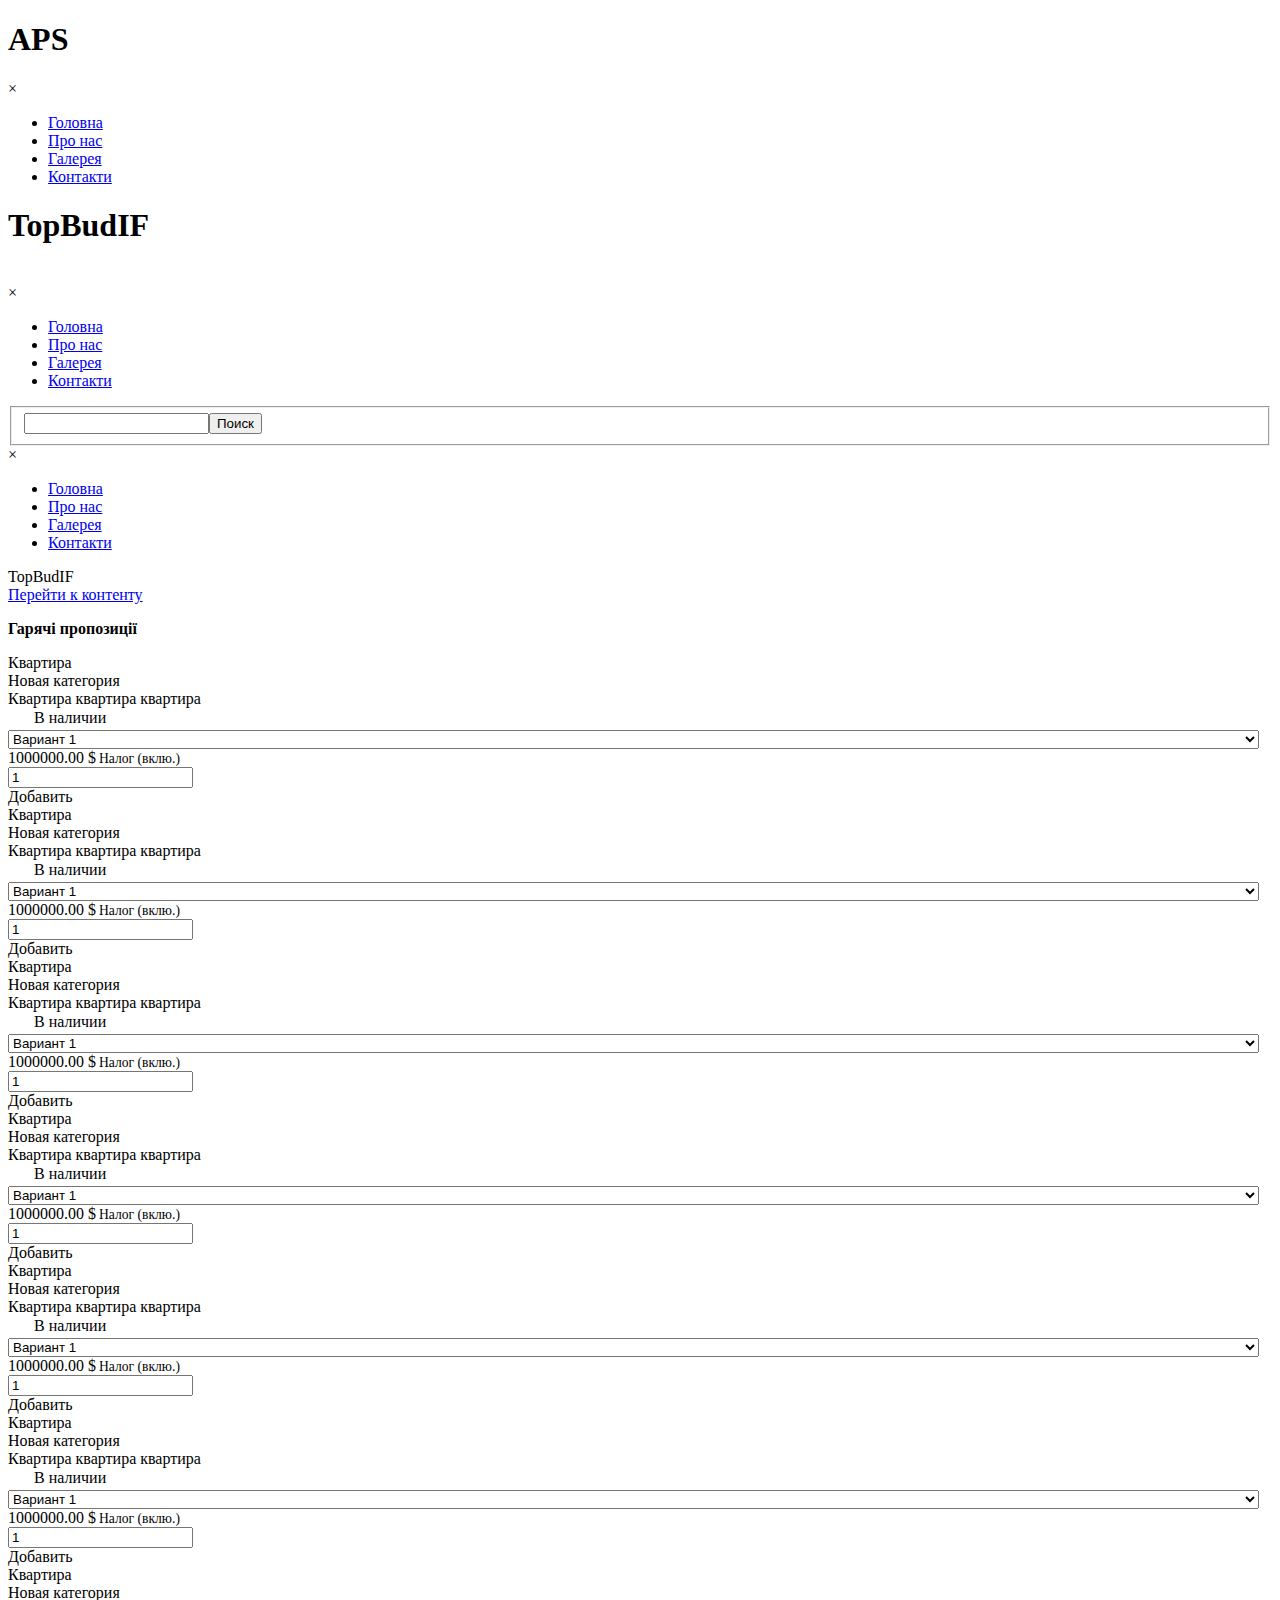
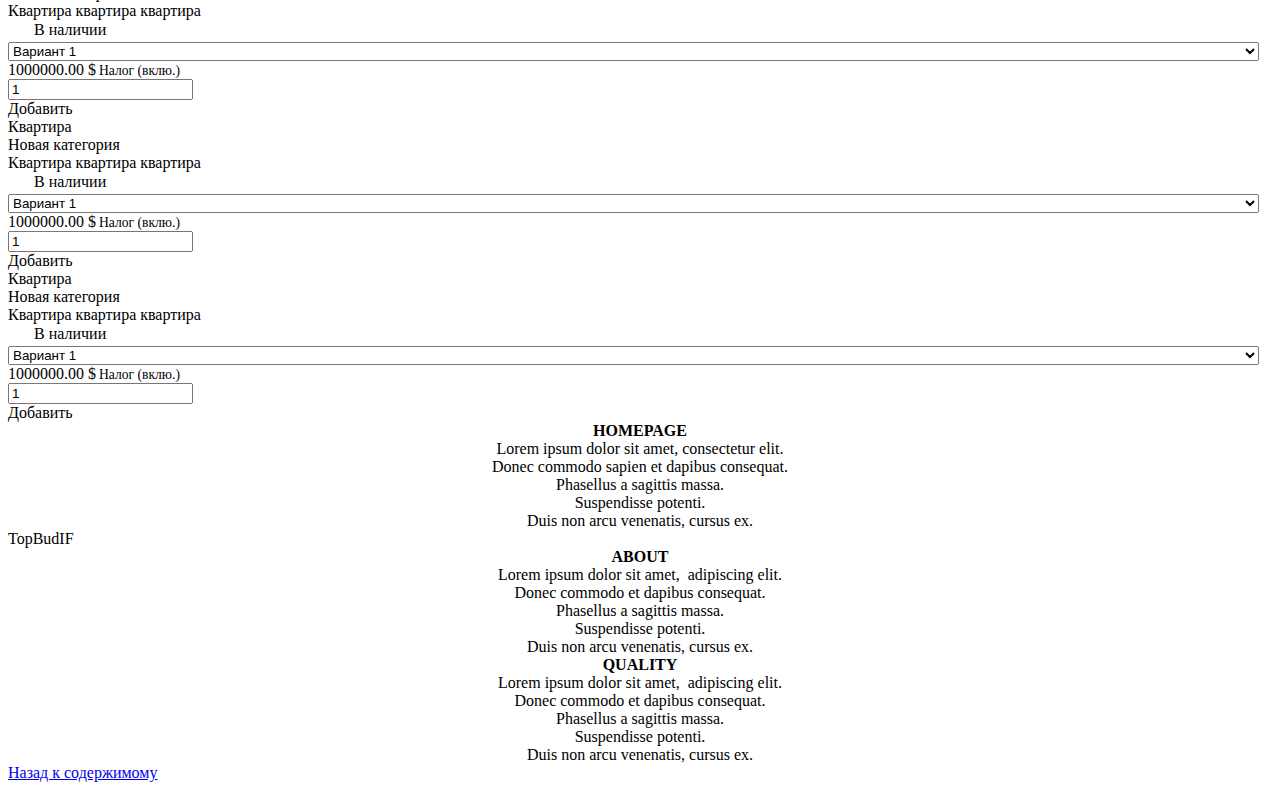
==== index.html @ f0eb60b7 "fisrt" ====
<!DOCTYPE html><!-- HTML5 -->
<html prefix="og: http://ogp.me/ns#" lang="ru-RU" dir="ltr">
	<head>
		<title>APS</title>
		<meta charset="utf-8" />
		<!--[if IE]><meta http-equiv="ImageToolbar" content="False" /><![endif]-->
		<meta name="generator" content="Incomedia WebSite X5 Professional 14.0.3.1 - www.websitex5.com" />
		<meta property="og:locale" content="ru" />
		<meta property="og:type" content="website" />
		<meta property="og:url" content="http://127.0.0.1:8080/index.html" />
		<meta property="og:title" content="Головна" />
		<meta property="og:site_name" content="APS" />
		<meta name="viewport" content="width=device-width, initial-scale=1" />
		
		<link rel="stylesheet" type="text/css" href="style/reset.css?14-0-3-1" media="screen,print" />
		<link rel="stylesheet" type="text/css" href="style/print.css?14-0-3-1" media="print" />
		<link rel="stylesheet" type="text/css" href="style/style.css?14-0-3-1" media="screen,print" />
		<link rel="stylesheet" type="text/css" href="style/template.css?14-0-3-1" media="screen" />
		<link rel="stylesheet" type="text/css" href="pluginAppObj_25/css/custom.css" media="screen, print" />
		<link rel="stylesheet" type="text/css" href="appsresources/css/style.css" media="screen, print" />
		<link rel="stylesheet" type="text/css" href="imHeader_pluginAppObj_08/css/custom.css" media="screen, print" />
		<link rel="stylesheet" type="text/css" href="pcss/index.css?14-0-3-1-636797864925823664" media="screen,print" />
		<script type="text/javascript" src="res/jquery.js?14-0-3-1"></script>
		<script type="text/javascript" src="res/x5engine.js?14-0-3-1" data-files-version="14-0-3-1"></script>
		<script type="text/javascript" src="appsresources/js/main.js"></script>
		<script type="text/javascript">
			window.onload = function(){ checkBrowserCompatibility('Ваш браузер не поддерживает функции, требуемые для визуализации этого Сайта.','Возможно, Ваш браузер не поддерживает функции, требуемые для визуализации этого Сайта.','[1]Обновите Ваш браузер[/1] или [2]продолжите процедуру [/2].','http://outdatedbrowser.com/'); };
			x5engine.utils.currentPagePath = 'index.html';
			x5engine.boot.push(function () { x5engine.imPageToTop.initializeButton({}); });
		</script>
		
	</head>
	<body>
		<div id="imPageExtContainer">
			<div id="imPageIntContainer">
				<div id="imHeaderBg"></div>
				<div id="imFooterBg"></div>
				<div id="imPage">
					<div id="imHeader">
						<h1 class="imHidden">APS</h1>
						<div id="imHeaderObjects"><div id="imHeader_imMenuObject_07_wrapper" class="template-object-wrapper"><div id="imHeader_imCell_7" class="" > <div id="imHeader_imCellStyleGraphics_7"></div><div id="imHeader_imCellStyle_7" ><div id="imHeader_imMenuObject_07"><div class="hamburger-button hamburger-component"><div><div><div class="hamburger-bar"></div><div class="hamburger-bar"></div><div class="hamburger-bar"></div></div></div></div><div class="hamburger-menu-background-container hamburger-component">
	<div class="hamburger-menu-background menu-mobile menu-mobile-animated hidden">
		<div class="hamburger-menu-close-button"><span>&times;</span></div>
	</div>
</div>
<ul class="menu-mobile-animated hidden" data-flip-direction="1">
	<li class="imMnMnFirst imPage" data-link-paths="/index.html,/">
<div class="label-wrapper">
<div class="label-inner-wrapper">
		<a class="label" href="index.html">
Головна		</a>
</div>
</div>
	</li><li class="imMnMnMiddle imPage" data-link-paths="/page-3.html">
<div class="label-wrapper">
<div class="label-inner-wrapper">
		<a class="label" href="page-3.html">
Про нас		</a>
</div>
</div>
	</li><li class="imMnMnMiddle imPage" data-link-paths="/page-4.html">
<div class="label-wrapper">
<div class="label-inner-wrapper">
		<a class="label" href="page-4.html">
Галерея		</a>
</div>
</div>
	</li><li class="imMnMnLast imPage" data-link-paths="/page-6.html">
<div class="label-wrapper">
<div class="label-inner-wrapper">
		<a class="label" href="page-6.html">
Контакти		</a>
</div>
</div>
	</li></ul></div><script type="text/javascript">
x5engine.boot.push(function(){x5engine.initMenu('imHeader_imMenuObject_07',1000)});
$(function () {$('#imHeader_imMenuObject_07 ul li').each(function () {    var $this = $(this), timeout = 0;    $this.on('mouseenter', function () {        if($(this).parents('#imHeader_imMenuObject_07-menu-opened').length > 0) return;         clearTimeout(timeout);        setTimeout(function () { $this.children('ul, .multiple-column').stop(false, false).fadeIn(); }, 250);    }).on('mouseleave', function () {        if($(this).parents('#imHeader_imMenuObject_07-menu-opened').length > 0) return;         timeout = setTimeout(function () { $this.children('ul, .multiple-column').stop(false, false).fadeOut(); }, 250);    });});});

</script>
</div></div></div><div id="imHeader_pluginAppObj_08_wrapper" class="template-object-wrapper"><div id="imHeader_imCell_8" class="" > <div id="imHeader_imCellStyleGraphics_8"></div><div id="imHeader_imCellStyle_8" ><div id="imHeader_pluginAppObj_08">

	  <div class="cd-intro"><h1 class="cd-headline letters scale"><span class="cd-words-wrapper"><b class="is-visible">TopBudIF</b></span></h1></div>
   </div></div></div></div><div id="imHeader_imObjectImage_09_wrapper" class="template-object-wrapper"><div id="imHeader_imCell_9" class="" > <div id="imHeader_imCellStyleGraphics_9"></div><div id="imHeader_imCellStyle_9" ><img id="imHeader_imObjectImage_09" src="images/pixabay-2003068.png" title="" alt="" />
<script type="text/javascript">
	x5engine.boot.push(function () {
		 x5engine.imagefx.rotate('#imHeader_imObjectImage_09', 10); 
	});
</script>
</div></div></div><div id="imHeader_imMenuObject_10_wrapper" class="template-object-wrapper"><div id="imHeader_imCell_10" class="" > <div id="imHeader_imCellStyleGraphics_10"></div><div id="imHeader_imCellStyle_10" ><div id="imHeader_imMenuObject_10"><div class="hamburger-button hamburger-component"><div><div><div class="hamburger-bar"></div><div class="hamburger-bar"></div><div class="hamburger-bar"></div></div></div></div><div class="hamburger-menu-background-container hamburger-component">
	<div class="hamburger-menu-background menu-mobile menu-mobile-animated hidden">
		<div class="hamburger-menu-close-button"><span>&times;</span></div>
	</div>
</div>
<ul class="menu-mobile-animated hidden" data-flip-direction="1">
	<li class="imMnMnFirst imPage" data-link-paths="/index.html,/">
<div class="label-wrapper">
<div class="label-inner-wrapper">
		<a class="label" href="index.html">
Головна		</a>
</div>
</div>
	</li><li class="imMnMnMiddle imPage" data-link-paths="/page-3.html">
<div class="label-wrapper">
<div class="label-inner-wrapper">
		<a class="label" href="page-3.html">
Про нас		</a>
</div>
</div>
	</li><li class="imMnMnMiddle imPage" data-link-paths="/page-4.html">
<div class="label-wrapper">
<div class="label-inner-wrapper">
		<a class="label" href="page-4.html">
Галерея		</a>
</div>
</div>
	</li><li class="imMnMnLast imPage" data-link-paths="/page-6.html">
<div class="label-wrapper">
<div class="label-inner-wrapper">
		<a class="label" href="page-6.html">
Контакти		</a>
</div>
</div>
	</li></ul></div><script type="text/javascript">
x5engine.boot.push(function(){x5engine.initMenu('imHeader_imMenuObject_10',1000)});
$(function () {$('#imHeader_imMenuObject_10 ul li').each(function () {    var $this = $(this), timeout = 0;    $this.on('mouseenter', function () {        if($(this).parents('#imHeader_imMenuObject_10-menu-opened').length > 0) return;         clearTimeout(timeout);        setTimeout(function () { $this.children('ul, .multiple-column').stop(false, false).fadeIn(); }, 250);    }).on('mouseleave', function () {        if($(this).parents('#imHeader_imMenuObject_10-menu-opened').length > 0) return;         timeout = setTimeout(function () { $this.children('ul, .multiple-column').stop(false, false).fadeOut(); }, 250);    });});});

</script>
</div></div></div><div id="imHeader_pluginAppObj_11_wrapper" class="template-object-wrapper"><div id="imHeader_imCell_11" class="" > <div id="imHeader_imCellStyleGraphics_11"></div><div id="imHeader_imCellStyle_11" ><div id="imHeader_pluginAppObj_11">
          <!-- AddThis Button BEGIN -->
<div class="addthis_toolbox addthis_default_style addthis_32x32_style">
<a class="addthis_button_preferred_1"></a>
<a class="addthis_button_preferred_2"></a>
<a class="addthis_button_preferred_3"></a>
<a class="addthis_button_preferred_4"></a>
<a class="addthis_button_compact"></a>
<a class="addthis_counter addthis_bubble_style"></a>
</div>
<script type="text/javascript" src="//s7.addthis.com/js/300/addthis_widget.js#pubid=incomedia"></script>
<!-- AddThis Button END -->
          <style>
            #imHeader_pluginAppObj_11 .addthis_floating_style {
                position: static;
            }
          </style>
       </div></div></div></div><div id="imHeader_imObjectSearch_12_wrapper" class="template-object-wrapper"><div id="imHeader_imCell_12" class="" > <div id="imHeader_imCellStyleGraphics_12"></div><div id="imHeader_imCellStyle_12" ><div id="imHeader_imObjectSearch_12"><form id="imHeader_imObjectSearch_12_form" action="imsearch.php" method="get"><fieldset><input type="text" id="imHeader_imObjectSearch_12_field" name="search" value="" /><button id="imHeader_imObjectSearch_12_button">Поиск</button></fieldset></form><script>$('#imHeader_imObjectSearch_12_button').click(function() { $(this).prop('disabled', true); setTimeout(function(){ $('#imHeader_imObjectSearch_12_button').prop('disabled', false);}, 900); $('#imHeader_imObjectSearch_12_form').submit(); return false; });</script></div></div></div></div></div>
					</div>
					<div id="imStickyBarContainer">
						<div id="imStickyBarGraphics"></div>
						<div id="imStickyBar">
							<div id="imStickyBarObjects"><div id="imStickyBar_imMenuObject_01_wrapper" class="template-object-wrapper"><div id="imStickyBar_imCell_1" class="" > <div id="imStickyBar_imCellStyleGraphics_1"></div><div id="imStickyBar_imCellStyle_1" ><div id="imStickyBar_imMenuObject_01"><div class="hamburger-button hamburger-component"><div><div><div class="hamburger-bar"></div><div class="hamburger-bar"></div><div class="hamburger-bar"></div></div></div></div><div class="hamburger-menu-background-container hamburger-component">
	<div class="hamburger-menu-background menu-mobile menu-mobile-animated hidden">
		<div class="hamburger-menu-close-button"><span>&times;</span></div>
	</div>
</div>
<ul class="menu-mobile-animated hidden" data-flip-direction="1">
	<li class="imMnMnFirst imPage" data-link-paths="/index.html,/">
<div class="label-wrapper">
<div class="label-inner-wrapper">
		<a class="label" href="index.html">
Головна		</a>
</div>
</div>
	</li><li class="imMnMnMiddle imPage" data-link-paths="/page-3.html">
<div class="label-wrapper">
<div class="label-inner-wrapper">
		<a class="label" href="page-3.html">
Про нас		</a>
</div>
</div>
	</li><li class="imMnMnMiddle imPage" data-link-paths="/page-4.html">
<div class="label-wrapper">
<div class="label-inner-wrapper">
		<a class="label" href="page-4.html">
Галерея		</a>
</div>
</div>
	</li><li class="imMnMnLast imPage" data-link-paths="/page-6.html">
<div class="label-wrapper">
<div class="label-inner-wrapper">
		<a class="label" href="page-6.html">
Контакти		</a>
</div>
</div>
	</li></ul></div><script type="text/javascript">
x5engine.boot.push(function(){x5engine.initMenu('imStickyBar_imMenuObject_01',1000)});
$(function () {$('#imStickyBar_imMenuObject_01 ul li').each(function () {    var $this = $(this), timeout = 0;    $this.on('mouseenter', function () {        if($(this).parents('#imStickyBar_imMenuObject_01-menu-opened').length > 0) return;         clearTimeout(timeout);        setTimeout(function () { $this.children('ul, .multiple-column').stop(false, false).fadeIn(); }, 250);    }).on('mouseleave', function () {        if($(this).parents('#imStickyBar_imMenuObject_01-menu-opened').length > 0) return;         timeout = setTimeout(function () { $this.children('ul, .multiple-column').stop(false, false).fadeOut(); }, 250);    });});});

</script>
</div></div></div><div id="imStickyBar_imObjectTitle_02_wrapper" class="template-object-wrapper"><div id="imStickyBar_imCell_2" class="" > <div id="imStickyBar_imCellStyleGraphics_2"></div><div id="imStickyBar_imCellStyle_2" ><div id="imStickyBar_imObjectTitle_02"><span id ="imStickyBar_imObjectTitle_02_text" >TopBudIF</span > </div></div></div></div><div id="imStickyBar_pluginAppObj_03_wrapper" class="template-object-wrapper"><div id="imStickyBar_imCell_3" class="" > <div id="imStickyBar_imCellStyleGraphics_3"></div><div id="imStickyBar_imCellStyle_3" ><div id="imStickyBar_pluginAppObj_03">
          <!-- AddThis Button BEGIN -->
<div class="addthis_toolbox addthis_default_style addthis_32x32_style">
<a class="addthis_button_preferred_1"></a>
<a class="addthis_button_preferred_2"></a>
<a class="addthis_button_preferred_3"></a>
<a class="addthis_button_preferred_4"></a>
<a class="addthis_button_compact"></a>
<a class="addthis_counter addthis_bubble_style"></a>
</div>
<script type="text/javascript" src="//s7.addthis.com/js/300/addthis_widget.js#pubid=incomedia"></script>
<!-- AddThis Button END -->
          <style>
            #imStickyBar_pluginAppObj_03 .addthis_floating_style {
                position: static;
            }
          </style>
       </div></div></div></div></div>
						</div>
					</div>
					<a class="imHidden" href="#imGoToCont" title="Заголовок главного меню">Перейти к контенту</a>
					<div id="imSideBarContainer">
						<div id="imSideBarGraphics"></div>
						<div id="imSideBar">
							<div id="imSideBarObjects"></div>
						</div>
					</div>
					<div id="imContentContainer">
						<div id="imContentGraphics"></div>
						<div id="imContent">
							<a id="imGoToCont"></a>
				<div id="imGroup_1" class="imVGroup">
				<div id="imPageRow_1" class="imPageRow">
				
				<div id="imPageRowContent_1" class="imContentDataContainer">
				<div id="imCell_25" class="" > <div id="imCellStyleGraphics_25"><div style="position: relative; height: 100%;"><div id="imCellStyleGraphicsC_25"></div><div id="imCellStyleGraphicsT_25"></div><div id="imCellStyleGraphicsTL_25"></div><div id="imCellStyleGraphicsTR_25"></div><div id="imCellStyleGraphicsL_25"></div><div id="imCellStyleGraphicsR_25"></div><div id="imCellStyleGraphicsB_25"></div><div id="imCellStyleGraphicsBL_25"></div><div id="imCellStyleGraphicsBR_25"></div></div></div><div id="imCellStyle_25"  data-responsive-sequence-number="1"><div id="pluginAppObj_25">
				
					  <div class="cd-intro"><p class="cd-headline loading-bar"><span class="cd-words-wrapper"><b class="is-visible">Гарячі пропозиції</b></span></p></div>
				   </div></div></div><div id="imGroup_2" class="imHGroup">
				<div id="imCell_22" class="" > <div id="imCellStyleGraphics_22"></div><div id="imCellStyle_22"  data-responsive-sequence-number="2">
				<div id="imProductList_22">
					<div id="imProductList_22_1" class="imProductListCard imProductListCardWithCover imProductListCardWithAvailability">
						<div class="imProductListImage" style="background-image: url('images/72_thumb.jpg');" onclick="x5engine.imShowBox({'showThumbs': true, 'media':[{ type: 'image', url: 'images/72.jpg', width: 800, height: 500, text: 'Квартира' },{ type: 'image', url: 'images/49.jpg', width: 800, height: 500, text: 'Квартира' },{ type: 'image', url: 'images/268.jpg', width: 800, height: 500, text: 'Квартира' },{ type: 'image', url: 'images/310.jpg', width: 800, height: 600, text: 'Квартира' }]}, 0, this)"></div>
						<div class="imProductListName">Квартира</div>
						<div class="imProductListCategory">Новая категория</div>
						<div class="imProductListDescription">Квартира квартира квартира</div>
						<div class="imProductListSeparator"></div>
						<div class="imProductListAvailability">				<span style="vertical-align: middle; display: inline-block; width: 22px; height: 22px; background-image: url('cart/images/cart-available.png'); background-position: 0 0;"></span>
				В наличии</div>
						<div class="imProductListOptions">
							<select id="product_22c2glnrz4_opt" onchange="x5engine.cart.ui.updateProductListOptions('c2glnrz4', this, 'product_22c2glnrz4', true);" style="width: 99%; ">
								<option value="cvqelmhg">Вариант 1</option>
								<option value="kj1fz7vv">Вариант 2</option>
								<option value="3bbw3ebs">Вариант 3</option>
								<option value="ewladvr6">Вариант 4</option>
								<option value="6zqee2lp">Вариант 5</option>
							</select>
						</div>
						<div class="imProductListPrice">
							<span id="product_22c2glnrz4_fullprice">1000000.00 $</span><span style="margin: 3px; font-size: 0.85em;">Налог (вклю.)</span>
				</div>		<input type="text" id="product_22c2glnrz4_qty" class="imProductListQty" value="1" />
						<div class="imProductListButton" onclick="x5engine.cart.ui.addToCart('c2glnrz4', $('#product_22c2glnrz4_qty').val(), $('#product_22c2glnrz4_opt').val(), $('#product_22c2glnrz4_subopt').val(), true, '');">Добавить</div>
					</div>
					<script type="application/ld+json">{ "@context": "http://schema.org", "@type": "ItemList", "numberOfItems": 1, "itemListElement": [ { "@type": "ListItem", "position": 1, "item": { "@type": "Product", "name": "Квартира", "image": "http://images/72_thumb.jpg", "description": "Квартира квартира квартира", "offers": { "@type": "Offer", "priceCurrency": "USD", "price": 1000000, "availability": "http://schema.org/InStock" }, "url": "http://127.0.0.1:8080/index.html#imProductList_22_1" } } ] }</script>
				</div></div></div><div id="imCell_23" class="" > <div id="imCellStyleGraphics_23"></div><div id="imCellStyle_23"  data-responsive-sequence-number="3">
				<div id="imProductList_23">
					<div id="imProductList_23_1" class="imProductListCard imProductListCardWithCover imProductListCardWithAvailability">
						<div class="imProductListImage" style="background-image: url('images/72_thumb.jpg');" onclick="x5engine.imShowBox({'showThumbs': true, 'media':[{ type: 'image', url: 'images/72.jpg', width: 800, height: 500, text: 'Квартира' },{ type: 'image', url: 'images/49.jpg', width: 800, height: 500, text: 'Квартира' },{ type: 'image', url: 'images/268.jpg', width: 800, height: 500, text: 'Квартира' },{ type: 'image', url: 'images/310.jpg', width: 800, height: 600, text: 'Квартира' }]}, 0, this)"></div>
						<div class="imProductListName">Квартира</div>
						<div class="imProductListCategory">Новая категория</div>
						<div class="imProductListDescription">Квартира квартира квартира</div>
						<div class="imProductListSeparator"></div>
						<div class="imProductListAvailability">				<span style="vertical-align: middle; display: inline-block; width: 22px; height: 22px; background-image: url('cart/images/cart-available.png'); background-position: 0 0;"></span>
				В наличии</div>
						<div class="imProductListOptions">
							<select id="product_23c2glnrz4_opt" onchange="x5engine.cart.ui.updateProductListOptions('c2glnrz4', this, 'product_23c2glnrz4', true);" style="width: 99%; ">
								<option value="cvqelmhg">Вариант 1</option>
								<option value="kj1fz7vv">Вариант 2</option>
								<option value="3bbw3ebs">Вариант 3</option>
								<option value="ewladvr6">Вариант 4</option>
								<option value="6zqee2lp">Вариант 5</option>
							</select>
						</div>
						<div class="imProductListPrice">
							<span id="product_23c2glnrz4_fullprice">1000000.00 $</span><span style="margin: 3px; font-size: 0.85em;">Налог (вклю.)</span>
				</div>		<input type="text" id="product_23c2glnrz4_qty" class="imProductListQty" value="1" />
						<div class="imProductListButton" onclick="x5engine.cart.ui.addToCart('c2glnrz4', $('#product_23c2glnrz4_qty').val(), $('#product_23c2glnrz4_opt').val(), $('#product_23c2glnrz4_subopt').val(), true, '');">Добавить</div>
					</div>
					<script type="application/ld+json">{ "@context": "http://schema.org", "@type": "ItemList", "numberOfItems": 1, "itemListElement": [ { "@type": "ListItem", "position": 1, "item": { "@type": "Product", "name": "Квартира", "image": "http://images/72_thumb.jpg", "description": "Квартира квартира квартира", "offers": { "@type": "Offer", "priceCurrency": "USD", "price": 1000000, "availability": "http://schema.org/InStock" }, "url": "http://127.0.0.1:8080/index.html#imProductList_23_1" } } ] }</script>
				</div></div></div><div id="imCell_24" class="" > <div id="imCellStyleGraphics_24"></div><div id="imCellStyle_24"  data-responsive-sequence-number="4">
				<div id="imProductList_24">
					<div id="imProductList_24_1" class="imProductListCard imProductListCardWithCover imProductListCardWithAvailability">
						<div class="imProductListImage" style="background-image: url('images/72_thumb.jpg');" onclick="x5engine.imShowBox({'showThumbs': true, 'media':[{ type: 'image', url: 'images/72.jpg', width: 800, height: 500, text: 'Квартира' },{ type: 'image', url: 'images/49.jpg', width: 800, height: 500, text: 'Квартира' },{ type: 'image', url: 'images/268.jpg', width: 800, height: 500, text: 'Квартира' },{ type: 'image', url: 'images/310.jpg', width: 800, height: 600, text: 'Квартира' }]}, 0, this)"></div>
						<div class="imProductListName">Квартира</div>
						<div class="imProductListCategory">Новая категория</div>
						<div class="imProductListDescription">Квартира квартира квартира</div>
						<div class="imProductListSeparator"></div>
						<div class="imProductListAvailability">				<span style="vertical-align: middle; display: inline-block; width: 22px; height: 22px; background-image: url('cart/images/cart-available.png'); background-position: 0 0;"></span>
				В наличии</div>
						<div class="imProductListOptions">
							<select id="product_24c2glnrz4_opt" onchange="x5engine.cart.ui.updateProductListOptions('c2glnrz4', this, 'product_24c2glnrz4', true);" style="width: 99%; ">
								<option value="cvqelmhg">Вариант 1</option>
								<option value="kj1fz7vv">Вариант 2</option>
								<option value="3bbw3ebs">Вариант 3</option>
								<option value="ewladvr6">Вариант 4</option>
								<option value="6zqee2lp">Вариант 5</option>
							</select>
						</div>
						<div class="imProductListPrice">
							<span id="product_24c2glnrz4_fullprice">1000000.00 $</span><span style="margin: 3px; font-size: 0.85em;">Налог (вклю.)</span>
				</div>		<input type="text" id="product_24c2glnrz4_qty" class="imProductListQty" value="1" />
						<div class="imProductListButton" onclick="x5engine.cart.ui.addToCart('c2glnrz4', $('#product_24c2glnrz4_qty').val(), $('#product_24c2glnrz4_opt').val(), $('#product_24c2glnrz4_subopt').val(), true, '');">Добавить</div>
					</div>
					<script type="application/ld+json">{ "@context": "http://schema.org", "@type": "ItemList", "numberOfItems": 1, "itemListElement": [ { "@type": "ListItem", "position": 1, "item": { "@type": "Product", "name": "Квартира", "image": "http://images/72_thumb.jpg", "description": "Квартира квартира квартира", "offers": { "@type": "Offer", "priceCurrency": "USD", "price": 1000000, "availability": "http://schema.org/InStock" }, "url": "http://127.0.0.1:8080/index.html#imProductList_24_1" } } ] }</script>
				</div></div></div>
				</div><div id="imGroup_3" class="imHGroup">
				<div id="imGroup_4" class="imHGroup">
				<div id="imCell_20" class="" > <div id="imCellStyleGraphics_20"></div><div id="imCellStyle_20"  data-responsive-sequence-number="5">
				<div id="imProductList_20">
					<div id="imProductList_20_1" class="imProductListCard imProductListCardWithCover imProductListCardWithAvailability">
						<div class="imProductListImage" style="background-image: url('images/72_thumb.jpg');" onclick="x5engine.imShowBox({'showThumbs': true, 'media':[{ type: 'image', url: 'images/72.jpg', width: 800, height: 500, text: 'Квартира' },{ type: 'image', url: 'images/49.jpg', width: 800, height: 500, text: 'Квартира' },{ type: 'image', url: 'images/268.jpg', width: 800, height: 500, text: 'Квартира' },{ type: 'image', url: 'images/310.jpg', width: 800, height: 600, text: 'Квартира' }]}, 0, this)"></div>
						<div class="imProductListName">Квартира</div>
						<div class="imProductListCategory">Новая категория</div>
						<div class="imProductListDescription">Квартира квартира квартира</div>
						<div class="imProductListSeparator"></div>
						<div class="imProductListAvailability">				<span style="vertical-align: middle; display: inline-block; width: 22px; height: 22px; background-image: url('cart/images/cart-available.png'); background-position: 0 0;"></span>
				В наличии</div>
						<div class="imProductListOptions">
							<select id="product_20c2glnrz4_opt" onchange="x5engine.cart.ui.updateProductListOptions('c2glnrz4', this, 'product_20c2glnrz4', true);" style="width: 99%; ">
								<option value="cvqelmhg">Вариант 1</option>
								<option value="kj1fz7vv">Вариант 2</option>
								<option value="3bbw3ebs">Вариант 3</option>
								<option value="ewladvr6">Вариант 4</option>
								<option value="6zqee2lp">Вариант 5</option>
							</select>
						</div>
						<div class="imProductListPrice">
							<span id="product_20c2glnrz4_fullprice">1000000.00 $</span><span style="margin: 3px; font-size: 0.85em;">Налог (вклю.)</span>
				</div>		<input type="text" id="product_20c2glnrz4_qty" class="imProductListQty" value="1" />
						<div class="imProductListButton" onclick="x5engine.cart.ui.addToCart('c2glnrz4', $('#product_20c2glnrz4_qty').val(), $('#product_20c2glnrz4_opt').val(), $('#product_20c2glnrz4_subopt').val(), true, '');">Добавить</div>
					</div>
					<script type="application/ld+json">{ "@context": "http://schema.org", "@type": "ItemList", "numberOfItems": 1, "itemListElement": [ { "@type": "ListItem", "position": 1, "item": { "@type": "Product", "name": "Квартира", "image": "http://images/72_thumb.jpg", "description": "Квартира квартира квартира", "offers": { "@type": "Offer", "priceCurrency": "USD", "price": 1000000, "availability": "http://schema.org/InStock" }, "url": "http://127.0.0.1:8080/index.html#imProductList_20_1" } } ] }</script>
				</div></div></div><div id="imCell_21" class="" > <div id="imCellStyleGraphics_21"></div><div id="imCellStyle_21"  data-responsive-sequence-number="6">
				<div id="imProductList_21">
					<div id="imProductList_21_1" class="imProductListCard imProductListCardWithCover imProductListCardWithAvailability">
						<div class="imProductListImage" style="background-image: url('images/72_thumb.jpg');" onclick="x5engine.imShowBox({'showThumbs': true, 'media':[{ type: 'image', url: 'images/72.jpg', width: 800, height: 500, text: 'Квартира' },{ type: 'image', url: 'images/49.jpg', width: 800, height: 500, text: 'Квартира' },{ type: 'image', url: 'images/268.jpg', width: 800, height: 500, text: 'Квартира' },{ type: 'image', url: 'images/310.jpg', width: 800, height: 600, text: 'Квартира' }]}, 0, this)"></div>
						<div class="imProductListName">Квартира</div>
						<div class="imProductListCategory">Новая категория</div>
						<div class="imProductListDescription">Квартира квартира квартира</div>
						<div class="imProductListSeparator"></div>
						<div class="imProductListAvailability">				<span style="vertical-align: middle; display: inline-block; width: 22px; height: 22px; background-image: url('cart/images/cart-available.png'); background-position: 0 0;"></span>
				В наличии</div>
						<div class="imProductListOptions">
							<select id="product_21c2glnrz4_opt" onchange="x5engine.cart.ui.updateProductListOptions('c2glnrz4', this, 'product_21c2glnrz4', true);" style="width: 99%; ">
								<option value="cvqelmhg">Вариант 1</option>
								<option value="kj1fz7vv">Вариант 2</option>
								<option value="3bbw3ebs">Вариант 3</option>
								<option value="ewladvr6">Вариант 4</option>
								<option value="6zqee2lp">Вариант 5</option>
							</select>
						</div>
						<div class="imProductListPrice">
							<span id="product_21c2glnrz4_fullprice">1000000.00 $</span><span style="margin: 3px; font-size: 0.85em;">Налог (вклю.)</span>
				</div>		<input type="text" id="product_21c2glnrz4_qty" class="imProductListQty" value="1" />
						<div class="imProductListButton" onclick="x5engine.cart.ui.addToCart('c2glnrz4', $('#product_21c2glnrz4_qty').val(), $('#product_21c2glnrz4_opt').val(), $('#product_21c2glnrz4_subopt').val(), true, '');">Добавить</div>
					</div>
					<script type="application/ld+json">{ "@context": "http://schema.org", "@type": "ItemList", "numberOfItems": 1, "itemListElement": [ { "@type": "ListItem", "position": 1, "item": { "@type": "Product", "name": "Квартира", "image": "http://images/72_thumb.jpg", "description": "Квартира квартира квартира", "offers": { "@type": "Offer", "priceCurrency": "USD", "price": 1000000, "availability": "http://schema.org/InStock" }, "url": "http://127.0.0.1:8080/index.html#imProductList_21_1" } } ] }</script>
				</div></div></div>
				</div><div id="imCell_18" class="" > <div id="imCellStyleGraphics_18"></div><div id="imCellStyle_18"  data-responsive-sequence-number="7">
				<div id="imProductList_18">
					<div id="imProductList_18_1" class="imProductListCard imProductListCardWithCover imProductListCardWithAvailability">
						<div class="imProductListImage" style="background-image: url('images/72_thumb.jpg');" onclick="x5engine.imShowBox({'showThumbs': true, 'media':[{ type: 'image', url: 'images/72.jpg', width: 800, height: 500, text: 'Квартира' },{ type: 'image', url: 'images/49.jpg', width: 800, height: 500, text: 'Квартира' },{ type: 'image', url: 'images/268.jpg', width: 800, height: 500, text: 'Квартира' },{ type: 'image', url: 'images/310.jpg', width: 800, height: 600, text: 'Квартира' }]}, 0, this)"></div>
						<div class="imProductListName">Квартира</div>
						<div class="imProductListCategory">Новая категория</div>
						<div class="imProductListDescription">Квартира квартира квартира</div>
						<div class="imProductListSeparator"></div>
						<div class="imProductListAvailability">				<span style="vertical-align: middle; display: inline-block; width: 22px; height: 22px; background-image: url('cart/images/cart-available.png'); background-position: 0 0;"></span>
				В наличии</div>
						<div class="imProductListOptions">
							<select id="product_18c2glnrz4_opt" onchange="x5engine.cart.ui.updateProductListOptions('c2glnrz4', this, 'product_18c2glnrz4', true);" style="width: 99%; ">
								<option value="cvqelmhg">Вариант 1</option>
								<option value="kj1fz7vv">Вариант 2</option>
								<option value="3bbw3ebs">Вариант 3</option>
								<option value="ewladvr6">Вариант 4</option>
								<option value="6zqee2lp">Вариант 5</option>
							</select>
						</div>
						<div class="imProductListPrice">
							<span id="product_18c2glnrz4_fullprice">1000000.00 $</span><span style="margin: 3px; font-size: 0.85em;">Налог (вклю.)</span>
				</div>		<input type="text" id="product_18c2glnrz4_qty" class="imProductListQty" value="1" />
						<div class="imProductListButton" onclick="x5engine.cart.ui.addToCart('c2glnrz4', $('#product_18c2glnrz4_qty').val(), $('#product_18c2glnrz4_opt').val(), $('#product_18c2glnrz4_subopt').val(), true, '');">Добавить</div>
					</div>
					<script type="application/ld+json">{ "@context": "http://schema.org", "@type": "ItemList", "numberOfItems": 1, "itemListElement": [ { "@type": "ListItem", "position": 1, "item": { "@type": "Product", "name": "Квартира", "image": "http://images/72_thumb.jpg", "description": "Квартира квартира квартира", "offers": { "@type": "Offer", "priceCurrency": "USD", "price": 1000000, "availability": "http://schema.org/InStock" }, "url": "http://127.0.0.1:8080/index.html#imProductList_18_1" } } ] }</script>
				</div></div></div>
				</div><div id="imGroup_5" class="imHGroup">
				<div id="imGroup_6" class="imHGroup">
				<div id="imCell_16" class="" > <div id="imCellStyleGraphics_16"></div><div id="imCellStyle_16"  data-responsive-sequence-number="8">
				<div id="imProductList_16">
					<div id="imProductList_16_1" class="imProductListCard imProductListCardWithCover imProductListCardWithAvailability">
						<div class="imProductListImage" style="background-image: url('images/72_thumb.jpg');" onclick="x5engine.imShowBox({'showThumbs': true, 'media':[{ type: 'image', url: 'images/72.jpg', width: 800, height: 500, text: 'Квартира' },{ type: 'image', url: 'images/49.jpg', width: 800, height: 500, text: 'Квартира' },{ type: 'image', url: 'images/268.jpg', width: 800, height: 500, text: 'Квартира' },{ type: 'image', url: 'images/310.jpg', width: 800, height: 600, text: 'Квартира' }]}, 0, this)"></div>
						<div class="imProductListName">Квартира</div>
						<div class="imProductListCategory">Новая категория</div>
						<div class="imProductListDescription">Квартира квартира квартира</div>
						<div class="imProductListSeparator"></div>
						<div class="imProductListAvailability">				<span style="vertical-align: middle; display: inline-block; width: 22px; height: 22px; background-image: url('cart/images/cart-available.png'); background-position: 0 0;"></span>
				В наличии</div>
						<div class="imProductListOptions">
							<select id="product_16c2glnrz4_opt" onchange="x5engine.cart.ui.updateProductListOptions('c2glnrz4', this, 'product_16c2glnrz4', true);" style="width: 99%; ">
								<option value="cvqelmhg">Вариант 1</option>
								<option value="kj1fz7vv">Вариант 2</option>
								<option value="3bbw3ebs">Вариант 3</option>
								<option value="ewladvr6">Вариант 4</option>
								<option value="6zqee2lp">Вариант 5</option>
							</select>
						</div>
						<div class="imProductListPrice">
							<span id="product_16c2glnrz4_fullprice">1000000.00 $</span><span style="margin: 3px; font-size: 0.85em;">Налог (вклю.)</span>
				</div>		<input type="text" id="product_16c2glnrz4_qty" class="imProductListQty" value="1" />
						<div class="imProductListButton" onclick="x5engine.cart.ui.addToCart('c2glnrz4', $('#product_16c2glnrz4_qty').val(), $('#product_16c2glnrz4_opt').val(), $('#product_16c2glnrz4_subopt').val(), true, '');">Добавить</div>
					</div>
					<script type="application/ld+json">{ "@context": "http://schema.org", "@type": "ItemList", "numberOfItems": 1, "itemListElement": [ { "@type": "ListItem", "position": 1, "item": { "@type": "Product", "name": "Квартира", "image": "http://images/72_thumb.jpg", "description": "Квартира квартира квартира", "offers": { "@type": "Offer", "priceCurrency": "USD", "price": 1000000, "availability": "http://schema.org/InStock" }, "url": "http://127.0.0.1:8080/index.html#imProductList_16_1" } } ] }</script>
				</div></div></div><div id="imCell_17" class="" > <div id="imCellStyleGraphics_17"></div><div id="imCellStyle_17"  data-responsive-sequence-number="9">
				<div id="imProductList_17">
					<div id="imProductList_17_1" class="imProductListCard imProductListCardWithCover imProductListCardWithAvailability">
						<div class="imProductListImage" style="background-image: url('images/72_thumb.jpg');" onclick="x5engine.imShowBox({'showThumbs': true, 'media':[{ type: 'image', url: 'images/72.jpg', width: 800, height: 500, text: 'Квартира' },{ type: 'image', url: 'images/49.jpg', width: 800, height: 500, text: 'Квартира' },{ type: 'image', url: 'images/268.jpg', width: 800, height: 500, text: 'Квартира' },{ type: 'image', url: 'images/310.jpg', width: 800, height: 600, text: 'Квартира' }]}, 0, this)"></div>
						<div class="imProductListName">Квартира</div>
						<div class="imProductListCategory">Новая категория</div>
						<div class="imProductListDescription">Квартира квартира квартира</div>
						<div class="imProductListSeparator"></div>
						<div class="imProductListAvailability">				<span style="vertical-align: middle; display: inline-block; width: 22px; height: 22px; background-image: url('cart/images/cart-available.png'); background-position: 0 0;"></span>
				В наличии</div>
						<div class="imProductListOptions">
							<select id="product_17c2glnrz4_opt" onchange="x5engine.cart.ui.updateProductListOptions('c2glnrz4', this, 'product_17c2glnrz4', true);" style="width: 99%; ">
								<option value="cvqelmhg">Вариант 1</option>
								<option value="kj1fz7vv">Вариант 2</option>
								<option value="3bbw3ebs">Вариант 3</option>
								<option value="ewladvr6">Вариант 4</option>
								<option value="6zqee2lp">Вариант 5</option>
							</select>
						</div>
						<div class="imProductListPrice">
							<span id="product_17c2glnrz4_fullprice">1000000.00 $</span><span style="margin: 3px; font-size: 0.85em;">Налог (вклю.)</span>
				</div>		<input type="text" id="product_17c2glnrz4_qty" class="imProductListQty" value="1" />
						<div class="imProductListButton" onclick="x5engine.cart.ui.addToCart('c2glnrz4', $('#product_17c2glnrz4_qty').val(), $('#product_17c2glnrz4_opt').val(), $('#product_17c2glnrz4_subopt').val(), true, '');">Добавить</div>
					</div>
					<script type="application/ld+json">{ "@context": "http://schema.org", "@type": "ItemList", "numberOfItems": 1, "itemListElement": [ { "@type": "ListItem", "position": 1, "item": { "@type": "Product", "name": "Квартира", "image": "http://images/72_thumb.jpg", "description": "Квартира квартира квартира", "offers": { "@type": "Offer", "priceCurrency": "USD", "price": 1000000, "availability": "http://schema.org/InStock" }, "url": "http://127.0.0.1:8080/index.html#imProductList_17_1" } } ] }</script>
				</div></div></div>
				</div><div id="imCell_15" class="" > <div id="imCellStyleGraphics_15"></div><div id="imCellStyle_15"  data-responsive-sequence-number="10">
				<div id="imProductList_15">
					<div id="imProductList_15_1" class="imProductListCard imProductListCardWithCover imProductListCardWithAvailability">
						<div class="imProductListImage" style="background-image: url('images/72_thumb.jpg');" onclick="x5engine.imShowBox({'showThumbs': true, 'media':[{ type: 'image', url: 'images/72.jpg', width: 800, height: 500, text: 'Квартира' },{ type: 'image', url: 'images/49.jpg', width: 800, height: 500, text: 'Квартира' },{ type: 'image', url: 'images/268.jpg', width: 800, height: 500, text: 'Квартира' },{ type: 'image', url: 'images/310.jpg', width: 800, height: 600, text: 'Квартира' }]}, 0, this)"></div>
						<div class="imProductListName">Квартира</div>
						<div class="imProductListCategory">Новая категория</div>
						<div class="imProductListDescription">Квартира квартира квартира</div>
						<div class="imProductListSeparator"></div>
						<div class="imProductListAvailability">				<span style="vertical-align: middle; display: inline-block; width: 22px; height: 22px; background-image: url('cart/images/cart-available.png'); background-position: 0 0;"></span>
				В наличии</div>
						<div class="imProductListOptions">
							<select id="product_15c2glnrz4_opt" onchange="x5engine.cart.ui.updateProductListOptions('c2glnrz4', this, 'product_15c2glnrz4', true);" style="width: 99%; ">
								<option value="cvqelmhg">Вариант 1</option>
								<option value="kj1fz7vv">Вариант 2</option>
								<option value="3bbw3ebs">Вариант 3</option>
								<option value="ewladvr6">Вариант 4</option>
								<option value="6zqee2lp">Вариант 5</option>
							</select>
						</div>
						<div class="imProductListPrice">
							<span id="product_15c2glnrz4_fullprice">1000000.00 $</span><span style="margin: 3px; font-size: 0.85em;">Налог (вклю.)</span>
				</div>		<input type="text" id="product_15c2glnrz4_qty" class="imProductListQty" value="1" />
						<div class="imProductListButton" onclick="x5engine.cart.ui.addToCart('c2glnrz4', $('#product_15c2glnrz4_qty').val(), $('#product_15c2glnrz4_opt').val(), $('#product_15c2glnrz4_subopt').val(), true, '');">Добавить</div>
					</div>
					<script type="application/ld+json">{ "@context": "http://schema.org", "@type": "ItemList", "numberOfItems": 1, "itemListElement": [ { "@type": "ListItem", "position": 1, "item": { "@type": "Product", "name": "Квартира", "image": "http://images/72_thumb.jpg", "description": "Квартира квартира квартира", "offers": { "@type": "Offer", "priceCurrency": "USD", "price": 1000000, "availability": "http://schema.org/InStock" }, "url": "http://127.0.0.1:8080/index.html#imProductList_15_1" } } ] }</script>
				</div></div></div>
				</div><div id="imCell_11" class="" > <div id="imCellStyleGraphics_11"></div><div id="imCellStyle_11"  data-responsive-sequence-number="11"><div id="GuestBookObject_011">
				<div id="fb-root"></div><div class="fb-comments" data-href="http:/index.html" data-numposts="1" data-width="100%" data-colorscheme="light"></div><script>$(".fb-comments").attr("data-href", location.href);(function(d, s, id) {var js, fjs = d.getElementsByTagName(s)[0];if (d.getElementById(id)) return;js = d.createElement(s); js.id = id;js.src = "//connect.facebook.net/en_US/sdk.js#xfbml=1&version=v2.6";fjs.parentNode.insertBefore(js, fjs);}(document, 'script', 'facebook-jssdk'));</script></div>
				</div></div></div>
				</div>
				
				</div>
							<div class="imClear"></div>
						</div>
					</div>
					<div id="imFooter">
						<div id="imFooterObjects"><div id="imFooter_imTextObject_05_wrapper" class="template-object-wrapper"><div id="imFooter_imCell_5" class="" > <div id="imFooter_imCellStyleGraphics_5"></div><div id="imFooter_imCellStyle_5" ><div id="imFooter_imTextObject_05">
	<div class="text-tab-content"  id="imFooter_imTextObject_05_tab0" style="">
		<div class="text-inner">
			<div style="text-align: center;"><b><span class="fs14 cf1">HOMEPAGE</span></b></div><div style="text-align: center;"><span class="fs10">Lorem ipsum dolor sit amet, consectetur elit.<br></span></div><div style="text-align: center;"><span class="fs10">Donec commodo sapien et dapibus consequat. </span></div><div style="text-align: center;"><span class="fs10">Phasellus a sagittis massa. </span></div><div style="text-align: center;"><span class="fs10">Suspendisse potenti.</span></div><div style="text-align: center;"><span class="fs10">Duis non arcu venenatis, cursus ex.</span></div>
		</div>
	</div>

</div>
</div></div></div><div id="imFooter_imObjectTitle_12_wrapper" class="template-object-wrapper"><div id="imFooter_imCell_12" class="" > <div id="imFooter_imCellStyleGraphics_12"></div><div id="imFooter_imCellStyle_12" ><div id="imFooter_imObjectTitle_12"><span id ="imFooter_imObjectTitle_12_text" >TopBudIF</span > </div></div></div></div><div id="imFooter_imTextObject_15_wrapper" class="template-object-wrapper"><div id="imFooter_imCell_15" class="" > <div id="imFooter_imCellStyleGraphics_15"></div><div id="imFooter_imCellStyle_15" ><div id="imFooter_imTextObject_15">
	<div class="text-tab-content"  id="imFooter_imTextObject_15_tab0" style="">
		<div class="text-inner">
			<div style="text-align: center;"><b class="cf1">ABOUT</b></div><div style="text-align: center;"><span class="fs10">Lorem ipsum dolor sit amet, &nbsp;adipiscing elit.<br></span></div><div style="text-align: center;"><span class="fs10">Donec commodo et dapibus consequat. </span></div><div style="text-align: center;"><span class="fs10">Phasellus a sagittis massa. </span></div><div style="text-align: center;"><span class="fs10">Suspendisse potenti.</span></div><div style="text-align: center;"><span class="fs10">Duis non arcu venenatis, cursus ex.</span></div>
		</div>
	</div>

</div>
</div></div></div><div id="imFooter_imTextObject_17_wrapper" class="template-object-wrapper"><div id="imFooter_imCell_17" class="" > <div id="imFooter_imCellStyleGraphics_17"></div><div id="imFooter_imCellStyle_17" ><div id="imFooter_imTextObject_17">
	<div class="text-tab-content"  id="imFooter_imTextObject_17_tab0" style="">
		<div class="text-inner">
			<div style="text-align: center;"><b class="cf1">QUALITY</b></div><div style="text-align: center;"><span class="fs10">Lorem ipsum dolor sit amet, &nbsp;adipiscing elit.<br></span></div><div style="text-align: center;"><span class="fs10">Donec commodo et dapibus consequat. </span></div><div style="text-align: center;"><span class="fs10">Phasellus a sagittis massa. </span></div><div style="text-align: center;"><span class="fs10">Suspendisse potenti.</span></div><div style="text-align: center;"><span class="fs10">Duis non arcu venenatis, cursus ex.</span></div>
		</div>
	</div>

</div>
</div></div></div></div>
					</div>
				</div>
				<span class="imHidden"><a href="#imGoToCont" title="Прочесть эту страницу заново">Назад к содержимому</a></span>
			</div>
		</div>
		<script type="text/javascript" src="cart/x5cart.js?14-0-3-1-636797864925833608"></script>

		<noscript class="imNoScript"><div class="alert alert-red">Для использования этого сайта необходимо включить JavaScript.</div></noscript>
	</body>
</html>
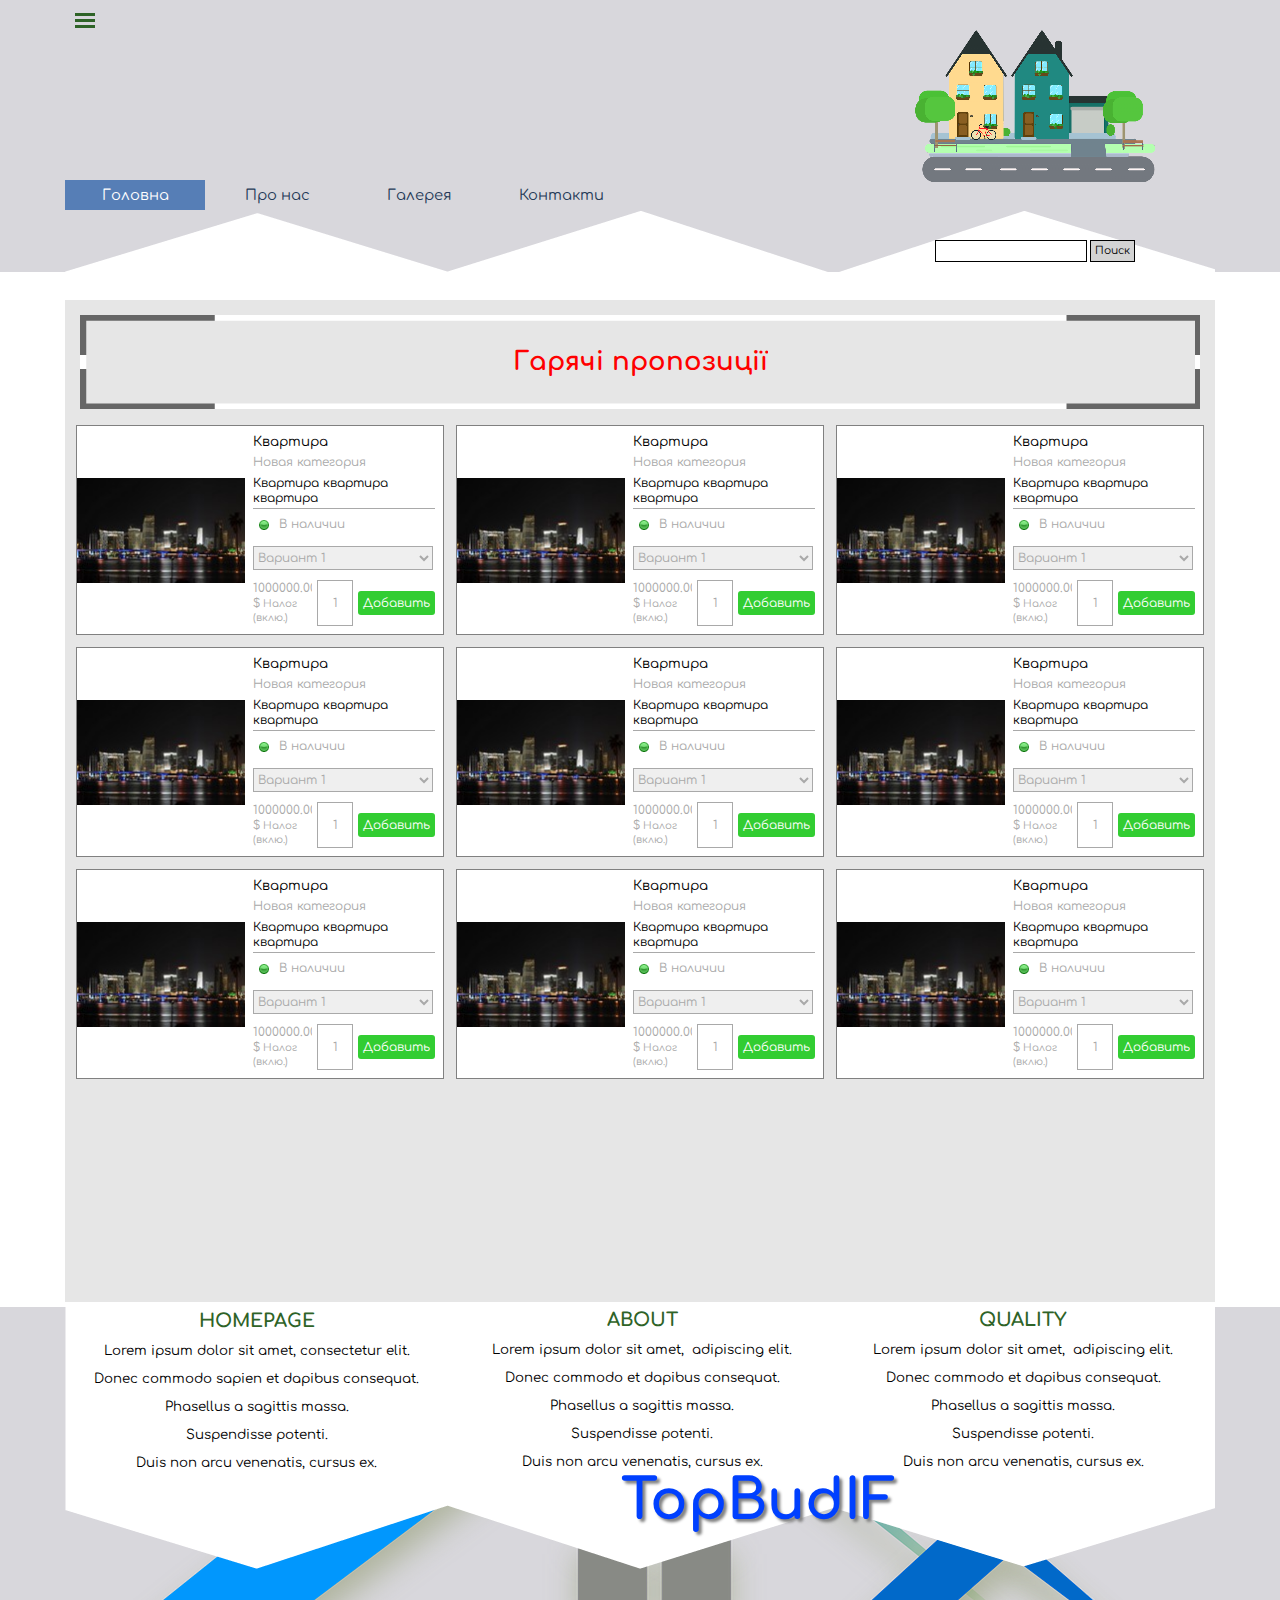
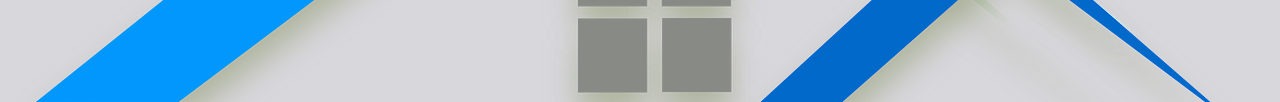
==== commit 4e76fab4: "t" ====
--- a/index.html
+++ b/index.html
@@ -7,7 +7,7 @@
 		<meta name="generator" content="Incomedia WebSite X5 Professional 14.0.3.1 - www.websitex5.com" />
 		<meta property="og:locale" content="ru" />
 		<meta property="og:type" content="website" />
-		<meta property="og:url" content="http://127.0.0.1:8080/index.html" />
+		<meta property="og:url" content="https://ihor-moroz.github.io/index.html" />
 		<meta property="og:title" content="Головна" />
 		<meta property="og:site_name" content="APS" />
 		<meta name="viewport" content="width=device-width, initial-scale=1" />
@@ -19,7 +19,7 @@
 		<link rel="stylesheet" type="text/css" href="pluginAppObj_25/css/custom.css" media="screen, print" />
 		<link rel="stylesheet" type="text/css" href="appsresources/css/style.css" media="screen, print" />
 		<link rel="stylesheet" type="text/css" href="imHeader_pluginAppObj_08/css/custom.css" media="screen, print" />
-		<link rel="stylesheet" type="text/css" href="pcss/index.css?14-0-3-1-636797864925823664" media="screen,print" />
+		<link rel="stylesheet" type="text/css" href="pcss/index.css?14-0-3-1-636797878475413524" media="screen,print" />
 		<script type="text/javascript" src="res/jquery.js?14-0-3-1"></script>
 		<script type="text/javascript" src="res/x5engine.js?14-0-3-1" data-files-version="14-0-3-1"></script>
 		<script type="text/javascript" src="appsresources/js/main.js"></script>
@@ -249,7 +249,7 @@
 				</div>		<input type="text" id="product_22c2glnrz4_qty" class="imProductListQty" value="1" />
 						<div class="imProductListButton" onclick="x5engine.cart.ui.addToCart('c2glnrz4', $('#product_22c2glnrz4_qty').val(), $('#product_22c2glnrz4_opt').val(), $('#product_22c2glnrz4_subopt').val(), true, '');">Добавить</div>
 					</div>
-					<script type="application/ld+json">{ "@context": "http://schema.org", "@type": "ItemList", "numberOfItems": 1, "itemListElement": [ { "@type": "ListItem", "position": 1, "item": { "@type": "Product", "name": "Квартира", "image": "http://images/72_thumb.jpg", "description": "Квартира квартира квартира", "offers": { "@type": "Offer", "priceCurrency": "USD", "price": 1000000, "availability": "http://schema.org/InStock" }, "url": "http://127.0.0.1:8080/index.html#imProductList_22_1" } } ] }</script>
+					<script type="application/ld+json">{ "@context": "http://schema.org", "@type": "ItemList", "numberOfItems": 1, "itemListElement": [ { "@type": "ListItem", "position": 1, "item": { "@type": "Product", "name": "Квартира", "image": "https://ihor-moroz.github.io/images/72_thumb.jpg", "description": "Квартира квартира квартира", "offers": { "@type": "Offer", "priceCurrency": "USD", "price": 1000000, "availability": "http://schema.org/InStock" }, "url": "https://ihor-moroz.github.io/index.html#imProductList_22_1" } } ] }</script>
 				</div></div></div><div id="imCell_23" class="" > <div id="imCellStyleGraphics_23"></div><div id="imCellStyle_23"  data-responsive-sequence-number="3">
 				<div id="imProductList_23">
 					<div id="imProductList_23_1" class="imProductListCard imProductListCardWithCover imProductListCardWithAvailability">
@@ -274,7 +274,7 @@
 				</div>		<input type="text" id="product_23c2glnrz4_qty" class="imProductListQty" value="1" />
 						<div class="imProductListButton" onclick="x5engine.cart.ui.addToCart('c2glnrz4', $('#product_23c2glnrz4_qty').val(), $('#product_23c2glnrz4_opt').val(), $('#product_23c2glnrz4_subopt').val(), true, '');">Добавить</div>
 					</div>
-					<script type="application/ld+json">{ "@context": "http://schema.org", "@type": "ItemList", "numberOfItems": 1, "itemListElement": [ { "@type": "ListItem", "position": 1, "item": { "@type": "Product", "name": "Квартира", "image": "http://images/72_thumb.jpg", "description": "Квартира квартира квартира", "offers": { "@type": "Offer", "priceCurrency": "USD", "price": 1000000, "availability": "http://schema.org/InStock" }, "url": "http://127.0.0.1:8080/index.html#imProductList_23_1" } } ] }</script>
+					<script type="application/ld+json">{ "@context": "http://schema.org", "@type": "ItemList", "numberOfItems": 1, "itemListElement": [ { "@type": "ListItem", "position": 1, "item": { "@type": "Product", "name": "Квартира", "image": "https://ihor-moroz.github.io/images/72_thumb.jpg", "description": "Квартира квартира квартира", "offers": { "@type": "Offer", "priceCurrency": "USD", "price": 1000000, "availability": "http://schema.org/InStock" }, "url": "https://ihor-moroz.github.io/index.html#imProductList_23_1" } } ] }</script>
 				</div></div></div><div id="imCell_24" class="" > <div id="imCellStyleGraphics_24"></div><div id="imCellStyle_24"  data-responsive-sequence-number="4">
 				<div id="imProductList_24">
 					<div id="imProductList_24_1" class="imProductListCard imProductListCardWithCover imProductListCardWithAvailability">
@@ -299,7 +299,7 @@
 				</div>		<input type="text" id="product_24c2glnrz4_qty" class="imProductListQty" value="1" />
 						<div class="imProductListButton" onclick="x5engine.cart.ui.addToCart('c2glnrz4', $('#product_24c2glnrz4_qty').val(), $('#product_24c2glnrz4_opt').val(), $('#product_24c2glnrz4_subopt').val(), true, '');">Добавить</div>
 					</div>
-					<script type="application/ld+json">{ "@context": "http://schema.org", "@type": "ItemList", "numberOfItems": 1, "itemListElement": [ { "@type": "ListItem", "position": 1, "item": { "@type": "Product", "name": "Квартира", "image": "http://images/72_thumb.jpg", "description": "Квартира квартира квартира", "offers": { "@type": "Offer", "priceCurrency": "USD", "price": 1000000, "availability": "http://schema.org/InStock" }, "url": "http://127.0.0.1:8080/index.html#imProductList_24_1" } } ] }</script>
+					<script type="application/ld+json">{ "@context": "http://schema.org", "@type": "ItemList", "numberOfItems": 1, "itemListElement": [ { "@type": "ListItem", "position": 1, "item": { "@type": "Product", "name": "Квартира", "image": "https://ihor-moroz.github.io/images/72_thumb.jpg", "description": "Квартира квартира квартира", "offers": { "@type": "Offer", "priceCurrency": "USD", "price": 1000000, "availability": "http://schema.org/InStock" }, "url": "https://ihor-moroz.github.io/index.html#imProductList_24_1" } } ] }</script>
 				</div></div></div>
 				</div><div id="imGroup_3" class="imHGroup">
 				<div id="imGroup_4" class="imHGroup">
@@ -327,7 +327,7 @@
 				</div>		<input type="text" id="product_20c2glnrz4_qty" class="imProductListQty" value="1" />
 						<div class="imProductListButton" onclick="x5engine.cart.ui.addToCart('c2glnrz4', $('#product_20c2glnrz4_qty').val(), $('#product_20c2glnrz4_opt').val(), $('#product_20c2glnrz4_subopt').val(), true, '');">Добавить</div>
 					</div>
-					<script type="application/ld+json">{ "@context": "http://schema.org", "@type": "ItemList", "numberOfItems": 1, "itemListElement": [ { "@type": "ListItem", "position": 1, "item": { "@type": "Product", "name": "Квартира", "image": "http://images/72_thumb.jpg", "description": "Квартира квартира квартира", "offers": { "@type": "Offer", "priceCurrency": "USD", "price": 1000000, "availability": "http://schema.org/InStock" }, "url": "http://127.0.0.1:8080/index.html#imProductList_20_1" } } ] }</script>
+					<script type="application/ld+json">{ "@context": "http://schema.org", "@type": "ItemList", "numberOfItems": 1, "itemListElement": [ { "@type": "ListItem", "position": 1, "item": { "@type": "Product", "name": "Квартира", "image": "https://ihor-moroz.github.io/images/72_thumb.jpg", "description": "Квартира квартира квартира", "offers": { "@type": "Offer", "priceCurrency": "USD", "price": 1000000, "availability": "http://schema.org/InStock" }, "url": "https://ihor-moroz.github.io/index.html#imProductList_20_1" } } ] }</script>
 				</div></div></div><div id="imCell_21" class="" > <div id="imCellStyleGraphics_21"></div><div id="imCellStyle_21"  data-responsive-sequence-number="6">
 				<div id="imProductList_21">
 					<div id="imProductList_21_1" class="imProductListCard imProductListCardWithCover imProductListCardWithAvailability">
@@ -352,7 +352,7 @@
 				</div>		<input type="text" id="product_21c2glnrz4_qty" class="imProductListQty" value="1" />
 						<div class="imProductListButton" onclick="x5engine.cart.ui.addToCart('c2glnrz4', $('#product_21c2glnrz4_qty').val(), $('#product_21c2glnrz4_opt').val(), $('#product_21c2glnrz4_subopt').val(), true, '');">Добавить</div>
 					</div>
-					<script type="application/ld+json">{ "@context": "http://schema.org", "@type": "ItemList", "numberOfItems": 1, "itemListElement": [ { "@type": "ListItem", "position": 1, "item": { "@type": "Product", "name": "Квартира", "image": "http://images/72_thumb.jpg", "description": "Квартира квартира квартира", "offers": { "@type": "Offer", "priceCurrency": "USD", "price": 1000000, "availability": "http://schema.org/InStock" }, "url": "http://127.0.0.1:8080/index.html#imProductList_21_1" } } ] }</script>
+					<script type="application/ld+json">{ "@context": "http://schema.org", "@type": "ItemList", "numberOfItems": 1, "itemListElement": [ { "@type": "ListItem", "position": 1, "item": { "@type": "Product", "name": "Квартира", "image": "https://ihor-moroz.github.io/images/72_thumb.jpg", "description": "Квартира квартира квартира", "offers": { "@type": "Offer", "priceCurrency": "USD", "price": 1000000, "availability": "http://schema.org/InStock" }, "url": "https://ihor-moroz.github.io/index.html#imProductList_21_1" } } ] }</script>
 				</div></div></div>
 				</div><div id="imCell_18" class="" > <div id="imCellStyleGraphics_18"></div><div id="imCellStyle_18"  data-responsive-sequence-number="7">
 				<div id="imProductList_18">
@@ -378,7 +378,7 @@
 				</div>		<input type="text" id="product_18c2glnrz4_qty" class="imProductListQty" value="1" />
 						<div class="imProductListButton" onclick="x5engine.cart.ui.addToCart('c2glnrz4', $('#product_18c2glnrz4_qty').val(), $('#product_18c2glnrz4_opt').val(), $('#product_18c2glnrz4_subopt').val(), true, '');">Добавить</div>
 					</div>
-					<script type="application/ld+json">{ "@context": "http://schema.org", "@type": "ItemList", "numberOfItems": 1, "itemListElement": [ { "@type": "ListItem", "position": 1, "item": { "@type": "Product", "name": "Квартира", "image": "http://images/72_thumb.jpg", "description": "Квартира квартира квартира", "offers": { "@type": "Offer", "priceCurrency": "USD", "price": 1000000, "availability": "http://schema.org/InStock" }, "url": "http://127.0.0.1:8080/index.html#imProductList_18_1" } } ] }</script>
+					<script type="application/ld+json">{ "@context": "http://schema.org", "@type": "ItemList", "numberOfItems": 1, "itemListElement": [ { "@type": "ListItem", "position": 1, "item": { "@type": "Product", "name": "Квартира", "image": "https://ihor-moroz.github.io/images/72_thumb.jpg", "description": "Квартира квартира квартира", "offers": { "@type": "Offer", "priceCurrency": "USD", "price": 1000000, "availability": "http://schema.org/InStock" }, "url": "https://ihor-moroz.github.io/index.html#imProductList_18_1" } } ] }</script>
 				</div></div></div>
 				</div><div id="imGroup_5" class="imHGroup">
 				<div id="imGroup_6" class="imHGroup">
@@ -406,7 +406,7 @@
 				</div>		<input type="text" id="product_16c2glnrz4_qty" class="imProductListQty" value="1" />
 						<div class="imProductListButton" onclick="x5engine.cart.ui.addToCart('c2glnrz4', $('#product_16c2glnrz4_qty').val(), $('#product_16c2glnrz4_opt').val(), $('#product_16c2glnrz4_subopt').val(), true, '');">Добавить</div>
 					</div>
-					<script type="application/ld+json">{ "@context": "http://schema.org", "@type": "ItemList", "numberOfItems": 1, "itemListElement": [ { "@type": "ListItem", "position": 1, "item": { "@type": "Product", "name": "Квартира", "image": "http://images/72_thumb.jpg", "description": "Квартира квартира квартира", "offers": { "@type": "Offer", "priceCurrency": "USD", "price": 1000000, "availability": "http://schema.org/InStock" }, "url": "http://127.0.0.1:8080/index.html#imProductList_16_1" } } ] }</script>
+					<script type="application/ld+json">{ "@context": "http://schema.org", "@type": "ItemList", "numberOfItems": 1, "itemListElement": [ { "@type": "ListItem", "position": 1, "item": { "@type": "Product", "name": "Квартира", "image": "https://ihor-moroz.github.io/images/72_thumb.jpg", "description": "Квартира квартира квартира", "offers": { "@type": "Offer", "priceCurrency": "USD", "price": 1000000, "availability": "http://schema.org/InStock" }, "url": "https://ihor-moroz.github.io/index.html#imProductList_16_1" } } ] }</script>
 				</div></div></div><div id="imCell_17" class="" > <div id="imCellStyleGraphics_17"></div><div id="imCellStyle_17"  data-responsive-sequence-number="9">
 				<div id="imProductList_17">
 					<div id="imProductList_17_1" class="imProductListCard imProductListCardWithCover imProductListCardWithAvailability">
@@ -431,7 +431,7 @@
 				</div>		<input type="text" id="product_17c2glnrz4_qty" class="imProductListQty" value="1" />
 						<div class="imProductListButton" onclick="x5engine.cart.ui.addToCart('c2glnrz4', $('#product_17c2glnrz4_qty').val(), $('#product_17c2glnrz4_opt').val(), $('#product_17c2glnrz4_subopt').val(), true, '');">Добавить</div>
 					</div>
-					<script type="application/ld+json">{ "@context": "http://schema.org", "@type": "ItemList", "numberOfItems": 1, "itemListElement": [ { "@type": "ListItem", "position": 1, "item": { "@type": "Product", "name": "Квартира", "image": "http://images/72_thumb.jpg", "description": "Квартира квартира квартира", "offers": { "@type": "Offer", "priceCurrency": "USD", "price": 1000000, "availability": "http://schema.org/InStock" }, "url": "http://127.0.0.1:8080/index.html#imProductList_17_1" } } ] }</script>
+					<script type="application/ld+json">{ "@context": "http://schema.org", "@type": "ItemList", "numberOfItems": 1, "itemListElement": [ { "@type": "ListItem", "position": 1, "item": { "@type": "Product", "name": "Квартира", "image": "https://ihor-moroz.github.io/images/72_thumb.jpg", "description": "Квартира квартира квартира", "offers": { "@type": "Offer", "priceCurrency": "USD", "price": 1000000, "availability": "http://schema.org/InStock" }, "url": "https://ihor-moroz.github.io/index.html#imProductList_17_1" } } ] }</script>
 				</div></div></div>
 				</div><div id="imCell_15" class="" > <div id="imCellStyleGraphics_15"></div><div id="imCellStyle_15"  data-responsive-sequence-number="10">
 				<div id="imProductList_15">
@@ -457,10 +457,10 @@
 				</div>		<input type="text" id="product_15c2glnrz4_qty" class="imProductListQty" value="1" />
 						<div class="imProductListButton" onclick="x5engine.cart.ui.addToCart('c2glnrz4', $('#product_15c2glnrz4_qty').val(), $('#product_15c2glnrz4_opt').val(), $('#product_15c2glnrz4_subopt').val(), true, '');">Добавить</div>
 					</div>
-					<script type="application/ld+json">{ "@context": "http://schema.org", "@type": "ItemList", "numberOfItems": 1, "itemListElement": [ { "@type": "ListItem", "position": 1, "item": { "@type": "Product", "name": "Квартира", "image": "http://images/72_thumb.jpg", "description": "Квартира квартира квартира", "offers": { "@type": "Offer", "priceCurrency": "USD", "price": 1000000, "availability": "http://schema.org/InStock" }, "url": "http://127.0.0.1:8080/index.html#imProductList_15_1" } } ] }</script>
+					<script type="application/ld+json">{ "@context": "http://schema.org", "@type": "ItemList", "numberOfItems": 1, "itemListElement": [ { "@type": "ListItem", "position": 1, "item": { "@type": "Product", "name": "Квартира", "image": "https://ihor-moroz.github.io/images/72_thumb.jpg", "description": "Квартира квартира квартира", "offers": { "@type": "Offer", "priceCurrency": "USD", "price": 1000000, "availability": "http://schema.org/InStock" }, "url": "https://ihor-moroz.github.io/index.html#imProductList_15_1" } } ] }</script>
 				</div></div></div>
 				</div><div id="imCell_11" class="" > <div id="imCellStyleGraphics_11"></div><div id="imCellStyle_11"  data-responsive-sequence-number="11"><div id="GuestBookObject_011">
-				<div id="fb-root"></div><div class="fb-comments" data-href="http:/index.html" data-numposts="1" data-width="100%" data-colorscheme="light"></div><script>$(".fb-comments").attr("data-href", location.href);(function(d, s, id) {var js, fjs = d.getElementsByTagName(s)[0];if (d.getElementById(id)) return;js = d.createElement(s); js.id = id;js.src = "//connect.facebook.net/en_US/sdk.js#xfbml=1&version=v2.6";fjs.parentNode.insertBefore(js, fjs);}(document, 'script', 'facebook-jssdk'));</script></div>
+				<div id="fb-root"></div><div class="fb-comments" data-href="https://ihor-moroz.github.io/index.html" data-numposts="1" data-width="100%" data-colorscheme="light"></div><script>$(".fb-comments").attr("data-href", location.href);(function(d, s, id) {var js, fjs = d.getElementsByTagName(s)[0];if (d.getElementById(id)) return;js = d.createElement(s); js.id = id;js.src = "//connect.facebook.net/en_US/sdk.js#xfbml=1&version=v2.6";fjs.parentNode.insertBefore(js, fjs);}(document, 'script', 'facebook-jssdk'));</script></div>
 				</div></div></div>
 				</div>
 				
@@ -499,7 +499,7 @@
 				<span class="imHidden"><a href="#imGoToCont" title="Прочесть эту страницу заново">Назад к содержимому</a></span>
 			</div>
 		</div>
-		<script type="text/javascript" src="cart/x5cart.js?14-0-3-1-636797864925833608"></script>
+		<script type="text/javascript" src="cart/x5cart.js?14-0-3-1-636797878475413524"></script>
 
 		<noscript class="imNoScript"><div class="alert alert-red">Для использования этого сайта необходимо включить JavaScript.</div></noscript>
 	</body>
--- a/style/print.css
+++ b/style/print.css
@@ -0,0 +1,16 @@
+.imHidden {display: none;}
+.imBgStretcher {display: none;}
+.imTip { display: none !important; }
+.text-tabs { display: none !important; }
+.text-tab-print-title { display: block !important; font-weight: bold; }
+.text-container, .text-container > div, .text-inner, .text-inner div, .text-tab-content { padding: 0 0 10px 0 !important; height: auto !important; left: auto !important; top: auto !important; position: static !important; display: block !important; clear: both !important; }
+#imHeader {display: none;}
+#imHeaderBg {display : none;}
+#imMnMn {display: none;}
+#imPgMn {display: none;}
+#imFooPad {display: none;}
+#imBtMn {display: none;}
+#imFooter {display : none;}
+#imFooterBg {display: none;}
+#imContent { height: auto !important; }
+img { position: static !important; }
--- a/style/style.css
+++ b/style/style.css
@@ -0,0 +1,274 @@
+/* General purpose WSX5's required classes */
+.imClear { visibility: hidden; clear: both; border: 0; margin: 0; padding: 0; }
+.imHidden { display: none; }
+.imCaptFrame { vertical-align: middle; }
+.imAlertMsg { padding: 10px; font: 10pt "Trebuchet MS"; text-align: center; color: #000; background-color: #fff; border: 1px solid; }
+.alert { padding: 5px 7px; margin: 5px 0 10px 0; border-radius: 5px; border: 1px solid; font: inherit; }
+.alert-red { color: #ff6565; border-color: #ff6565; background-color: #fcc; }
+.alert-green { color: #46543b; border-color: #8da876; background-color: #d5ffb3; }
+.object-generic-error { display: table; background-color: black; color: white; position: absolute; top: 0; bottom: 0; left: 0; right: 0; font-family: 'Comfortaa'; text-align: center; }
+.object-generic-error div { display: table-row; }
+.object-generic-error div div { display: table-cell; vertical-align: middle; padding: 0 20px; }
+.text-right { text-align: right; }
+.text-center { text-align: center; }
+.vertical-middle, tr.vertical-middle td { vertical-align: middle; }
+/* Common buttons style */
+.im-common-left-button{
+	width: 50px;
+	height: 50px;
+}
+.im-common-left-button.disabled{
+	opacity: 0.4 !important; cursor: default;
+}
+.im-common-left-button:hover{
+	opacity: 0.8;
+}
+
+.im-common-right-button{
+	width: 50px;
+	height: 50px;
+}
+.im-common-right-button.disabled{
+	opacity: 0.4 !important; cursor: default;
+}
+.im-common-right-button:hover{
+	opacity: 0.8;
+}
+
+.im-common-close-button{
+	width: 50px;
+	height: 50px;
+}
+.im-common-close-button.disabled{
+	opacity: 0.4 !important; cursor: default;
+}
+.im-common-close-button:hover{
+	opacity: 0.8;
+}
+
+.im-common-enter-fs-button{
+	width: 50px;
+	height: 50px;
+}
+.im-common-enter-fs-button.disabled{
+	opacity: 0.4 !important; cursor: default;
+}
+.im-common-enter-fs-button:hover{
+	opacity: 0.8;
+}
+
+.im-common-exit-fs-button{
+	width: 50px;
+	height: 50px;
+}
+.im-common-exit-fs-button.disabled{
+	opacity: 0.4 !important; cursor: default;
+}
+.im-common-exit-fs-button:hover{
+	opacity: 0.8;
+}
+
+.im-common-zoom-in-button{
+	width: 50px;
+	height: 50px;
+}
+.im-common-zoom-in-button.disabled{
+	opacity: 0.4 !important; cursor: default;
+}
+.im-common-zoom-in-button:hover{
+	opacity: 0.8;
+}
+
+.im-common-zoom-out-button{
+	width: 50px;
+	height: 50px;
+}
+.im-common-zoom-out-button.disabled{
+	opacity: 0.4 !important; cursor: default;
+}
+.im-common-zoom-out-button:hover{
+	opacity: 0.8;
+}
+
+.im-common-zoom-restore-button{
+	width: 50px;
+	height: 50px;
+}
+.im-common-zoom-restore-button.disabled{
+	opacity: 0.4 !important; cursor: default;
+}
+.im-common-zoom-restore-button:hover{
+	opacity: 0.8;
+}
+
+.im-common-button-text-style{
+	font-family: Tahoma;
+	font-size: 14pt;
+	color: #ffffff;
+	font-style: normal;
+	font-weight: normal;
+}
+#imShowBox .grabbable { cursor: grab; cursor: -webkit-grab; }
+#imShowBox .grabbing { cursor: grabbing; cursor: -webkit-grabbing; }
+
+
+/* Page default */
+#imPage { font: normal normal normal 14pt 'Comfortaa'; color: rgba(0, 0, 0, 1); background-color: transparent; text-align: left; text-decoration: none; }
+.text-tab-content { text-align: left; }
+.text-tab-content hr { border-color: rgba(0, 0, 0, 1); }body.wysiwyg { padding: 3px; font: normal normal normal 14pt 'Comfortaa';  color: black; line-height: 1; }
+body.wysiwyg p { margin: 0; line-height: 25px; }
+.dynamic-object-text p { line-height: 25px; }
+
+
+/* Page Title */
+#imPgTitle, #imPgTitle a, .imPgTitle, .imPgTitle a { padding-top: 2px; padding-bottom: 2px; margin: 5px 0; font: normal normal bold 14pt 'Comfortaa'; color: rgba(37, 58, 88, 1); background-color: transparent; text-align: left; text-decoration: none; }
+#imPgTitle, .imPgTitle { border-width: 1px; border-style: solid; border-color: transparent transparent transparent transparent; }
+#imPgTitle.imTitleMargin, .imPgTitle.imTitleMargin { margin-left: 6px; margin-right: 6px; }
+#imPgTitle, .imPgTitle { display: none; }
+
+
+/* Breadcrumb */
+.imBreadcrumb, #imBreadcrumb { display: none; }
+.imBreadcrumb, .imBreadcrumb a, #imBreadcrumb, #imBreadcrumb a { padding-top: 2px; padding-bottom: 2px; font: normal normal normal 7pt 'Tahoma'; color: rgba(169, 169, 169, 1); background-color: transparent; text-align: left; text-decoration: none;  border-width: 1px; border-style: solid; border-color: transparent transparent transparent transparent}
+.imBreadcrumb a, .imBreadcrumb a:link, .imBreadcrumb a:hover, .imBreadcrumb a:visited, .imBreadcrumb a:active { color: rgba(169, 169, 169, 1); }
+
+
+/* Links */
+.imCssLink:link, .imCssLink { background-color: transparent; color: rgba(46, 99, 39, 1); text-decoration: none; transition: color 0.2s linear, background-color 0.2s linear;}
+.imCssLink:visited { background-color: transparent; color: rgba(46, 99, 39, 1); text-decoration: none; }
+.imCssLink:hover, .imCssLink:active, .imCssLink:hover, .imCssLink:active { background-color: transparent; color: rgba(128, 128, 128, 1); text-decoration: underline; }
+.imAbbr:link { background-color: transparent; color: rgba(46, 99, 39, 1); text-decoration: none; }
+.imAbbr:visited { background-color: transparent; color: rgba(46, 99, 39, 1); text-decoration: none; }
+.imAbbr:hover, .imAbbr:active { background-color: transparent; color: rgba(128, 128, 128, 1); border-bottom: 1px dotted rgba(128, 128, 128, 1); text-decoration: none; }
+#imPage input[type=text], #imPage input[type=password], textarea, #imCartContainer .userForm select { font: inherit; border-style: solid; border-width: 1px 1px 1px 1px; border-color: rgba(46, 99, 39, 1) rgba(46, 99, 39, 1) rgba(46, 99, 39, 1) rgba(46, 99, 39, 1); background-color: rgba(255, 255, 255, 1); color: rgba(0, 0, 0, 1); border-top-left-radius: 30px; border-top-right-radius: 30px; border-bottom-left-radius: 30px; border-bottom-right-radius: 30px;padding: 15px 15px 15px 15px; box-sizing: border-box; }
+textarea { resize: none; }
+#imPage input[type=button], #imPage input[type=submit], #imPage input[type=reset] {padding: 15px 15px 15px 15px; cursor: pointer; font: inherit; border-style: solid; border-width: 1px 1px 1px 1px; border-color: transparent transparent transparent transparent; background-color: rgba(4, 91, 221, 1); color: rgba(255, 255, 255, 1); border-style: solid; border-width: 1px 1px 1px 1px; border-color: transparent transparent transparent transparent; border-top-left-radius: 30px; border-top-right-radius: 30px; border-bottom-left-radius: 30px; border-bottom-right-radius: 30px;box-sizing: content-box; }
+.search_form input { border-radius: 0; }
+.imNoScript { position: absolute; top: 5px; left: 5%; width: 90%; font: normal normal normal 14pt 'Comfortaa'; text-align: left; text-decoration: none; }
+
+/* Tip */
+.imTip { z-index: 100201; background-color: rgba(4, 91, 221, 1); border-style: solid; border-width: 0px 0px 0px 0px; border-color: transparent transparent transparent transparent; border-top-left-radius: 30px; border-top-right-radius: 30px; border-bottom-left-radius: 30px; border-bottom-right-radius: 30px;font: normal normal normal 9pt 'Comfortaa'; color: rgba(255, 255, 255, 1); background-color: rgba(4, 91, 221, 1); text-align: center; text-decoration: none;  margin: 0 auto; padding: 10px; position: absolute; border-top-left-radius: 30px; border-top-right-radius: 30px; border-bottom-left-radius: 30px; border-bottom-right-radius: 30px;}
+.imTipArrowBorder { border-color: transparent; border-style: solid; border-width: 10px; height: 0; width: 0; position: absolute; }
+.imTipArrow { border-color: rgba(4, 91, 221, 1); border-style: solid; border-width: 10px; height: 0; width: 0; position: absolute; }
+.imReverseArrow { border-color: transparent; border-style: solid; border-width: 10px; height: 0; width: 0; position: absolute; top: -20px; left: 30px; }
+.imTip img { margin-bottom: 6px; max-width: 100%; }
+
+
+/* Date Picker */
+#imDatePicker { position: absolute; width: 230px; padding: 5px; background-color: white; font-family: Arial; border: 1px solid #888;}
+#imDatePicker table { border-collapse: collapse; margin-left: auto; margin-right: auto; }
+#imDatePicker #imDPHead { padding: 10px; line-height: 20px; height: 20px; display: block; text-align: center; border: 1px solid #aaaaaa; background-color: #c1cbd5; }
+#imDatePicker #imDPMonth { text-align: center; padding: 3px 30px 3px 30px; font-size: 12px; font-weight: bold; }
+#imDatePicker .day { background-color: #fff; text-align: center; border: 1px solid #aaa; vertical-align: middle; width: 30px; height: 20px; font-size: 10px; cursor: pointer; }
+#imDatePicker .selDay { background-color: rgb(255,240,128); }
+#imDatePicker .day:hover { background: #fff; }
+#imDatePicker .imDPhead { cursor: default; font-size: 12px; text-align: center; height: 25px; vertical-align: middle; }
+#imDatePicker #imDPleft, #imDatePicker #imDPright { display: inline; cursor: pointer; font-weight: bold; }
+
+
+/* Popup */
+#imGuiPopUp { padding: 10px; position: fixed; background-color: rgba(192, 192, 192, 1); border-style: solid; border-width: 1px 1px 1px 1px; border-color: rgba(0, 0, 0, 1) rgba(0, 0, 0, 1) rgba(0, 0, 0, 1) rgba(0, 0, 0, 1); border-top-left-radius: 3px; border-top-right-radius: 3px; border-bottom-left-radius: 3px; border-bottom-right-radius: 3px;font: normal normal normal 9pt 'Comfortaa'; color: rgba(4, 91, 221, 1); background-color: rgba(255, 255, 255, 1); text-align: left; text-decoration: none; }
+.imGuiButton { margin-top: 20px; margin-left: auto; margin-right: auto; text-align: center;  width: 80px; cursor: pointer; background-color: #444; color: white; padding: 5px; font-size: 14px; font-family: Arial; }
+#imGuiPopUpBg { position: fixed; top: 0; left: 0; right: 0; bottom: 0; background-color: rgba(192, 192, 192, 1); }
+.alertbox { cursor: default; text-align: center; padding: 0; }
+.alertbox .close-button { cursor: pointer; position: absolute; top: 2px; right: 2px; font-weight: bold; cursor: pointer; font-family: Tahoma; }
+.alertbox .target-image { cursor: pointer; margin: 0px auto; }
+
+
+/* Splash Box */
+.splashbox { position: fixed; padding: 0; background-color: transparent; border: none; }
+.splashbox img { cursor: pointer; }
+.splashbox .imClose { position: absolute; top: -10px; right: -10px; }
+#welcome-flags { margin: 0 auto; text-align: center; }
+#welcome-flags div { display: inline-block; margin: 10px; }
+#welcome-mediaplayertarget { overflow: hidden; }
+.prt_field { display: none; }
+.topic-summary { margin: 10px auto 20px auto; text-align: center; }
+.topic-form { text-align: left; margin-bottom: 30px; }
+.topic-comment { margin: 0 0 10px 0; padding: 5px 0; border-bottom: 1px dotted rgba(0, 0, 0, 1); }
+.topic-comments-count { font-weight: bold; margin: 10px 0 7px;}
+.topic-comments-user { margin-bottom: 5px; margin-right: 5px; font-weight: bold;}
+.topic-comments-abuse { margin: 5px 0 0 0; border: none; padding: 3px 0 0 0; text-align: right; }
+.topic-comments-abuse img { margin-left: 3px; vertical-align: middle; }
+.topic-comments-date { margin-bottom: 5px; }
+.imCaptFrame { position: absolute; float: right; margin: 0; padding: 0; top: 5px;}
+.topic-form-row { position: relative; clear: both; padding-top: 5px; }
+.topic-star-container-big, .topic-star-container-small { display: inline-block; position: relative; background-repeat: repeat-x; background-position: left top; }
+.topic-star-container-big { width: 160px; height: 34px; }
+.topic-star-container-small { width: 80px; height: 16px; }
+.topic-star-fixer-big, .topic-star-fixer-small { display: block; position: absolute; top: 0; left: 0; background-repeat: repeat-x; background-position: left top; }
+.topic-star-fixer-big { height: 34px; }
+.topic-star-fixer-small { height: 16px; }
+.topic-pagination { text-align: center; margin: 7px 0; }
+.variable-star-rating { cursor: pointer; }
+#media-query-to-js { position: absolute; display: none; }@media (min-width: 1150px) {
+	#media-query-to-js { width: 1150px; }
+}
+@media (max-width: 1149px) and (min-width: 720px) {
+	#media-query-to-js { width: 720px; }
+}
+@media (max-width: 719px) and (min-width: 480px) {
+	#media-query-to-js { width: 480px; }
+}
+@media (max-width: 479px) {
+	#media-query-to-js { width: 0px; }
+}
+@media all and (min-width:1px) { .media-test { position: absolute; } }
+.browser-comp-message { position: fixed; bottom: 0; left: 0; right: 0; z-index: 10600; }
+.browser-comp-message.severity-error {top: 0; background: url('[data-uri]'); }
+.browser-comp-message div { padding: 20px; border: 2px solid #888; background-color: #000;}
+.browser-comp-message.severity-error div { width: 90%; max-width: 500px; max-height: 120px; position: absolute; top: 0; bottom: 0; left: 0; right: 0; margin: auto; padding: 50px 0; }
+.browser-comp-message p { font-family: Tahoma, Sans-serif; font-size: 12pt; margin: 20px 0; text-align: center; color: #fff; }
+.browser-comp-message.severity-warning p { text-align: left; display: inline; margin: 0 5px; }
+.browser-comp-message a { font-family: Tahoma, Sans-serif; font-size: 12pt; font-weight: bold; color: #00d7f7; text-decoration: none; }
+.x5captcha-wrap { text-align: center; box-sizing: border-box; width: 100%; padding-right: 10px; }
+.x5captcha-wrap label { padding: 0; }
+.x5captcha-wrap input { width: 120px; }
+.captcha-container { display: block; margin: 3px auto 2px auto; width: 120px; height: 24px; border: 1px solid #BBBBBB; }
+.imLoadAnim { width: 32px; height: 32px; position: absolute; margin: auto; top: 0; bottom: 0; left: 0; right: 0;}
+.imLoadAnim .imLoadCircle { width: 100%; height: 100%; position: absolute; left: 0; top: 0;}
+.imLoadAnim .imLoadCircle:before { content: ''; display: block; margin: 0 auto; width: 15%; height: 15%; background-color: #333; border-radius: 100%; -webkit-animation: imLoadCircleFadeDelay 1.2s infinite ease-in-out both; animation: imLoadCircleFadeDelay 1.2s infinite ease-in-out both;}
+.imLoadAnim .imLoadCircle2 { -webkit-transform: rotate(30deg); -ms-transform: rotate(30deg); transform: rotate(30deg);}
+.imLoadAnim .imLoadCircle3 { -webkit-transform: rotate(60deg); -ms-transform: rotate(60deg); transform: rotate(60deg);}
+.imLoadAnim .imLoadCircle4 { -webkit-transform: rotate(90deg); -ms-transform: rotate(90deg); transform: rotate(90deg);}
+.imLoadAnim .imLoadCircle5 { -webkit-transform: rotate(120deg); -ms-transform: rotate(120deg); transform: rotate(120deg);}
+.imLoadAnim .imLoadCircle6 { -webkit-transform: rotate(150deg); -ms-transform: rotate(150deg); transform: rotate(150deg);}
+.imLoadAnim .imLoadCircle7 { -webkit-transform: rotate(180deg); -ms-transform: rotate(180deg); transform: rotate(180deg);}
+.imLoadAnim .imLoadCircle8 { -webkit-transform: rotate(210deg); -ms-transform: rotate(210deg); transform: rotate(210deg);}
+.imLoadAnim .imLoadCircle9 { -webkit-transform: rotate(240deg); -ms-transform: rotate(240deg); transform: rotate(240deg);}
+.imLoadAnim .imLoadCircle10 { -webkit-transform: rotate(270deg); -ms-transform: rotate(270deg); transform: rotate(270deg);}
+.imLoadAnim .imLoadCircle11 { -webkit-transform: rotate(300deg); -ms-transform: rotate(300deg); transform: rotate(300deg); }
+.imLoadAnim .imLoadCircle12 { -webkit-transform: rotate(330deg); -ms-transform: rotate(330deg); transform: rotate(330deg); }
+.imLoadAnim .imLoadCircle2:before { -webkit-animation-delay: -1.1s; animation-delay: -1.1s; }
+.imLoadAnim .imLoadCircle3:before { -webkit-animation-delay: -1s; animation-delay: -1s; }
+.imLoadAnim .imLoadCircle4:before { -webkit-animation-delay: -0.9s; animation-delay: -0.9s; }
+.imLoadAnim .imLoadCircle5:before { -webkit-animation-delay: -0.8s; animation-delay: -0.8s; }
+.imLoadAnim .imLoadCircle6:before { -webkit-animation-delay: -0.7s; animation-delay: -0.7s; }
+.imLoadAnim .imLoadCircle7:before { -webkit-animation-delay: -0.6s; animation-delay: -0.6s; }
+.imLoadAnim .imLoadCircle8:before { -webkit-animation-delay: -0.5s; animation-delay: -0.5s; }
+.imLoadAnim .imLoadCircle9:before { -webkit-animation-delay: -0.4s; animation-delay: -0.4s;}
+.imLoadAnim .imLoadCircle10:before { -webkit-animation-delay: -0.3s; animation-delay: -0.3s;}
+.imLoadAnim .imLoadCircle11:before { -webkit-animation-delay: -0.2s; animation-delay: -0.2s;}
+.imLoadAnim .imLoadCircle12:before { -webkit-animation-delay: -0.1s; animation-delay: -0.1s;}
+@-webkit-keyframes imLoadCircleFadeDelay { 0%, 39%, 100% { opacity: 0; } 40% { opacity: 1; }}
+@keyframes imLoadCircleFadeDelay { 0%, 39%, 100% { opacity: 0; } 40% { opacity: 1; } }
+
+
+/* E-commerce */
+.cartTable, .cartTable td, .cartTable td p { font: inherit; }
+.cartTable { width: 90%; margin: 15px auto 15px auto; border-collapse: separate; }
+.cartTable thead td, .cartTable td.head, .cartTable .button { background-color: rgba(37, 58, 88, 1); color: rgba(255, 255, 255, 1); border-width: 0 1px 1px 0; border-style: solid; border-color: rgba(211, 211, 211, 1); padding: 5px; }
+.cartTable a.button:link, .cartTable a.button:hover, .cartTable a.button:visited { display: inline-block; text-decoration: none; color: rgba(255, 255, 255, 1); }
+.cartTable td { background-color: rgba(255, 255, 255, 1); color: rgba(0, 0, 0, 1); padding: 8px; border-width: 0 1px 1px 0; border-style: solid; border-color: rgba(211, 211, 211, 1); }
+.cartTable .nostyle, .cartTable .nostyle, .cartTable .nostyle { background-color: transparent; color: rgba(0, 0, 0, 1); padding: 5px; border: none; }
+.cartTable td input { height: 26px; }.cartTable p { margin-bottom: 5px; }
+.cartTable .odd { background-color: rgba(240, 240, 240, 1); }
+.cartTable .odd input[type=text], .cartTable .odd select { background-color: rgba(255, 255, 255, 1); }
+.cartTable thead td, .cartTable .first-y { border-top: 1px solid rgba(37, 58, 88, 1); }
+.cartTable tfooter td, .cartTable .last-y { border-bottom: 1px solid rgba(37, 58, 88, 1); }
+.cartTable .first-x { border-left: 1px solid rgba(37, 58, 88, 1); }
+.cartTable .last-x { border-right: 1px solid rgba(37, 58, 88, 1); }
+.first-x.first-y, thead .first-x { border-top-left-radius: 2px; }
+.last-x.first-y, thead .last-x { border-top-right-radius: 2px; }
+.first-x.last-y { border-bottom-left-radius: 2px; }
+.last-x.last-y { border-bottom-right-radius: 2px; }
--- a/style/template.css
+++ b/style/template.css
@@ -0,0 +1,108 @@
+html { position: relative; margin: 0; padding: 0; height: 100%; }
+body { margin: 0; padding: 0; text-align: left; height: 100%; }
+#imPageExtContainer {min-height: 100%; }
+#imPageIntContainer { position: relative;}
+#imPage { position: relative; width: 100%; }
+#imHeaderBg { position: absolute; left: 0; top: 0; width: 100%; }
+#imContentContainer { position: relative; }
+#imContent { position: relative; }
+#imContentGraphics { position: absolute; top: 0; bottom: 0; }
+#imFooPad { float: left; margin: 0 auto; }
+#imBtMnContainer { clear: both; }
+.imPageRow { position: relative; clear: both; float: left; width: 100%; }
+.imHGroup:after, .imUGroup:after, .imVGroup:after, .imPageRow:after { content: ""; display: table; clear: both; }
+#imFooterBg { position: absolute; left: 0; bottom: 0; width: 100%; }
+#imFooter { position: relative; }
+#imStickyBarContainer { visibility: hidden; }
+#imPageToTop { position: fixed; bottom: 30px; right: 30px; z-index: 5000; display: none; opacity: 0.75 }
+#imPageToTop:hover {opacity: 1; cursor: pointer; }
+@media (min-width: 1150px) {
+		#imPageExtContainer { background-image: none; background-color: transparent; }
+		#imPage { padding-top: 0px; padding-bottom: 0px; min-width: 1150px; }
+		#imHeaderBg { height: 272px; background-image: none; background-color: rgba(216, 215, 220, 1); }
+		#imHeader { position: relative; margin-bottom: 0; margin-left: auto; margin-right: auto; height: 300px; background-image: url('GT15_header_mask-4-.png'); background-position: center bottom; background-repeat: no-repeat; background-attachment: scroll; background-color: transparent; }
+		#imHeaderObjects { margin-left: auto; margin-right: auto; position: relative; height: 300px; width:1150px; }
+		#imContent { min-height: 0px; padding: 5px 0 5px 0; }
+		#imContentGraphics { left: 0; right: 0; margin-left: auto; margin-right: auto; min-height: 0px;  background-image: none; background-color: rgba(230, 230, 230, 1); }
+		#imFooterBg { height: 395px; background-image: url('pixabay-158939.png'); background-position: left top; background-repeat: no-repeat; background-attachment: scroll; background-color: rgba(216, 215, 220, 1); }
+		#imFooter { margin-left: 0; margin-right: 0; height: 400px; background-image: url('GT15_footer_mask-4-.png'); background-position: center top; background-repeat: no-repeat; background-attachment: scroll; background-color: transparent; }
+		#imFooterObjects { margin-left: auto; margin-right: auto; position: relative; height: 400px; width:1150px; }
+		#imSideBarContainer { display: none; }	#imStickyBarContainer { position: absolute; top: 0; left: 0; right: 0; margin: auto; width: 100%; height: 60px; box-sizing: border-box; z-index: 10301; }
+		#imStickyBarGraphics { position: absolute; top: 0; left: 0; right: 0; margin: auto; width: 100%; height: 60px; box-sizing: border-box; background-image: none; background-color: rgba(216, 215, 220, 1); opacity: 1}
+		#imStickyBar { position: relative; top: 0; left: 0; margin: auto; width: 1150px }
+		#imStickyBarObjects { position: relative; height: 60px; }
+		#imFooPad { height: 0px; }
+		#imSideBarContainer { width: 1150px; }
+		#imHeader { width: 1150px; }
+		#imFooter { width: 100%; }
+		#imSideBar { width: 150px; }
+		#imContentGraphics { width: 1150px; }
+	
+}
+@media (max-width: 1149px) and (min-width: 720px) {
+		#imPageExtContainer { background-image: none; background-color: transparent; }
+		#imPage { padding-top: 0px; padding-bottom: 0px; min-width: 720px; }
+		#imHeaderBg { height: 272px; background-image: none; background-color: rgba(216, 215, 220, 1); }
+		#imHeader { position: relative; margin-bottom: 0; margin-left: auto; margin-right: auto; height: 300px; background-image: url('GT15_header_mask-1--1-.png'); background-position: center bottom; background-repeat: no-repeat; background-attachment: scroll; background-color: transparent; }
+		#imHeaderObjects { margin-left: auto; margin-right: auto; position: relative; height: 300px; width:720px; }
+		#imContent { min-height: 720px; padding: 170px 0 5px 0; }
+		#imContentGraphics { left: 0; right: 0; margin-left: auto; margin-right: auto; min-height: 720px;  background-image: none; background-color: rgba(255, 255, 255, 1); }
+		#imFooterBg { height: 395px; background-image: url('pixabay-158939.png'); background-position: center top; background-repeat: no-repeat; background-attachment: scroll; background-color: rgba(216, 215, 220, 1); }
+		#imFooter { margin-left: auto; margin-right: auto; height: 600px; background-image: url('GT15_footer_mask-1--1-.png'); background-position: center top; background-repeat: no-repeat; background-attachment: scroll; background-color: transparent; }
+		#imFooterObjects { margin-left: auto; margin-right: auto; position: relative; height: 600px; width:720px; }
+		#imSideBarContainer { display: none; }	#imStickyBarContainer { position: absolute; top: 0; left: 0; right: 0; margin: auto; width: 100%; height: 60px; box-sizing: border-box; z-index: 10301; }
+		#imStickyBarGraphics { position: absolute; top: 0; left: 0; right: 0; margin: auto; width: 100%; height: 60px; box-sizing: border-box; background-image: none; background-color: rgba(216, 215, 220, 1); opacity: 1}
+		#imStickyBar { position: relative; top: 0; left: 0; margin: auto; width: 720px }
+		#imStickyBarObjects { position: relative; height: 60px; }
+		#imFooPad { height: 720px; }
+		#imSideBarContainer { width: 720px; }
+		#imHeader { width: 720px; }
+		#imFooter { width: 720px; }
+		#imSideBar { width: 150px; }
+		#imContentGraphics { width: 720px; }
+	
+}
+@media (max-width: 719px) and (min-width: 480px) {
+		#imPageExtContainer { background-image: none; background-color: transparent; }
+		#imPage { padding-top: 0px; padding-bottom: 0px; min-width: 480px; }
+		#imHeaderBg { height: 272px; background-image: none; background-color: rgba(216, 215, 220, 1); }
+		#imHeader { position: relative; margin-bottom: 0; margin-left: auto; margin-right: auto; height: 300px; background-image: url('GT15_header_mask-2--1-.png'); background-position: center bottom; background-repeat: no-repeat; background-attachment: scroll; background-color: transparent; }
+		#imHeaderObjects { margin-left: auto; margin-right: auto; position: relative; height: 300px; width:480px; }
+		#imContent { min-height: 720px; padding: 170px 0 5px 0; }
+		#imContentGraphics { left: 0; right: 0; margin-left: auto; margin-right: auto; min-height: 720px;  background-image: none; background-color: rgba(255, 255, 255, 1); }
+		#imFooterBg { height: 395px; background-image: url('pixabay-158939.png'); background-position: center top; background-repeat: no-repeat; background-attachment: scroll; background-color: rgba(216, 215, 220, 1); }
+		#imFooter { margin-left: auto; margin-right: auto; height: 600px; background-image: url('GT15_footer_mask-2--1-.png'); background-position: center top; background-repeat: no-repeat; background-attachment: scroll; background-color: transparent; }
+		#imFooterObjects { margin-left: auto; margin-right: auto; position: relative; height: 600px; width:480px; }
+		#imSideBarContainer { display: none; }	#imStickyBarContainer { position: absolute; top: 0; left: 0; right: 0; margin: auto; width: 100%; height: 60px; box-sizing: border-box; z-index: 10301; }
+		#imStickyBarGraphics { position: absolute; top: 0; left: 0; right: 0; margin: auto; width: 100%; height: 60px; box-sizing: border-box; background-image: none; background-color: rgba(216, 215, 220, 1); opacity: 1}
+		#imStickyBar { position: relative; top: 0; left: 0; margin: auto; width: 480px }
+		#imStickyBarObjects { position: relative; height: 60px; }
+		#imFooPad { height: 720px; }
+		#imSideBarContainer { width: 480px; }
+		#imHeader { width: 480px; }
+		#imFooter { width: 480px; }
+		#imSideBar { width: 150px; }
+		#imContentGraphics { width: 480px; }
+	
+}
+@media (max-width: 479px) {
+		#imPageExtContainer { background-image: none; background-color: transparent; }
+		#imPage { padding-top: 0px; padding-bottom: 0px; }
+		#imHeaderBg { height: 272px; background-image: none; background-color: rgba(216, 215, 220, 1); }
+		#imHeader { position: relative; margin-bottom: 0; margin-left: auto; margin-right: auto; height: 300px; background-image: url('GT15_header_mask-3--1-.png'); background-position: center bottom; background-repeat: no-repeat; background-attachment: scroll; background-color: transparent; }
+		#imHeaderObjects { margin-left: auto; margin-right: auto; position: relative; height: 300px; width:320px; }
+		#imContent { min-height: 720px; padding: 170px 0 5px 0; }
+		#imContentGraphics { left: 0; right: 0; margin-left: auto; margin-right: auto; min-height: 720px;  background-image: none; background-color: rgba(255, 255, 255, 1); }
+		#imFooterBg { height: 395px; background-image: url('pixabay-158939.png'); background-position: center top; background-repeat: no-repeat; background-attachment: scroll; background-color: rgba(224, 224, 224, 1); }
+		#imFooter { margin-left: auto; margin-right: auto; height: 600px; background-image: url('GT15_footer_mask-3--1-.png'); background-position: center top; background-repeat: no-repeat; background-attachment: scroll; background-color: transparent; }
+		#imFooterObjects { margin-left: auto; margin-right: auto; position: relative; height: 600px; width:320px; }
+		#imSideBarContainer { display: none; }	#imStickyBarContainer { position: absolute; top: 0; left: 0; right: 0; margin: auto; width: 100%; height: 60px; box-sizing: border-box; z-index: 10301; }
+		#imStickyBarGraphics { position: absolute; top: 0; left: 0; right: 0; margin: auto; width: 100%; height: 60px; box-sizing: border-box; background-image: none; background-color: rgba(216, 215, 220, 1); opacity: 1}
+		#imStickyBar { position: relative; top: 0; left: 0; margin: auto; width: 320px }
+		#imStickyBarObjects { position: relative; height: 60px; }
+		#imFooPad, #imBtMnContainer, #imBtMn, #imPgMnContainer { display: none; }
+		#imHeader { width: 100%; max-width: 320px; }
+		#imFooter { width: 100%; max-width: 320px; }
+		#imPage, #imSideBar, #imContent, #imContentGraphics { box-sizing: border-box; width: 100%; }
+	
+}
--- a/pluginAppObj_25/css/custom.css
+++ b/pluginAppObj_25/css/custom.css
@@ -0,0 +1,27 @@
+#pluginAppObj_25 .cd-headline {
+	display: block;
+	font-family: 'Comfortaa';
+	font-size: 26px;
+	line-height: 34px;
+	color: rgba(0, 48, 191, 1);
+	font-style: normal;
+	font-weight: bold;
+}
+
+#pluginAppObj_25 .cd-headline b,
+#pluginAppObj_25 .cd-headline i,
+#pluginAppObj_25 .cd-headline em {
+	
+	font-family: 'Comfortaa';
+	font-size: 26px;
+	line-height: 34px;
+	color: rgba(255, 0, 0, 1);
+	font-style: normal !important;
+	font-weight: bold;
+}
+
+/* Loading bar color */
+#pluginAppObj_25 .cd-headline.loading-bar .cd-words-wrapper::after {
+	background-color: rgba(255, 0, 0, 1);
+}
+
--- a/appsresources/css/style.css
+++ b/appsresources/css/style.css
@@ -0,0 +1,1753 @@
+﻿.cd-intro {
+	margin: auto;
+}
+
+
+.cd-words-wrapper {
+	display: inline-block;
+	position: relative;
+	text-align: left;
+}
+.cd-words-wrapper b {
+	display: inline-block;
+	position: absolute;
+	white-space: nowrap;
+	font-weight: 300;
+	left: 0;
+	top: 0;
+}
+.cd-words-wrapper b.is-visible {
+	position: relative;
+}
+
+/* -------------------------------- 
+	
+	xrotate-1 
+	
+-------------------------------- */
+.cd-headline.rotate-1 .cd-words-wrapper {
+	-webkit-perspective: 300px;
+	-moz-perspective: 300px;
+	perspective: 300px;
+}
+.cd-headline.rotate-1 b {
+    -ms-filter: "progid:DXImageTransform.Microsoft.Alpha(Opacity=0)";
+	filter: alpha(opacity=0);
+	-moz-opacity: 0;
+	-khtml-opacity: 0;
+	opacity: 0;
+	-webkit-transform-origin: 50% 100%;
+	-moz-transform-origin: 50% 100%;
+	-ms-transform-origin: 50% 100%;
+	-o-transform-origin: 50% 100%;
+	transform-origin: 50% 100%;
+	-webkit-transform: rotateX(180deg);
+	-moz-transform: rotateX(180deg);
+	-ms-transform: rotateX(180deg);
+	-o-transform: rotateX(180deg);
+	transform: rotateX(180deg);
+}
+.cd-headline.rotate-1 b.is-visible {
+	-ms-filter: "progid:DXImageTransform.Microsoft.Alpha(Opacity=100)";
+	filter: alpha(opacity=100);
+	-moz-opacity: 1;
+	-khtml-opacity: 1;
+	opacity: 1;
+	-webkit-transform: rotateX(0deg);
+	-moz-transform: rotateX(0deg);
+	-ms-transform: rotateX(0deg);
+	-o-transform: rotateX(0deg);
+	transform: rotateX(0deg);
+	-webkit-animation: cd-rotate-1-in 1.2s;
+	-moz-animation: cd-rotate-1-in 1.2s;
+	animation: cd-rotate-1-in 1.2s;
+}
+.cd-headline.rotate-1 b.is-hidden {
+	-webkit-transform: rotateX(180deg);
+	-moz-transform: rotateX(180deg);
+	-ms-transform: rotateX(180deg);
+	-o-transform: rotateX(180deg);
+	transform: rotateX(180deg);
+	-webkit-animation: cd-rotate-1-out 1.2s;
+	-moz-animation: cd-rotate-1-out 1.2s;
+	animation: cd-rotate-1-out 1.2s;
+}
+
+@-webkit-keyframes cd-rotate-1-in {
+	0% {
+		-webkit-transform: rotateX(180deg);
+		-ms-filter: "progid:DXImageTransform.Microsoft.Alpha(Opacity=0)";
+		filter: alpha(opacity=0);
+		-moz-opacity: 0;
+		-khtml-opacity: 0;
+		opacity: 0;
+	}
+	35% {
+		-webkit-transform: rotateX(120deg);
+		-ms-filter: "progid:DXImageTransform.Microsoft.Alpha(Opacity=0)";
+		filter: alpha(opacity=0);
+		-moz-opacity: 0;
+		-khtml-opacity: 0;
+		opacity: 0;
+	}
+	65% {
+		-ms-filter: "progid:DXImageTransform.Microsoft.Alpha(Opacity=0)";
+		filter: alpha(opacity=0);
+		-moz-opacity: 0;
+		-khtml-opacity: 0;
+		opacity: 0;
+	}
+	100% {
+		-webkit-transform: rotateX(360deg);
+		-ms-filter: "progid:DXImageTransform.Microsoft.Alpha(Opacity=100)";
+		filter: alpha(opacity=100);
+		-moz-opacity: 1;
+		-khtml-opacity: 1;
+		opacity: 1;
+	}
+}
+@-moz-keyframes cd-rotate-1-in {
+	0% {
+		-moz-transform: rotateX(180deg);
+		-ms-filter: "progid:DXImageTransform.Microsoft.Alpha(Opacity=0)";
+		filter: alpha(opacity=0);
+		-moz-opacity: 0;
+		-khtml-opacity: 0;
+		opacity: 0;
+	}
+	35% {
+		-moz-transform: rotateX(120deg);
+		-ms-filter: "progid:DXImageTransform.Microsoft.Alpha(Opacity=0)";
+		filter: alpha(opacity=0);
+		-moz-opacity: 0;
+		-khtml-opacity: 0;
+		opacity: 0;
+	}
+	65% {
+		-ms-filter: "progid:DXImageTransform.Microsoft.Alpha(Opacity=0)";
+		filter: alpha(opacity=0);
+		-moz-opacity: 0;
+		-khtml-opacity: 0;
+		opacity: 0;
+	}
+	100% {
+		-moz-transform: rotateX(360deg);
+		-ms-filter: "progid:DXImageTransform.Microsoft.Alpha(Opacity=100)";
+		filter: alpha(opacity=100);
+		-moz-opacity: 1;
+		-khtml-opacity: 1;
+		opacity: 1;
+	}
+}
+@keyframes cd-rotate-1-in {
+	0% {
+		-webkit-transform: rotateX(180deg);
+		-moz-transform: rotateX(180deg);
+		-ms-transform: rotateX(180deg);
+		-o-transform: rotateX(180deg);
+		transform: rotateX(180deg);
+		-ms-filter: "progid:DXImageTransform.Microsoft.Alpha(Opacity=0)";
+		filter: alpha(opacity=0);
+		-moz-opacity: 0;
+		-khtml-opacity: 0;
+		opacity: 0;
+	}
+	35% {
+		-webkit-transform: rotateX(120deg);
+		-moz-transform: rotateX(120deg);
+		-ms-transform: rotateX(120deg);
+		-o-transform: rotateX(120deg);
+		transform: rotateX(120deg);
+		-ms-filter: "progid:DXImageTransform.Microsoft.Alpha(Opacity=0)";
+		filter: alpha(opacity=0);
+		-moz-opacity: 0;
+		-khtml-opacity: 0;
+		opacity: 0;
+	}
+	65% {
+		-ms-filter: "progid:DXImageTransform.Microsoft.Alpha(Opacity=0)";
+		filter: alpha(opacity=0);
+		-moz-opacity: 0;
+		-khtml-opacity: 0;
+		opacity: 0;
+	}
+	100% {
+		-webkit-transform: rotateX(360deg);
+		-moz-transform: rotateX(360deg);
+		-ms-transform: rotateX(360deg);
+		-o-transform: rotateX(360deg);
+		transform: rotateX(360deg);
+		-ms-filter: "progid:DXImageTransform.Microsoft.Alpha(Opacity=100)";
+		filter: alpha(opacity=100);
+		-moz-opacity: 1;
+		-khtml-opacity: 1;
+		opacity: 1;
+	}
+}
+@-webkit-keyframes cd-rotate-1-out {
+	0% {
+		-webkit-transform: rotateX(0deg);
+		-ms-filter: "progid:DXImageTransform.Microsoft.Alpha(Opacity=100)";
+		filter: alpha(opacity=100);
+		-moz-opacity: 1;
+		-khtml-opacity: 1;
+		opacity: 1;
+	}
+	35% {
+		-webkit-transform: rotateX(-40deg);
+		-ms-filter: "progid:DXImageTransform.Microsoft.Alpha(Opacity=100)";
+		filter: alpha(opacity=100);
+		-moz-opacity: 1;
+		-khtml-opacity: 1;
+		opacity: 1;
+	}
+	65% {
+		-ms-filter: "progid:DXImageTransform.Microsoft.Alpha(Opacity=0)";
+		filter: alpha(opacity=0);
+		-moz-opacity: 0;
+		-khtml-opacity: 0;
+		opacity: 0;
+	}
+	100% {
+		-webkit-transform: rotateX(180deg);
+		-ms-filter: "progid:DXImageTransform.Microsoft.Alpha(Opacity=0)";
+		filter: alpha(opacity=0);
+		-moz-opacity: 0;
+		-khtml-opacity: 0;
+		opacity: 0;
+	}
+}
+@-moz-keyframes cd-rotate-1-out {
+	0% {
+		-moz-transform: rotateX(0deg);
+		-ms-filter: "progid:DXImageTransform.Microsoft.Alpha(Opacity=100)";
+		filter: alpha(opacity=100);
+		-moz-opacity: 1;
+		-khtml-opacity: 1;
+		opacity: 1;
+	}
+	35% {
+		-moz-transform: rotateX(-40deg);
+		-ms-filter: "progid:DXImageTransform.Microsoft.Alpha(Opacity=100)";
+		filter: alpha(opacity=100);
+		-moz-opacity: 1;
+		-khtml-opacity: 1;
+		opacity: 1;
+	}
+	65% {
+		-ms-filter: "progid:DXImageTransform.Microsoft.Alpha(Opacity=0)";
+		filter: alpha(opacity=0);
+		-moz-opacity: 0;
+		-khtml-opacity: 0;
+		opacity: 0;
+	}
+	100% {
+		-moz-transform: rotateX(180deg);
+		-ms-filter: "progid:DXImageTransform.Microsoft.Alpha(Opacity=0)";
+		filter: alpha(opacity=0);
+		-moz-opacity: 0;
+		-khtml-opacity: 0;
+		opacity: 0;
+	}
+}
+@keyframes cd-rotate-1-out {
+	0% {
+		-webkit-transform: rotateX(0deg);
+		-moz-transform: rotateX(0deg);
+		-ms-transform: rotateX(0deg);
+		-o-transform: rotateX(0deg);
+		transform: rotateX(0deg);
+		-ms-filter: "progid:DXImageTransform.Microsoft.Alpha(Opacity=100)";
+		filter: alpha(opacity=100);
+		-moz-opacity: 1;
+		-khtml-opacity: 1;
+		opacity: 1;
+	}
+	35% {
+		-webkit-transform: rotateX(-40deg);
+		-moz-transform: rotateX(-40deg);
+		-ms-transform: rotateX(-40deg);
+		-o-transform: rotateX(-40deg);
+		transform: rotateX(-40deg);
+		-ms-filter: "progid:DXImageTransform.Microsoft.Alpha(Opacity=100)";
+		filter: alpha(opacity=100);
+		-moz-opacity: 1;
+		-khtml-opacity: 1;
+		opacity: 1;
+	}
+	65% {
+		-ms-filter: "progid:DXImageTransform.Microsoft.Alpha(Opacity=0)";
+		filter: alpha(opacity=0);
+		-moz-opacity: 0;
+		-khtml-opacity: 0;
+		opacity: 0;
+	}
+	100% {
+		-webkit-transform: rotateX(180deg);
+		-moz-transform: rotateX(180deg);
+		-ms-transform: rotateX(180deg);
+		-o-transform: rotateX(180deg);
+		transform: rotateX(180deg);
+		-ms-filter: "progid:DXImageTransform.Microsoft.Alpha(Opacity=0)";
+		filter: alpha(opacity=0);
+		-moz-opacity: 0;
+		-khtml-opacity: 0;
+		opacity: 0;
+	}
+}
+/* -------------------------------- 
+	
+	xtype 
+	
+-------------------------------- */
+.cd-headline.type .cd-words-wrapper {
+	vertical-align: top;
+	overflow: hidden;
+}
+.cd-headline.type .cd-words-wrapper::after {
+	/* vertical bar */
+	content: '';
+	position: absolute;
+	right: 0;
+	top: 50%;
+	bottom: auto;
+	-webkit-transform: translateY(-50%);
+	-moz-transform: translateY(-50%);
+	-ms-transform: translateY(-50%);
+	-o-transform: translateY(-50%);
+	transform: translateY(-50%);
+	height: 90%;
+	width: 1px;
+	background-color: #aebcb9;
+}
+.cd-headline.type .cd-words-wrapper.waiting::after {
+	-webkit-animation: cd-pulse 1s infinite;
+	-moz-animation: cd-pulse 1s infinite;
+	animation: cd-pulse 1s infinite;
+}
+.cd-headline.type .cd-words-wrapper.selected {
+	background-color: #aebcb9;
+}
+.cd-headline.type .cd-words-wrapper.selected::after {
+	visibility: hidden;
+}
+.cd-headline.type .cd-words-wrapper.selected b {
+	color: #0d0d0d;
+}
+.cd-headline.type b {
+	visibility: hidden;
+}
+.cd-headline.type b.is-visible {
+	visibility: visible;
+}
+.cd-headline.type i {
+	position: absolute;
+	visibility: hidden;
+}
+.cd-headline.type i.in {
+	position: relative;
+	visibility: visible;
+}
+
+@-webkit-keyframes cd-pulse {
+	0% {
+		-webkit-transform: translateY(-50%) scale(1);
+		-ms-filter: "progid:DXImageTransform.Microsoft.Alpha(Opacity=100)";
+		filter: alpha(opacity=100);
+		-moz-opacity: 1;
+		-khtml-opacity: 1;
+		opacity: 1;
+	}
+	40% {
+		-webkit-transform: translateY(-50%) scale(0.9);
+		-ms-filter: "progid:DXImageTransform.Microsoft.Alpha(Opacity=0)";
+		filter: alpha(opacity=0);
+		-moz-opacity: 0;
+		-khtml-opacity: 0;
+		opacity: 0;
+	}
+	100% {
+		-webkit-transform: translateY(-50%) scale(0);
+		-ms-filter: "progid:DXImageTransform.Microsoft.Alpha(Opacity=0)";
+		filter: alpha(opacity=0);
+		-moz-opacity: 0;
+		-khtml-opacity: 0;
+		opacity: 0;
+	}
+}
+@-moz-keyframes cd-pulse {
+	0% {
+		-moz-transform: translateY(-50%) scale(1);
+		-ms-filter: "progid:DXImageTransform.Microsoft.Alpha(Opacity=100)";
+		filter: alpha(opacity=100);
+		-moz-opacity: 1;
+		-khtml-opacity: 1;
+		opacity: 1;
+	}
+	40% {
+		-moz-transform: translateY(-50%) scale(0.9);
+		-ms-filter: "progid:DXImageTransform.Microsoft.Alpha(Opacity=0)";
+		filter: alpha(opacity=0);
+		-moz-opacity: 0;
+		-khtml-opacity: 0;
+		opacity: 0;
+	}
+	100% {
+		-moz-transform: translateY(-50%) scale(0);
+		-ms-filter: "progid:DXImageTransform.Microsoft.Alpha(Opacity=0)";
+		filter: alpha(opacity=0);
+		-moz-opacity: 0;
+		-khtml-opacity: 0;
+		opacity: 0;
+	}
+}
+@keyframes cd-pulse {
+	0% {
+		-webkit-transform: translateY(-50%) scale(1);
+		-moz-transform: translateY(-50%) scale(1);
+		-ms-transform: translateY(-50%) scale(1);
+		-o-transform: translateY(-50%) scale(1);
+		transform: translateY(-50%) scale(1);
+		-ms-filter: "progid:DXImageTransform.Microsoft.Alpha(Opacity=100)";
+		filter: alpha(opacity=100);
+		-moz-opacity: 1;
+		-khtml-opacity: 1;
+		opacity: 1;
+	}
+	40% {
+		-webkit-transform: translateY(-50%) scale(0.9);
+		-moz-transform: translateY(-50%) scale(0.9);
+		-ms-transform: translateY(-50%) scale(0.9);
+		-o-transform: translateY(-50%) scale(0.9);
+		transform: translateY(-50%) scale(0.9);
+		-ms-filter: "progid:DXImageTransform.Microsoft.Alpha(Opacity=0)";
+		filter: alpha(opacity=0);
+		-moz-opacity: 0;
+		-khtml-opacity: 0;
+		opacity: 0;
+	}
+	100% {
+		-webkit-transform: translateY(-50%) scale(0);
+		-moz-transform: translateY(-50%) scale(0);
+		-ms-transform: translateY(-50%) scale(0);
+		-o-transform: translateY(-50%) scale(0);
+		transform: translateY(-50%) scale(0);
+		-ms-filter: "progid:DXImageTransform.Microsoft.Alpha(Opacity=0)";
+		filter: alpha(opacity=0);
+		-moz-opacity: 0;
+		-khtml-opacity: 0;
+		opacity: 0;
+	}
+}
+/* -------------------------------- 
+	
+	xrotate-2 
+	
+-------------------------------- */
+.cd-headline.rotate-2 .cd-words-wrapper {
+	-webkit-perspective: 300px;
+	-moz-perspective: 300px;
+	perspective: 300px;
+}
+.cd-headline.rotate-2 i, .cd-headline.rotate-2 em {
+	display: inline-block;
+	-webkit-backface-visibility: hidden;
+	backface-visibility: hidden;
+}
+.cd-headline.rotate-2 b {
+    -ms-filter: "progid:DXImageTransform.Microsoft.Alpha(Opacity=0)";
+	filter: alpha(opacity=0);
+	-moz-opacity: 0;
+	-khtml-opacity: 0;
+	opacity: 0;
+}
+.cd-headline.rotate-2 i {
+	-webkit-transform-style: preserve-3d;
+	-moz-transform-style: preserve-3d;
+	-ms-transform-style: preserve-3d;
+	-o-transform-style: preserve-3d;
+	transform-style: preserve-3d;
+	-webkit-transform: translateZ(-20px) rotateX(90deg);
+	-moz-transform: translateZ(-20px) rotateX(90deg);
+	-ms-transform: translateZ(-20px) rotateX(90deg);
+	-o-transform: translateZ(-20px) rotateX(90deg);
+	transform: translateZ(-20px) rotateX(90deg);
+    -ms-filter: "progid:DXImageTransform.Microsoft.Alpha(Opacity=0)";
+	filter: alpha(opacity=0);
+	-moz-opacity: 0;
+	-khtml-opacity: 0;
+	opacity: 0;
+}
+.is-visible .cd-headline.rotate-2 i {
+	-ms-filter: "progid:DXImageTransform.Microsoft.Alpha(Opacity=100)";
+	filter: alpha(opacity=100);
+	-moz-opacity: 1;
+	-khtml-opacity: 1;
+	opacity: 1;
+}
+.cd-headline.rotate-2 i.in {
+	-webkit-animation: cd-rotate-2-in 0.4s forwards;
+	-moz-animation: cd-rotate-2-in 0.4s forwards;
+	animation: cd-rotate-2-in 0.4s forwards;
+}
+.cd-headline.rotate-2 i.out {
+	-webkit-animation: cd-rotate-2-out 0.4s forwards;
+	-moz-animation: cd-rotate-2-out 0.4s forwards;
+	animation: cd-rotate-2-out 0.4s forwards;
+}
+.cd-headline.rotate-2 em {
+	-webkit-transform: translateZ(20px);
+	-moz-transform: translateZ(20px);
+	-ms-transform: translateZ(20px);
+	-o-transform: translateZ(20px);
+	transform: translateZ(20px);
+}
+
+.no-csstransitions .cd-headline.rotate-2 i {
+	-webkit-transform: rotateX(0deg);
+	-moz-transform: rotateX(0deg);
+	-ms-transform: rotateX(0deg);
+	-o-transform: rotateX(0deg);
+	transform: rotateX(0deg);
+    -ms-filter: "progid:DXImageTransform.Microsoft.Alpha(Opacity=0)";
+	filter: alpha(opacity=0);
+	-moz-opacity: 0;
+	-khtml-opacity: 0;
+	opacity: 0;
+}
+.no-csstransitions .cd-headline.rotate-2 i em {
+	-webkit-transform: scale(1);
+	-moz-transform: scale(1);
+	-ms-transform: scale(1);
+	-o-transform: scale(1);
+	transform: scale(1);
+}
+
+.no-csstransitions .cd-headline.rotate-2 .is-visible i {
+	-ms-filter: "progid:DXImageTransform.Microsoft.Alpha(Opacity=100)";
+	filter: alpha(opacity=100);
+	-moz-opacity: 1;
+	-khtml-opacity: 1;
+	opacity: 1;
+}
+
+@-webkit-keyframes cd-rotate-2-in {
+	0% {
+		-ms-filter: "progid:DXImageTransform.Microsoft.Alpha(Opacity=0)";
+		filter: alpha(opacity=0);
+		-moz-opacity: 0;
+		-khtml-opacity: 0;
+		opacity: 0;
+		-webkit-transform: translateZ(-20px) rotateX(90deg);
+	}
+	60% {
+		-ms-filter: "progid:DXImageTransform.Microsoft.Alpha(Opacity=100)";
+		filter: alpha(opacity=100);
+		-moz-opacity: 1;
+		-khtml-opacity: 1;
+		opacity: 1;
+		-webkit-transform: translateZ(-20px) rotateX(-10deg);
+	}
+	100% {
+		-ms-filter: "progid:DXImageTransform.Microsoft.Alpha(Opacity=100)";
+		filter: alpha(opacity=100);
+		-moz-opacity: 1;
+		-khtml-opacity: 1;
+		opacity: 1;
+		-webkit-transform: translateZ(-20px) rotateX(0deg);
+	}
+}
+@-moz-keyframes cd-rotate-2-in {
+	0% {
+		-ms-filter: "progid:DXImageTransform.Microsoft.Alpha(Opacity=0)";
+		filter: alpha(opacity=0);
+		-moz-opacity: 0;
+		-khtml-opacity: 0;
+		opacity: 0;
+		-moz-transform: translateZ(-20px) rotateX(90deg);
+	}
+	60% {
+		-ms-filter: "progid:DXImageTransform.Microsoft.Alpha(Opacity=100)";
+		filter: alpha(opacity=100);
+		-moz-opacity: 1;
+		-khtml-opacity: 1;
+		opacity: 1;
+		-moz-transform: translateZ(-20px) rotateX(-10deg);
+	}
+	100% {
+		-ms-filter: "progid:DXImageTransform.Microsoft.Alpha(Opacity=100)";
+		filter: alpha(opacity=100);
+		-moz-opacity: 1;
+		-khtml-opacity: 1;
+		opacity: 1;
+		-moz-transform: translateZ(-20px) rotateX(0deg);
+	}
+}
+@keyframes cd-rotate-2-in {
+	0% {
+		-ms-filter: "progid:DXImageTransform.Microsoft.Alpha(Opacity=0)";
+		filter: alpha(opacity=0);
+		-moz-opacity: 0;
+		-khtml-opacity: 0;
+		opacity: 0;
+		-webkit-transform: translateZ(-20px) rotateX(90deg);
+		-moz-transform: translateZ(-20px) rotateX(90deg);
+		-ms-transform: translateZ(-20px) rotateX(90deg);
+		-o-transform: translateZ(-20px) rotateX(90deg);
+		transform: translateZ(-20px) rotateX(90deg);
+	}
+	60% {
+		-ms-filter: "progid:DXImageTransform.Microsoft.Alpha(Opacity=100)";
+		filter: alpha(opacity=100);
+		-moz-opacity: 1;
+		-khtml-opacity: 1;
+		opacity: 1;
+		-webkit-transform: translateZ(-20px) rotateX(-10deg);
+		-moz-transform: translateZ(-20px) rotateX(-10deg);
+		-ms-transform: translateZ(-20px) rotateX(-10deg);
+		-o-transform: translateZ(-20px) rotateX(-10deg);
+		transform: translateZ(-20px) rotateX(-10deg);
+	}
+	100% {
+		-ms-filter: "progid:DXImageTransform.Microsoft.Alpha(Opacity=100)";
+		filter: alpha(opacity=100);
+		-moz-opacity: 1;
+		-khtml-opacity: 1;
+		opacity: 1;
+		-webkit-transform: translateZ(-20px) rotateX(0deg);
+		-moz-transform: translateZ(-20px) rotateX(0deg);
+		-ms-transform: translateZ(-20px) rotateX(0deg);
+		-o-transform: translateZ(-20px) rotateX(0deg);
+		transform: translateZ(-20px) rotateX(0deg);
+	}
+}
+@-webkit-keyframes cd-rotate-2-out {
+	0% {
+		-ms-filter: "progid:DXImageTransform.Microsoft.Alpha(Opacity=100)";
+		filter: alpha(opacity=100);
+		-moz-opacity: 1;
+		-khtml-opacity: 1;
+		opacity: 1;
+		-webkit-transform: translateZ(-20px) rotateX(0);
+	}
+	60% {
+		-ms-filter: "progid:DXImageTransform.Microsoft.Alpha(Opacity=0)";
+		filter: alpha(opacity=0);
+		-moz-opacity: 0;
+		-khtml-opacity: 0;
+		opacity: 0;
+		-webkit-transform: translateZ(-20px) rotateX(-100deg);
+	}
+	100% {
+		-ms-filter: "progid:DXImageTransform.Microsoft.Alpha(Opacity=0)";
+		filter: alpha(opacity=0);
+		-moz-opacity: 0;
+		-khtml-opacity: 0;
+		opacity: 0;
+		-webkit-transform: translateZ(-20px) rotateX(-90deg);
+	}
+}
+@-moz-keyframes cd-rotate-2-out {
+	0% {
+		-ms-filter: "progid:DXImageTransform.Microsoft.Alpha(Opacity=100)";
+		filter: alpha(opacity=100);
+		-moz-opacity: 1;
+		-khtml-opacity: 1;
+		opacity: 1;
+		-moz-transform: translateZ(-20px) rotateX(0);
+	}
+	60% {
+		-ms-filter: "progid:DXImageTransform.Microsoft.Alpha(Opacity=0)";
+		filter: alpha(opacity=0);
+		-moz-opacity: 0;
+		-khtml-opacity: 0;
+		opacity: 0;
+		-moz-transform: translateZ(-20px) rotateX(-100deg);
+	}
+	100% {
+		-ms-filter: "progid:DXImageTransform.Microsoft.Alpha(Opacity=0)";
+		filter: alpha(opacity=0);
+		-moz-opacity: 0;
+		-khtml-opacity: 0;
+		opacity: 0;
+		-moz-transform: translateZ(-20px) rotateX(-90deg);
+	}
+}
+@keyframes cd-rotate-2-out {
+	0% {
+		-ms-filter: "progid:DXImageTransform.Microsoft.Alpha(Opacity=100)";
+		filter: alpha(opacity=100);
+		-moz-opacity: 1;
+		-khtml-opacity: 1;
+		opacity: 1;
+		-webkit-transform: translateZ(-20px) rotateX(0);
+		-moz-transform: translateZ(-20px) rotateX(0);
+		-ms-transform: translateZ(-20px) rotateX(0);
+		-o-transform: translateZ(-20px) rotateX(0);
+		transform: translateZ(-20px) rotateX(0);
+	}
+	60% {
+		-ms-filter: "progid:DXImageTransform.Microsoft.Alpha(Opacity=0)";
+		filter: alpha(opacity=0);
+		-moz-opacity: 0;
+		-khtml-opacity: 0;
+		opacity: 0;
+		-webkit-transform: translateZ(-20px) rotateX(-100deg);
+		-moz-transform: translateZ(-20px) rotateX(-100deg);
+		-ms-transform: translateZ(-20px) rotateX(-100deg);
+		-o-transform: translateZ(-20px) rotateX(-100deg);
+		transform: translateZ(-20px) rotateX(-100deg);
+	}
+	100% {
+		-ms-filter: "progid:DXImageTransform.Microsoft.Alpha(Opacity=0)";
+		filter: alpha(opacity=0);
+		-moz-opacity: 0;
+		-khtml-opacity: 0;
+		opacity: 0;
+		-webkit-transform: translateZ(-20px) rotateX(-90deg);
+		-moz-transform: translateZ(-20px) rotateX(-90deg);
+		-ms-transform: translateZ(-20px) rotateX(-90deg);
+		-o-transform: translateZ(-20px) rotateX(-90deg);
+		transform: translateZ(-20px) rotateX(-90deg);
+	}
+}
+/* -------------------------------- 
+	
+	xloading-bar 
+	
+-------------------------------- */
+.cd-headline.loading-bar span {
+	display: inline-block;
+}
+.cd-headline.loading-bar .cd-words-wrapper {
+	overflow: hidden;
+	vertical-align: top;
+}
+.cd-headline.loading-bar .cd-words-wrapper::after {
+	/* loading bar */
+	content: '';
+	position: absolute;
+	left: 0;
+	bottom: 0;
+	height: 3px;
+	width: 0;
+	background: #0096a7;
+	z-index: 2;
+	-webkit-transition: width 0.3s -0.1s;
+	-moz-transition: width 0.3s -0.1s;
+	transition: width 0.3s -0.1s;
+}
+.cd-headline.loading-bar .cd-words-wrapper.is-loading::after {
+	width: 100%;
+	-webkit-transition: width 3s;
+	-moz-transition: width 3s;
+	transition: width 3s;
+}
+.cd-headline.loading-bar b {
+	top: .2em;
+    -ms-filter: "progid:DXImageTransform.Microsoft.Alpha(Opacity=0)";
+	filter: alpha(opacity=0);
+	-moz-opacity: 0;
+	-khtml-opacity: 0;
+	opacity: 0;
+	-webkit-transition: opacity 0.3s;
+	-moz-transition: opacity 0.3s;
+	transition: opacity 0.3s;
+}
+.cd-headline.loading-bar b.is-visible {
+	-ms-filter: "progid:DXImageTransform.Microsoft.Alpha(Opacity=100)";
+	filter: alpha(opacity=100);
+	-moz-opacity: 1;
+	-khtml-opacity: 1;
+	opacity: 1;
+	top: 0;
+}
+
+/* -------------------------------- 
+	
+	xslide 
+	
+-------------------------------- */
+.cd-headline.slide span {
+	display: inline-block;
+}
+.cd-headline.slide .cd-words-wrapper {
+	overflow: hidden;
+	vertical-align: top;
+}
+.cd-headline.slide b {
+    -ms-filter: "progid:DXImageTransform.Microsoft.Alpha(Opacity=0)";
+	filter: alpha(opacity=0);
+	-moz-opacity: 0;
+	-khtml-opacity: 0;
+	opacity: 0;
+	top: .2em;
+}
+.cd-headline.slide b.is-visible {
+	top: 0;
+	-ms-filter: "progid:DXImageTransform.Microsoft.Alpha(Opacity=100)";
+	filter: alpha(opacity=100);
+	-moz-opacity: 1;
+	-khtml-opacity: 1;
+	opacity: 1;
+	-webkit-animation: slide-in 0.6s;
+	-moz-animation: slide-in 0.6s;
+	animation: slide-in 0.6s;
+}
+.cd-headline.slide b.is-hidden {
+	-webkit-animation: slide-out 0.6s;
+	-moz-animation: slide-out 0.6s;
+	animation: slide-out 0.6s;
+}
+
+@-webkit-keyframes slide-in {
+	0% {
+		-ms-filter: "progid:DXImageTransform.Microsoft.Alpha(Opacity=0)";
+		filter: alpha(opacity=0);
+		-moz-opacity: 0;
+		-khtml-opacity: 0;
+		opacity: 0;
+		-webkit-transform: translateY(-100%);
+	}
+	60% {
+		-ms-filter: "progid:DXImageTransform.Microsoft.Alpha(Opacity=100)";
+		filter: alpha(opacity=100);
+		-moz-opacity: 1;
+		-khtml-opacity: 1;
+		opacity: 1;
+		-webkit-transform: translateY(20%);
+	}
+	100% {
+		-ms-filter: "progid:DXImageTransform.Microsoft.Alpha(Opacity=100)";
+		filter: alpha(opacity=100);
+		-moz-opacity: 1;
+		-khtml-opacity: 1;
+		opacity: 1;
+		-webkit-transform: translateY(0);
+	}
+}
+@-moz-keyframes slide-in {
+	0% {
+		-ms-filter: "progid:DXImageTransform.Microsoft.Alpha(Opacity=0)";
+		filter: alpha(opacity=0);
+		-moz-opacity: 0;
+		-khtml-opacity: 0;
+		opacity: 0;
+		-moz-transform: translateY(-100%);
+	}
+	60% {
+		-ms-filter: "progid:DXImageTransform.Microsoft.Alpha(Opacity=100)";
+		filter: alpha(opacity=100);
+		-moz-opacity: 1;
+		-khtml-opacity: 1;
+		opacity: 1;
+		-moz-transform: translateY(20%);
+	}
+	100% {
+		-ms-filter: "progid:DXImageTransform.Microsoft.Alpha(Opacity=100)";
+		filter: alpha(opacity=100);
+		-moz-opacity: 1;
+		-khtml-opacity: 1;
+		opacity: 1;
+		-moz-transform: translateY(0);
+	}
+}
+@keyframes slide-in {
+	0% {
+		-ms-filter: "progid:DXImageTransform.Microsoft.Alpha(Opacity=0)";
+		filter: alpha(opacity=0);
+		-moz-opacity: 0;
+		-khtml-opacity: 0;
+		opacity: 0;
+		-webkit-transform: translateY(-100%);
+		-moz-transform: translateY(-100%);
+		-ms-transform: translateY(-100%);
+		-o-transform: translateY(-100%);
+		transform: translateY(-100%);
+	}
+	60% {
+		-ms-filter: "progid:DXImageTransform.Microsoft.Alpha(Opacity=100)";
+		filter: alpha(opacity=100);
+		-moz-opacity: 1;
+		-khtml-opacity: 1;
+		opacity: 1;
+		-webkit-transform: translateY(20%);
+		-moz-transform: translateY(20%);
+		-ms-transform: translateY(20%);
+		-o-transform: translateY(20%);
+		transform: translateY(20%);
+	}
+	100% {
+		-ms-filter: "progid:DXImageTransform.Microsoft.Alpha(Opacity=100)";
+		filter: alpha(opacity=100);
+		-moz-opacity: 1;
+		-khtml-opacity: 1;
+		opacity: 1;
+		-webkit-transform: translateY(0);
+		-moz-transform: translateY(0);
+		-ms-transform: translateY(0);
+		-o-transform: translateY(0);
+		transform: translateY(0);
+	}
+}
+@-webkit-keyframes slide-out {
+	0% {
+		-ms-filter: "progid:DXImageTransform.Microsoft.Alpha(Opacity=100)";
+		filter: alpha(opacity=100);
+		-moz-opacity: 1;
+		-khtml-opacity: 1;
+		opacity: 1;
+		-webkit-transform: translateY(0);
+	}
+	60% {
+		-ms-filter: "progid:DXImageTransform.Microsoft.Alpha(Opacity=0)";
+		filter: alpha(opacity=0);
+		-moz-opacity: 0;
+		-khtml-opacity: 0;
+		opacity: 0;
+		-webkit-transform: translateY(120%);
+	}
+	100% {
+		-ms-filter: "progid:DXImageTransform.Microsoft.Alpha(Opacity=0)";
+		filter: alpha(opacity=0);
+		-moz-opacity: 0;
+		-khtml-opacity: 0;
+		opacity: 0;
+		-webkit-transform: translateY(100%);
+	}
+}
+@-moz-keyframes slide-out {
+	0% {
+		-ms-filter: "progid:DXImageTransform.Microsoft.Alpha(Opacity=100)";
+		filter: alpha(opacity=100);
+		-moz-opacity: 1;
+		-khtml-opacity: 1;
+		opacity: 1;
+		-moz-transform: translateY(0);
+	}
+	60% {
+		-ms-filter: "progid:DXImageTransform.Microsoft.Alpha(Opacity=0)";
+		filter: alpha(opacity=0);
+		-moz-opacity: 0;
+		-khtml-opacity: 0;
+		opacity: 0;
+		-moz-transform: translateY(120%);
+	}
+	100% {
+		-ms-filter: "progid:DXImageTransform.Microsoft.Alpha(Opacity=0)";
+		filter: alpha(opacity=0);
+		-moz-opacity: 0;
+		-khtml-opacity: 0;
+		opacity: 0;
+		-moz-transform: translateY(100%);
+	}
+}
+@keyframes slide-out {
+	0% {
+		-ms-filter: "progid:DXImageTransform.Microsoft.Alpha(Opacity=100)";
+		filter: alpha(opacity=100);
+		-moz-opacity: 1;
+		-khtml-opacity: 1;
+		opacity: 1;
+		-webkit-transform: translateY(0);
+		-moz-transform: translateY(0);
+		-ms-transform: translateY(0);
+		-o-transform: translateY(0);
+		transform: translateY(0);
+	}
+	60% {
+		-ms-filter: "progid:DXImageTransform.Microsoft.Alpha(Opacity=0)";
+		filter: alpha(opacity=0);
+		-moz-opacity: 0;
+		-khtml-opacity: 0;
+		opacity: 0;
+		-webkit-transform: translateY(120%);
+		-moz-transform: translateY(120%);
+		-ms-transform: translateY(120%);
+		-o-transform: translateY(120%);
+		transform: translateY(120%);
+	}
+	100% {
+		-ms-filter: "progid:DXImageTransform.Microsoft.Alpha(Opacity=0)";
+		filter: alpha(opacity=0);
+		-moz-opacity: 0;
+		-khtml-opacity: 0;
+		opacity: 0;
+		-webkit-transform: translateY(100%);
+		-moz-transform: translateY(100%);
+		-ms-transform: translateY(100%);
+		-o-transform: translateY(100%);
+		transform: translateY(100%);
+	}
+}
+/* -------------------------------- 
+	
+	xclip 
+	
+-------------------------------- */
+.cd-headline.clip span {
+	display: inline-block;
+}
+.cd-headline.clip .cd-words-wrapper {
+	overflow: hidden;
+	vertical-align: top;
+}
+.cd-headline.clip .cd-words-wrapper::after {
+	/* line */
+	content: '';
+	position: absolute;
+	top: 0;
+	right: 0;
+	width: 2px;
+	height: 100%;
+	background-color: #aebcb9;
+}
+.cd-headline.clip b {
+    -ms-filter: "progid:DXImageTransform.Microsoft.Alpha(Opacity=0)";
+	filter: alpha(opacity=0);
+	-moz-opacity: 0;
+	-khtml-opacity: 0;
+	opacity: 0;
+}
+.cd-headline.clip b.is-visible {
+	-ms-filter: "progid:DXImageTransform.Microsoft.Alpha(Opacity=100)";
+	filter: alpha(opacity=100);
+	-moz-opacity: 1;
+	-khtml-opacity: 1;
+	opacity: 1;
+}
+
+/* -------------------------------- 
+	
+	xzoom 
+	
+-------------------------------- */
+.cd-headline.zoom .cd-words-wrapper {
+	-webkit-perspective: 300px;
+	-moz-perspective: 300px;
+	perspective: 300px;
+}
+.cd-headline.zoom b {
+    -ms-filter: "progid:DXImageTransform.Microsoft.Alpha(Opacity=0)";
+	filter: alpha(opacity=0);
+	-moz-opacity: 0;
+	-khtml-opacity: 0;
+	opacity: 0;
+}
+.cd-headline.zoom b.is-visible {
+	-ms-filter: "progid:DXImageTransform.Microsoft.Alpha(Opacity=100)";
+	filter: alpha(opacity=100);
+	-moz-opacity: 1;
+	-khtml-opacity: 1;
+	opacity: 1;
+	-webkit-animation: zoom-in 0.8s;
+	-moz-animation: zoom-in 0.8s;
+	animation: zoom-in 0.8s;
+}
+.cd-headline.zoom b.is-hidden {
+	-webkit-animation: zoom-out 0.8s;
+	-moz-animation: zoom-out 0.8s;
+	animation: zoom-out 0.8s;
+}
+
+@-webkit-keyframes zoom-in {
+	0% {
+		-ms-filter: "progid:DXImageTransform.Microsoft.Alpha(Opacity=0)";
+		filter: alpha(opacity=0);
+		-moz-opacity: 0;
+		-khtml-opacity: 0;
+		opacity: 0;
+		-webkit-transform: translateZ(100px);
+	}
+	100% {
+		-ms-filter: "progid:DXImageTransform.Microsoft.Alpha(Opacity=100)";
+		filter: alpha(opacity=100);
+		-moz-opacity: 1;
+		-khtml-opacity: 1;
+		opacity: 1;
+		-webkit-transform: translateZ(0);
+	}
+}
+@-moz-keyframes zoom-in {
+	0% {
+		-ms-filter: "progid:DXImageTransform.Microsoft.Alpha(Opacity=0)";
+		filter: alpha(opacity=0);
+		-moz-opacity: 0;
+		-khtml-opacity: 0;
+		opacity: 0;
+		-moz-transform: translateZ(100px);
+	}
+	100% {
+		-ms-filter: "progid:DXImageTransform.Microsoft.Alpha(Opacity=100)";
+		filter: alpha(opacity=100);
+		-moz-opacity: 1;
+		-khtml-opacity: 1;
+		opacity: 1;
+		-moz-transform: translateZ(0);
+	}
+}
+@keyframes zoom-in {
+	0% {
+		-ms-filter: "progid:DXImageTransform.Microsoft.Alpha(Opacity=0)";
+		filter: alpha(opacity=0);
+		-moz-opacity: 0;
+		-khtml-opacity: 0;
+		opacity: 0;
+		-webkit-transform: translateZ(100px);
+		-moz-transform: translateZ(100px);
+		-ms-transform: translateZ(100px);
+		-o-transform: translateZ(100px);
+		transform: translateZ(100px);
+	}
+	100% {
+		-ms-filter: "progid:DXImageTransform.Microsoft.Alpha(Opacity=100)";
+		filter: alpha(opacity=100);
+		-moz-opacity: 1;
+		-khtml-opacity: 1;
+		opacity: 1;
+		-webkit-transform: translateZ(0);
+		-moz-transform: translateZ(0);
+		-ms-transform: translateZ(0);
+		-o-transform: translateZ(0);
+		transform: translateZ(0);
+	}
+}
+@-webkit-keyframes zoom-out {
+	0% {
+		-ms-filter: "progid:DXImageTransform.Microsoft.Alpha(Opacity=100)";
+		filter: alpha(opacity=100);
+		-moz-opacity: 1;
+		-khtml-opacity: 1;
+		opacity: 1;
+		-webkit-transform: translateZ(0);
+	}
+	100% {
+		-ms-filter: "progid:DXImageTransform.Microsoft.Alpha(Opacity=0)";
+		filter: alpha(opacity=0);
+		-moz-opacity: 0;
+		-khtml-opacity: 0;
+		opacity: 0;
+		-webkit-transform: translateZ(-100px);
+	}
+}
+@-moz-keyframes zoom-out {
+	0% {
+		-ms-filter: "progid:DXImageTransform.Microsoft.Alpha(Opacity=100)";
+		filter: alpha(opacity=100);
+		-moz-opacity: 1;
+		-khtml-opacity: 1;
+		opacity: 1;
+		-moz-transform: translateZ(0);
+	}
+	100% {
+		-ms-filter: "progid:DXImageTransform.Microsoft.Alpha(Opacity=0)";
+		filter: alpha(opacity=0);
+		-moz-opacity: 0;
+		-khtml-opacity: 0;
+		opacity: 0;
+		-moz-transform: translateZ(-100px);
+	}
+}
+@keyframes zoom-out {
+	0% {
+		-ms-filter: "progid:DXImageTransform.Microsoft.Alpha(Opacity=100)";
+		filter: alpha(opacity=100);
+		-moz-opacity: 1;
+		-khtml-opacity: 1;
+		opacity: 1;
+		-webkit-transform: translateZ(0);
+		-moz-transform: translateZ(0);
+		-ms-transform: translateZ(0);
+		-o-transform: translateZ(0);
+		transform: translateZ(0);
+	}
+	100% {
+		-ms-filter: "progid:DXImageTransform.Microsoft.Alpha(Opacity=0)";
+		filter: alpha(opacity=0);
+		-moz-opacity: 0;
+		-khtml-opacity: 0;
+		opacity: 0;
+		-webkit-transform: translateZ(-100px);
+		-moz-transform: translateZ(-100px);
+		-ms-transform: translateZ(-100px);
+		-o-transform: translateZ(-100px);
+		transform: translateZ(-100px);
+	}
+}
+/* -------------------------------- 
+	
+	xrotate-3 
+	
+-------------------------------- */
+.cd-headline.rotate-3 .cd-words-wrapper {
+	-webkit-perspective: 300px;
+	-moz-perspective: 300px;
+	perspective: 300px;
+}
+.cd-headline.rotate-3 b {
+	
+    -ms-filter: "progid:DXImageTransform.Microsoft.Alpha(Opacity=0)";
+	filter: alpha(opacity=0);
+	-moz-opacity: 0;
+	-khtml-opacity: 0;
+	opacity: 0;
+}
+.cd-headline.rotate-3 i {
+	display: inline-block;
+	-webkit-transform: rotateY(180deg);
+	-moz-transform: rotateY(180deg);
+	-ms-transform: rotateY(180deg);
+	-o-transform: rotateY(180deg);
+	transform: rotateY(180deg);
+	-webkit-backface-visibility: hidden;
+	backface-visibility: hidden;
+	-ms-filter: "progid:DXImageTransform.Microsoft.Alpha(Opacity=0)";
+	filter: alpha(opacity=0);
+	-moz-opacity: 0;
+	-khtml-opacity: 0;
+	opacity: 0;
+}
+.is-visible .cd-headline.rotate-3 i {
+	-webkit-transform: rotateY(0deg);
+	-moz-transform: rotateY(0deg);
+	-ms-transform: rotateY(0deg);
+	-o-transform: rotateY(0deg);
+	transform: rotateY(0deg);
+	-ms-filter: "progid:DXImageTransform.Microsoft.Alpha(Opacity=100)";
+	filter: alpha(opacity=100);
+	-moz-opacity: 1;
+	-khtml-opacity: 1;
+	opacity: 1;
+	
+}
+.cd-headline.rotate-3 i.in {
+	-webkit-animation: cd-rotate-3-in 0.6s forwards;
+	-moz-animation: cd-rotate-3-in 0.6s forwards;
+	animation: cd-rotate-3-in 0.6s forwards;
+	-ms-filter: "progid:DXImageTransform.Microsoft.Alpha(Opacity=100)";
+	filter: alpha(opacity=100);
+	-moz-opacity: 1;
+	-khtml-opacity: 1;
+	opacity: 1;
+}
+.cd-headline.rotate-3 i.out {
+	-webkit-animation: cd-rotate-3-out 0.6s forwards;
+	-moz-animation: cd-rotate-3-out 0.6s forwards;
+	animation: cd-rotate-3-out 0.6s forwards;
+	-ms-filter: "progid:DXImageTransform.Microsoft.Alpha(Opacity=0)";
+	filter: alpha(opacity=0);
+	-moz-opacity: 0;
+	-khtml-opacity: 0;
+	opacity: 0;
+}
+
+.no-csstransitions .cd-headline.rotate-3 i {
+	-webkit-transform: rotateY(0deg);
+	-moz-transform: rotateY(0deg);
+	-ms-transform: rotateY(0deg);
+	-o-transform: rotateY(0deg);
+	transform: rotateY(0deg);
+    
+	-ms-filter: "progid:DXImageTransform.Microsoft.Alpha(Opacity=0)";
+	filter: alpha(opacity=0);
+	-moz-opacity: 0;
+	-khtml-opacity: 0;
+opacity: 0;
+}
+
+.no-csstransitions .cd-headline.rotate-3 .is-visible i {
+-ms-filter: "progid:DXImageTransform.Microsoft.Alpha(Opacity=100)";
+filter: alpha(opacity=100);
+-moz-opacity: 1;
+-khtml-opacity: 1;
+opacity: 1;
+}
+
+@-webkit-keyframes cd-rotate-3-in {
+0% {
+-webkit-transform: rotateY(180deg);
+}
+100% {
+-webkit-transform: rotateY(0deg);
+}
+}
+@-moz-keyframes cd-rotate-3-in {
+0% {
+-moz-transform: rotateY(180deg);
+}
+100% {
+-moz-transform: rotateY(0deg);
+}
+}
+@keyframes cd-rotate-3-in {
+0% {
+-webkit-transform: rotateY(180deg);
+-moz-transform: rotateY(180deg);
+-ms-transform: rotateY(180deg);
+-o-transform: rotateY(180deg);
+transform: rotateY(180deg);
+}
+100% {
+-webkit-transform: rotateY(0deg);
+-moz-transform: rotateY(0deg);
+-ms-transform: rotateY(0deg);
+-o-transform: rotateY(0deg);
+transform: rotateY(0deg);
+}
+}
+@-webkit-keyframes cd-rotate-3-out {
+0% {
+-webkit-transform: rotateY(0);
+}
+100% {
+-webkit-transform: rotateY(-180deg);
+}
+}
+@-moz-keyframes cd-rotate-3-out {
+0% {
+-moz-transform: rotateY(0);
+}
+100% {
+-moz-transform: rotateY(-180deg);
+}
+}
+@keyframes cd-rotate-3-out {
+0% {
+-webkit-transform: rotateY(0);
+-moz-transform: rotateY(0);
+-ms-transform: rotateY(0);
+-o-transform: rotateY(0);
+transform: rotateY(0);
+}
+100% {
+-webkit-transform: rotateY(-180deg);
+-moz-transform: rotateY(-180deg);
+-ms-transform: rotateY(-180deg);
+-o-transform: rotateY(-180deg);
+transform: rotateY(-180deg);
+}
+}
+/* -------------------------------- 
+
+xscale 
+
+-------------------------------- */
+.cd-headline.scale b {
+-ms-filter: "progid:DXImageTransform.Microsoft.Alpha(Opacity=0)";
+filter: alpha(opacity=0);
+-moz-opacity: 0;
+-khtml-opacity: 0;
+opacity: 0;
+}
+.cd-headline.scale i {
+display: inline-block;
+-ms-filter: "progid:DXImageTransform.Microsoft.Alpha(Opacity=0)";
+filter: alpha(opacity=0);
+-moz-opacity: 0;
+-khtml-opacity: 0;
+opacity: 0;
+-webkit-transform: scale(0);
+-moz-transform: scale(0);
+-ms-transform: scale(0);
+-o-transform: scale(0);
+transform: scale(0);
+}
+.is-visible .cd-headline.scale i {
+-ms-filter: "progid:DXImageTransform.Microsoft.Alpha(Opacity=100)";
+filter: alpha(opacity=100);
+-moz-opacity: 1;
+-khtml-opacity: 1;
+opacity: 1;
+}
+.cd-headline.scale i.in {
+-webkit-animation: scale-up 0.6s forwards;
+-moz-animation: scale-up 0.6s forwards;
+animation: scale-up 0.6s forwards;
+}
+.cd-headline.scale i.out {
+-webkit-animation: scale-down 0.6s forwards;
+-moz-animation: scale-down 0.6s forwards;
+animation: scale-down 0.6s forwards;
+}
+
+.no-csstransitions .cd-headline.scale i {
+-webkit-transform: scale(1);
+-moz-transform: scale(1);
+-ms-transform: scale(1);
+-o-transform: scale(1);
+transform: scale(1);
+-ms-filter: "progid:DXImageTransform.Microsoft.Alpha(Opacity=0)";
+filter: alpha(opacity=0);
+-moz-opacity: 0;
+-khtml-opacity: 0;
+opacity: 0;
+}
+
+.no-csstransitions .cd-headline.scale .is-visible i {
+-ms-filter: "progid:DXImageTransform.Microsoft.Alpha(Opacity=100)";
+filter: alpha(opacity=100);
+-moz-opacity: 1;
+-khtml-opacity: 1;
+opacity: 1;
+}
+
+@-webkit-keyframes scale-up {
+0% {
+-webkit-transform: scale(0);
+-ms-filter: "progid:DXImageTransform.Microsoft.Alpha(Opacity=0)";
+filter: alpha(opacity=0);
+-moz-opacity: 0;
+-khtml-opacity: 0;
+opacity: 0;
+}
+60% {
+-webkit-transform: scale(1.2);
+-ms-filter: "progid:DXImageTransform.Microsoft.Alpha(Opacity=100)";
+filter: alpha(opacity=100);
+-moz-opacity: 1;
+-khtml-opacity: 1;
+opacity: 1;
+}
+100% {
+-webkit-transform: scale(1);
+-ms-filter: "progid:DXImageTransform.Microsoft.Alpha(Opacity=100)";
+filter: alpha(opacity=100);
+-moz-opacity: 1;
+-khtml-opacity: 1;
+opacity: 1;
+}
+}
+@-moz-keyframes scale-up {
+0% {
+-moz-transform: scale(0);
+-ms-filter: "progid:DXImageTransform.Microsoft.Alpha(Opacity=0)";
+filter: alpha(opacity=0);
+-moz-opacity: 0;
+-khtml-opacity: 0;
+opacity: 0;
+}
+60% {
+-moz-transform: scale(1.2);
+-ms-filter: "progid:DXImageTransform.Microsoft.Alpha(Opacity=100)";
+filter: alpha(opacity=100);
+-moz-opacity: 1;
+-khtml-opacity: 1;
+opacity: 1;
+}
+100% {
+-moz-transform: scale(1);
+-ms-filter: "progid:DXImageTransform.Microsoft.Alpha(Opacity=100)";
+filter: alpha(opacity=100);
+-moz-opacity: 1;
+-khtml-opacity: 1;
+opacity: 1;
+}
+}
+@keyframes scale-up {
+0% {
+-webkit-transform: scale(0);
+-moz-transform: scale(0);
+-ms-transform: scale(0);
+-o-transform: scale(0);
+transform: scale(0);
+-ms-filter: "progid:DXImageTransform.Microsoft.Alpha(Opacity=0)";
+filter: alpha(opacity=0);
+-moz-opacity: 0;
+-khtml-opacity: 0;
+opacity: 0;
+}
+60% {
+-webkit-transform: scale(1.2);
+-moz-transform: scale(1.2);
+-ms-transform: scale(1.2);
+-o-transform: scale(1.2);
+transform: scale(1.2);
+-ms-filter: "progid:DXImageTransform.Microsoft.Alpha(Opacity=100)";
+filter: alpha(opacity=100);
+-moz-opacity: 1;
+-khtml-opacity: 1;
+opacity: 1;
+}
+100% {
+-webkit-transform: scale(1);
+-moz-transform: scale(1);
+-ms-transform: scale(1);
+-o-transform: scale(1);
+transform: scale(1);
+-ms-filter: "progid:DXImageTransform.Microsoft.Alpha(Opacity=100)";
+filter: alpha(opacity=100);
+-moz-opacity: 1;
+-khtml-opacity: 1;
+opacity: 1;
+}
+}
+@-webkit-keyframes scale-down {
+0% {
+-webkit-transform: scale(1);
+-ms-filter: "progid:DXImageTransform.Microsoft.Alpha(Opacity=100)";
+filter: alpha(opacity=100);
+-moz-opacity: 1;
+-khtml-opacity: 1;
+opacity: 1;
+}
+60% {
+-webkit-transform: scale(0);
+-ms-filter: "progid:DXImageTransform.Microsoft.Alpha(Opacity=0)";
+filter: alpha(opacity=0);
+-moz-opacity: 0;
+-khtml-opacity: 0;
+opacity: 0;
+}
+}
+@-moz-keyframes scale-down {
+0% {
+-moz-transform: scale(1);
+-ms-filter: "progid:DXImageTransform.Microsoft.Alpha(Opacity=100)";
+filter: alpha(opacity=100);
+-moz-opacity: 1;
+-khtml-opacity: 1;
+opacity: 1;
+}
+60% {
+-moz-transform: scale(0);
+-ms-filter: "progid:DXImageTransform.Microsoft.Alpha(Opacity=0)";
+filter: alpha(opacity=0);
+-moz-opacity: 0;
+-khtml-opacity: 0;
+opacity: 0;
+}
+}
+@keyframes scale-down {
+0% {
+-webkit-transform: scale(1);
+-moz-transform: scale(1);
+-ms-transform: scale(1);
+-o-transform: scale(1);
+transform: scale(1);
+-ms-filter: "progid:DXImageTransform.Microsoft.Alpha(Opacity=100)";
+filter: alpha(opacity=100);
+-moz-opacity: 1;
+-khtml-opacity: 1;
+opacity: 1;
+}
+60% {
+-webkit-transform: scale(0);
+-moz-transform: scale(0);
+-ms-transform: scale(0);
+-o-transform: scale(0);
+transform: scale(0);
+-ms-filter: "progid:DXImageTransform.Microsoft.Alpha(Opacity=0)";
+filter: alpha(opacity=0);
+-moz-opacity: 0;
+-khtml-opacity: 0;
+opacity: 0;
+}
+}
+/* -------------------------------- 
+
+xpush 
+
+-------------------------------- */
+.cd-headline.push b {
+-ms-filter: "progid:DXImageTransform.Microsoft.Alpha(Opacity=0)";
+filter: alpha(opacity=0);
+-moz-opacity: 0;
+-khtml-opacity: 0;
+opacity: 0;
+}
+.cd-headline.push b.is-visible {
+-ms-filter: "progid:DXImageTransform.Microsoft.Alpha(Opacity=100)";
+filter: alpha(opacity=100);
+-moz-opacity: 1;
+-khtml-opacity: 1;
+opacity: 1;
+-webkit-animation: push-in 0.6s;
+-moz-animation: push-in 0.6s;
+animation: push-in 0.6s;
+}
+.cd-headline.push b.is-hidden {
+-webkit-animation: push-out 0.6s;
+-moz-animation: push-out 0.6s;
+animation: push-out 0.6s;
+}
+
+@-webkit-keyframes push-in {
+0% {
+-ms-filter: "progid:DXImageTransform.Microsoft.Alpha(Opacity=0)";
+filter: alpha(opacity=0);
+-moz-opacity: 0;
+-khtml-opacity: 0;
+opacity: 0;
+-webkit-transform: translateX(-100%);
+}
+60% {
+-ms-filter: "progid:DXImageTransform.Microsoft.Alpha(Opacity=100)";
+filter: alpha(opacity=100);
+-moz-opacity: 1;
+-khtml-opacity: 1;
+opacity: 1;
+-webkit-transform: translateX(10%);
+}
+100% {
+-ms-filter: "progid:DXImageTransform.Microsoft.Alpha(Opacity=100)";
+filter: alpha(opacity=100);
+-moz-opacity: 1;
+-khtml-opacity: 1;
+opacity: 1;
+-webkit-transform: translateX(0);
+}
+}
+@-moz-keyframes push-in {
+0% {
+-ms-filter: "progid:DXImageTransform.Microsoft.Alpha(Opacity=0)";
+filter: alpha(opacity=0);
+-moz-opacity: 0;
+-khtml-opacity: 0;
+opacity: 0;
+-moz-transform: translateX(-100%);
+}
+60% {
+-ms-filter: "progid:DXImageTransform.Microsoft.Alpha(Opacity=100)";
+filter: alpha(opacity=100);
+-moz-opacity: 1;
+-khtml-opacity: 1;
+opacity: 1;
+-moz-transform: translateX(10%);
+}
+100% {
+-ms-filter: "progid:DXImageTransform.Microsoft.Alpha(Opacity=100)";
+filter: alpha(opacity=100);
+-moz-opacity: 1;
+-khtml-opacity: 1;
+opacity: 1;
+-moz-transform: translateX(0);
+}
+}
+@keyframes push-in {
+0% {
+-ms-filter: "progid:DXImageTransform.Microsoft.Alpha(Opacity=0)";
+filter: alpha(opacity=0);
+-moz-opacity: 0;
+-khtml-opacity: 0;
+opacity: 0;
+-webkit-transform: translateX(-100%);
+-moz-transform: translateX(-100%);
+-ms-transform: translateX(-100%);
+-o-transform: translateX(-100%);
+transform: translateX(-100%);
+}
+60% {
+-ms-filter: "progid:DXImageTransform.Microsoft.Alpha(Opacity=100)";
+filter: alpha(opacity=100);
+-moz-opacity: 1;
+-khtml-opacity: 1;
+opacity: 1;
+-webkit-transform: translateX(10%);
+-moz-transform: translateX(10%);
+-ms-transform: translateX(10%);
+-o-transform: translateX(10%);
+transform: translateX(10%);
+}
+100% {
+-ms-filter: "progid:DXImageTransform.Microsoft.Alpha(Opacity=100)";
+filter: alpha(opacity=100);
+-moz-opacity: 1;
+-khtml-opacity: 1;
+opacity: 1;
+-webkit-transform: translateX(0);
+-moz-transform: translateX(0);
+-ms-transform: translateX(0);
+-o-transform: translateX(0);
+transform: translateX(0);
+}
+}
+@-webkit-keyframes push-out {
+0% {
+-ms-filter: "progid:DXImageTransform.Microsoft.Alpha(Opacity=100)";
+filter: alpha(opacity=100);
+-moz-opacity: 1;
+-khtml-opacity: 1;
+opacity: 1;
+-webkit-transform: translateX(0);
+}
+60% {
+-ms-filter: "progid:DXImageTransform.Microsoft.Alpha(Opacity=0)";
+filter: alpha(opacity=0);
+-moz-opacity: 0;
+-khtml-opacity: 0;
+opacity: 0;
+-webkit-transform: translateX(110%);
+}
+100% {
+-ms-filter: "progid:DXImageTransform.Microsoft.Alpha(Opacity=0)";
+filter: alpha(opacity=0);
+-moz-opacity: 0;
+-khtml-opacity: 0;
+opacity: 0;
+-webkit-transform: translateX(100%);
+}
+}
+@-moz-keyframes push-out {
+0% {
+-ms-filter: "progid:DXImageTransform.Microsoft.Alpha(Opacity=100)";
+filter: alpha(opacity=100);
+-moz-opacity: 1;
+-khtml-opacity: 1;
+opacity: 1;
+-moz-transform: translateX(0);
+}
+60% {
+-ms-filter: "progid:DXImageTransform.Microsoft.Alpha(Opacity=0)";
+filter: alpha(opacity=0);
+-moz-opacity: 0;
+-khtml-opacity: 0;
+opacity: 0;
+-moz-transform: translateX(110%);
+}
+100% {
+-ms-filter: "progid:DXImageTransform.Microsoft.Alpha(Opacity=0)";
+filter: alpha(opacity=0);
+-moz-opacity: 0;
+-khtml-opacity: 0;
+opacity: 0;
+-moz-transform: translateX(100%);
+}
+}
+@keyframes push-out {
+0% {
+-ms-filter: "progid:DXImageTransform.Microsoft.Alpha(Opacity=100)";
+filter: alpha(opacity=100);
+-moz-opacity: 1;
+-khtml-opacity: 1;
+opacity: 1;
+-webkit-transform: translateX(0);
+-moz-transform: translateX(0);
+-ms-transform: translateX(0);
+-o-transform: translateX(0);
+transform: translateX(0);
+}
+60% {
+-ms-filter: "progid:DXImageTransform.Microsoft.Alpha(Opacity=0)";
+filter: alpha(opacity=0);
+-moz-opacity: 0;
+-khtml-opacity: 0;
+opacity: 0;
+-webkit-transform: translateX(110%);
+-moz-transform: translateX(110%);
+-ms-transform: translateX(110%);
+-o-transform: translateX(110%);
+transform: translateX(110%);
+}
+100% {
+-ms-filter: "progid:DXImageTransform.Microsoft.Alpha(Opacity=0)";
+filter: alpha(opacity=0);
+-moz-opacity: 0;
+-khtml-opacity: 0;
+opacity: 0;
+-webkit-transform: translateX(100%);
+-moz-transform: translateX(100%);
+-ms-transform: translateX(100%);
+-o-transform: translateX(100%);
+transform: translateX(100%);
+}
+}--- a/imHeader_pluginAppObj_08/css/custom.css
+++ b/imHeader_pluginAppObj_08/css/custom.css
@@ -0,0 +1,27 @@
+#imHeader_pluginAppObj_08 .cd-headline {
+	display: block;
+	font-family: 'Comfortaa';
+	font-size: 60px;
+	line-height: 68px;
+	color: rgba(0, 191, 48, 1);
+	font-style: normal;
+	font-weight: bold;
+}
+
+#imHeader_pluginAppObj_08 .cd-headline b,
+#imHeader_pluginAppObj_08 .cd-headline i,
+#imHeader_pluginAppObj_08 .cd-headline em {
+	
+	font-family: 'Comfortaa';
+	font-size: 60px;
+	line-height: 68px;
+	color: rgba(47, 99, 39, 1);
+	font-style: normal !important;
+	font-weight: bold;
+}
+
+/* Loading bar color */
+#imHeader_pluginAppObj_08 .cd-headline.loading-bar .cd-words-wrapper::after {
+	background-color: rgba(47, 99, 39, 1);
+}
+
--- a/pcss/index.css
+++ b/pcss/index.css
@@ -0,0 +1,2113 @@
+@import 'https://fonts.googleapis.com/css?family=Comfortaa:700,regular';
+#imHeader_imCell_7 { display: block; position: relative; }
+#imHeader_imCellStyle_7 { position: relative; box-sizing: border-box; text-align: center; z-index: 102;}
+#imHeader_imCellStyleGraphics_7 { position: absolute; top: 0px; bottom: 0px; background-color: transparent; }
+.label-wrapper .menu-item-icon {
+max-height: 100%; position: absolute; top: 0; bottom: 0; left: 3px; margin: auto; z-index: 0; 
+}
+.im-menu-opened #imStickyBarContainer, .im-menu-opened #imPageToTop { display: none !important; }
+#imHeader_imCell_8 { display: block; position: relative; }
+#imHeader_imCellStyle_8 { position: relative; box-sizing: border-box; text-align: center; z-index: 2;}
+#imHeader_imCellStyleGraphics_8 { position: absolute; top: 0px; bottom: 0px; background-color: transparent; }
+#imHeader_imCell_9 { display: block; position: relative; }
+#imHeader_imCellStyle_9 { position: relative; box-sizing: border-box; text-align: center; z-index: 2;}
+#imHeader_imCellStyleGraphics_9 { position: absolute; top: 0px; bottom: 0px; background-color: transparent; }
+#imHeader_imObjectImage_09 { width: 100%; vertical-align: top; }
+#imHeader_imCell_10 { display: block; position: relative; }
+#imHeader_imCellStyle_10 { position: relative; box-sizing: border-box; text-align: center; z-index: 102;}
+#imHeader_imCellStyleGraphics_10 { position: absolute; top: 0px; bottom: 0px; background-color: transparent; }
+.label-wrapper .menu-item-icon {
+max-height: 100%; position: absolute; top: 0; bottom: 0; left: 3px; margin: auto; z-index: 0; 
+}
+.im-menu-opened #imStickyBarContainer, .im-menu-opened #imPageToTop { display: none !important; }
+#imHeader_imCell_11 { display: block; position: relative; }
+#imHeader_imCellStyle_11 { position: relative; box-sizing: border-box; text-align: center; z-index: 2;}
+#imHeader_imCellStyleGraphics_11 { position: absolute; top: 0px; bottom: 0px; background-color: transparent; }
+#imHeader_imCell_12 { display: block; position: relative; }
+#imHeader_imCellStyle_12 { position: relative; box-sizing: border-box; text-align: center; z-index: 2;}
+#imHeader_imCellStyleGraphics_12 { position: absolute; top: 0px; bottom: 0px; background-color: transparent; }
+input#imHeader_imObjectSearch_12_field[type=text] { box-sizing: border-box; line-height: 14px; height: 22px; font: normal normal normal 8pt Comfortaa; color: rgba(0, 0, 0, 1); background-color: rgba(255, 255, 255, 1); padding: 3px 3px 3px 3px; margin: 0; vertical-align: middle; border-style: solid; border-width: 1px 1px 1px 1px; border-color: rgba(0, 0, 0, 1) rgba(0, 0, 0, 1) rgba(0, 0, 0, 1) rgba(0, 0, 0, 1); border-top-left-radius: 0px; border-top-right-radius: 0px; border-bottom-left-radius: 0px; border-bottom-right-radius: 0px; outline: none; box-shadow: none;}
+input#imHeader_imObjectSearch_12_field[type=text]::placeholder { color: rgba(0, 0, 0, 0.7);}
+#imHeader_imObjectSearch_12_button { box-sizing: border-box; font: normal normal normal 8pt Comfortaa; line-height: 14px; height: 22px; color: rgba(0, 0, 0, 1); background-color: rgba(211, 211, 211, 1); padding: 3px 3px 3px 3px; vertical-align: middle; cursor: pointer; border-style: solid; border-width: 1px 1px 1px 1px; border-color: rgba(0, 0, 0, 1) rgba(0, 0, 0, 1) rgba(0, 0, 0, 1) rgba(0, 0, 0, 1); border-top-left-radius: 0px; border-top-right-radius: 0px; border-bottom-left-radius: 0px; border-bottom-right-radius: 0px; outline: none; }
+#imFooter_imCell_5 { display: block; position: relative; }
+#imFooter_imCellStyle_5 { position: relative; box-sizing: border-box; text-align: center; z-index: 2;}
+#imFooter_imCellStyleGraphics_5 { position: absolute; top: 0px; bottom: 0px; background-color: transparent; }
+#imFooter_imTextObject_05 { font-style: normal; font-weight: normal; line-height: 25px; }
+#imFooter_imTextObject_05_tab0 div { line-height: 1.5;}
+#imFooter_imTextObject_05_tab0 ul { list-style: disc; margin: 0; padding: 0; overflow: hidden; }
+#imFooter_imTextObject_05_tab0 ul ul { list-style: square; padding: 0 0 0 20px; }
+#imFooter_imTextObject_05_tab0 ul ul ul { list-style: circle; }
+#imFooter_imTextObject_05_tab0 ul li { margin: 0 0 0 22px; padding: 0px; }
+#imFooter_imTextObject_05_tab0 ol { list-style: decimal; margin: 0; padding: 0; }
+#imFooter_imTextObject_05_tab0 ol ol { list-style: lower-alpha; padding: 0 0 0 20px; }
+#imFooter_imTextObject_05_tab0 ol li { margin: 0 0 0 22px; padding: 0px; }
+#imFooter_imTextObject_05_tab0 blockquote { margin: 0 0 0 15px; padding: 0; border: none; }
+#imFooter_imTextObject_05_tab0 table { border: none; padding: 0; border-collapse: collapse; }
+#imFooter_imTextObject_05_tab0 table td { border: 1px solid black; word-wrap: break-word; padding: 4px 3px 4px 3px; margin: 0; vertical-align: middle; }
+#imFooter_imTextObject_05_tab0 p { margin: 0; padding: 0; }
+#imFooter_imTextObject_05_tab0 .inline-block { display: inline-block; }
+#imFooter_imTextObject_05_tab0 sup { vertical-align: super; font-size: smaller; }
+#imFooter_imTextObject_05_tab0 sub { vertical-align: sub; font-size: smaller; }
+#imFooter_imTextObject_05_tab0 img { border: none; margin: 0; vertical-align: text-bottom;}
+#imFooter_imTextObject_05_tab0 .fleft { float: left; vertical-align: baseline;}
+#imFooter_imTextObject_05_tab0 .fright { float: right; vertical-align: baseline;}
+#imFooter_imTextObject_05_tab0 img.fleft { margin-right: 15px; }
+#imFooter_imTextObject_05_tab0 img.fright { margin-left: 15px; }
+#imFooter_imTextObject_05_tab0 .imUl { text-decoration: underline; }
+#imFooter_imTextObject_05_tab0 .imVt { vertical-align: top; }
+#imFooter_imTextObject_05_tab0 .imVc { vertical-align: middle; }
+#imFooter_imTextObject_05_tab0 .imVb { vertical-align: bottom; }
+#imFooter_imTextObject_05_tab0 hr { border-width: 1px 0 0 0; border-style: solid; }
+#imFooter_imTextObject_05_tab0 .fs14 { vertical-align: baseline; font-size: 14pt;  }
+#imFooter_imTextObject_05_tab0 .cf1 { color: rgb(46, 99, 39); }
+#imFooter_imTextObject_05_tab0 .fs10 { vertical-align: baseline; font-size: 10pt;  }
+#imFooter_imTextObject_05 .text-container {margin: 0 auto; position: relative; overflow: hidden;  background-color: rgba(255, 255, 255, 1);  }
+#imFooter_imCell_12 { display: block; position: relative; }
+#imFooter_imCellStyle_12 { position: relative; box-sizing: border-box; text-align: center; z-index: 2;}
+#imFooter_imCellStyleGraphics_12 { position: absolute; top: 0px; bottom: 0px; background-color: transparent; }
+#imFooter_imObjectTitle_12 {overflow: hidden; text-align: center; }
+#imFooter_imObjectTitle_12_text {font: normal normal bold 42pt 'Comfortaa';  padding: 0px 6px 6px 0px;background-color: transparent; position: relative; display: inline-block; }
+#imFooter_imObjectTitle_12_text,
+#imFooter_imObjectTitle_12_text a { color: rgba(0, 64, 255, 1); word-wrap: break-word; max-width: 100%;}
+#imFooter_imObjectTitle_12_text a{ text-decoration: none; }
+#imFooter_imCell_15 { display: block; position: relative; }
+#imFooter_imCellStyle_15 { position: relative; box-sizing: border-box; text-align: center; z-index: 2;}
+#imFooter_imCellStyleGraphics_15 { position: absolute; top: 0px; bottom: 0px; background-color: transparent; }
+#imFooter_imTextObject_15 { font-style: normal; font-weight: normal; line-height: 25px; }
+#imFooter_imTextObject_15_tab0 div { line-height: 1.5;}
+#imFooter_imTextObject_15_tab0 ul { list-style: disc; margin: 0; padding: 0; overflow: hidden; }
+#imFooter_imTextObject_15_tab0 ul ul { list-style: square; padding: 0 0 0 20px; }
+#imFooter_imTextObject_15_tab0 ul ul ul { list-style: circle; }
+#imFooter_imTextObject_15_tab0 ul li { margin: 0 0 0 22px; padding: 0px; }
+#imFooter_imTextObject_15_tab0 ol { list-style: decimal; margin: 0; padding: 0; }
+#imFooter_imTextObject_15_tab0 ol ol { list-style: lower-alpha; padding: 0 0 0 20px; }
+#imFooter_imTextObject_15_tab0 ol li { margin: 0 0 0 22px; padding: 0px; }
+#imFooter_imTextObject_15_tab0 blockquote { margin: 0 0 0 15px; padding: 0; border: none; }
+#imFooter_imTextObject_15_tab0 table { border: none; padding: 0; border-collapse: collapse; }
+#imFooter_imTextObject_15_tab0 table td { border: 1px solid black; word-wrap: break-word; padding: 4px 3px 4px 3px; margin: 0; vertical-align: middle; }
+#imFooter_imTextObject_15_tab0 p { margin: 0; padding: 0; }
+#imFooter_imTextObject_15_tab0 .inline-block { display: inline-block; }
+#imFooter_imTextObject_15_tab0 sup { vertical-align: super; font-size: smaller; }
+#imFooter_imTextObject_15_tab0 sub { vertical-align: sub; font-size: smaller; }
+#imFooter_imTextObject_15_tab0 img { border: none; margin: 0; vertical-align: text-bottom;}
+#imFooter_imTextObject_15_tab0 .fleft { float: left; vertical-align: baseline;}
+#imFooter_imTextObject_15_tab0 .fright { float: right; vertical-align: baseline;}
+#imFooter_imTextObject_15_tab0 img.fleft { margin-right: 15px; }
+#imFooter_imTextObject_15_tab0 img.fright { margin-left: 15px; }
+#imFooter_imTextObject_15_tab0 .imUl { text-decoration: underline; }
+#imFooter_imTextObject_15_tab0 .imVt { vertical-align: top; }
+#imFooter_imTextObject_15_tab0 .imVc { vertical-align: middle; }
+#imFooter_imTextObject_15_tab0 .imVb { vertical-align: bottom; }
+#imFooter_imTextObject_15_tab0 hr { border-width: 1px 0 0 0; border-style: solid; }
+#imFooter_imTextObject_15_tab0 .cf1 { color: rgb(46, 99, 39); }
+#imFooter_imTextObject_15_tab0 .fs10 { vertical-align: baseline; font-size: 10pt;line-height: 20px; }
+#imFooter_imTextObject_15 .text-container {margin: 0 auto; position: relative; overflow: hidden;  background-color: rgba(255, 255, 255, 1);  }
+#imFooter_imCell_17 { display: block; position: relative; }
+#imFooter_imCellStyle_17 { position: relative; box-sizing: border-box; text-align: center; z-index: 2;}
+#imFooter_imCellStyleGraphics_17 { position: absolute; top: 0px; bottom: 0px; background-color: transparent; }
+#imFooter_imTextObject_17 { font-style: normal; font-weight: normal; line-height: 25px; }
+#imFooter_imTextObject_17_tab0 div { line-height: 1.5;}
+#imFooter_imTextObject_17_tab0 ul { list-style: disc; margin: 0; padding: 0; overflow: hidden; }
+#imFooter_imTextObject_17_tab0 ul ul { list-style: square; padding: 0 0 0 20px; }
+#imFooter_imTextObject_17_tab0 ul ul ul { list-style: circle; }
+#imFooter_imTextObject_17_tab0 ul li { margin: 0 0 0 22px; padding: 0px; }
+#imFooter_imTextObject_17_tab0 ol { list-style: decimal; margin: 0; padding: 0; }
+#imFooter_imTextObject_17_tab0 ol ol { list-style: lower-alpha; padding: 0 0 0 20px; }
+#imFooter_imTextObject_17_tab0 ol li { margin: 0 0 0 22px; padding: 0px; }
+#imFooter_imTextObject_17_tab0 blockquote { margin: 0 0 0 15px; padding: 0; border: none; }
+#imFooter_imTextObject_17_tab0 table { border: none; padding: 0; border-collapse: collapse; }
+#imFooter_imTextObject_17_tab0 table td { border: 1px solid black; word-wrap: break-word; padding: 4px 3px 4px 3px; margin: 0; vertical-align: middle; }
+#imFooter_imTextObject_17_tab0 p { margin: 0; padding: 0; }
+#imFooter_imTextObject_17_tab0 .inline-block { display: inline-block; }
+#imFooter_imTextObject_17_tab0 sup { vertical-align: super; font-size: smaller; }
+#imFooter_imTextObject_17_tab0 sub { vertical-align: sub; font-size: smaller; }
+#imFooter_imTextObject_17_tab0 img { border: none; margin: 0; vertical-align: text-bottom;}
+#imFooter_imTextObject_17_tab0 .fleft { float: left; vertical-align: baseline;}
+#imFooter_imTextObject_17_tab0 .fright { float: right; vertical-align: baseline;}
+#imFooter_imTextObject_17_tab0 img.fleft { margin-right: 15px; }
+#imFooter_imTextObject_17_tab0 img.fright { margin-left: 15px; }
+#imFooter_imTextObject_17_tab0 .imUl { text-decoration: underline; }
+#imFooter_imTextObject_17_tab0 .imVt { vertical-align: top; }
+#imFooter_imTextObject_17_tab0 .imVc { vertical-align: middle; }
+#imFooter_imTextObject_17_tab0 .imVb { vertical-align: bottom; }
+#imFooter_imTextObject_17_tab0 hr { border-width: 1px 0 0 0; border-style: solid; }
+#imFooter_imTextObject_17_tab0 .cf1 { color: rgb(46, 99, 39); }
+#imFooter_imTextObject_17_tab0 .fs10 { vertical-align: baseline; font-size: 10pt;line-height: 20px; }
+#imFooter_imTextObject_17 .text-container {margin: 0 auto; position: relative; overflow: hidden;  background-color: rgba(255, 255, 255, 1);  }
+#imStickyBar_imCell_1 { display: block; position: relative; }
+#imStickyBar_imCellStyle_1 { position: relative; box-sizing: border-box; text-align: center; z-index: 102;}
+#imStickyBar_imCellStyleGraphics_1 { position: absolute; top: 0px; bottom: 0px; background-color: transparent; }
+.label-wrapper .menu-item-icon {
+max-height: 100%; position: absolute; top: 0; bottom: 0; left: 3px; margin: auto; z-index: 0; 
+}
+.im-menu-opened #imStickyBarContainer, .im-menu-opened #imPageToTop { display: none !important; }
+#imStickyBar_imCell_2 { display: block; position: relative; }
+#imStickyBar_imCellStyle_2 { position: relative; box-sizing: border-box; text-align: center; z-index: 2;}
+#imStickyBar_imCellStyleGraphics_2 { position: absolute; top: 0px; bottom: 0px; background-color: transparent; }
+#imStickyBar_imObjectTitle_02 {overflow: hidden; text-align: center; }
+#imStickyBar_imObjectTitle_02_text {font: normal normal bold 40pt 'Comfortaa';  padding: 0px 5px 5px 0px;background-color: transparent; position: relative; display: inline-block; }
+#imStickyBar_imObjectTitle_02_text,
+#imStickyBar_imObjectTitle_02_text a { color: rgba(46, 99, 39, 1); white-space: pre; }
+#imStickyBar_imObjectTitle_02_text a{ text-decoration: none; }
+#imStickyBar_imCell_3 { display: block; position: relative; }
+#imStickyBar_imCellStyle_3 { position: relative; box-sizing: border-box; text-align: center; z-index: 2;}
+#imStickyBar_imCellStyleGraphics_3 { position: absolute; top: 0px; bottom: 0px; background-color: transparent; }
+#imGroup_1 { float: left; }
+#imCell_25 { display: block; position: relative; }
+#imCellStyle_25 { position: relative; box-sizing: border-box; text-align: center; z-index: 2;}
+#imCellStyleGraphics_25 { position: absolute; top: 10px; bottom: 10px; background-color: transparent;}
+#imCellStyleGraphicsC_25 { position: absolute; top: 40px; bottom: 40px; left: 180px; right: 180px; background: transparent url('../images/o8cu3hep8zh8d20tn06sbiqn6g4uy8vn.png') repeat center center;}
+#imCellStyleGraphicsB_25 { position: absolute; bottom: 0; left: 180px; right: 180px; height: 40px; background: transparent url('../images/o8cu3hep8zh8d20tn06sbiqn6g4uy8vn_b.png') repeat-x center bottom;}
+#imCellStyleGraphicsBL_25 { position: absolute; bottom: 0; left: 0; width: 180px; height: 40px; background: transparent url('../images/o8cu3hep8zh8d20tn06sbiqn6g4uy8vn_bl.png') repeat left bottom;}
+#imCellStyleGraphicsBR_25 { position: absolute; bottom: 0; right: 0; width: 180px; height: 40px; background: transparent url('../images/o8cu3hep8zh8d20tn06sbiqn6g4uy8vn_br.png') repeat right bottom;}
+#imCellStyleGraphicsL_25 { position: absolute; top: 40px; bottom: 40px; left: 0; width: 180px; background: transparent url('../images/o8cu3hep8zh8d20tn06sbiqn6g4uy8vn_l.png') repeat-y left center;}
+#imCellStyleGraphicsR_25 { position: absolute; top: 40px; bottom: 40px; right: 0; width: 180px; background: transparent url('../images/o8cu3hep8zh8d20tn06sbiqn6g4uy8vn_r.png') repeat-y right center;}
+#imCellStyleGraphicsT_25 { position: absolute; top: 0; left: 180px; right: 180px; height: 40px; background: transparent url('../images/o8cu3hep8zh8d20tn06sbiqn6g4uy8vn_t.png') repeat-x center top;}
+#imCellStyleGraphicsTL_25 { position: absolute; top: 0; left: 0; width: 180px; height: 40px; background: transparent url('../images/o8cu3hep8zh8d20tn06sbiqn6g4uy8vn_tl.png') repeat left top;}
+#imCellStyleGraphicsTR_25 { position: absolute; top: 0; right: 0; width: 180px; height: 40px; background: transparent url('../images/o8cu3hep8zh8d20tn06sbiqn6g4uy8vn_tr.png') repeat right top;}
+#imGroup_2 > div { float: left; }
+#imCell_22 { display: block; position: relative; }
+#imCellStyle_22 { position: relative; box-sizing: border-box; text-align: center; z-index: 2;}
+#imCellStyleGraphics_22 { position: absolute; top: 3px; bottom: 3px; background-color: transparent; }
+#imProductList_22 .imProductListCard { float: left; position: relative; box-sizing: border-box; height: 210px; margin: 8px 8px 0 0; background-color: rgba(255, 255, 255, 1); border-style: solid; border-width: 1px 1px 1px 1px; border-color: rgba(128, 128, 128, 1) rgba(128, 128, 128, 1) rgba(128, 128, 128, 1) rgba(128, 128, 128, 1); border-top-left-radius: 0px; border-top-right-radius: 0px; border-bottom-left-radius: 0px; border-bottom-right-radius: 0px; text-align: left; line-height: 1.2; }
+#imProductList_22 .imProductListSeparator { margin: 0 8px 0 8px; border-bottom: 1px solid rgba(169, 169, 169, 1); }
+#imProductList_22 .imProductListName a { color: rgba(0, 0, 0, 1); text-decoration: none; }
+#imProductList_22 .imProductListImage { margin: 0px 0px 0px 0px; background-position: center center; background-repeat: no-repeat; background-size: contain; cursor: pointer; }
+#imProductList_22 select { border: 1px solid rgba(169, 169, 169, 1); display: inline-block; line-height: 24px; height: 24px; font: normal normal normal 9pt 'Comfortaa'; color: rgba(169, 169, 169, 1); text-decoration: none; }
+#imProductList_22 .product-available-quantity { display: inline-block; }
+#imProductList_22 .imProductListName { padding: 8px 8px 0 8px; font-family: Comfortaa; font-size: 10pt; font-style: normal; font-weight: normal; color: rgba(0, 0, 0, 1); overflow: hidden; }
+#imProductList_22 .imProductListName a { color: rgba(0, 0, 0, 1); text-decoration: none; }
+#imProductList_22 .imProductListCategory { padding: 5px 8px 0 8px; font-family: Comfortaa; font-size: 9pt; font-style: normal; font-weight: normal; color: rgba(169, 169, 169, 1); overflow: hidden; }
+#imProductList_22 .imProductListDescription { padding: 7px 8px 5px 8px; font-family: Comfortaa; font-size: 9pt; font-style: normal; font-weight: normal; color: rgba(0, 0, 0, 1); overflow: auto; }
+#imProductList_22 .imProductListAvailability { padding: 5px 8px 5px 8px; font-family: Comfortaa; font-size: 9pt; font-style: normal; font-weight: normal; color: rgba(169, 169, 169, 1); overflow: hidden; }
+#imProductList_22 .imProductListPrice { padding: 5px 0 8px 8px; font-family: Comfortaa; font-size: 9pt; font-style: normal; font-weight: normal; color: rgba(169, 169, 169, 1); overflow: hidden; }
+#imProductList_22 .imProductListQtyDiscount { padding: 5px 8px 5px 8px; font-family: Comfortaa; font-size: 9pt; font-style: normal; font-weight: normal; color: rgba(169, 169, 169, 1); overflow: hidden; }
+#imProductList_22 input.imProductListQty { border-radius: 0px; box-shadow: none; margin: 5px 5px 8px 5px; max-width: 3em; border: 1px solid rgba(169, 169, 169, 1); background-color: rgba(255, 255, 255, 1); font: normal normal normal 9pt 'Comfortaa'; color: rgba(169, 169, 169, 1); text-decoration: none; ; text-align: right; overflow: hidden; }
+#imProductList_22 .imProductListOptions { padding: 5px 8px 5px 8px; font-family: Comfortaa; font-size: 9pt; font-style: normal; font-weight: normal; color: rgba(169, 169, 169, 1); overflow: hidden; }
+#imProductList_22 .imProductListButton { margin: 5px 8px 8px 0; border-style: solid; border-width: 0px 0px 0px 0px; border-color: transparent transparent transparent transparent; border-top-left-radius: 3px; border-top-right-radius: 3px; border-bottom-left-radius: 3px; border-bottom-right-radius: 3px; padding: 5px 5px; background-color: rgba(50, 205, 50, 1); font-family: Comfortaa; font-size: 9pt; font-style: normal; font-weight: normal; color: rgba(255, 255, 255, 1); cursor: pointer; overflow: hidden; }
+#imCell_23 { display: block; position: relative; }
+#imCellStyle_23 { position: relative; box-sizing: border-box; text-align: center; z-index: 2;}
+#imCellStyleGraphics_23 { position: absolute; top: 3px; bottom: 3px; background-color: transparent; }
+#imProductList_23 .imProductListCard { float: left; position: relative; box-sizing: border-box; height: 210px; margin: 8px 8px 0 0; background-color: rgba(255, 255, 255, 1); border-style: solid; border-width: 1px 1px 1px 1px; border-color: rgba(128, 128, 128, 1) rgba(128, 128, 128, 1) rgba(128, 128, 128, 1) rgba(128, 128, 128, 1); border-top-left-radius: 0px; border-top-right-radius: 0px; border-bottom-left-radius: 0px; border-bottom-right-radius: 0px; text-align: left; line-height: 1.2; }
+#imProductList_23 .imProductListSeparator { margin: 0 8px 0 8px; border-bottom: 1px solid rgba(169, 169, 169, 1); }
+#imProductList_23 .imProductListName a { color: rgba(0, 0, 0, 1); text-decoration: none; }
+#imProductList_23 .imProductListImage { margin: 0px 0px 0px 0px; background-position: center center; background-repeat: no-repeat; background-size: contain; cursor: pointer; }
+#imProductList_23 select { border: 1px solid rgba(169, 169, 169, 1); display: inline-block; line-height: 24px; height: 24px; font: normal normal normal 9pt 'Comfortaa'; color: rgba(169, 169, 169, 1); text-decoration: none; }
+#imProductList_23 .product-available-quantity { display: inline-block; }
+#imProductList_23 .imProductListName { padding: 8px 8px 0 8px; font-family: Comfortaa; font-size: 10pt; font-style: normal; font-weight: normal; color: rgba(0, 0, 0, 1); overflow: hidden; }
+#imProductList_23 .imProductListName a { color: rgba(0, 0, 0, 1); text-decoration: none; }
+#imProductList_23 .imProductListCategory { padding: 5px 8px 0 8px; font-family: Comfortaa; font-size: 9pt; font-style: normal; font-weight: normal; color: rgba(169, 169, 169, 1); overflow: hidden; }
+#imProductList_23 .imProductListDescription { padding: 7px 8px 5px 8px; font-family: Comfortaa; font-size: 9pt; font-style: normal; font-weight: normal; color: rgba(0, 0, 0, 1); overflow: auto; }
+#imProductList_23 .imProductListAvailability { padding: 5px 8px 5px 8px; font-family: Comfortaa; font-size: 9pt; font-style: normal; font-weight: normal; color: rgba(169, 169, 169, 1); overflow: hidden; }
+#imProductList_23 .imProductListPrice { padding: 5px 0 8px 8px; font-family: Comfortaa; font-size: 9pt; font-style: normal; font-weight: normal; color: rgba(169, 169, 169, 1); overflow: hidden; }
+#imProductList_23 .imProductListQtyDiscount { padding: 5px 8px 5px 8px; font-family: Comfortaa; font-size: 9pt; font-style: normal; font-weight: normal; color: rgba(169, 169, 169, 1); overflow: hidden; }
+#imProductList_23 input.imProductListQty { border-radius: 0px; box-shadow: none; margin: 5px 5px 8px 5px; max-width: 3em; border: 1px solid rgba(169, 169, 169, 1); background-color: rgba(255, 255, 255, 1); font: normal normal normal 9pt 'Comfortaa'; color: rgba(169, 169, 169, 1); text-decoration: none; ; text-align: right; overflow: hidden; }
+#imProductList_23 .imProductListOptions { padding: 5px 8px 5px 8px; font-family: Comfortaa; font-size: 9pt; font-style: normal; font-weight: normal; color: rgba(169, 169, 169, 1); overflow: hidden; }
+#imProductList_23 .imProductListButton { margin: 5px 8px 8px 0; border-style: solid; border-width: 0px 0px 0px 0px; border-color: transparent transparent transparent transparent; border-top-left-radius: 3px; border-top-right-radius: 3px; border-bottom-left-radius: 3px; border-bottom-right-radius: 3px; padding: 5px 5px; background-color: rgba(50, 205, 50, 1); font-family: Comfortaa; font-size: 9pt; font-style: normal; font-weight: normal; color: rgba(255, 255, 255, 1); cursor: pointer; overflow: hidden; }
+#imCell_24 { display: block; position: relative; }
+#imCellStyle_24 { position: relative; box-sizing: border-box; text-align: center; z-index: 2;}
+#imCellStyleGraphics_24 { position: absolute; top: 3px; bottom: 3px; background-color: transparent; }
+#imProductList_24 .imProductListCard { float: left; position: relative; box-sizing: border-box; height: 210px; margin: 8px 8px 0 0; background-color: rgba(255, 255, 255, 1); border-style: solid; border-width: 1px 1px 1px 1px; border-color: rgba(128, 128, 128, 1) rgba(128, 128, 128, 1) rgba(128, 128, 128, 1) rgba(128, 128, 128, 1); border-top-left-radius: 0px; border-top-right-radius: 0px; border-bottom-left-radius: 0px; border-bottom-right-radius: 0px; text-align: left; line-height: 1.2; }
+#imProductList_24 .imProductListSeparator { margin: 0 8px 0 8px; border-bottom: 1px solid rgba(169, 169, 169, 1); }
+#imProductList_24 .imProductListName a { color: rgba(0, 0, 0, 1); text-decoration: none; }
+#imProductList_24 .imProductListImage { margin: 0px 0px 0px 0px; background-position: center center; background-repeat: no-repeat; background-size: contain; cursor: pointer; }
+#imProductList_24 select { border: 1px solid rgba(169, 169, 169, 1); display: inline-block; line-height: 24px; height: 24px; font: normal normal normal 9pt 'Comfortaa'; color: rgba(169, 169, 169, 1); text-decoration: none; }
+#imProductList_24 .product-available-quantity { display: inline-block; }
+#imProductList_24 .imProductListName { padding: 8px 8px 0 8px; font-family: Comfortaa; font-size: 10pt; font-style: normal; font-weight: normal; color: rgba(0, 0, 0, 1); overflow: hidden; }
+#imProductList_24 .imProductListName a { color: rgba(0, 0, 0, 1); text-decoration: none; }
+#imProductList_24 .imProductListCategory { padding: 5px 8px 0 8px; font-family: Comfortaa; font-size: 9pt; font-style: normal; font-weight: normal; color: rgba(169, 169, 169, 1); overflow: hidden; }
+#imProductList_24 .imProductListDescription { padding: 7px 8px 5px 8px; font-family: Comfortaa; font-size: 9pt; font-style: normal; font-weight: normal; color: rgba(0, 0, 0, 1); overflow: auto; }
+#imProductList_24 .imProductListAvailability { padding: 5px 8px 5px 8px; font-family: Comfortaa; font-size: 9pt; font-style: normal; font-weight: normal; color: rgba(169, 169, 169, 1); overflow: hidden; }
+#imProductList_24 .imProductListPrice { padding: 5px 0 8px 8px; font-family: Comfortaa; font-size: 9pt; font-style: normal; font-weight: normal; color: rgba(169, 169, 169, 1); overflow: hidden; }
+#imProductList_24 .imProductListQtyDiscount { padding: 5px 8px 5px 8px; font-family: Comfortaa; font-size: 9pt; font-style: normal; font-weight: normal; color: rgba(169, 169, 169, 1); overflow: hidden; }
+#imProductList_24 input.imProductListQty { border-radius: 0px; box-shadow: none; margin: 5px 5px 8px 5px; max-width: 3em; border: 1px solid rgba(169, 169, 169, 1); background-color: rgba(255, 255, 255, 1); font: normal normal normal 9pt 'Comfortaa'; color: rgba(169, 169, 169, 1); text-decoration: none; ; text-align: right; overflow: hidden; }
+#imProductList_24 .imProductListOptions { padding: 5px 8px 5px 8px; font-family: Comfortaa; font-size: 9pt; font-style: normal; font-weight: normal; color: rgba(169, 169, 169, 1); overflow: hidden; }
+#imProductList_24 .imProductListButton { margin: 5px 8px 8px 0; border-style: solid; border-width: 0px 0px 0px 0px; border-color: transparent transparent transparent transparent; border-top-left-radius: 3px; border-top-right-radius: 3px; border-bottom-left-radius: 3px; border-bottom-right-radius: 3px; padding: 5px 5px; background-color: rgba(50, 205, 50, 1); font-family: Comfortaa; font-size: 9pt; font-style: normal; font-weight: normal; color: rgba(255, 255, 255, 1); cursor: pointer; overflow: hidden; }
+#imGroup_3 > div { float: right; }
+#imGroup_4 > div { float: left; }
+#imCell_20 { display: block; position: relative; }
+#imCellStyle_20 { position: relative; box-sizing: border-box; text-align: center; z-index: 2;}
+#imCellStyleGraphics_20 { position: absolute; top: 3px; bottom: 3px; background-color: transparent; }
+#imProductList_20 .imProductListCard { float: left; position: relative; box-sizing: border-box; height: 210px; margin: 8px 8px 0 0; background-color: rgba(255, 255, 255, 1); border-style: solid; border-width: 1px 1px 1px 1px; border-color: rgba(128, 128, 128, 1) rgba(128, 128, 128, 1) rgba(128, 128, 128, 1) rgba(128, 128, 128, 1); border-top-left-radius: 0px; border-top-right-radius: 0px; border-bottom-left-radius: 0px; border-bottom-right-radius: 0px; text-align: left; line-height: 1.2; }
+#imProductList_20 .imProductListSeparator { margin: 0 8px 0 8px; border-bottom: 1px solid rgba(169, 169, 169, 1); }
+#imProductList_20 .imProductListName a { color: rgba(0, 0, 0, 1); text-decoration: none; }
+#imProductList_20 .imProductListImage { margin: 0px 0px 0px 0px; background-position: center center; background-repeat: no-repeat; background-size: contain; cursor: pointer; }
+#imProductList_20 select { border: 1px solid rgba(169, 169, 169, 1); display: inline-block; line-height: 24px; height: 24px; font: normal normal normal 9pt 'Comfortaa'; color: rgba(169, 169, 169, 1); text-decoration: none; }
+#imProductList_20 .product-available-quantity { display: inline-block; }
+#imProductList_20 .imProductListName { padding: 8px 8px 0 8px; font-family: Comfortaa; font-size: 10pt; font-style: normal; font-weight: normal; color: rgba(0, 0, 0, 1); overflow: hidden; }
+#imProductList_20 .imProductListName a { color: rgba(0, 0, 0, 1); text-decoration: none; }
+#imProductList_20 .imProductListCategory { padding: 5px 8px 0 8px; font-family: Comfortaa; font-size: 9pt; font-style: normal; font-weight: normal; color: rgba(169, 169, 169, 1); overflow: hidden; }
+#imProductList_20 .imProductListDescription { padding: 7px 8px 5px 8px; font-family: Comfortaa; font-size: 9pt; font-style: normal; font-weight: normal; color: rgba(0, 0, 0, 1); overflow: auto; }
+#imProductList_20 .imProductListAvailability { padding: 5px 8px 5px 8px; font-family: Comfortaa; font-size: 9pt; font-style: normal; font-weight: normal; color: rgba(169, 169, 169, 1); overflow: hidden; }
+#imProductList_20 .imProductListPrice { padding: 5px 0 8px 8px; font-family: Comfortaa; font-size: 9pt; font-style: normal; font-weight: normal; color: rgba(169, 169, 169, 1); overflow: hidden; }
+#imProductList_20 .imProductListQtyDiscount { padding: 5px 8px 5px 8px; font-family: Comfortaa; font-size: 9pt; font-style: normal; font-weight: normal; color: rgba(169, 169, 169, 1); overflow: hidden; }
+#imProductList_20 input.imProductListQty { border-radius: 0px; box-shadow: none; margin: 5px 5px 8px 5px; max-width: 3em; border: 1px solid rgba(169, 169, 169, 1); background-color: rgba(255, 255, 255, 1); font: normal normal normal 9pt 'Comfortaa'; color: rgba(169, 169, 169, 1); text-decoration: none; ; text-align: right; overflow: hidden; }
+#imProductList_20 .imProductListOptions { padding: 5px 8px 5px 8px; font-family: Comfortaa; font-size: 9pt; font-style: normal; font-weight: normal; color: rgba(169, 169, 169, 1); overflow: hidden; }
+#imProductList_20 .imProductListButton { margin: 5px 8px 8px 0; border-style: solid; border-width: 0px 0px 0px 0px; border-color: transparent transparent transparent transparent; border-top-left-radius: 3px; border-top-right-radius: 3px; border-bottom-left-radius: 3px; border-bottom-right-radius: 3px; padding: 5px 5px; background-color: rgba(50, 205, 50, 1); font-family: Comfortaa; font-size: 9pt; font-style: normal; font-weight: normal; color: rgba(255, 255, 255, 1); cursor: pointer; overflow: hidden; }
+#imCell_21 { display: block; position: relative; }
+#imCellStyle_21 { position: relative; box-sizing: border-box; text-align: center; z-index: 2;}
+#imCellStyleGraphics_21 { position: absolute; top: 3px; bottom: 3px; background-color: transparent; }
+#imProductList_21 .imProductListCard { float: left; position: relative; box-sizing: border-box; height: 210px; margin: 8px 8px 0 0; background-color: rgba(255, 255, 255, 1); border-style: solid; border-width: 1px 1px 1px 1px; border-color: rgba(128, 128, 128, 1) rgba(128, 128, 128, 1) rgba(128, 128, 128, 1) rgba(128, 128, 128, 1); border-top-left-radius: 0px; border-top-right-radius: 0px; border-bottom-left-radius: 0px; border-bottom-right-radius: 0px; text-align: left; line-height: 1.2; }
+#imProductList_21 .imProductListSeparator { margin: 0 8px 0 8px; border-bottom: 1px solid rgba(169, 169, 169, 1); }
+#imProductList_21 .imProductListName a { color: rgba(0, 0, 0, 1); text-decoration: none; }
+#imProductList_21 .imProductListImage { margin: 0px 0px 0px 0px; background-position: center center; background-repeat: no-repeat; background-size: contain; cursor: pointer; }
+#imProductList_21 select { border: 1px solid rgba(169, 169, 169, 1); display: inline-block; line-height: 24px; height: 24px; font: normal normal normal 9pt 'Comfortaa'; color: rgba(169, 169, 169, 1); text-decoration: none; }
+#imProductList_21 .product-available-quantity { display: inline-block; }
+#imProductList_21 .imProductListName { padding: 8px 8px 0 8px; font-family: Comfortaa; font-size: 10pt; font-style: normal; font-weight: normal; color: rgba(0, 0, 0, 1); overflow: hidden; }
+#imProductList_21 .imProductListName a { color: rgba(0, 0, 0, 1); text-decoration: none; }
+#imProductList_21 .imProductListCategory { padding: 5px 8px 0 8px; font-family: Comfortaa; font-size: 9pt; font-style: normal; font-weight: normal; color: rgba(169, 169, 169, 1); overflow: hidden; }
+#imProductList_21 .imProductListDescription { padding: 7px 8px 5px 8px; font-family: Comfortaa; font-size: 9pt; font-style: normal; font-weight: normal; color: rgba(0, 0, 0, 1); overflow: auto; }
+#imProductList_21 .imProductListAvailability { padding: 5px 8px 5px 8px; font-family: Comfortaa; font-size: 9pt; font-style: normal; font-weight: normal; color: rgba(169, 169, 169, 1); overflow: hidden; }
+#imProductList_21 .imProductListPrice { padding: 5px 0 8px 8px; font-family: Comfortaa; font-size: 9pt; font-style: normal; font-weight: normal; color: rgba(169, 169, 169, 1); overflow: hidden; }
+#imProductList_21 .imProductListQtyDiscount { padding: 5px 8px 5px 8px; font-family: Comfortaa; font-size: 9pt; font-style: normal; font-weight: normal; color: rgba(169, 169, 169, 1); overflow: hidden; }
+#imProductList_21 input.imProductListQty { border-radius: 0px; box-shadow: none; margin: 5px 5px 8px 5px; max-width: 3em; border: 1px solid rgba(169, 169, 169, 1); background-color: rgba(255, 255, 255, 1); font: normal normal normal 9pt 'Comfortaa'; color: rgba(169, 169, 169, 1); text-decoration: none; ; text-align: right; overflow: hidden; }
+#imProductList_21 .imProductListOptions { padding: 5px 8px 5px 8px; font-family: Comfortaa; font-size: 9pt; font-style: normal; font-weight: normal; color: rgba(169, 169, 169, 1); overflow: hidden; }
+#imProductList_21 .imProductListButton { margin: 5px 8px 8px 0; border-style: solid; border-width: 0px 0px 0px 0px; border-color: transparent transparent transparent transparent; border-top-left-radius: 3px; border-top-right-radius: 3px; border-bottom-left-radius: 3px; border-bottom-right-radius: 3px; padding: 5px 5px; background-color: rgba(50, 205, 50, 1); font-family: Comfortaa; font-size: 9pt; font-style: normal; font-weight: normal; color: rgba(255, 255, 255, 1); cursor: pointer; overflow: hidden; }
+#imCell_18 { display: block; position: relative; }
+#imCellStyle_18 { position: relative; box-sizing: border-box; text-align: center; z-index: 2;}
+#imCellStyleGraphics_18 { position: absolute; top: 3px; bottom: 3px; background-color: transparent; }
+#imProductList_18 .imProductListCard { float: left; position: relative; box-sizing: border-box; height: 210px; margin: 8px 8px 0 0; background-color: rgba(255, 255, 255, 1); border-style: solid; border-width: 1px 1px 1px 1px; border-color: rgba(128, 128, 128, 1) rgba(128, 128, 128, 1) rgba(128, 128, 128, 1) rgba(128, 128, 128, 1); border-top-left-radius: 0px; border-top-right-radius: 0px; border-bottom-left-radius: 0px; border-bottom-right-radius: 0px; text-align: left; line-height: 1.2; }
+#imProductList_18 .imProductListSeparator { margin: 0 8px 0 8px; border-bottom: 1px solid rgba(169, 169, 169, 1); }
+#imProductList_18 .imProductListName a { color: rgba(0, 0, 0, 1); text-decoration: none; }
+#imProductList_18 .imProductListImage { margin: 0px 0px 0px 0px; background-position: center center; background-repeat: no-repeat; background-size: contain; cursor: pointer; }
+#imProductList_18 select { border: 1px solid rgba(169, 169, 169, 1); display: inline-block; line-height: 24px; height: 24px; font: normal normal normal 9pt 'Comfortaa'; color: rgba(169, 169, 169, 1); text-decoration: none; }
+#imProductList_18 .product-available-quantity { display: inline-block; }
+#imProductList_18 .imProductListName { padding: 8px 8px 0 8px; font-family: Comfortaa; font-size: 10pt; font-style: normal; font-weight: normal; color: rgba(0, 0, 0, 1); overflow: hidden; }
+#imProductList_18 .imProductListName a { color: rgba(0, 0, 0, 1); text-decoration: none; }
+#imProductList_18 .imProductListCategory { padding: 5px 8px 0 8px; font-family: Comfortaa; font-size: 9pt; font-style: normal; font-weight: normal; color: rgba(169, 169, 169, 1); overflow: hidden; }
+#imProductList_18 .imProductListDescription { padding: 7px 8px 5px 8px; font-family: Comfortaa; font-size: 9pt; font-style: normal; font-weight: normal; color: rgba(0, 0, 0, 1); overflow: auto; }
+#imProductList_18 .imProductListAvailability { padding: 5px 8px 5px 8px; font-family: Comfortaa; font-size: 9pt; font-style: normal; font-weight: normal; color: rgba(169, 169, 169, 1); overflow: hidden; }
+#imProductList_18 .imProductListPrice { padding: 5px 0 8px 8px; font-family: Comfortaa; font-size: 9pt; font-style: normal; font-weight: normal; color: rgba(169, 169, 169, 1); overflow: hidden; }
+#imProductList_18 .imProductListQtyDiscount { padding: 5px 8px 5px 8px; font-family: Comfortaa; font-size: 9pt; font-style: normal; font-weight: normal; color: rgba(169, 169, 169, 1); overflow: hidden; }
+#imProductList_18 input.imProductListQty { border-radius: 0px; box-shadow: none; margin: 5px 5px 8px 5px; max-width: 3em; border: 1px solid rgba(169, 169, 169, 1); background-color: rgba(255, 255, 255, 1); font: normal normal normal 9pt 'Comfortaa'; color: rgba(169, 169, 169, 1); text-decoration: none; ; text-align: right; overflow: hidden; }
+#imProductList_18 .imProductListOptions { padding: 5px 8px 5px 8px; font-family: Comfortaa; font-size: 9pt; font-style: normal; font-weight: normal; color: rgba(169, 169, 169, 1); overflow: hidden; }
+#imProductList_18 .imProductListButton { margin: 5px 8px 8px 0; border-style: solid; border-width: 0px 0px 0px 0px; border-color: transparent transparent transparent transparent; border-top-left-radius: 3px; border-top-right-radius: 3px; border-bottom-left-radius: 3px; border-bottom-right-radius: 3px; padding: 5px 5px; background-color: rgba(50, 205, 50, 1); font-family: Comfortaa; font-size: 9pt; font-style: normal; font-weight: normal; color: rgba(255, 255, 255, 1); cursor: pointer; overflow: hidden; }
+#imGroup_5 > div { float: right; }
+#imGroup_6 > div { float: left; }
+#imCell_16 { display: block; position: relative; }
+#imCellStyle_16 { position: relative; box-sizing: border-box; text-align: center; z-index: 2;}
+#imCellStyleGraphics_16 { position: absolute; top: 3px; bottom: 3px; background-color: transparent; }
+#imProductList_16 .imProductListCard { float: left; position: relative; box-sizing: border-box; height: 210px; margin: 8px 8px 0 0; background-color: rgba(255, 255, 255, 1); border-style: solid; border-width: 1px 1px 1px 1px; border-color: rgba(128, 128, 128, 1) rgba(128, 128, 128, 1) rgba(128, 128, 128, 1) rgba(128, 128, 128, 1); border-top-left-radius: 0px; border-top-right-radius: 0px; border-bottom-left-radius: 0px; border-bottom-right-radius: 0px; text-align: left; line-height: 1.2; }
+#imProductList_16 .imProductListSeparator { margin: 0 8px 0 8px; border-bottom: 1px solid rgba(169, 169, 169, 1); }
+#imProductList_16 .imProductListName a { color: rgba(0, 0, 0, 1); text-decoration: none; }
+#imProductList_16 .imProductListImage { margin: 0px 0px 0px 0px; background-position: center center; background-repeat: no-repeat; background-size: contain; cursor: pointer; }
+#imProductList_16 select { border: 1px solid rgba(169, 169, 169, 1); display: inline-block; line-height: 24px; height: 24px; font: normal normal normal 9pt 'Comfortaa'; color: rgba(169, 169, 169, 1); text-decoration: none; }
+#imProductList_16 .product-available-quantity { display: inline-block; }
+#imProductList_16 .imProductListName { padding: 8px 8px 0 8px; font-family: Comfortaa; font-size: 10pt; font-style: normal; font-weight: normal; color: rgba(0, 0, 0, 1); overflow: hidden; }
+#imProductList_16 .imProductListName a { color: rgba(0, 0, 0, 1); text-decoration: none; }
+#imProductList_16 .imProductListCategory { padding: 5px 8px 0 8px; font-family: Comfortaa; font-size: 9pt; font-style: normal; font-weight: normal; color: rgba(169, 169, 169, 1); overflow: hidden; }
+#imProductList_16 .imProductListDescription { padding: 7px 8px 5px 8px; font-family: Comfortaa; font-size: 9pt; font-style: normal; font-weight: normal; color: rgba(0, 0, 0, 1); overflow: auto; }
+#imProductList_16 .imProductListAvailability { padding: 5px 8px 5px 8px; font-family: Comfortaa; font-size: 9pt; font-style: normal; font-weight: normal; color: rgba(169, 169, 169, 1); overflow: hidden; }
+#imProductList_16 .imProductListPrice { padding: 5px 0 8px 8px; font-family: Comfortaa; font-size: 9pt; font-style: normal; font-weight: normal; color: rgba(169, 169, 169, 1); overflow: hidden; }
+#imProductList_16 .imProductListQtyDiscount { padding: 5px 8px 5px 8px; font-family: Comfortaa; font-size: 9pt; font-style: normal; font-weight: normal; color: rgba(169, 169, 169, 1); overflow: hidden; }
+#imProductList_16 input.imProductListQty { border-radius: 0px; box-shadow: none; margin: 5px 5px 8px 5px; max-width: 3em; border: 1px solid rgba(169, 169, 169, 1); background-color: rgba(255, 255, 255, 1); font: normal normal normal 9pt 'Comfortaa'; color: rgba(169, 169, 169, 1); text-decoration: none; ; text-align: right; overflow: hidden; }
+#imProductList_16 .imProductListOptions { padding: 5px 8px 5px 8px; font-family: Comfortaa; font-size: 9pt; font-style: normal; font-weight: normal; color: rgba(169, 169, 169, 1); overflow: hidden; }
+#imProductList_16 .imProductListButton { margin: 5px 8px 8px 0; border-style: solid; border-width: 0px 0px 0px 0px; border-color: transparent transparent transparent transparent; border-top-left-radius: 3px; border-top-right-radius: 3px; border-bottom-left-radius: 3px; border-bottom-right-radius: 3px; padding: 5px 5px; background-color: rgba(50, 205, 50, 1); font-family: Comfortaa; font-size: 9pt; font-style: normal; font-weight: normal; color: rgba(255, 255, 255, 1); cursor: pointer; overflow: hidden; }
+#imCell_17 { display: block; position: relative; }
+#imCellStyle_17 { position: relative; box-sizing: border-box; text-align: center; z-index: 2;}
+#imCellStyleGraphics_17 { position: absolute; top: 3px; bottom: 3px; background-color: transparent; }
+#imProductList_17 .imProductListCard { float: left; position: relative; box-sizing: border-box; height: 210px; margin: 8px 8px 0 0; background-color: rgba(255, 255, 255, 1); border-style: solid; border-width: 1px 1px 1px 1px; border-color: rgba(128, 128, 128, 1) rgba(128, 128, 128, 1) rgba(128, 128, 128, 1) rgba(128, 128, 128, 1); border-top-left-radius: 0px; border-top-right-radius: 0px; border-bottom-left-radius: 0px; border-bottom-right-radius: 0px; text-align: left; line-height: 1.2; }
+#imProductList_17 .imProductListSeparator { margin: 0 8px 0 8px; border-bottom: 1px solid rgba(169, 169, 169, 1); }
+#imProductList_17 .imProductListName a { color: rgba(0, 0, 0, 1); text-decoration: none; }
+#imProductList_17 .imProductListImage { margin: 0px 0px 0px 0px; background-position: center center; background-repeat: no-repeat; background-size: contain; cursor: pointer; }
+#imProductList_17 select { border: 1px solid rgba(169, 169, 169, 1); display: inline-block; line-height: 24px; height: 24px; font: normal normal normal 9pt 'Comfortaa'; color: rgba(169, 169, 169, 1); text-decoration: none; }
+#imProductList_17 .product-available-quantity { display: inline-block; }
+#imProductList_17 .imProductListName { padding: 8px 8px 0 8px; font-family: Comfortaa; font-size: 10pt; font-style: normal; font-weight: normal; color: rgba(0, 0, 0, 1); overflow: hidden; }
+#imProductList_17 .imProductListName a { color: rgba(0, 0, 0, 1); text-decoration: none; }
+#imProductList_17 .imProductListCategory { padding: 5px 8px 0 8px; font-family: Comfortaa; font-size: 9pt; font-style: normal; font-weight: normal; color: rgba(169, 169, 169, 1); overflow: hidden; }
+#imProductList_17 .imProductListDescription { padding: 7px 8px 5px 8px; font-family: Comfortaa; font-size: 9pt; font-style: normal; font-weight: normal; color: rgba(0, 0, 0, 1); overflow: auto; }
+#imProductList_17 .imProductListAvailability { padding: 5px 8px 5px 8px; font-family: Comfortaa; font-size: 9pt; font-style: normal; font-weight: normal; color: rgba(169, 169, 169, 1); overflow: hidden; }
+#imProductList_17 .imProductListPrice { padding: 5px 0 8px 8px; font-family: Comfortaa; font-size: 9pt; font-style: normal; font-weight: normal; color: rgba(169, 169, 169, 1); overflow: hidden; }
+#imProductList_17 .imProductListQtyDiscount { padding: 5px 8px 5px 8px; font-family: Comfortaa; font-size: 9pt; font-style: normal; font-weight: normal; color: rgba(169, 169, 169, 1); overflow: hidden; }
+#imProductList_17 input.imProductListQty { border-radius: 0px; box-shadow: none; margin: 5px 5px 8px 5px; max-width: 3em; border: 1px solid rgba(169, 169, 169, 1); background-color: rgba(255, 255, 255, 1); font: normal normal normal 9pt 'Comfortaa'; color: rgba(169, 169, 169, 1); text-decoration: none; ; text-align: right; overflow: hidden; }
+#imProductList_17 .imProductListOptions { padding: 5px 8px 5px 8px; font-family: Comfortaa; font-size: 9pt; font-style: normal; font-weight: normal; color: rgba(169, 169, 169, 1); overflow: hidden; }
+#imProductList_17 .imProductListButton { margin: 5px 8px 8px 0; border-style: solid; border-width: 0px 0px 0px 0px; border-color: transparent transparent transparent transparent; border-top-left-radius: 3px; border-top-right-radius: 3px; border-bottom-left-radius: 3px; border-bottom-right-radius: 3px; padding: 5px 5px; background-color: rgba(50, 205, 50, 1); font-family: Comfortaa; font-size: 9pt; font-style: normal; font-weight: normal; color: rgba(255, 255, 255, 1); cursor: pointer; overflow: hidden; }
+#imCell_15 { display: block; position: relative; }
+#imCellStyle_15 { position: relative; box-sizing: border-box; text-align: center; z-index: 2;}
+#imCellStyleGraphics_15 { position: absolute; top: 3px; bottom: 3px; background-color: transparent; }
+#imProductList_15 .imProductListCard { float: left; position: relative; box-sizing: border-box; height: 210px; margin: 8px 8px 0 0; background-color: rgba(255, 255, 255, 1); border-style: solid; border-width: 1px 1px 1px 1px; border-color: rgba(128, 128, 128, 1) rgba(128, 128, 128, 1) rgba(128, 128, 128, 1) rgba(128, 128, 128, 1); border-top-left-radius: 0px; border-top-right-radius: 0px; border-bottom-left-radius: 0px; border-bottom-right-radius: 0px; text-align: left; line-height: 1.2; }
+#imProductList_15 .imProductListSeparator { margin: 0 8px 0 8px; border-bottom: 1px solid rgba(169, 169, 169, 1); }
+#imProductList_15 .imProductListName a { color: rgba(0, 0, 0, 1); text-decoration: none; }
+#imProductList_15 .imProductListImage { margin: 0px 0px 0px 0px; background-position: center center; background-repeat: no-repeat; background-size: contain; cursor: pointer; }
+#imProductList_15 select { border: 1px solid rgba(169, 169, 169, 1); display: inline-block; line-height: 24px; height: 24px; font: normal normal normal 9pt 'Comfortaa'; color: rgba(169, 169, 169, 1); text-decoration: none; }
+#imProductList_15 .product-available-quantity { display: inline-block; }
+#imProductList_15 .imProductListName { padding: 8px 8px 0 8px; font-family: Comfortaa; font-size: 10pt; font-style: normal; font-weight: normal; color: rgba(0, 0, 0, 1); overflow: hidden; }
+#imProductList_15 .imProductListName a { color: rgba(0, 0, 0, 1); text-decoration: none; }
+#imProductList_15 .imProductListCategory { padding: 5px 8px 0 8px; font-family: Comfortaa; font-size: 9pt; font-style: normal; font-weight: normal; color: rgba(169, 169, 169, 1); overflow: hidden; }
+#imProductList_15 .imProductListDescription { padding: 7px 8px 5px 8px; font-family: Comfortaa; font-size: 9pt; font-style: normal; font-weight: normal; color: rgba(0, 0, 0, 1); overflow: auto; }
+#imProductList_15 .imProductListAvailability { padding: 5px 8px 5px 8px; font-family: Comfortaa; font-size: 9pt; font-style: normal; font-weight: normal; color: rgba(169, 169, 169, 1); overflow: hidden; }
+#imProductList_15 .imProductListPrice { padding: 5px 0 8px 8px; font-family: Comfortaa; font-size: 9pt; font-style: normal; font-weight: normal; color: rgba(169, 169, 169, 1); overflow: hidden; }
+#imProductList_15 .imProductListQtyDiscount { padding: 5px 8px 5px 8px; font-family: Comfortaa; font-size: 9pt; font-style: normal; font-weight: normal; color: rgba(169, 169, 169, 1); overflow: hidden; }
+#imProductList_15 input.imProductListQty { border-radius: 0px; box-shadow: none; margin: 5px 5px 8px 5px; max-width: 3em; border: 1px solid rgba(169, 169, 169, 1); background-color: rgba(255, 255, 255, 1); font: normal normal normal 9pt 'Comfortaa'; color: rgba(169, 169, 169, 1); text-decoration: none; ; text-align: right; overflow: hidden; }
+#imProductList_15 .imProductListOptions { padding: 5px 8px 5px 8px; font-family: Comfortaa; font-size: 9pt; font-style: normal; font-weight: normal; color: rgba(169, 169, 169, 1); overflow: hidden; }
+#imProductList_15 .imProductListButton { margin: 5px 8px 8px 0; border-style: solid; border-width: 0px 0px 0px 0px; border-color: transparent transparent transparent transparent; border-top-left-radius: 3px; border-top-right-radius: 3px; border-bottom-left-radius: 3px; border-bottom-right-radius: 3px; padding: 5px 5px; background-color: rgba(50, 205, 50, 1); font-family: Comfortaa; font-size: 9pt; font-style: normal; font-weight: normal; color: rgba(255, 255, 255, 1); cursor: pointer; overflow: hidden; }
+#imCell_11 { display: block; position: relative; }
+#imCellStyle_11 { position: relative; box-sizing: border-box; text-align: center; z-index: 2;}
+#imCellStyleGraphics_11 { position: absolute; top: 3px; bottom: 3px; background-color: transparent; }
+.fb-comments, .fb-comments iframe[style], .fb-comments span { width: 100% !important; }@media (min-width: 1150px) {
+	.imContentDataContainer { width: 1140px; margin-left: auto; margin-right: auto; padding: 0 5px 0 5px; }
+	#imGroup_1 { width: 100%; }
+	#imCell_25 { width: 1120px; min-height: 94px;  padding-top: 10px; padding-bottom: 10px; padding-left: 10px; padding-right: 10px; }
+	#imCellStyle_25 { width: 1120px; min-height: 94px; padding: 30px 30px 30px 30px; border-top: 0; border-bottom: 0; border-left: 0; border-right: 0; }
+	#imCellStyleGraphics_25 { left: 10px; right: 10px; }
+	#imGroup_2 { width: 1140px; }
+	#imCell_22 { width: 374px; min-height: 216px;  padding-top: 3px; padding-bottom: 3px; padding-left: 3px; padding-right: 3px; }
+	#imCellStyle_22 { width: 374px; min-height: 216px; padding: 3px 3px 3px 3px; border-top: 0; border-bottom: 0; border-left: 0; border-right: 0; }
+	#imCellStyleGraphics_22 { left: 3px; right: 3px; }
+	#imProductList_22 .imProductListCard:nth-of-type(1n) { margin-right: 0; }
+	#imProductList_22 .imProductListCard:nth-of-type(-n+1) { margin-top: 0; }
+	#imProductList_22 .imProductListCard { width: 368px; display: grid; display: -ms-grid; grid-template-columns: 0% 1fr auto; -ms-grid-columns: 0% 1fr auto auto; grid-template-rows: auto auto 1fr auto; -ms-grid-rows: auto auto 1fr auto auto auto auto auto; }
+	#imProductList_22 .imProductListCardWithCover { grid-template-columns: 46% 1fr auto; -ms-grid-columns: 46% 1fr auto auto; }
+	#imProductList_22 .imProductListImage { grid-column: 1 / 2; -ms-grid-column: 1; grid-row: 1 / 9; -ms-grid-row: 1; -ms-grid-row-span: 8; }
+	#imProductList_22 .imProductListName { grid-column: 2 / 5; -ms-grid-column: 2; -ms-grid-column-span: 3; grid-row: 1 / 2; -ms-grid-row: 1; }
+	#imProductList_22 .imProductListCategory { grid-column: 2 / 5; -ms-grid-column: 2; -ms-grid-column-span: 3; grid-row: 2 / 3; -ms-grid-row: 2; }
+	#imProductList_22 .imProductListDescription { grid-column: 2 / 5; -ms-grid-column: 2; -ms-grid-column-span: 3; grid-row: 3 / 4; -ms-grid-row: 3; }
+	#imProductList_22 .imProductListSeparator { grid-column: 2 / 5; -ms-grid-column: 2; -ms-grid-column-span: 3; grid-row: 4 / 5; -ms-grid-row: 4; }
+	#imProductList_22 .imProductListAvailability { grid-column: 2 / 5; -ms-grid-column: 2; -ms-grid-column-span: 3; grid-row: 5 / 6; -ms-grid-row: 5; }
+	#imProductList_22 .imProductListPrice { grid-column: 2 / 3; -ms-grid-column: 2; grid-row: 8 / 9; -ms-grid-row: 8; align-self: safe center; -ms-grid-row-align: center; }
+	#imProductList_22 .imProductListQty { grid-column: 3 / 4; -ms-grid-column: 3; grid-row: 8 / 9; -ms-grid-row: 8; align-self: safe center; -ms-grid-row-align: center; }
+	#imProductList_22 .imProductListQtyDiscount { grid-column: 2 / 5; -ms-grid-column: 2; -ms-grid-column-span: 3; grid-row: 6 / 7; -ms-grid-row: 6; }
+	#imProductList_22 .imProductListOptions { grid-column: 2 / 5; -ms-grid-column: 2; -ms-grid-column-span: 3; grid-row: 7 / 8; -ms-grid-row: 7; }
+	#imProductList_22 .imProductListButton { grid-column: 4 / 5; -ms-grid-column: 4; grid-row: 8 / 9; -ms-grid-row: 8; align-self: safe center; -ms-grid-row-align: center; }
+	#imCell_23 { width: 374px; min-height: 216px;  padding-top: 3px; padding-bottom: 3px; padding-left: 3px; padding-right: 3px; }
+	#imCellStyle_23 { width: 374px; min-height: 216px; padding: 3px 3px 3px 3px; border-top: 0; border-bottom: 0; border-left: 0; border-right: 0; }
+	#imCellStyleGraphics_23 { left: 3px; right: 3px; }
+	#imProductList_23 .imProductListCard:nth-of-type(1n) { margin-right: 0; }
+	#imProductList_23 .imProductListCard:nth-of-type(-n+1) { margin-top: 0; }
+	#imProductList_23 .imProductListCard { width: 368px; display: grid; display: -ms-grid; grid-template-columns: 0% 1fr auto; -ms-grid-columns: 0% 1fr auto auto; grid-template-rows: auto auto 1fr auto; -ms-grid-rows: auto auto 1fr auto auto auto auto auto; }
+	#imProductList_23 .imProductListCardWithCover { grid-template-columns: 46% 1fr auto; -ms-grid-columns: 46% 1fr auto auto; }
+	#imProductList_23 .imProductListImage { grid-column: 1 / 2; -ms-grid-column: 1; grid-row: 1 / 9; -ms-grid-row: 1; -ms-grid-row-span: 8; }
+	#imProductList_23 .imProductListName { grid-column: 2 / 5; -ms-grid-column: 2; -ms-grid-column-span: 3; grid-row: 1 / 2; -ms-grid-row: 1; }
+	#imProductList_23 .imProductListCategory { grid-column: 2 / 5; -ms-grid-column: 2; -ms-grid-column-span: 3; grid-row: 2 / 3; -ms-grid-row: 2; }
+	#imProductList_23 .imProductListDescription { grid-column: 2 / 5; -ms-grid-column: 2; -ms-grid-column-span: 3; grid-row: 3 / 4; -ms-grid-row: 3; }
+	#imProductList_23 .imProductListSeparator { grid-column: 2 / 5; -ms-grid-column: 2; -ms-grid-column-span: 3; grid-row: 4 / 5; -ms-grid-row: 4; }
+	#imProductList_23 .imProductListAvailability { grid-column: 2 / 5; -ms-grid-column: 2; -ms-grid-column-span: 3; grid-row: 5 / 6; -ms-grid-row: 5; }
+	#imProductList_23 .imProductListPrice { grid-column: 2 / 3; -ms-grid-column: 2; grid-row: 8 / 9; -ms-grid-row: 8; align-self: safe center; -ms-grid-row-align: center; }
+	#imProductList_23 .imProductListQty { grid-column: 3 / 4; -ms-grid-column: 3; grid-row: 8 / 9; -ms-grid-row: 8; align-self: safe center; -ms-grid-row-align: center; }
+	#imProductList_23 .imProductListQtyDiscount { grid-column: 2 / 5; -ms-grid-column: 2; -ms-grid-column-span: 3; grid-row: 6 / 7; -ms-grid-row: 6; }
+	#imProductList_23 .imProductListOptions { grid-column: 2 / 5; -ms-grid-column: 2; -ms-grid-column-span: 3; grid-row: 7 / 8; -ms-grid-row: 7; }
+	#imProductList_23 .imProductListButton { grid-column: 4 / 5; -ms-grid-column: 4; grid-row: 8 / 9; -ms-grid-row: 8; align-self: safe center; -ms-grid-row-align: center; }
+	#imCell_24 { width: 374px; min-height: 216px;  padding-top: 3px; padding-bottom: 3px; padding-left: 3px; padding-right: 3px; }
+	#imCellStyle_24 { width: 374px; min-height: 216px; padding: 3px 3px 3px 3px; border-top: 0; border-bottom: 0; border-left: 0; border-right: 0; }
+	#imCellStyleGraphics_24 { left: 3px; right: 3px; }
+	#imProductList_24 .imProductListCard:nth-of-type(1n) { margin-right: 0; }
+	#imProductList_24 .imProductListCard:nth-of-type(-n+1) { margin-top: 0; }
+	#imProductList_24 .imProductListCard { width: 368px; display: grid; display: -ms-grid; grid-template-columns: 0% 1fr auto; -ms-grid-columns: 0% 1fr auto auto; grid-template-rows: auto auto 1fr auto; -ms-grid-rows: auto auto 1fr auto auto auto auto auto; }
+	#imProductList_24 .imProductListCardWithCover { grid-template-columns: 46% 1fr auto; -ms-grid-columns: 46% 1fr auto auto; }
+	#imProductList_24 .imProductListImage { grid-column: 1 / 2; -ms-grid-column: 1; grid-row: 1 / 9; -ms-grid-row: 1; -ms-grid-row-span: 8; }
+	#imProductList_24 .imProductListName { grid-column: 2 / 5; -ms-grid-column: 2; -ms-grid-column-span: 3; grid-row: 1 / 2; -ms-grid-row: 1; }
+	#imProductList_24 .imProductListCategory { grid-column: 2 / 5; -ms-grid-column: 2; -ms-grid-column-span: 3; grid-row: 2 / 3; -ms-grid-row: 2; }
+	#imProductList_24 .imProductListDescription { grid-column: 2 / 5; -ms-grid-column: 2; -ms-grid-column-span: 3; grid-row: 3 / 4; -ms-grid-row: 3; }
+	#imProductList_24 .imProductListSeparator { grid-column: 2 / 5; -ms-grid-column: 2; -ms-grid-column-span: 3; grid-row: 4 / 5; -ms-grid-row: 4; }
+	#imProductList_24 .imProductListAvailability { grid-column: 2 / 5; -ms-grid-column: 2; -ms-grid-column-span: 3; grid-row: 5 / 6; -ms-grid-row: 5; }
+	#imProductList_24 .imProductListPrice { grid-column: 2 / 3; -ms-grid-column: 2; grid-row: 8 / 9; -ms-grid-row: 8; align-self: safe center; -ms-grid-row-align: center; }
+	#imProductList_24 .imProductListQty { grid-column: 3 / 4; -ms-grid-column: 3; grid-row: 8 / 9; -ms-grid-row: 8; align-self: safe center; -ms-grid-row-align: center; }
+	#imProductList_24 .imProductListQtyDiscount { grid-column: 2 / 5; -ms-grid-column: 2; -ms-grid-column-span: 3; grid-row: 6 / 7; -ms-grid-row: 6; }
+	#imProductList_24 .imProductListOptions { grid-column: 2 / 5; -ms-grid-column: 2; -ms-grid-column-span: 3; grid-row: 7 / 8; -ms-grid-row: 7; }
+	#imProductList_24 .imProductListButton { grid-column: 4 / 5; -ms-grid-column: 4; grid-row: 8 / 9; -ms-grid-row: 8; align-self: safe center; -ms-grid-row-align: center; }
+	#imGroup_3 { width: 1140px; }
+	#imGroup_4 { width: 760px; }
+	#imCell_20 { width: 374px; min-height: 216px;  padding-top: 3px; padding-bottom: 3px; padding-left: 3px; padding-right: 3px; }
+	#imCellStyle_20 { width: 374px; min-height: 216px; padding: 3px 3px 3px 3px; border-top: 0; border-bottom: 0; border-left: 0; border-right: 0; }
+	#imCellStyleGraphics_20 { left: 3px; right: 3px; }
+	#imProductList_20 .imProductListCard:nth-of-type(1n) { margin-right: 0; }
+	#imProductList_20 .imProductListCard:nth-of-type(-n+1) { margin-top: 0; }
+	#imProductList_20 .imProductListCard { width: 368px; display: grid; display: -ms-grid; grid-template-columns: 0% 1fr auto; -ms-grid-columns: 0% 1fr auto auto; grid-template-rows: auto auto 1fr auto; -ms-grid-rows: auto auto 1fr auto auto auto auto auto; }
+	#imProductList_20 .imProductListCardWithCover { grid-template-columns: 46% 1fr auto; -ms-grid-columns: 46% 1fr auto auto; }
+	#imProductList_20 .imProductListImage { grid-column: 1 / 2; -ms-grid-column: 1; grid-row: 1 / 9; -ms-grid-row: 1; -ms-grid-row-span: 8; }
+	#imProductList_20 .imProductListName { grid-column: 2 / 5; -ms-grid-column: 2; -ms-grid-column-span: 3; grid-row: 1 / 2; -ms-grid-row: 1; }
+	#imProductList_20 .imProductListCategory { grid-column: 2 / 5; -ms-grid-column: 2; -ms-grid-column-span: 3; grid-row: 2 / 3; -ms-grid-row: 2; }
+	#imProductList_20 .imProductListDescription { grid-column: 2 / 5; -ms-grid-column: 2; -ms-grid-column-span: 3; grid-row: 3 / 4; -ms-grid-row: 3; }
+	#imProductList_20 .imProductListSeparator { grid-column: 2 / 5; -ms-grid-column: 2; -ms-grid-column-span: 3; grid-row: 4 / 5; -ms-grid-row: 4; }
+	#imProductList_20 .imProductListAvailability { grid-column: 2 / 5; -ms-grid-column: 2; -ms-grid-column-span: 3; grid-row: 5 / 6; -ms-grid-row: 5; }
+	#imProductList_20 .imProductListPrice { grid-column: 2 / 3; -ms-grid-column: 2; grid-row: 8 / 9; -ms-grid-row: 8; align-self: safe center; -ms-grid-row-align: center; }
+	#imProductList_20 .imProductListQty { grid-column: 3 / 4; -ms-grid-column: 3; grid-row: 8 / 9; -ms-grid-row: 8; align-self: safe center; -ms-grid-row-align: center; }
+	#imProductList_20 .imProductListQtyDiscount { grid-column: 2 / 5; -ms-grid-column: 2; -ms-grid-column-span: 3; grid-row: 6 / 7; -ms-grid-row: 6; }
+	#imProductList_20 .imProductListOptions { grid-column: 2 / 5; -ms-grid-column: 2; -ms-grid-column-span: 3; grid-row: 7 / 8; -ms-grid-row: 7; }
+	#imProductList_20 .imProductListButton { grid-column: 4 / 5; -ms-grid-column: 4; grid-row: 8 / 9; -ms-grid-row: 8; align-self: safe center; -ms-grid-row-align: center; }
+	#imCell_21 { width: 374px; min-height: 216px;  padding-top: 3px; padding-bottom: 3px; padding-left: 3px; padding-right: 3px; }
+	#imCellStyle_21 { width: 374px; min-height: 216px; padding: 3px 3px 3px 3px; border-top: 0; border-bottom: 0; border-left: 0; border-right: 0; }
+	#imCellStyleGraphics_21 { left: 3px; right: 3px; }
+	#imProductList_21 .imProductListCard:nth-of-type(1n) { margin-right: 0; }
+	#imProductList_21 .imProductListCard:nth-of-type(-n+1) { margin-top: 0; }
+	#imProductList_21 .imProductListCard { width: 368px; display: grid; display: -ms-grid; grid-template-columns: 0% 1fr auto; -ms-grid-columns: 0% 1fr auto auto; grid-template-rows: auto auto 1fr auto; -ms-grid-rows: auto auto 1fr auto auto auto auto auto; }
+	#imProductList_21 .imProductListCardWithCover { grid-template-columns: 46% 1fr auto; -ms-grid-columns: 46% 1fr auto auto; }
+	#imProductList_21 .imProductListImage { grid-column: 1 / 2; -ms-grid-column: 1; grid-row: 1 / 9; -ms-grid-row: 1; -ms-grid-row-span: 8; }
+	#imProductList_21 .imProductListName { grid-column: 2 / 5; -ms-grid-column: 2; -ms-grid-column-span: 3; grid-row: 1 / 2; -ms-grid-row: 1; }
+	#imProductList_21 .imProductListCategory { grid-column: 2 / 5; -ms-grid-column: 2; -ms-grid-column-span: 3; grid-row: 2 / 3; -ms-grid-row: 2; }
+	#imProductList_21 .imProductListDescription { grid-column: 2 / 5; -ms-grid-column: 2; -ms-grid-column-span: 3; grid-row: 3 / 4; -ms-grid-row: 3; }
+	#imProductList_21 .imProductListSeparator { grid-column: 2 / 5; -ms-grid-column: 2; -ms-grid-column-span: 3; grid-row: 4 / 5; -ms-grid-row: 4; }
+	#imProductList_21 .imProductListAvailability { grid-column: 2 / 5; -ms-grid-column: 2; -ms-grid-column-span: 3; grid-row: 5 / 6; -ms-grid-row: 5; }
+	#imProductList_21 .imProductListPrice { grid-column: 2 / 3; -ms-grid-column: 2; grid-row: 8 / 9; -ms-grid-row: 8; align-self: safe center; -ms-grid-row-align: center; }
+	#imProductList_21 .imProductListQty { grid-column: 3 / 4; -ms-grid-column: 3; grid-row: 8 / 9; -ms-grid-row: 8; align-self: safe center; -ms-grid-row-align: center; }
+	#imProductList_21 .imProductListQtyDiscount { grid-column: 2 / 5; -ms-grid-column: 2; -ms-grid-column-span: 3; grid-row: 6 / 7; -ms-grid-row: 6; }
+	#imProductList_21 .imProductListOptions { grid-column: 2 / 5; -ms-grid-column: 2; -ms-grid-column-span: 3; grid-row: 7 / 8; -ms-grid-row: 7; }
+	#imProductList_21 .imProductListButton { grid-column: 4 / 5; -ms-grid-column: 4; grid-row: 8 / 9; -ms-grid-row: 8; align-self: safe center; -ms-grid-row-align: center; }
+	#imCell_18 { width: 374px; min-height: 216px;  padding-top: 3px; padding-bottom: 3px; padding-left: 3px; padding-right: 3px; }
+	#imCellStyle_18 { width: 374px; min-height: 216px; padding: 3px 3px 3px 3px; border-top: 0; border-bottom: 0; border-left: 0; border-right: 0; }
+	#imCellStyleGraphics_18 { left: 3px; right: 3px; }
+	#imProductList_18 .imProductListCard:nth-of-type(1n) { margin-right: 0; }
+	#imProductList_18 .imProductListCard:nth-of-type(-n+1) { margin-top: 0; }
+	#imProductList_18 .imProductListCard { width: 368px; display: grid; display: -ms-grid; grid-template-columns: 0% 1fr auto; -ms-grid-columns: 0% 1fr auto auto; grid-template-rows: auto auto 1fr auto; -ms-grid-rows: auto auto 1fr auto auto auto auto auto; }
+	#imProductList_18 .imProductListCardWithCover { grid-template-columns: 46% 1fr auto; -ms-grid-columns: 46% 1fr auto auto; }
+	#imProductList_18 .imProductListImage { grid-column: 1 / 2; -ms-grid-column: 1; grid-row: 1 / 9; -ms-grid-row: 1; -ms-grid-row-span: 8; }
+	#imProductList_18 .imProductListName { grid-column: 2 / 5; -ms-grid-column: 2; -ms-grid-column-span: 3; grid-row: 1 / 2; -ms-grid-row: 1; }
+	#imProductList_18 .imProductListCategory { grid-column: 2 / 5; -ms-grid-column: 2; -ms-grid-column-span: 3; grid-row: 2 / 3; -ms-grid-row: 2; }
+	#imProductList_18 .imProductListDescription { grid-column: 2 / 5; -ms-grid-column: 2; -ms-grid-column-span: 3; grid-row: 3 / 4; -ms-grid-row: 3; }
+	#imProductList_18 .imProductListSeparator { grid-column: 2 / 5; -ms-grid-column: 2; -ms-grid-column-span: 3; grid-row: 4 / 5; -ms-grid-row: 4; }
+	#imProductList_18 .imProductListAvailability { grid-column: 2 / 5; -ms-grid-column: 2; -ms-grid-column-span: 3; grid-row: 5 / 6; -ms-grid-row: 5; }
+	#imProductList_18 .imProductListPrice { grid-column: 2 / 3; -ms-grid-column: 2; grid-row: 8 / 9; -ms-grid-row: 8; align-self: safe center; -ms-grid-row-align: center; }
+	#imProductList_18 .imProductListQty { grid-column: 3 / 4; -ms-grid-column: 3; grid-row: 8 / 9; -ms-grid-row: 8; align-self: safe center; -ms-grid-row-align: center; }
+	#imProductList_18 .imProductListQtyDiscount { grid-column: 2 / 5; -ms-grid-column: 2; -ms-grid-column-span: 3; grid-row: 6 / 7; -ms-grid-row: 6; }
+	#imProductList_18 .imProductListOptions { grid-column: 2 / 5; -ms-grid-column: 2; -ms-grid-column-span: 3; grid-row: 7 / 8; -ms-grid-row: 7; }
+	#imProductList_18 .imProductListButton { grid-column: 4 / 5; -ms-grid-column: 4; grid-row: 8 / 9; -ms-grid-row: 8; align-self: safe center; -ms-grid-row-align: center; }
+	#imGroup_5 { width: 1140px; }
+	#imGroup_6 { width: 760px; }
+	#imCell_16 { width: 374px; min-height: 216px;  padding-top: 3px; padding-bottom: 3px; padding-left: 3px; padding-right: 3px; }
+	#imCellStyle_16 { width: 374px; min-height: 216px; padding: 3px 3px 3px 3px; border-top: 0; border-bottom: 0; border-left: 0; border-right: 0; }
+	#imCellStyleGraphics_16 { left: 3px; right: 3px; }
+	#imProductList_16 .imProductListCard:nth-of-type(1n) { margin-right: 0; }
+	#imProductList_16 .imProductListCard:nth-of-type(-n+1) { margin-top: 0; }
+	#imProductList_16 .imProductListCard { width: 368px; display: grid; display: -ms-grid; grid-template-columns: 0% 1fr auto; -ms-grid-columns: 0% 1fr auto auto; grid-template-rows: auto auto 1fr auto; -ms-grid-rows: auto auto 1fr auto auto auto auto auto; }
+	#imProductList_16 .imProductListCardWithCover { grid-template-columns: 46% 1fr auto; -ms-grid-columns: 46% 1fr auto auto; }
+	#imProductList_16 .imProductListImage { grid-column: 1 / 2; -ms-grid-column: 1; grid-row: 1 / 9; -ms-grid-row: 1; -ms-grid-row-span: 8; }
+	#imProductList_16 .imProductListName { grid-column: 2 / 5; -ms-grid-column: 2; -ms-grid-column-span: 3; grid-row: 1 / 2; -ms-grid-row: 1; }
+	#imProductList_16 .imProductListCategory { grid-column: 2 / 5; -ms-grid-column: 2; -ms-grid-column-span: 3; grid-row: 2 / 3; -ms-grid-row: 2; }
+	#imProductList_16 .imProductListDescription { grid-column: 2 / 5; -ms-grid-column: 2; -ms-grid-column-span: 3; grid-row: 3 / 4; -ms-grid-row: 3; }
+	#imProductList_16 .imProductListSeparator { grid-column: 2 / 5; -ms-grid-column: 2; -ms-grid-column-span: 3; grid-row: 4 / 5; -ms-grid-row: 4; }
+	#imProductList_16 .imProductListAvailability { grid-column: 2 / 5; -ms-grid-column: 2; -ms-grid-column-span: 3; grid-row: 5 / 6; -ms-grid-row: 5; }
+	#imProductList_16 .imProductListPrice { grid-column: 2 / 3; -ms-grid-column: 2; grid-row: 8 / 9; -ms-grid-row: 8; align-self: safe center; -ms-grid-row-align: center; }
+	#imProductList_16 .imProductListQty { grid-column: 3 / 4; -ms-grid-column: 3; grid-row: 8 / 9; -ms-grid-row: 8; align-self: safe center; -ms-grid-row-align: center; }
+	#imProductList_16 .imProductListQtyDiscount { grid-column: 2 / 5; -ms-grid-column: 2; -ms-grid-column-span: 3; grid-row: 6 / 7; -ms-grid-row: 6; }
+	#imProductList_16 .imProductListOptions { grid-column: 2 / 5; -ms-grid-column: 2; -ms-grid-column-span: 3; grid-row: 7 / 8; -ms-grid-row: 7; }
+	#imProductList_16 .imProductListButton { grid-column: 4 / 5; -ms-grid-column: 4; grid-row: 8 / 9; -ms-grid-row: 8; align-self: safe center; -ms-grid-row-align: center; }
+	#imCell_17 { width: 374px; min-height: 216px;  padding-top: 3px; padding-bottom: 3px; padding-left: 3px; padding-right: 3px; }
+	#imCellStyle_17 { width: 374px; min-height: 216px; padding: 3px 3px 3px 3px; border-top: 0; border-bottom: 0; border-left: 0; border-right: 0; }
+	#imCellStyleGraphics_17 { left: 3px; right: 3px; }
+	#imProductList_17 .imProductListCard:nth-of-type(1n) { margin-right: 0; }
+	#imProductList_17 .imProductListCard:nth-of-type(-n+1) { margin-top: 0; }
+	#imProductList_17 .imProductListCard { width: 368px; display: grid; display: -ms-grid; grid-template-columns: 0% 1fr auto; -ms-grid-columns: 0% 1fr auto auto; grid-template-rows: auto auto 1fr auto; -ms-grid-rows: auto auto 1fr auto auto auto auto auto; }
+	#imProductList_17 .imProductListCardWithCover { grid-template-columns: 46% 1fr auto; -ms-grid-columns: 46% 1fr auto auto; }
+	#imProductList_17 .imProductListImage { grid-column: 1 / 2; -ms-grid-column: 1; grid-row: 1 / 9; -ms-grid-row: 1; -ms-grid-row-span: 8; }
+	#imProductList_17 .imProductListName { grid-column: 2 / 5; -ms-grid-column: 2; -ms-grid-column-span: 3; grid-row: 1 / 2; -ms-grid-row: 1; }
+	#imProductList_17 .imProductListCategory { grid-column: 2 / 5; -ms-grid-column: 2; -ms-grid-column-span: 3; grid-row: 2 / 3; -ms-grid-row: 2; }
+	#imProductList_17 .imProductListDescription { grid-column: 2 / 5; -ms-grid-column: 2; -ms-grid-column-span: 3; grid-row: 3 / 4; -ms-grid-row: 3; }
+	#imProductList_17 .imProductListSeparator { grid-column: 2 / 5; -ms-grid-column: 2; -ms-grid-column-span: 3; grid-row: 4 / 5; -ms-grid-row: 4; }
+	#imProductList_17 .imProductListAvailability { grid-column: 2 / 5; -ms-grid-column: 2; -ms-grid-column-span: 3; grid-row: 5 / 6; -ms-grid-row: 5; }
+	#imProductList_17 .imProductListPrice { grid-column: 2 / 3; -ms-grid-column: 2; grid-row: 8 / 9; -ms-grid-row: 8; align-self: safe center; -ms-grid-row-align: center; }
+	#imProductList_17 .imProductListQty { grid-column: 3 / 4; -ms-grid-column: 3; grid-row: 8 / 9; -ms-grid-row: 8; align-self: safe center; -ms-grid-row-align: center; }
+	#imProductList_17 .imProductListQtyDiscount { grid-column: 2 / 5; -ms-grid-column: 2; -ms-grid-column-span: 3; grid-row: 6 / 7; -ms-grid-row: 6; }
+	#imProductList_17 .imProductListOptions { grid-column: 2 / 5; -ms-grid-column: 2; -ms-grid-column-span: 3; grid-row: 7 / 8; -ms-grid-row: 7; }
+	#imProductList_17 .imProductListButton { grid-column: 4 / 5; -ms-grid-column: 4; grid-row: 8 / 9; -ms-grid-row: 8; align-self: safe center; -ms-grid-row-align: center; }
+	#imCell_15 { width: 374px; min-height: 216px;  padding-top: 3px; padding-bottom: 3px; padding-left: 3px; padding-right: 3px; }
+	#imCellStyle_15 { width: 374px; min-height: 216px; padding: 3px 3px 3px 3px; border-top: 0; border-bottom: 0; border-left: 0; border-right: 0; }
+	#imCellStyleGraphics_15 { left: 3px; right: 3px; }
+	#imProductList_15 .imProductListCard:nth-of-type(1n) { margin-right: 0; }
+	#imProductList_15 .imProductListCard:nth-of-type(-n+1) { margin-top: 0; }
+	#imProductList_15 .imProductListCard { width: 368px; display: grid; display: -ms-grid; grid-template-columns: 0% 1fr auto; -ms-grid-columns: 0% 1fr auto auto; grid-template-rows: auto auto 1fr auto; -ms-grid-rows: auto auto 1fr auto auto auto auto auto; }
+	#imProductList_15 .imProductListCardWithCover { grid-template-columns: 46% 1fr auto; -ms-grid-columns: 46% 1fr auto auto; }
+	#imProductList_15 .imProductListImage { grid-column: 1 / 2; -ms-grid-column: 1; grid-row: 1 / 9; -ms-grid-row: 1; -ms-grid-row-span: 8; }
+	#imProductList_15 .imProductListName { grid-column: 2 / 5; -ms-grid-column: 2; -ms-grid-column-span: 3; grid-row: 1 / 2; -ms-grid-row: 1; }
+	#imProductList_15 .imProductListCategory { grid-column: 2 / 5; -ms-grid-column: 2; -ms-grid-column-span: 3; grid-row: 2 / 3; -ms-grid-row: 2; }
+	#imProductList_15 .imProductListDescription { grid-column: 2 / 5; -ms-grid-column: 2; -ms-grid-column-span: 3; grid-row: 3 / 4; -ms-grid-row: 3; }
+	#imProductList_15 .imProductListSeparator { grid-column: 2 / 5; -ms-grid-column: 2; -ms-grid-column-span: 3; grid-row: 4 / 5; -ms-grid-row: 4; }
+	#imProductList_15 .imProductListAvailability { grid-column: 2 / 5; -ms-grid-column: 2; -ms-grid-column-span: 3; grid-row: 5 / 6; -ms-grid-row: 5; }
+	#imProductList_15 .imProductListPrice { grid-column: 2 / 3; -ms-grid-column: 2; grid-row: 8 / 9; -ms-grid-row: 8; align-self: safe center; -ms-grid-row-align: center; }
+	#imProductList_15 .imProductListQty { grid-column: 3 / 4; -ms-grid-column: 3; grid-row: 8 / 9; -ms-grid-row: 8; align-self: safe center; -ms-grid-row-align: center; }
+	#imProductList_15 .imProductListQtyDiscount { grid-column: 2 / 5; -ms-grid-column: 2; -ms-grid-column-span: 3; grid-row: 6 / 7; -ms-grid-row: 6; }
+	#imProductList_15 .imProductListOptions { grid-column: 2 / 5; -ms-grid-column: 2; -ms-grid-column-span: 3; grid-row: 7 / 8; -ms-grid-row: 7; }
+	#imProductList_15 .imProductListButton { grid-column: 4 / 5; -ms-grid-column: 4; grid-row: 8 / 9; -ms-grid-row: 8; align-self: safe center; -ms-grid-row-align: center; }
+	#imCell_11 { width: 1134px; min-height: 206px;  padding-top: 3px; padding-bottom: 3px; padding-left: 3px; padding-right: 3px; }
+	#imCellStyle_11 { width: 1134px; min-height: 206px; padding: 3px 3px 3px 3px; border-top: 0; border-bottom: 0; border-left: 0; border-right: 0; }
+	#imCellStyleGraphics_11 { left: 3px; right: 3px; }
+	
+}
+
+@media (max-width: 1149px) and (min-width: 720px) {
+	.imContentDataContainer { width: 711px; margin-left: auto; margin-right: auto; padding: 0 5px 0 5px; }
+	#imGroup_1 { width: 100%; }
+	#imCell_25 { width: 699px; min-height: 94px;  padding-top: 10px; padding-bottom: 10px; padding-left: 6px; padding-right: 6px; }
+	#imCellStyle_25 { width: 699px; min-height: 94px; padding: 30px 30px 30px 30px; border-top: 0; border-bottom: 0; border-left: 0; border-right: 0; }
+	#imCellStyleGraphics_25 { left: 6px; right: 6px; }
+	#imGroup_2 { width: 711px; }
+	#imCell_22 { width: 233px; min-height: 216px;  padding-top: 3px; padding-bottom: 3px; padding-left: 2px; padding-right: 2px; }
+	#imCellStyle_22 { width: 233px; min-height: 216px; padding: 3px 3px 3px 3px; border-top: 0; border-bottom: 0; border-left: 0; border-right: 0; }
+	#imCellStyleGraphics_22 { left: 2px; right: 2px; }
+	#imProductList_22 .imProductListCard:nth-of-type(1n) { margin-right: 0; }
+	#imProductList_22 .imProductListCard:nth-of-type(-n+1) { margin-top: 0; }
+	#imProductList_22 .imProductListCard { width: 227px; display: grid; display: -ms-grid; grid-template-columns: 0% 1fr auto; -ms-grid-columns: 0% 1fr auto auto; grid-template-rows: auto auto 1fr auto; -ms-grid-rows: auto auto 1fr auto auto auto auto auto; }
+	#imProductList_22 .imProductListCardWithCover { grid-template-columns: 46% 1fr auto; -ms-grid-columns: 46% 1fr auto auto; }
+	#imProductList_22 .imProductListImage { grid-column: 1 / 2; -ms-grid-column: 1; grid-row: 1 / 9; -ms-grid-row: 1; -ms-grid-row-span: 8; }
+	#imProductList_22 .imProductListName { grid-column: 2 / 5; -ms-grid-column: 2; -ms-grid-column-span: 3; grid-row: 1 / 2; -ms-grid-row: 1; }
+	#imProductList_22 .imProductListCategory { grid-column: 2 / 5; -ms-grid-column: 2; -ms-grid-column-span: 3; grid-row: 2 / 3; -ms-grid-row: 2; }
+	#imProductList_22 .imProductListDescription { grid-column: 2 / 5; -ms-grid-column: 2; -ms-grid-column-span: 3; grid-row: 3 / 4; -ms-grid-row: 3; }
+	#imProductList_22 .imProductListSeparator { grid-column: 2 / 5; -ms-grid-column: 2; -ms-grid-column-span: 3; grid-row: 4 / 5; -ms-grid-row: 4; }
+	#imProductList_22 .imProductListAvailability { grid-column: 2 / 5; -ms-grid-column: 2; -ms-grid-column-span: 3; grid-row: 5 / 6; -ms-grid-row: 5; }
+	#imProductList_22 .imProductListPrice { grid-column: 2 / 3; -ms-grid-column: 2; grid-row: 8 / 9; -ms-grid-row: 8; align-self: safe center; -ms-grid-row-align: center; }
+	#imProductList_22 .imProductListQty { grid-column: 3 / 4; -ms-grid-column: 3; grid-row: 8 / 9; -ms-grid-row: 8; align-self: safe center; -ms-grid-row-align: center; }
+	#imProductList_22 .imProductListQtyDiscount { grid-column: 2 / 5; -ms-grid-column: 2; -ms-grid-column-span: 3; grid-row: 6 / 7; -ms-grid-row: 6; }
+	#imProductList_22 .imProductListOptions { grid-column: 2 / 5; -ms-grid-column: 2; -ms-grid-column-span: 3; grid-row: 7 / 8; -ms-grid-row: 7; }
+	#imProductList_22 .imProductListButton { grid-column: 4 / 5; -ms-grid-column: 4; grid-row: 8 / 9; -ms-grid-row: 8; align-self: safe center; -ms-grid-row-align: center; }
+	#imCell_23 { width: 233px; min-height: 216px;  padding-top: 3px; padding-bottom: 3px; padding-left: 2px; padding-right: 2px; }
+	#imCellStyle_23 { width: 233px; min-height: 216px; padding: 3px 3px 3px 3px; border-top: 0; border-bottom: 0; border-left: 0; border-right: 0; }
+	#imCellStyleGraphics_23 { left: 2px; right: 2px; }
+	#imProductList_23 .imProductListCard:nth-of-type(1n) { margin-right: 0; }
+	#imProductList_23 .imProductListCard:nth-of-type(-n+1) { margin-top: 0; }
+	#imProductList_23 .imProductListCard { width: 227px; display: grid; display: -ms-grid; grid-template-columns: 0% 1fr auto; -ms-grid-columns: 0% 1fr auto auto; grid-template-rows: auto auto 1fr auto; -ms-grid-rows: auto auto 1fr auto auto auto auto auto; }
+	#imProductList_23 .imProductListCardWithCover { grid-template-columns: 46% 1fr auto; -ms-grid-columns: 46% 1fr auto auto; }
+	#imProductList_23 .imProductListImage { grid-column: 1 / 2; -ms-grid-column: 1; grid-row: 1 / 9; -ms-grid-row: 1; -ms-grid-row-span: 8; }
+	#imProductList_23 .imProductListName { grid-column: 2 / 5; -ms-grid-column: 2; -ms-grid-column-span: 3; grid-row: 1 / 2; -ms-grid-row: 1; }
+	#imProductList_23 .imProductListCategory { grid-column: 2 / 5; -ms-grid-column: 2; -ms-grid-column-span: 3; grid-row: 2 / 3; -ms-grid-row: 2; }
+	#imProductList_23 .imProductListDescription { grid-column: 2 / 5; -ms-grid-column: 2; -ms-grid-column-span: 3; grid-row: 3 / 4; -ms-grid-row: 3; }
+	#imProductList_23 .imProductListSeparator { grid-column: 2 / 5; -ms-grid-column: 2; -ms-grid-column-span: 3; grid-row: 4 / 5; -ms-grid-row: 4; }
+	#imProductList_23 .imProductListAvailability { grid-column: 2 / 5; -ms-grid-column: 2; -ms-grid-column-span: 3; grid-row: 5 / 6; -ms-grid-row: 5; }
+	#imProductList_23 .imProductListPrice { grid-column: 2 / 3; -ms-grid-column: 2; grid-row: 8 / 9; -ms-grid-row: 8; align-self: safe center; -ms-grid-row-align: center; }
+	#imProductList_23 .imProductListQty { grid-column: 3 / 4; -ms-grid-column: 3; grid-row: 8 / 9; -ms-grid-row: 8; align-self: safe center; -ms-grid-row-align: center; }
+	#imProductList_23 .imProductListQtyDiscount { grid-column: 2 / 5; -ms-grid-column: 2; -ms-grid-column-span: 3; grid-row: 6 / 7; -ms-grid-row: 6; }
+	#imProductList_23 .imProductListOptions { grid-column: 2 / 5; -ms-grid-column: 2; -ms-grid-column-span: 3; grid-row: 7 / 8; -ms-grid-row: 7; }
+	#imProductList_23 .imProductListButton { grid-column: 4 / 5; -ms-grid-column: 4; grid-row: 8 / 9; -ms-grid-row: 8; align-self: safe center; -ms-grid-row-align: center; }
+	#imCell_24 { width: 233px; min-height: 216px;  padding-top: 3px; padding-bottom: 3px; padding-left: 2px; padding-right: 2px; }
+	#imCellStyle_24 { width: 233px; min-height: 216px; padding: 3px 3px 3px 3px; border-top: 0; border-bottom: 0; border-left: 0; border-right: 0; }
+	#imCellStyleGraphics_24 { left: 2px; right: 2px; }
+	#imProductList_24 .imProductListCard:nth-of-type(1n) { margin-right: 0; }
+	#imProductList_24 .imProductListCard:nth-of-type(-n+1) { margin-top: 0; }
+	#imProductList_24 .imProductListCard { width: 227px; display: grid; display: -ms-grid; grid-template-columns: 0% 1fr auto; -ms-grid-columns: 0% 1fr auto auto; grid-template-rows: auto auto 1fr auto; -ms-grid-rows: auto auto 1fr auto auto auto auto auto; }
+	#imProductList_24 .imProductListCardWithCover { grid-template-columns: 46% 1fr auto; -ms-grid-columns: 46% 1fr auto auto; }
+	#imProductList_24 .imProductListImage { grid-column: 1 / 2; -ms-grid-column: 1; grid-row: 1 / 9; -ms-grid-row: 1; -ms-grid-row-span: 8; }
+	#imProductList_24 .imProductListName { grid-column: 2 / 5; -ms-grid-column: 2; -ms-grid-column-span: 3; grid-row: 1 / 2; -ms-grid-row: 1; }
+	#imProductList_24 .imProductListCategory { grid-column: 2 / 5; -ms-grid-column: 2; -ms-grid-column-span: 3; grid-row: 2 / 3; -ms-grid-row: 2; }
+	#imProductList_24 .imProductListDescription { grid-column: 2 / 5; -ms-grid-column: 2; -ms-grid-column-span: 3; grid-row: 3 / 4; -ms-grid-row: 3; }
+	#imProductList_24 .imProductListSeparator { grid-column: 2 / 5; -ms-grid-column: 2; -ms-grid-column-span: 3; grid-row: 4 / 5; -ms-grid-row: 4; }
+	#imProductList_24 .imProductListAvailability { grid-column: 2 / 5; -ms-grid-column: 2; -ms-grid-column-span: 3; grid-row: 5 / 6; -ms-grid-row: 5; }
+	#imProductList_24 .imProductListPrice { grid-column: 2 / 3; -ms-grid-column: 2; grid-row: 8 / 9; -ms-grid-row: 8; align-self: safe center; -ms-grid-row-align: center; }
+	#imProductList_24 .imProductListQty { grid-column: 3 / 4; -ms-grid-column: 3; grid-row: 8 / 9; -ms-grid-row: 8; align-self: safe center; -ms-grid-row-align: center; }
+	#imProductList_24 .imProductListQtyDiscount { grid-column: 2 / 5; -ms-grid-column: 2; -ms-grid-column-span: 3; grid-row: 6 / 7; -ms-grid-row: 6; }
+	#imProductList_24 .imProductListOptions { grid-column: 2 / 5; -ms-grid-column: 2; -ms-grid-column-span: 3; grid-row: 7 / 8; -ms-grid-row: 7; }
+	#imProductList_24 .imProductListButton { grid-column: 4 / 5; -ms-grid-column: 4; grid-row: 8 / 9; -ms-grid-row: 8; align-self: safe center; -ms-grid-row-align: center; }
+	#imGroup_3 { width: 711px; }
+	#imGroup_4 { width: 474px; }
+	#imCell_20 { width: 233px; min-height: 216px;  padding-top: 3px; padding-bottom: 3px; padding-left: 2px; padding-right: 2px; }
+	#imCellStyle_20 { width: 233px; min-height: 216px; padding: 3px 3px 3px 3px; border-top: 0; border-bottom: 0; border-left: 0; border-right: 0; }
+	#imCellStyleGraphics_20 { left: 2px; right: 2px; }
+	#imProductList_20 .imProductListCard:nth-of-type(1n) { margin-right: 0; }
+	#imProductList_20 .imProductListCard:nth-of-type(-n+1) { margin-top: 0; }
+	#imProductList_20 .imProductListCard { width: 227px; display: grid; display: -ms-grid; grid-template-columns: 0% 1fr auto; -ms-grid-columns: 0% 1fr auto auto; grid-template-rows: auto auto 1fr auto; -ms-grid-rows: auto auto 1fr auto auto auto auto auto; }
+	#imProductList_20 .imProductListCardWithCover { grid-template-columns: 46% 1fr auto; -ms-grid-columns: 46% 1fr auto auto; }
+	#imProductList_20 .imProductListImage { grid-column: 1 / 2; -ms-grid-column: 1; grid-row: 1 / 9; -ms-grid-row: 1; -ms-grid-row-span: 8; }
+	#imProductList_20 .imProductListName { grid-column: 2 / 5; -ms-grid-column: 2; -ms-grid-column-span: 3; grid-row: 1 / 2; -ms-grid-row: 1; }
+	#imProductList_20 .imProductListCategory { grid-column: 2 / 5; -ms-grid-column: 2; -ms-grid-column-span: 3; grid-row: 2 / 3; -ms-grid-row: 2; }
+	#imProductList_20 .imProductListDescription { grid-column: 2 / 5; -ms-grid-column: 2; -ms-grid-column-span: 3; grid-row: 3 / 4; -ms-grid-row: 3; }
+	#imProductList_20 .imProductListSeparator { grid-column: 2 / 5; -ms-grid-column: 2; -ms-grid-column-span: 3; grid-row: 4 / 5; -ms-grid-row: 4; }
+	#imProductList_20 .imProductListAvailability { grid-column: 2 / 5; -ms-grid-column: 2; -ms-grid-column-span: 3; grid-row: 5 / 6; -ms-grid-row: 5; }
+	#imProductList_20 .imProductListPrice { grid-column: 2 / 3; -ms-grid-column: 2; grid-row: 8 / 9; -ms-grid-row: 8; align-self: safe center; -ms-grid-row-align: center; }
+	#imProductList_20 .imProductListQty { grid-column: 3 / 4; -ms-grid-column: 3; grid-row: 8 / 9; -ms-grid-row: 8; align-self: safe center; -ms-grid-row-align: center; }
+	#imProductList_20 .imProductListQtyDiscount { grid-column: 2 / 5; -ms-grid-column: 2; -ms-grid-column-span: 3; grid-row: 6 / 7; -ms-grid-row: 6; }
+	#imProductList_20 .imProductListOptions { grid-column: 2 / 5; -ms-grid-column: 2; -ms-grid-column-span: 3; grid-row: 7 / 8; -ms-grid-row: 7; }
+	#imProductList_20 .imProductListButton { grid-column: 4 / 5; -ms-grid-column: 4; grid-row: 8 / 9; -ms-grid-row: 8; align-self: safe center; -ms-grid-row-align: center; }
+	#imCell_21 { width: 233px; min-height: 216px;  padding-top: 3px; padding-bottom: 3px; padding-left: 2px; padding-right: 2px; }
+	#imCellStyle_21 { width: 233px; min-height: 216px; padding: 3px 3px 3px 3px; border-top: 0; border-bottom: 0; border-left: 0; border-right: 0; }
+	#imCellStyleGraphics_21 { left: 2px; right: 2px; }
+	#imProductList_21 .imProductListCard:nth-of-type(1n) { margin-right: 0; }
+	#imProductList_21 .imProductListCard:nth-of-type(-n+1) { margin-top: 0; }
+	#imProductList_21 .imProductListCard { width: 227px; display: grid; display: -ms-grid; grid-template-columns: 0% 1fr auto; -ms-grid-columns: 0% 1fr auto auto; grid-template-rows: auto auto 1fr auto; -ms-grid-rows: auto auto 1fr auto auto auto auto auto; }
+	#imProductList_21 .imProductListCardWithCover { grid-template-columns: 46% 1fr auto; -ms-grid-columns: 46% 1fr auto auto; }
+	#imProductList_21 .imProductListImage { grid-column: 1 / 2; -ms-grid-column: 1; grid-row: 1 / 9; -ms-grid-row: 1; -ms-grid-row-span: 8; }
+	#imProductList_21 .imProductListName { grid-column: 2 / 5; -ms-grid-column: 2; -ms-grid-column-span: 3; grid-row: 1 / 2; -ms-grid-row: 1; }
+	#imProductList_21 .imProductListCategory { grid-column: 2 / 5; -ms-grid-column: 2; -ms-grid-column-span: 3; grid-row: 2 / 3; -ms-grid-row: 2; }
+	#imProductList_21 .imProductListDescription { grid-column: 2 / 5; -ms-grid-column: 2; -ms-grid-column-span: 3; grid-row: 3 / 4; -ms-grid-row: 3; }
+	#imProductList_21 .imProductListSeparator { grid-column: 2 / 5; -ms-grid-column: 2; -ms-grid-column-span: 3; grid-row: 4 / 5; -ms-grid-row: 4; }
+	#imProductList_21 .imProductListAvailability { grid-column: 2 / 5; -ms-grid-column: 2; -ms-grid-column-span: 3; grid-row: 5 / 6; -ms-grid-row: 5; }
+	#imProductList_21 .imProductListPrice { grid-column: 2 / 3; -ms-grid-column: 2; grid-row: 8 / 9; -ms-grid-row: 8; align-self: safe center; -ms-grid-row-align: center; }
+	#imProductList_21 .imProductListQty { grid-column: 3 / 4; -ms-grid-column: 3; grid-row: 8 / 9; -ms-grid-row: 8; align-self: safe center; -ms-grid-row-align: center; }
+	#imProductList_21 .imProductListQtyDiscount { grid-column: 2 / 5; -ms-grid-column: 2; -ms-grid-column-span: 3; grid-row: 6 / 7; -ms-grid-row: 6; }
+	#imProductList_21 .imProductListOptions { grid-column: 2 / 5; -ms-grid-column: 2; -ms-grid-column-span: 3; grid-row: 7 / 8; -ms-grid-row: 7; }
+	#imProductList_21 .imProductListButton { grid-column: 4 / 5; -ms-grid-column: 4; grid-row: 8 / 9; -ms-grid-row: 8; align-self: safe center; -ms-grid-row-align: center; }
+	#imCell_18 { width: 233px; min-height: 216px;  padding-top: 3px; padding-bottom: 3px; padding-left: 2px; padding-right: 2px; }
+	#imCellStyle_18 { width: 233px; min-height: 216px; padding: 3px 3px 3px 3px; border-top: 0; border-bottom: 0; border-left: 0; border-right: 0; }
+	#imCellStyleGraphics_18 { left: 2px; right: 2px; }
+	#imProductList_18 .imProductListCard:nth-of-type(1n) { margin-right: 0; }
+	#imProductList_18 .imProductListCard:nth-of-type(-n+1) { margin-top: 0; }
+	#imProductList_18 .imProductListCard { width: 227px; display: grid; display: -ms-grid; grid-template-columns: 0% 1fr auto; -ms-grid-columns: 0% 1fr auto auto; grid-template-rows: auto auto 1fr auto; -ms-grid-rows: auto auto 1fr auto auto auto auto auto; }
+	#imProductList_18 .imProductListCardWithCover { grid-template-columns: 46% 1fr auto; -ms-grid-columns: 46% 1fr auto auto; }
+	#imProductList_18 .imProductListImage { grid-column: 1 / 2; -ms-grid-column: 1; grid-row: 1 / 9; -ms-grid-row: 1; -ms-grid-row-span: 8; }
+	#imProductList_18 .imProductListName { grid-column: 2 / 5; -ms-grid-column: 2; -ms-grid-column-span: 3; grid-row: 1 / 2; -ms-grid-row: 1; }
+	#imProductList_18 .imProductListCategory { grid-column: 2 / 5; -ms-grid-column: 2; -ms-grid-column-span: 3; grid-row: 2 / 3; -ms-grid-row: 2; }
+	#imProductList_18 .imProductListDescription { grid-column: 2 / 5; -ms-grid-column: 2; -ms-grid-column-span: 3; grid-row: 3 / 4; -ms-grid-row: 3; }
+	#imProductList_18 .imProductListSeparator { grid-column: 2 / 5; -ms-grid-column: 2; -ms-grid-column-span: 3; grid-row: 4 / 5; -ms-grid-row: 4; }
+	#imProductList_18 .imProductListAvailability { grid-column: 2 / 5; -ms-grid-column: 2; -ms-grid-column-span: 3; grid-row: 5 / 6; -ms-grid-row: 5; }
+	#imProductList_18 .imProductListPrice { grid-column: 2 / 3; -ms-grid-column: 2; grid-row: 8 / 9; -ms-grid-row: 8; align-self: safe center; -ms-grid-row-align: center; }
+	#imProductList_18 .imProductListQty { grid-column: 3 / 4; -ms-grid-column: 3; grid-row: 8 / 9; -ms-grid-row: 8; align-self: safe center; -ms-grid-row-align: center; }
+	#imProductList_18 .imProductListQtyDiscount { grid-column: 2 / 5; -ms-grid-column: 2; -ms-grid-column-span: 3; grid-row: 6 / 7; -ms-grid-row: 6; }
+	#imProductList_18 .imProductListOptions { grid-column: 2 / 5; -ms-grid-column: 2; -ms-grid-column-span: 3; grid-row: 7 / 8; -ms-grid-row: 7; }
+	#imProductList_18 .imProductListButton { grid-column: 4 / 5; -ms-grid-column: 4; grid-row: 8 / 9; -ms-grid-row: 8; align-self: safe center; -ms-grid-row-align: center; }
+	#imGroup_5 { width: 711px; }
+	#imGroup_6 { width: 474px; }
+	#imCell_16 { width: 233px; min-height: 216px;  padding-top: 3px; padding-bottom: 3px; padding-left: 2px; padding-right: 2px; }
+	#imCellStyle_16 { width: 233px; min-height: 216px; padding: 3px 3px 3px 3px; border-top: 0; border-bottom: 0; border-left: 0; border-right: 0; }
+	#imCellStyleGraphics_16 { left: 2px; right: 2px; }
+	#imProductList_16 .imProductListCard:nth-of-type(1n) { margin-right: 0; }
+	#imProductList_16 .imProductListCard:nth-of-type(-n+1) { margin-top: 0; }
+	#imProductList_16 .imProductListCard { width: 227px; display: grid; display: -ms-grid; grid-template-columns: 0% 1fr auto; -ms-grid-columns: 0% 1fr auto auto; grid-template-rows: auto auto 1fr auto; -ms-grid-rows: auto auto 1fr auto auto auto auto auto; }
+	#imProductList_16 .imProductListCardWithCover { grid-template-columns: 46% 1fr auto; -ms-grid-columns: 46% 1fr auto auto; }
+	#imProductList_16 .imProductListImage { grid-column: 1 / 2; -ms-grid-column: 1; grid-row: 1 / 9; -ms-grid-row: 1; -ms-grid-row-span: 8; }
+	#imProductList_16 .imProductListName { grid-column: 2 / 5; -ms-grid-column: 2; -ms-grid-column-span: 3; grid-row: 1 / 2; -ms-grid-row: 1; }
+	#imProductList_16 .imProductListCategory { grid-column: 2 / 5; -ms-grid-column: 2; -ms-grid-column-span: 3; grid-row: 2 / 3; -ms-grid-row: 2; }
+	#imProductList_16 .imProductListDescription { grid-column: 2 / 5; -ms-grid-column: 2; -ms-grid-column-span: 3; grid-row: 3 / 4; -ms-grid-row: 3; }
+	#imProductList_16 .imProductListSeparator { grid-column: 2 / 5; -ms-grid-column: 2; -ms-grid-column-span: 3; grid-row: 4 / 5; -ms-grid-row: 4; }
+	#imProductList_16 .imProductListAvailability { grid-column: 2 / 5; -ms-grid-column: 2; -ms-grid-column-span: 3; grid-row: 5 / 6; -ms-grid-row: 5; }
+	#imProductList_16 .imProductListPrice { grid-column: 2 / 3; -ms-grid-column: 2; grid-row: 8 / 9; -ms-grid-row: 8; align-self: safe center; -ms-grid-row-align: center; }
+	#imProductList_16 .imProductListQty { grid-column: 3 / 4; -ms-grid-column: 3; grid-row: 8 / 9; -ms-grid-row: 8; align-self: safe center; -ms-grid-row-align: center; }
+	#imProductList_16 .imProductListQtyDiscount { grid-column: 2 / 5; -ms-grid-column: 2; -ms-grid-column-span: 3; grid-row: 6 / 7; -ms-grid-row: 6; }
+	#imProductList_16 .imProductListOptions { grid-column: 2 / 5; -ms-grid-column: 2; -ms-grid-column-span: 3; grid-row: 7 / 8; -ms-grid-row: 7; }
+	#imProductList_16 .imProductListButton { grid-column: 4 / 5; -ms-grid-column: 4; grid-row: 8 / 9; -ms-grid-row: 8; align-self: safe center; -ms-grid-row-align: center; }
+	#imCell_17 { width: 233px; min-height: 216px;  padding-top: 3px; padding-bottom: 3px; padding-left: 2px; padding-right: 2px; }
+	#imCellStyle_17 { width: 233px; min-height: 216px; padding: 3px 3px 3px 3px; border-top: 0; border-bottom: 0; border-left: 0; border-right: 0; }
+	#imCellStyleGraphics_17 { left: 2px; right: 2px; }
+	#imProductList_17 .imProductListCard:nth-of-type(1n) { margin-right: 0; }
+	#imProductList_17 .imProductListCard:nth-of-type(-n+1) { margin-top: 0; }
+	#imProductList_17 .imProductListCard { width: 227px; display: grid; display: -ms-grid; grid-template-columns: 0% 1fr auto; -ms-grid-columns: 0% 1fr auto auto; grid-template-rows: auto auto 1fr auto; -ms-grid-rows: auto auto 1fr auto auto auto auto auto; }
+	#imProductList_17 .imProductListCardWithCover { grid-template-columns: 46% 1fr auto; -ms-grid-columns: 46% 1fr auto auto; }
+	#imProductList_17 .imProductListImage { grid-column: 1 / 2; -ms-grid-column: 1; grid-row: 1 / 9; -ms-grid-row: 1; -ms-grid-row-span: 8; }
+	#imProductList_17 .imProductListName { grid-column: 2 / 5; -ms-grid-column: 2; -ms-grid-column-span: 3; grid-row: 1 / 2; -ms-grid-row: 1; }
+	#imProductList_17 .imProductListCategory { grid-column: 2 / 5; -ms-grid-column: 2; -ms-grid-column-span: 3; grid-row: 2 / 3; -ms-grid-row: 2; }
+	#imProductList_17 .imProductListDescription { grid-column: 2 / 5; -ms-grid-column: 2; -ms-grid-column-span: 3; grid-row: 3 / 4; -ms-grid-row: 3; }
+	#imProductList_17 .imProductListSeparator { grid-column: 2 / 5; -ms-grid-column: 2; -ms-grid-column-span: 3; grid-row: 4 / 5; -ms-grid-row: 4; }
+	#imProductList_17 .imProductListAvailability { grid-column: 2 / 5; -ms-grid-column: 2; -ms-grid-column-span: 3; grid-row: 5 / 6; -ms-grid-row: 5; }
+	#imProductList_17 .imProductListPrice { grid-column: 2 / 3; -ms-grid-column: 2; grid-row: 8 / 9; -ms-grid-row: 8; align-self: safe center; -ms-grid-row-align: center; }
+	#imProductList_17 .imProductListQty { grid-column: 3 / 4; -ms-grid-column: 3; grid-row: 8 / 9; -ms-grid-row: 8; align-self: safe center; -ms-grid-row-align: center; }
+	#imProductList_17 .imProductListQtyDiscount { grid-column: 2 / 5; -ms-grid-column: 2; -ms-grid-column-span: 3; grid-row: 6 / 7; -ms-grid-row: 6; }
+	#imProductList_17 .imProductListOptions { grid-column: 2 / 5; -ms-grid-column: 2; -ms-grid-column-span: 3; grid-row: 7 / 8; -ms-grid-row: 7; }
+	#imProductList_17 .imProductListButton { grid-column: 4 / 5; -ms-grid-column: 4; grid-row: 8 / 9; -ms-grid-row: 8; align-self: safe center; -ms-grid-row-align: center; }
+	#imCell_15 { width: 233px; min-height: 216px;  padding-top: 3px; padding-bottom: 3px; padding-left: 2px; padding-right: 2px; }
+	#imCellStyle_15 { width: 233px; min-height: 216px; padding: 3px 3px 3px 3px; border-top: 0; border-bottom: 0; border-left: 0; border-right: 0; }
+	#imCellStyleGraphics_15 { left: 2px; right: 2px; }
+	#imProductList_15 .imProductListCard:nth-of-type(1n) { margin-right: 0; }
+	#imProductList_15 .imProductListCard:nth-of-type(-n+1) { margin-top: 0; }
+	#imProductList_15 .imProductListCard { width: 227px; display: grid; display: -ms-grid; grid-template-columns: 0% 1fr auto; -ms-grid-columns: 0% 1fr auto auto; grid-template-rows: auto auto 1fr auto; -ms-grid-rows: auto auto 1fr auto auto auto auto auto; }
+	#imProductList_15 .imProductListCardWithCover { grid-template-columns: 46% 1fr auto; -ms-grid-columns: 46% 1fr auto auto; }
+	#imProductList_15 .imProductListImage { grid-column: 1 / 2; -ms-grid-column: 1; grid-row: 1 / 9; -ms-grid-row: 1; -ms-grid-row-span: 8; }
+	#imProductList_15 .imProductListName { grid-column: 2 / 5; -ms-grid-column: 2; -ms-grid-column-span: 3; grid-row: 1 / 2; -ms-grid-row: 1; }
+	#imProductList_15 .imProductListCategory { grid-column: 2 / 5; -ms-grid-column: 2; -ms-grid-column-span: 3; grid-row: 2 / 3; -ms-grid-row: 2; }
+	#imProductList_15 .imProductListDescription { grid-column: 2 / 5; -ms-grid-column: 2; -ms-grid-column-span: 3; grid-row: 3 / 4; -ms-grid-row: 3; }
+	#imProductList_15 .imProductListSeparator { grid-column: 2 / 5; -ms-grid-column: 2; -ms-grid-column-span: 3; grid-row: 4 / 5; -ms-grid-row: 4; }
+	#imProductList_15 .imProductListAvailability { grid-column: 2 / 5; -ms-grid-column: 2; -ms-grid-column-span: 3; grid-row: 5 / 6; -ms-grid-row: 5; }
+	#imProductList_15 .imProductListPrice { grid-column: 2 / 3; -ms-grid-column: 2; grid-row: 8 / 9; -ms-grid-row: 8; align-self: safe center; -ms-grid-row-align: center; }
+	#imProductList_15 .imProductListQty { grid-column: 3 / 4; -ms-grid-column: 3; grid-row: 8 / 9; -ms-grid-row: 8; align-self: safe center; -ms-grid-row-align: center; }
+	#imProductList_15 .imProductListQtyDiscount { grid-column: 2 / 5; -ms-grid-column: 2; -ms-grid-column-span: 3; grid-row: 6 / 7; -ms-grid-row: 6; }
+	#imProductList_15 .imProductListOptions { grid-column: 2 / 5; -ms-grid-column: 2; -ms-grid-column-span: 3; grid-row: 7 / 8; -ms-grid-row: 7; }
+	#imProductList_15 .imProductListButton { grid-column: 4 / 5; -ms-grid-column: 4; grid-row: 8 / 9; -ms-grid-row: 8; align-self: safe center; -ms-grid-row-align: center; }
+	#imCell_11 { width: 707px; min-height: 206px;  padding-top: 3px; padding-bottom: 3px; padding-left: 2px; padding-right: 2px; }
+	#imCellStyle_11 { width: 707px; min-height: 206px; padding: 3px 3px 3px 3px; border-top: 0; border-bottom: 0; border-left: 0; border-right: 0; }
+	#imCellStyleGraphics_11 { left: 2px; right: 2px; }
+	
+}
+
+@media (max-width: 719px) and (min-width: 480px) {
+	.imContentDataContainer { width: 471px; margin-left: auto; margin-right: auto; padding: 0 5px 0 5px; }
+	#imGroup_1 { width: 100%; }
+	#imCell_25 { width: 463px; min-height: 94px;  padding-top: 10px; padding-bottom: 10px; padding-left: 4px; padding-right: 4px; }
+	#imCellStyle_25 { width: 463px; min-height: 94px; padding: 30px 30px 30px 30px; border-top: 0; border-bottom: 0; border-left: 0; border-right: 0; }
+	#imCellStyleGraphics_25 { left: 4px; right: 4px; }
+	#imGroup_2 { width: 471px; }
+	#imCell_22 { width: 155px; min-height: 216px;  padding-top: 3px; padding-bottom: 3px; padding-left: 1px; padding-right: 1px; }
+	#imCellStyle_22 { width: 155px; min-height: 216px; padding: 3px 3px 3px 3px; border-top: 0; border-bottom: 0; border-left: 0; border-right: 0; }
+	#imCellStyleGraphics_22 { left: 1px; right: 1px; }
+	#imProductList_22 .imProductListCard:nth-of-type(1n) { margin-right: 0; }
+	#imProductList_22 .imProductListCard:nth-of-type(-n+1) { margin-top: 0; }
+	#imProductList_22 .imProductListCard { width: 149px; display: grid; display: -ms-grid; grid-template-columns: 0% 1fr auto; -ms-grid-columns: 0% 1fr auto auto; grid-template-rows: auto auto 1fr auto; -ms-grid-rows: auto auto 1fr auto auto auto auto auto; }
+	#imProductList_22 .imProductListCardWithCover { grid-template-columns: 46% 1fr auto; -ms-grid-columns: 46% 1fr auto auto; }
+	#imProductList_22 .imProductListImage { grid-column: 1 / 2; -ms-grid-column: 1; grid-row: 1 / 9; -ms-grid-row: 1; -ms-grid-row-span: 8; }
+	#imProductList_22 .imProductListName { grid-column: 2 / 5; -ms-grid-column: 2; -ms-grid-column-span: 3; grid-row: 1 / 2; -ms-grid-row: 1; }
+	#imProductList_22 .imProductListCategory { grid-column: 2 / 5; -ms-grid-column: 2; -ms-grid-column-span: 3; grid-row: 2 / 3; -ms-grid-row: 2; }
+	#imProductList_22 .imProductListDescription { grid-column: 2 / 5; -ms-grid-column: 2; -ms-grid-column-span: 3; grid-row: 3 / 4; -ms-grid-row: 3; }
+	#imProductList_22 .imProductListSeparator { grid-column: 2 / 5; -ms-grid-column: 2; -ms-grid-column-span: 3; grid-row: 4 / 5; -ms-grid-row: 4; }
+	#imProductList_22 .imProductListAvailability { grid-column: 2 / 5; -ms-grid-column: 2; -ms-grid-column-span: 3; grid-row: 5 / 6; -ms-grid-row: 5; }
+	#imProductList_22 .imProductListPrice { grid-column: 2 / 3; -ms-grid-column: 2; grid-row: 8 / 9; -ms-grid-row: 8; align-self: safe center; -ms-grid-row-align: center; }
+	#imProductList_22 .imProductListQty { grid-column: 3 / 4; -ms-grid-column: 3; grid-row: 8 / 9; -ms-grid-row: 8; align-self: safe center; -ms-grid-row-align: center; }
+	#imProductList_22 .imProductListQtyDiscount { grid-column: 2 / 5; -ms-grid-column: 2; -ms-grid-column-span: 3; grid-row: 6 / 7; -ms-grid-row: 6; }
+	#imProductList_22 .imProductListOptions { grid-column: 2 / 5; -ms-grid-column: 2; -ms-grid-column-span: 3; grid-row: 7 / 8; -ms-grid-row: 7; }
+	#imProductList_22 .imProductListButton { grid-column: 4 / 5; -ms-grid-column: 4; grid-row: 8 / 9; -ms-grid-row: 8; align-self: safe center; -ms-grid-row-align: center; }
+	#imCell_23 { width: 155px; min-height: 216px;  padding-top: 3px; padding-bottom: 3px; padding-left: 1px; padding-right: 1px; }
+	#imCellStyle_23 { width: 155px; min-height: 216px; padding: 3px 3px 3px 3px; border-top: 0; border-bottom: 0; border-left: 0; border-right: 0; }
+	#imCellStyleGraphics_23 { left: 1px; right: 1px; }
+	#imProductList_23 .imProductListCard:nth-of-type(1n) { margin-right: 0; }
+	#imProductList_23 .imProductListCard:nth-of-type(-n+1) { margin-top: 0; }
+	#imProductList_23 .imProductListCard { width: 149px; display: grid; display: -ms-grid; grid-template-columns: 0% 1fr auto; -ms-grid-columns: 0% 1fr auto auto; grid-template-rows: auto auto 1fr auto; -ms-grid-rows: auto auto 1fr auto auto auto auto auto; }
+	#imProductList_23 .imProductListCardWithCover { grid-template-columns: 46% 1fr auto; -ms-grid-columns: 46% 1fr auto auto; }
+	#imProductList_23 .imProductListImage { grid-column: 1 / 2; -ms-grid-column: 1; grid-row: 1 / 9; -ms-grid-row: 1; -ms-grid-row-span: 8; }
+	#imProductList_23 .imProductListName { grid-column: 2 / 5; -ms-grid-column: 2; -ms-grid-column-span: 3; grid-row: 1 / 2; -ms-grid-row: 1; }
+	#imProductList_23 .imProductListCategory { grid-column: 2 / 5; -ms-grid-column: 2; -ms-grid-column-span: 3; grid-row: 2 / 3; -ms-grid-row: 2; }
+	#imProductList_23 .imProductListDescription { grid-column: 2 / 5; -ms-grid-column: 2; -ms-grid-column-span: 3; grid-row: 3 / 4; -ms-grid-row: 3; }
+	#imProductList_23 .imProductListSeparator { grid-column: 2 / 5; -ms-grid-column: 2; -ms-grid-column-span: 3; grid-row: 4 / 5; -ms-grid-row: 4; }
+	#imProductList_23 .imProductListAvailability { grid-column: 2 / 5; -ms-grid-column: 2; -ms-grid-column-span: 3; grid-row: 5 / 6; -ms-grid-row: 5; }
+	#imProductList_23 .imProductListPrice { grid-column: 2 / 3; -ms-grid-column: 2; grid-row: 8 / 9; -ms-grid-row: 8; align-self: safe center; -ms-grid-row-align: center; }
+	#imProductList_23 .imProductListQty { grid-column: 3 / 4; -ms-grid-column: 3; grid-row: 8 / 9; -ms-grid-row: 8; align-self: safe center; -ms-grid-row-align: center; }
+	#imProductList_23 .imProductListQtyDiscount { grid-column: 2 / 5; -ms-grid-column: 2; -ms-grid-column-span: 3; grid-row: 6 / 7; -ms-grid-row: 6; }
+	#imProductList_23 .imProductListOptions { grid-column: 2 / 5; -ms-grid-column: 2; -ms-grid-column-span: 3; grid-row: 7 / 8; -ms-grid-row: 7; }
+	#imProductList_23 .imProductListButton { grid-column: 4 / 5; -ms-grid-column: 4; grid-row: 8 / 9; -ms-grid-row: 8; align-self: safe center; -ms-grid-row-align: center; }
+	#imCell_24 { width: 155px; min-height: 216px;  padding-top: 3px; padding-bottom: 3px; padding-left: 1px; padding-right: 1px; }
+	#imCellStyle_24 { width: 155px; min-height: 216px; padding: 3px 3px 3px 3px; border-top: 0; border-bottom: 0; border-left: 0; border-right: 0; }
+	#imCellStyleGraphics_24 { left: 1px; right: 1px; }
+	#imProductList_24 .imProductListCard:nth-of-type(1n) { margin-right: 0; }
+	#imProductList_24 .imProductListCard:nth-of-type(-n+1) { margin-top: 0; }
+	#imProductList_24 .imProductListCard { width: 149px; display: grid; display: -ms-grid; grid-template-columns: 0% 1fr auto; -ms-grid-columns: 0% 1fr auto auto; grid-template-rows: auto auto 1fr auto; -ms-grid-rows: auto auto 1fr auto auto auto auto auto; }
+	#imProductList_24 .imProductListCardWithCover { grid-template-columns: 46% 1fr auto; -ms-grid-columns: 46% 1fr auto auto; }
+	#imProductList_24 .imProductListImage { grid-column: 1 / 2; -ms-grid-column: 1; grid-row: 1 / 9; -ms-grid-row: 1; -ms-grid-row-span: 8; }
+	#imProductList_24 .imProductListName { grid-column: 2 / 5; -ms-grid-column: 2; -ms-grid-column-span: 3; grid-row: 1 / 2; -ms-grid-row: 1; }
+	#imProductList_24 .imProductListCategory { grid-column: 2 / 5; -ms-grid-column: 2; -ms-grid-column-span: 3; grid-row: 2 / 3; -ms-grid-row: 2; }
+	#imProductList_24 .imProductListDescription { grid-column: 2 / 5; -ms-grid-column: 2; -ms-grid-column-span: 3; grid-row: 3 / 4; -ms-grid-row: 3; }
+	#imProductList_24 .imProductListSeparator { grid-column: 2 / 5; -ms-grid-column: 2; -ms-grid-column-span: 3; grid-row: 4 / 5; -ms-grid-row: 4; }
+	#imProductList_24 .imProductListAvailability { grid-column: 2 / 5; -ms-grid-column: 2; -ms-grid-column-span: 3; grid-row: 5 / 6; -ms-grid-row: 5; }
+	#imProductList_24 .imProductListPrice { grid-column: 2 / 3; -ms-grid-column: 2; grid-row: 8 / 9; -ms-grid-row: 8; align-self: safe center; -ms-grid-row-align: center; }
+	#imProductList_24 .imProductListQty { grid-column: 3 / 4; -ms-grid-column: 3; grid-row: 8 / 9; -ms-grid-row: 8; align-self: safe center; -ms-grid-row-align: center; }
+	#imProductList_24 .imProductListQtyDiscount { grid-column: 2 / 5; -ms-grid-column: 2; -ms-grid-column-span: 3; grid-row: 6 / 7; -ms-grid-row: 6; }
+	#imProductList_24 .imProductListOptions { grid-column: 2 / 5; -ms-grid-column: 2; -ms-grid-column-span: 3; grid-row: 7 / 8; -ms-grid-row: 7; }
+	#imProductList_24 .imProductListButton { grid-column: 4 / 5; -ms-grid-column: 4; grid-row: 8 / 9; -ms-grid-row: 8; align-self: safe center; -ms-grid-row-align: center; }
+	#imGroup_3 { width: 471px; }
+	#imGroup_4 { width: 314px; }
+	#imCell_20 { width: 155px; min-height: 216px;  padding-top: 3px; padding-bottom: 3px; padding-left: 1px; padding-right: 1px; }
+	#imCellStyle_20 { width: 155px; min-height: 216px; padding: 3px 3px 3px 3px; border-top: 0; border-bottom: 0; border-left: 0; border-right: 0; }
+	#imCellStyleGraphics_20 { left: 1px; right: 1px; }
+	#imProductList_20 .imProductListCard:nth-of-type(1n) { margin-right: 0; }
+	#imProductList_20 .imProductListCard:nth-of-type(-n+1) { margin-top: 0; }
+	#imProductList_20 .imProductListCard { width: 149px; display: grid; display: -ms-grid; grid-template-columns: 0% 1fr auto; -ms-grid-columns: 0% 1fr auto auto; grid-template-rows: auto auto 1fr auto; -ms-grid-rows: auto auto 1fr auto auto auto auto auto; }
+	#imProductList_20 .imProductListCardWithCover { grid-template-columns: 46% 1fr auto; -ms-grid-columns: 46% 1fr auto auto; }
+	#imProductList_20 .imProductListImage { grid-column: 1 / 2; -ms-grid-column: 1; grid-row: 1 / 9; -ms-grid-row: 1; -ms-grid-row-span: 8; }
+	#imProductList_20 .imProductListName { grid-column: 2 / 5; -ms-grid-column: 2; -ms-grid-column-span: 3; grid-row: 1 / 2; -ms-grid-row: 1; }
+	#imProductList_20 .imProductListCategory { grid-column: 2 / 5; -ms-grid-column: 2; -ms-grid-column-span: 3; grid-row: 2 / 3; -ms-grid-row: 2; }
+	#imProductList_20 .imProductListDescription { grid-column: 2 / 5; -ms-grid-column: 2; -ms-grid-column-span: 3; grid-row: 3 / 4; -ms-grid-row: 3; }
+	#imProductList_20 .imProductListSeparator { grid-column: 2 / 5; -ms-grid-column: 2; -ms-grid-column-span: 3; grid-row: 4 / 5; -ms-grid-row: 4; }
+	#imProductList_20 .imProductListAvailability { grid-column: 2 / 5; -ms-grid-column: 2; -ms-grid-column-span: 3; grid-row: 5 / 6; -ms-grid-row: 5; }
+	#imProductList_20 .imProductListPrice { grid-column: 2 / 3; -ms-grid-column: 2; grid-row: 8 / 9; -ms-grid-row: 8; align-self: safe center; -ms-grid-row-align: center; }
+	#imProductList_20 .imProductListQty { grid-column: 3 / 4; -ms-grid-column: 3; grid-row: 8 / 9; -ms-grid-row: 8; align-self: safe center; -ms-grid-row-align: center; }
+	#imProductList_20 .imProductListQtyDiscount { grid-column: 2 / 5; -ms-grid-column: 2; -ms-grid-column-span: 3; grid-row: 6 / 7; -ms-grid-row: 6; }
+	#imProductList_20 .imProductListOptions { grid-column: 2 / 5; -ms-grid-column: 2; -ms-grid-column-span: 3; grid-row: 7 / 8; -ms-grid-row: 7; }
+	#imProductList_20 .imProductListButton { grid-column: 4 / 5; -ms-grid-column: 4; grid-row: 8 / 9; -ms-grid-row: 8; align-self: safe center; -ms-grid-row-align: center; }
+	#imCell_21 { width: 155px; min-height: 216px;  padding-top: 3px; padding-bottom: 3px; padding-left: 1px; padding-right: 1px; }
+	#imCellStyle_21 { width: 155px; min-height: 216px; padding: 3px 3px 3px 3px; border-top: 0; border-bottom: 0; border-left: 0; border-right: 0; }
+	#imCellStyleGraphics_21 { left: 1px; right: 1px; }
+	#imProductList_21 .imProductListCard:nth-of-type(1n) { margin-right: 0; }
+	#imProductList_21 .imProductListCard:nth-of-type(-n+1) { margin-top: 0; }
+	#imProductList_21 .imProductListCard { width: 149px; display: grid; display: -ms-grid; grid-template-columns: 0% 1fr auto; -ms-grid-columns: 0% 1fr auto auto; grid-template-rows: auto auto 1fr auto; -ms-grid-rows: auto auto 1fr auto auto auto auto auto; }
+	#imProductList_21 .imProductListCardWithCover { grid-template-columns: 46% 1fr auto; -ms-grid-columns: 46% 1fr auto auto; }
+	#imProductList_21 .imProductListImage { grid-column: 1 / 2; -ms-grid-column: 1; grid-row: 1 / 9; -ms-grid-row: 1; -ms-grid-row-span: 8; }
+	#imProductList_21 .imProductListName { grid-column: 2 / 5; -ms-grid-column: 2; -ms-grid-column-span: 3; grid-row: 1 / 2; -ms-grid-row: 1; }
+	#imProductList_21 .imProductListCategory { grid-column: 2 / 5; -ms-grid-column: 2; -ms-grid-column-span: 3; grid-row: 2 / 3; -ms-grid-row: 2; }
+	#imProductList_21 .imProductListDescription { grid-column: 2 / 5; -ms-grid-column: 2; -ms-grid-column-span: 3; grid-row: 3 / 4; -ms-grid-row: 3; }
+	#imProductList_21 .imProductListSeparator { grid-column: 2 / 5; -ms-grid-column: 2; -ms-grid-column-span: 3; grid-row: 4 / 5; -ms-grid-row: 4; }
+	#imProductList_21 .imProductListAvailability { grid-column: 2 / 5; -ms-grid-column: 2; -ms-grid-column-span: 3; grid-row: 5 / 6; -ms-grid-row: 5; }
+	#imProductList_21 .imProductListPrice { grid-column: 2 / 3; -ms-grid-column: 2; grid-row: 8 / 9; -ms-grid-row: 8; align-self: safe center; -ms-grid-row-align: center; }
+	#imProductList_21 .imProductListQty { grid-column: 3 / 4; -ms-grid-column: 3; grid-row: 8 / 9; -ms-grid-row: 8; align-self: safe center; -ms-grid-row-align: center; }
+	#imProductList_21 .imProductListQtyDiscount { grid-column: 2 / 5; -ms-grid-column: 2; -ms-grid-column-span: 3; grid-row: 6 / 7; -ms-grid-row: 6; }
+	#imProductList_21 .imProductListOptions { grid-column: 2 / 5; -ms-grid-column: 2; -ms-grid-column-span: 3; grid-row: 7 / 8; -ms-grid-row: 7; }
+	#imProductList_21 .imProductListButton { grid-column: 4 / 5; -ms-grid-column: 4; grid-row: 8 / 9; -ms-grid-row: 8; align-self: safe center; -ms-grid-row-align: center; }
+	#imCell_18 { width: 155px; min-height: 216px;  padding-top: 3px; padding-bottom: 3px; padding-left: 1px; padding-right: 1px; }
+	#imCellStyle_18 { width: 155px; min-height: 216px; padding: 3px 3px 3px 3px; border-top: 0; border-bottom: 0; border-left: 0; border-right: 0; }
+	#imCellStyleGraphics_18 { left: 1px; right: 1px; }
+	#imProductList_18 .imProductListCard:nth-of-type(1n) { margin-right: 0; }
+	#imProductList_18 .imProductListCard:nth-of-type(-n+1) { margin-top: 0; }
+	#imProductList_18 .imProductListCard { width: 149px; display: grid; display: -ms-grid; grid-template-columns: 0% 1fr auto; -ms-grid-columns: 0% 1fr auto auto; grid-template-rows: auto auto 1fr auto; -ms-grid-rows: auto auto 1fr auto auto auto auto auto; }
+	#imProductList_18 .imProductListCardWithCover { grid-template-columns: 46% 1fr auto; -ms-grid-columns: 46% 1fr auto auto; }
+	#imProductList_18 .imProductListImage { grid-column: 1 / 2; -ms-grid-column: 1; grid-row: 1 / 9; -ms-grid-row: 1; -ms-grid-row-span: 8; }
+	#imProductList_18 .imProductListName { grid-column: 2 / 5; -ms-grid-column: 2; -ms-grid-column-span: 3; grid-row: 1 / 2; -ms-grid-row: 1; }
+	#imProductList_18 .imProductListCategory { grid-column: 2 / 5; -ms-grid-column: 2; -ms-grid-column-span: 3; grid-row: 2 / 3; -ms-grid-row: 2; }
+	#imProductList_18 .imProductListDescription { grid-column: 2 / 5; -ms-grid-column: 2; -ms-grid-column-span: 3; grid-row: 3 / 4; -ms-grid-row: 3; }
+	#imProductList_18 .imProductListSeparator { grid-column: 2 / 5; -ms-grid-column: 2; -ms-grid-column-span: 3; grid-row: 4 / 5; -ms-grid-row: 4; }
+	#imProductList_18 .imProductListAvailability { grid-column: 2 / 5; -ms-grid-column: 2; -ms-grid-column-span: 3; grid-row: 5 / 6; -ms-grid-row: 5; }
+	#imProductList_18 .imProductListPrice { grid-column: 2 / 3; -ms-grid-column: 2; grid-row: 8 / 9; -ms-grid-row: 8; align-self: safe center; -ms-grid-row-align: center; }
+	#imProductList_18 .imProductListQty { grid-column: 3 / 4; -ms-grid-column: 3; grid-row: 8 / 9; -ms-grid-row: 8; align-self: safe center; -ms-grid-row-align: center; }
+	#imProductList_18 .imProductListQtyDiscount { grid-column: 2 / 5; -ms-grid-column: 2; -ms-grid-column-span: 3; grid-row: 6 / 7; -ms-grid-row: 6; }
+	#imProductList_18 .imProductListOptions { grid-column: 2 / 5; -ms-grid-column: 2; -ms-grid-column-span: 3; grid-row: 7 / 8; -ms-grid-row: 7; }
+	#imProductList_18 .imProductListButton { grid-column: 4 / 5; -ms-grid-column: 4; grid-row: 8 / 9; -ms-grid-row: 8; align-self: safe center; -ms-grid-row-align: center; }
+	#imGroup_5 { width: 471px; }
+	#imGroup_6 { width: 314px; }
+	#imCell_16 { width: 155px; min-height: 216px;  padding-top: 3px; padding-bottom: 3px; padding-left: 1px; padding-right: 1px; }
+	#imCellStyle_16 { width: 155px; min-height: 216px; padding: 3px 3px 3px 3px; border-top: 0; border-bottom: 0; border-left: 0; border-right: 0; }
+	#imCellStyleGraphics_16 { left: 1px; right: 1px; }
+	#imProductList_16 .imProductListCard:nth-of-type(1n) { margin-right: 0; }
+	#imProductList_16 .imProductListCard:nth-of-type(-n+1) { margin-top: 0; }
+	#imProductList_16 .imProductListCard { width: 149px; display: grid; display: -ms-grid; grid-template-columns: 0% 1fr auto; -ms-grid-columns: 0% 1fr auto auto; grid-template-rows: auto auto 1fr auto; -ms-grid-rows: auto auto 1fr auto auto auto auto auto; }
+	#imProductList_16 .imProductListCardWithCover { grid-template-columns: 46% 1fr auto; -ms-grid-columns: 46% 1fr auto auto; }
+	#imProductList_16 .imProductListImage { grid-column: 1 / 2; -ms-grid-column: 1; grid-row: 1 / 9; -ms-grid-row: 1; -ms-grid-row-span: 8; }
+	#imProductList_16 .imProductListName { grid-column: 2 / 5; -ms-grid-column: 2; -ms-grid-column-span: 3; grid-row: 1 / 2; -ms-grid-row: 1; }
+	#imProductList_16 .imProductListCategory { grid-column: 2 / 5; -ms-grid-column: 2; -ms-grid-column-span: 3; grid-row: 2 / 3; -ms-grid-row: 2; }
+	#imProductList_16 .imProductListDescription { grid-column: 2 / 5; -ms-grid-column: 2; -ms-grid-column-span: 3; grid-row: 3 / 4; -ms-grid-row: 3; }
+	#imProductList_16 .imProductListSeparator { grid-column: 2 / 5; -ms-grid-column: 2; -ms-grid-column-span: 3; grid-row: 4 / 5; -ms-grid-row: 4; }
+	#imProductList_16 .imProductListAvailability { grid-column: 2 / 5; -ms-grid-column: 2; -ms-grid-column-span: 3; grid-row: 5 / 6; -ms-grid-row: 5; }
+	#imProductList_16 .imProductListPrice { grid-column: 2 / 3; -ms-grid-column: 2; grid-row: 8 / 9; -ms-grid-row: 8; align-self: safe center; -ms-grid-row-align: center; }
+	#imProductList_16 .imProductListQty { grid-column: 3 / 4; -ms-grid-column: 3; grid-row: 8 / 9; -ms-grid-row: 8; align-self: safe center; -ms-grid-row-align: center; }
+	#imProductList_16 .imProductListQtyDiscount { grid-column: 2 / 5; -ms-grid-column: 2; -ms-grid-column-span: 3; grid-row: 6 / 7; -ms-grid-row: 6; }
+	#imProductList_16 .imProductListOptions { grid-column: 2 / 5; -ms-grid-column: 2; -ms-grid-column-span: 3; grid-row: 7 / 8; -ms-grid-row: 7; }
+	#imProductList_16 .imProductListButton { grid-column: 4 / 5; -ms-grid-column: 4; grid-row: 8 / 9; -ms-grid-row: 8; align-self: safe center; -ms-grid-row-align: center; }
+	#imCell_17 { width: 155px; min-height: 216px;  padding-top: 3px; padding-bottom: 3px; padding-left: 1px; padding-right: 1px; }
+	#imCellStyle_17 { width: 155px; min-height: 216px; padding: 3px 3px 3px 3px; border-top: 0; border-bottom: 0; border-left: 0; border-right: 0; }
+	#imCellStyleGraphics_17 { left: 1px; right: 1px; }
+	#imProductList_17 .imProductListCard:nth-of-type(1n) { margin-right: 0; }
+	#imProductList_17 .imProductListCard:nth-of-type(-n+1) { margin-top: 0; }
+	#imProductList_17 .imProductListCard { width: 149px; display: grid; display: -ms-grid; grid-template-columns: 0% 1fr auto; -ms-grid-columns: 0% 1fr auto auto; grid-template-rows: auto auto 1fr auto; -ms-grid-rows: auto auto 1fr auto auto auto auto auto; }
+	#imProductList_17 .imProductListCardWithCover { grid-template-columns: 46% 1fr auto; -ms-grid-columns: 46% 1fr auto auto; }
+	#imProductList_17 .imProductListImage { grid-column: 1 / 2; -ms-grid-column: 1; grid-row: 1 / 9; -ms-grid-row: 1; -ms-grid-row-span: 8; }
+	#imProductList_17 .imProductListName { grid-column: 2 / 5; -ms-grid-column: 2; -ms-grid-column-span: 3; grid-row: 1 / 2; -ms-grid-row: 1; }
+	#imProductList_17 .imProductListCategory { grid-column: 2 / 5; -ms-grid-column: 2; -ms-grid-column-span: 3; grid-row: 2 / 3; -ms-grid-row: 2; }
+	#imProductList_17 .imProductListDescription { grid-column: 2 / 5; -ms-grid-column: 2; -ms-grid-column-span: 3; grid-row: 3 / 4; -ms-grid-row: 3; }
+	#imProductList_17 .imProductListSeparator { grid-column: 2 / 5; -ms-grid-column: 2; -ms-grid-column-span: 3; grid-row: 4 / 5; -ms-grid-row: 4; }
+	#imProductList_17 .imProductListAvailability { grid-column: 2 / 5; -ms-grid-column: 2; -ms-grid-column-span: 3; grid-row: 5 / 6; -ms-grid-row: 5; }
+	#imProductList_17 .imProductListPrice { grid-column: 2 / 3; -ms-grid-column: 2; grid-row: 8 / 9; -ms-grid-row: 8; align-self: safe center; -ms-grid-row-align: center; }
+	#imProductList_17 .imProductListQty { grid-column: 3 / 4; -ms-grid-column: 3; grid-row: 8 / 9; -ms-grid-row: 8; align-self: safe center; -ms-grid-row-align: center; }
+	#imProductList_17 .imProductListQtyDiscount { grid-column: 2 / 5; -ms-grid-column: 2; -ms-grid-column-span: 3; grid-row: 6 / 7; -ms-grid-row: 6; }
+	#imProductList_17 .imProductListOptions { grid-column: 2 / 5; -ms-grid-column: 2; -ms-grid-column-span: 3; grid-row: 7 / 8; -ms-grid-row: 7; }
+	#imProductList_17 .imProductListButton { grid-column: 4 / 5; -ms-grid-column: 4; grid-row: 8 / 9; -ms-grid-row: 8; align-self: safe center; -ms-grid-row-align: center; }
+	#imCell_15 { width: 155px; min-height: 216px;  padding-top: 3px; padding-bottom: 3px; padding-left: 1px; padding-right: 1px; }
+	#imCellStyle_15 { width: 155px; min-height: 216px; padding: 3px 3px 3px 3px; border-top: 0; border-bottom: 0; border-left: 0; border-right: 0; }
+	#imCellStyleGraphics_15 { left: 1px; right: 1px; }
+	#imProductList_15 .imProductListCard:nth-of-type(1n) { margin-right: 0; }
+	#imProductList_15 .imProductListCard:nth-of-type(-n+1) { margin-top: 0; }
+	#imProductList_15 .imProductListCard { width: 149px; display: grid; display: -ms-grid; grid-template-columns: 0% 1fr auto; -ms-grid-columns: 0% 1fr auto auto; grid-template-rows: auto auto 1fr auto; -ms-grid-rows: auto auto 1fr auto auto auto auto auto; }
+	#imProductList_15 .imProductListCardWithCover { grid-template-columns: 46% 1fr auto; -ms-grid-columns: 46% 1fr auto auto; }
+	#imProductList_15 .imProductListImage { grid-column: 1 / 2; -ms-grid-column: 1; grid-row: 1 / 9; -ms-grid-row: 1; -ms-grid-row-span: 8; }
+	#imProductList_15 .imProductListName { grid-column: 2 / 5; -ms-grid-column: 2; -ms-grid-column-span: 3; grid-row: 1 / 2; -ms-grid-row: 1; }
+	#imProductList_15 .imProductListCategory { grid-column: 2 / 5; -ms-grid-column: 2; -ms-grid-column-span: 3; grid-row: 2 / 3; -ms-grid-row: 2; }
+	#imProductList_15 .imProductListDescription { grid-column: 2 / 5; -ms-grid-column: 2; -ms-grid-column-span: 3; grid-row: 3 / 4; -ms-grid-row: 3; }
+	#imProductList_15 .imProductListSeparator { grid-column: 2 / 5; -ms-grid-column: 2; -ms-grid-column-span: 3; grid-row: 4 / 5; -ms-grid-row: 4; }
+	#imProductList_15 .imProductListAvailability { grid-column: 2 / 5; -ms-grid-column: 2; -ms-grid-column-span: 3; grid-row: 5 / 6; -ms-grid-row: 5; }
+	#imProductList_15 .imProductListPrice { grid-column: 2 / 3; -ms-grid-column: 2; grid-row: 8 / 9; -ms-grid-row: 8; align-self: safe center; -ms-grid-row-align: center; }
+	#imProductList_15 .imProductListQty { grid-column: 3 / 4; -ms-grid-column: 3; grid-row: 8 / 9; -ms-grid-row: 8; align-self: safe center; -ms-grid-row-align: center; }
+	#imProductList_15 .imProductListQtyDiscount { grid-column: 2 / 5; -ms-grid-column: 2; -ms-grid-column-span: 3; grid-row: 6 / 7; -ms-grid-row: 6; }
+	#imProductList_15 .imProductListOptions { grid-column: 2 / 5; -ms-grid-column: 2; -ms-grid-column-span: 3; grid-row: 7 / 8; -ms-grid-row: 7; }
+	#imProductList_15 .imProductListButton { grid-column: 4 / 5; -ms-grid-column: 4; grid-row: 8 / 9; -ms-grid-row: 8; align-self: safe center; -ms-grid-row-align: center; }
+	#imCell_11 { width: 469px; min-height: 206px;  padding-top: 3px; padding-bottom: 3px; padding-left: 1px; padding-right: 1px; }
+	#imCellStyle_11 { width: 469px; min-height: 206px; padding: 3px 3px 3px 3px; border-top: 0; border-bottom: 0; border-left: 0; border-right: 0; }
+	#imCellStyleGraphics_11 { left: 1px; right: 1px; }
+	
+}
+
+@media (max-width: 479px) {
+	.imContentDataContainer { width: calc(100% - 10px); padding: 0 5px 0 5px; }
+	#imGroup_1 { width: 100%; }
+	#imCell_25 { clear: left; }
+	#imCell_25 { width: 100%; min-height: 80px;  padding-top: 10px; padding-bottom: 10px; padding-left: 5px; padding-right: 5px; box-sizing: border-box; }
+	#imCellStyle_25 { width: 100%; min-height: 0px; padding: 30px 30px 30px 30px; }
+	#imCellStyleGraphics_25 { top: 10px; bottom: 10px; left: 5px; right: 5px; }
+	#imCellStyleGraphicsC_25, #imCellStyleGraphicsB_25, #imCellStyleGraphicsBL_25, #imCellStyleGraphicsBR_25, #imCellStyleGraphicsL_25, #imCellStyleGraphicsR_25, #imCellStyleGraphicsT_25, #imCellStyleGraphicsTL_25, #imCellStyleGraphicsTR_25 { display: none; }
+	#imGroup_2 { width: 100%; clear: left; }
+	#imCell_22 { clear: left; }
+	#imCell_22 { width: 100%; min-height: 12px;  padding-top: 3px; padding-bottom: 3px; padding-left: 5px; padding-right: 5px; box-sizing: border-box; }
+	#imCellStyle_22 { width: 100%; min-height: 0px; padding: 3px 3px 3px 3px; }
+	#imCellStyleGraphics_22 { top: 3px; bottom: 3px; left: 5px; right: 5px; }
+	#imProductList_22 .imProductListCard { width: 100%; display: grid; display: -ms-grid; grid-template-columns: 0% 1fr auto; -ms-grid-columns: 0% 1fr auto auto; grid-template-rows: auto auto 1fr auto; -ms-grid-rows: auto auto 1fr auto auto auto auto auto; }
+	#imProductList_22 .imProductListCardWithCover { grid-template-columns: 46% 1fr auto; -ms-grid-columns: 46% 1fr auto auto; }
+	#imProductList_22 .imProductListImage { grid-column: 1 / 2; -ms-grid-column: 1; grid-row: 1 / 9; -ms-grid-row: 1; -ms-grid-row-span: 8; }
+	#imProductList_22 .imProductListName { grid-column: 2 / 5; -ms-grid-column: 2; -ms-grid-column-span: 3; grid-row: 1 / 2; -ms-grid-row: 1; }
+	#imProductList_22 .imProductListCategory { grid-column: 2 / 5; -ms-grid-column: 2; -ms-grid-column-span: 3; grid-row: 2 / 3; -ms-grid-row: 2; }
+	#imProductList_22 .imProductListDescription { grid-column: 2 / 5; -ms-grid-column: 2; -ms-grid-column-span: 3; grid-row: 3 / 4; -ms-grid-row: 3; }
+	#imProductList_22 .imProductListSeparator { grid-column: 2 / 5; -ms-grid-column: 2; -ms-grid-column-span: 3; grid-row: 4 / 5; -ms-grid-row: 4; }
+	#imProductList_22 .imProductListAvailability { grid-column: 2 / 5; -ms-grid-column: 2; -ms-grid-column-span: 3; grid-row: 5 / 6; -ms-grid-row: 5; }
+	#imProductList_22 .imProductListPrice { grid-column: 2 / 3; -ms-grid-column: 2; grid-row: 8 / 9; -ms-grid-row: 8; align-self: safe center; -ms-grid-row-align: center; }
+	#imProductList_22 .imProductListQty { grid-column: 3 / 4; -ms-grid-column: 3; grid-row: 8 / 9; -ms-grid-row: 8; align-self: safe center; -ms-grid-row-align: center; }
+	#imProductList_22 .imProductListQtyDiscount { grid-column: 2 / 5; -ms-grid-column: 2; -ms-grid-column-span: 3; grid-row: 6 / 7; -ms-grid-row: 6; }
+	#imProductList_22 .imProductListOptions { grid-column: 2 / 5; -ms-grid-column: 2; -ms-grid-column-span: 3; grid-row: 7 / 8; -ms-grid-row: 7; }
+	#imProductList_22 .imProductListButton { grid-column: 4 / 5; -ms-grid-column: 4; grid-row: 8 / 9; -ms-grid-row: 8; align-self: safe center; -ms-grid-row-align: center; }
+	#imCell_23 { clear: left; }
+	#imCell_23 { width: 100%; min-height: 12px;  padding-top: 3px; padding-bottom: 3px; padding-left: 5px; padding-right: 5px; box-sizing: border-box; }
+	#imCellStyle_23 { width: 100%; min-height: 0px; padding: 3px 3px 3px 3px; }
+	#imCellStyleGraphics_23 { top: 3px; bottom: 3px; left: 5px; right: 5px; }
+	#imProductList_23 .imProductListCard { width: 100%; display: grid; display: -ms-grid; grid-template-columns: 0% 1fr auto; -ms-grid-columns: 0% 1fr auto auto; grid-template-rows: auto auto 1fr auto; -ms-grid-rows: auto auto 1fr auto auto auto auto auto; }
+	#imProductList_23 .imProductListCardWithCover { grid-template-columns: 46% 1fr auto; -ms-grid-columns: 46% 1fr auto auto; }
+	#imProductList_23 .imProductListImage { grid-column: 1 / 2; -ms-grid-column: 1; grid-row: 1 / 9; -ms-grid-row: 1; -ms-grid-row-span: 8; }
+	#imProductList_23 .imProductListName { grid-column: 2 / 5; -ms-grid-column: 2; -ms-grid-column-span: 3; grid-row: 1 / 2; -ms-grid-row: 1; }
+	#imProductList_23 .imProductListCategory { grid-column: 2 / 5; -ms-grid-column: 2; -ms-grid-column-span: 3; grid-row: 2 / 3; -ms-grid-row: 2; }
+	#imProductList_23 .imProductListDescription { grid-column: 2 / 5; -ms-grid-column: 2; -ms-grid-column-span: 3; grid-row: 3 / 4; -ms-grid-row: 3; }
+	#imProductList_23 .imProductListSeparator { grid-column: 2 / 5; -ms-grid-column: 2; -ms-grid-column-span: 3; grid-row: 4 / 5; -ms-grid-row: 4; }
+	#imProductList_23 .imProductListAvailability { grid-column: 2 / 5; -ms-grid-column: 2; -ms-grid-column-span: 3; grid-row: 5 / 6; -ms-grid-row: 5; }
+	#imProductList_23 .imProductListPrice { grid-column: 2 / 3; -ms-grid-column: 2; grid-row: 8 / 9; -ms-grid-row: 8; align-self: safe center; -ms-grid-row-align: center; }
+	#imProductList_23 .imProductListQty { grid-column: 3 / 4; -ms-grid-column: 3; grid-row: 8 / 9; -ms-grid-row: 8; align-self: safe center; -ms-grid-row-align: center; }
+	#imProductList_23 .imProductListQtyDiscount { grid-column: 2 / 5; -ms-grid-column: 2; -ms-grid-column-span: 3; grid-row: 6 / 7; -ms-grid-row: 6; }
+	#imProductList_23 .imProductListOptions { grid-column: 2 / 5; -ms-grid-column: 2; -ms-grid-column-span: 3; grid-row: 7 / 8; -ms-grid-row: 7; }
+	#imProductList_23 .imProductListButton { grid-column: 4 / 5; -ms-grid-column: 4; grid-row: 8 / 9; -ms-grid-row: 8; align-self: safe center; -ms-grid-row-align: center; }
+	#imCell_24 { clear: left; }
+	#imCell_24 { width: 100%; min-height: 12px;  padding-top: 3px; padding-bottom: 3px; padding-left: 5px; padding-right: 5px; box-sizing: border-box; }
+	#imCellStyle_24 { width: 100%; min-height: 0px; padding: 3px 3px 3px 3px; }
+	#imCellStyleGraphics_24 { top: 3px; bottom: 3px; left: 5px; right: 5px; }
+	#imProductList_24 .imProductListCard { width: 100%; display: grid; display: -ms-grid; grid-template-columns: 0% 1fr auto; -ms-grid-columns: 0% 1fr auto auto; grid-template-rows: auto auto 1fr auto; -ms-grid-rows: auto auto 1fr auto auto auto auto auto; }
+	#imProductList_24 .imProductListCardWithCover { grid-template-columns: 46% 1fr auto; -ms-grid-columns: 46% 1fr auto auto; }
+	#imProductList_24 .imProductListImage { grid-column: 1 / 2; -ms-grid-column: 1; grid-row: 1 / 9; -ms-grid-row: 1; -ms-grid-row-span: 8; }
+	#imProductList_24 .imProductListName { grid-column: 2 / 5; -ms-grid-column: 2; -ms-grid-column-span: 3; grid-row: 1 / 2; -ms-grid-row: 1; }
+	#imProductList_24 .imProductListCategory { grid-column: 2 / 5; -ms-grid-column: 2; -ms-grid-column-span: 3; grid-row: 2 / 3; -ms-grid-row: 2; }
+	#imProductList_24 .imProductListDescription { grid-column: 2 / 5; -ms-grid-column: 2; -ms-grid-column-span: 3; grid-row: 3 / 4; -ms-grid-row: 3; }
+	#imProductList_24 .imProductListSeparator { grid-column: 2 / 5; -ms-grid-column: 2; -ms-grid-column-span: 3; grid-row: 4 / 5; -ms-grid-row: 4; }
+	#imProductList_24 .imProductListAvailability { grid-column: 2 / 5; -ms-grid-column: 2; -ms-grid-column-span: 3; grid-row: 5 / 6; -ms-grid-row: 5; }
+	#imProductList_24 .imProductListPrice { grid-column: 2 / 3; -ms-grid-column: 2; grid-row: 8 / 9; -ms-grid-row: 8; align-self: safe center; -ms-grid-row-align: center; }
+	#imProductList_24 .imProductListQty { grid-column: 3 / 4; -ms-grid-column: 3; grid-row: 8 / 9; -ms-grid-row: 8; align-self: safe center; -ms-grid-row-align: center; }
+	#imProductList_24 .imProductListQtyDiscount { grid-column: 2 / 5; -ms-grid-column: 2; -ms-grid-column-span: 3; grid-row: 6 / 7; -ms-grid-row: 6; }
+	#imProductList_24 .imProductListOptions { grid-column: 2 / 5; -ms-grid-column: 2; -ms-grid-column-span: 3; grid-row: 7 / 8; -ms-grid-row: 7; }
+	#imProductList_24 .imProductListButton { grid-column: 4 / 5; -ms-grid-column: 4; grid-row: 8 / 9; -ms-grid-row: 8; align-self: safe center; -ms-grid-row-align: center; }
+	#imGroup_3 { width: 100%; clear: left; }
+	#imGroup_4 { width: 100%; clear: right; }
+	#imCell_20 { clear: left; }
+	#imCell_20 { width: 100%; min-height: 12px;  padding-top: 3px; padding-bottom: 3px; padding-left: 5px; padding-right: 5px; box-sizing: border-box; }
+	#imCellStyle_20 { width: 100%; min-height: 0px; padding: 3px 3px 3px 3px; }
+	#imCellStyleGraphics_20 { top: 3px; bottom: 3px; left: 5px; right: 5px; }
+	#imProductList_20 .imProductListCard { width: 100%; display: grid; display: -ms-grid; grid-template-columns: 0% 1fr auto; -ms-grid-columns: 0% 1fr auto auto; grid-template-rows: auto auto 1fr auto; -ms-grid-rows: auto auto 1fr auto auto auto auto auto; }
+	#imProductList_20 .imProductListCardWithCover { grid-template-columns: 46% 1fr auto; -ms-grid-columns: 46% 1fr auto auto; }
+	#imProductList_20 .imProductListImage { grid-column: 1 / 2; -ms-grid-column: 1; grid-row: 1 / 9; -ms-grid-row: 1; -ms-grid-row-span: 8; }
+	#imProductList_20 .imProductListName { grid-column: 2 / 5; -ms-grid-column: 2; -ms-grid-column-span: 3; grid-row: 1 / 2; -ms-grid-row: 1; }
+	#imProductList_20 .imProductListCategory { grid-column: 2 / 5; -ms-grid-column: 2; -ms-grid-column-span: 3; grid-row: 2 / 3; -ms-grid-row: 2; }
+	#imProductList_20 .imProductListDescription { grid-column: 2 / 5; -ms-grid-column: 2; -ms-grid-column-span: 3; grid-row: 3 / 4; -ms-grid-row: 3; }
+	#imProductList_20 .imProductListSeparator { grid-column: 2 / 5; -ms-grid-column: 2; -ms-grid-column-span: 3; grid-row: 4 / 5; -ms-grid-row: 4; }
+	#imProductList_20 .imProductListAvailability { grid-column: 2 / 5; -ms-grid-column: 2; -ms-grid-column-span: 3; grid-row: 5 / 6; -ms-grid-row: 5; }
+	#imProductList_20 .imProductListPrice { grid-column: 2 / 3; -ms-grid-column: 2; grid-row: 8 / 9; -ms-grid-row: 8; align-self: safe center; -ms-grid-row-align: center; }
+	#imProductList_20 .imProductListQty { grid-column: 3 / 4; -ms-grid-column: 3; grid-row: 8 / 9; -ms-grid-row: 8; align-self: safe center; -ms-grid-row-align: center; }
+	#imProductList_20 .imProductListQtyDiscount { grid-column: 2 / 5; -ms-grid-column: 2; -ms-grid-column-span: 3; grid-row: 6 / 7; -ms-grid-row: 6; }
+	#imProductList_20 .imProductListOptions { grid-column: 2 / 5; -ms-grid-column: 2; -ms-grid-column-span: 3; grid-row: 7 / 8; -ms-grid-row: 7; }
+	#imProductList_20 .imProductListButton { grid-column: 4 / 5; -ms-grid-column: 4; grid-row: 8 / 9; -ms-grid-row: 8; align-self: safe center; -ms-grid-row-align: center; }
+	#imCell_21 { clear: left; }
+	#imCell_21 { width: 100%; min-height: 12px;  padding-top: 3px; padding-bottom: 3px; padding-left: 5px; padding-right: 5px; box-sizing: border-box; }
+	#imCellStyle_21 { width: 100%; min-height: 0px; padding: 3px 3px 3px 3px; }
+	#imCellStyleGraphics_21 { top: 3px; bottom: 3px; left: 5px; right: 5px; }
+	#imProductList_21 .imProductListCard { width: 100%; display: grid; display: -ms-grid; grid-template-columns: 0% 1fr auto; -ms-grid-columns: 0% 1fr auto auto; grid-template-rows: auto auto 1fr auto; -ms-grid-rows: auto auto 1fr auto auto auto auto auto; }
+	#imProductList_21 .imProductListCardWithCover { grid-template-columns: 46% 1fr auto; -ms-grid-columns: 46% 1fr auto auto; }
+	#imProductList_21 .imProductListImage { grid-column: 1 / 2; -ms-grid-column: 1; grid-row: 1 / 9; -ms-grid-row: 1; -ms-grid-row-span: 8; }
+	#imProductList_21 .imProductListName { grid-column: 2 / 5; -ms-grid-column: 2; -ms-grid-column-span: 3; grid-row: 1 / 2; -ms-grid-row: 1; }
+	#imProductList_21 .imProductListCategory { grid-column: 2 / 5; -ms-grid-column: 2; -ms-grid-column-span: 3; grid-row: 2 / 3; -ms-grid-row: 2; }
+	#imProductList_21 .imProductListDescription { grid-column: 2 / 5; -ms-grid-column: 2; -ms-grid-column-span: 3; grid-row: 3 / 4; -ms-grid-row: 3; }
+	#imProductList_21 .imProductListSeparator { grid-column: 2 / 5; -ms-grid-column: 2; -ms-grid-column-span: 3; grid-row: 4 / 5; -ms-grid-row: 4; }
+	#imProductList_21 .imProductListAvailability { grid-column: 2 / 5; -ms-grid-column: 2; -ms-grid-column-span: 3; grid-row: 5 / 6; -ms-grid-row: 5; }
+	#imProductList_21 .imProductListPrice { grid-column: 2 / 3; -ms-grid-column: 2; grid-row: 8 / 9; -ms-grid-row: 8; align-self: safe center; -ms-grid-row-align: center; }
+	#imProductList_21 .imProductListQty { grid-column: 3 / 4; -ms-grid-column: 3; grid-row: 8 / 9; -ms-grid-row: 8; align-self: safe center; -ms-grid-row-align: center; }
+	#imProductList_21 .imProductListQtyDiscount { grid-column: 2 / 5; -ms-grid-column: 2; -ms-grid-column-span: 3; grid-row: 6 / 7; -ms-grid-row: 6; }
+	#imProductList_21 .imProductListOptions { grid-column: 2 / 5; -ms-grid-column: 2; -ms-grid-column-span: 3; grid-row: 7 / 8; -ms-grid-row: 7; }
+	#imProductList_21 .imProductListButton { grid-column: 4 / 5; -ms-grid-column: 4; grid-row: 8 / 9; -ms-grid-row: 8; align-self: safe center; -ms-grid-row-align: center; }
+	#imCell_18 { clear: right; }
+	#imCell_18 { width: 100%; min-height: 12px;  padding-top: 3px; padding-bottom: 3px; padding-left: 5px; padding-right: 5px; box-sizing: border-box; }
+	#imCellStyle_18 { width: 100%; min-height: 0px; padding: 3px 3px 3px 3px; }
+	#imCellStyleGraphics_18 { top: 3px; bottom: 3px; left: 5px; right: 5px; }
+	#imProductList_18 .imProductListCard { width: 100%; display: grid; display: -ms-grid; grid-template-columns: 0% 1fr auto; -ms-grid-columns: 0% 1fr auto auto; grid-template-rows: auto auto 1fr auto; -ms-grid-rows: auto auto 1fr auto auto auto auto auto; }
+	#imProductList_18 .imProductListCardWithCover { grid-template-columns: 46% 1fr auto; -ms-grid-columns: 46% 1fr auto auto; }
+	#imProductList_18 .imProductListImage { grid-column: 1 / 2; -ms-grid-column: 1; grid-row: 1 / 9; -ms-grid-row: 1; -ms-grid-row-span: 8; }
+	#imProductList_18 .imProductListName { grid-column: 2 / 5; -ms-grid-column: 2; -ms-grid-column-span: 3; grid-row: 1 / 2; -ms-grid-row: 1; }
+	#imProductList_18 .imProductListCategory { grid-column: 2 / 5; -ms-grid-column: 2; -ms-grid-column-span: 3; grid-row: 2 / 3; -ms-grid-row: 2; }
+	#imProductList_18 .imProductListDescription { grid-column: 2 / 5; -ms-grid-column: 2; -ms-grid-column-span: 3; grid-row: 3 / 4; -ms-grid-row: 3; }
+	#imProductList_18 .imProductListSeparator { grid-column: 2 / 5; -ms-grid-column: 2; -ms-grid-column-span: 3; grid-row: 4 / 5; -ms-grid-row: 4; }
+	#imProductList_18 .imProductListAvailability { grid-column: 2 / 5; -ms-grid-column: 2; -ms-grid-column-span: 3; grid-row: 5 / 6; -ms-grid-row: 5; }
+	#imProductList_18 .imProductListPrice { grid-column: 2 / 3; -ms-grid-column: 2; grid-row: 8 / 9; -ms-grid-row: 8; align-self: safe center; -ms-grid-row-align: center; }
+	#imProductList_18 .imProductListQty { grid-column: 3 / 4; -ms-grid-column: 3; grid-row: 8 / 9; -ms-grid-row: 8; align-self: safe center; -ms-grid-row-align: center; }
+	#imProductList_18 .imProductListQtyDiscount { grid-column: 2 / 5; -ms-grid-column: 2; -ms-grid-column-span: 3; grid-row: 6 / 7; -ms-grid-row: 6; }
+	#imProductList_18 .imProductListOptions { grid-column: 2 / 5; -ms-grid-column: 2; -ms-grid-column-span: 3; grid-row: 7 / 8; -ms-grid-row: 7; }
+	#imProductList_18 .imProductListButton { grid-column: 4 / 5; -ms-grid-column: 4; grid-row: 8 / 9; -ms-grid-row: 8; align-self: safe center; -ms-grid-row-align: center; }
+	#imGroup_5 { width: 100%; clear: left; }
+	#imGroup_6 { width: 100%; clear: right; }
+	#imCell_16 { clear: left; }
+	#imCell_16 { width: 100%; min-height: 12px;  padding-top: 3px; padding-bottom: 3px; padding-left: 5px; padding-right: 5px; box-sizing: border-box; }
+	#imCellStyle_16 { width: 100%; min-height: 0px; padding: 3px 3px 3px 3px; }
+	#imCellStyleGraphics_16 { top: 3px; bottom: 3px; left: 5px; right: 5px; }
+	#imProductList_16 .imProductListCard { width: 100%; display: grid; display: -ms-grid; grid-template-columns: 0% 1fr auto; -ms-grid-columns: 0% 1fr auto auto; grid-template-rows: auto auto 1fr auto; -ms-grid-rows: auto auto 1fr auto auto auto auto auto; }
+	#imProductList_16 .imProductListCardWithCover { grid-template-columns: 46% 1fr auto; -ms-grid-columns: 46% 1fr auto auto; }
+	#imProductList_16 .imProductListImage { grid-column: 1 / 2; -ms-grid-column: 1; grid-row: 1 / 9; -ms-grid-row: 1; -ms-grid-row-span: 8; }
+	#imProductList_16 .imProductListName { grid-column: 2 / 5; -ms-grid-column: 2; -ms-grid-column-span: 3; grid-row: 1 / 2; -ms-grid-row: 1; }
+	#imProductList_16 .imProductListCategory { grid-column: 2 / 5; -ms-grid-column: 2; -ms-grid-column-span: 3; grid-row: 2 / 3; -ms-grid-row: 2; }
+	#imProductList_16 .imProductListDescription { grid-column: 2 / 5; -ms-grid-column: 2; -ms-grid-column-span: 3; grid-row: 3 / 4; -ms-grid-row: 3; }
+	#imProductList_16 .imProductListSeparator { grid-column: 2 / 5; -ms-grid-column: 2; -ms-grid-column-span: 3; grid-row: 4 / 5; -ms-grid-row: 4; }
+	#imProductList_16 .imProductListAvailability { grid-column: 2 / 5; -ms-grid-column: 2; -ms-grid-column-span: 3; grid-row: 5 / 6; -ms-grid-row: 5; }
+	#imProductList_16 .imProductListPrice { grid-column: 2 / 3; -ms-grid-column: 2; grid-row: 8 / 9; -ms-grid-row: 8; align-self: safe center; -ms-grid-row-align: center; }
+	#imProductList_16 .imProductListQty { grid-column: 3 / 4; -ms-grid-column: 3; grid-row: 8 / 9; -ms-grid-row: 8; align-self: safe center; -ms-grid-row-align: center; }
+	#imProductList_16 .imProductListQtyDiscount { grid-column: 2 / 5; -ms-grid-column: 2; -ms-grid-column-span: 3; grid-row: 6 / 7; -ms-grid-row: 6; }
+	#imProductList_16 .imProductListOptions { grid-column: 2 / 5; -ms-grid-column: 2; -ms-grid-column-span: 3; grid-row: 7 / 8; -ms-grid-row: 7; }
+	#imProductList_16 .imProductListButton { grid-column: 4 / 5; -ms-grid-column: 4; grid-row: 8 / 9; -ms-grid-row: 8; align-self: safe center; -ms-grid-row-align: center; }
+	#imCell_17 { clear: left; }
+	#imCell_17 { width: 100%; min-height: 12px;  padding-top: 3px; padding-bottom: 3px; padding-left: 5px; padding-right: 5px; box-sizing: border-box; }
+	#imCellStyle_17 { width: 100%; min-height: 0px; padding: 3px 3px 3px 3px; }
+	#imCellStyleGraphics_17 { top: 3px; bottom: 3px; left: 5px; right: 5px; }
+	#imProductList_17 .imProductListCard { width: 100%; display: grid; display: -ms-grid; grid-template-columns: 0% 1fr auto; -ms-grid-columns: 0% 1fr auto auto; grid-template-rows: auto auto 1fr auto; -ms-grid-rows: auto auto 1fr auto auto auto auto auto; }
+	#imProductList_17 .imProductListCardWithCover { grid-template-columns: 46% 1fr auto; -ms-grid-columns: 46% 1fr auto auto; }
+	#imProductList_17 .imProductListImage { grid-column: 1 / 2; -ms-grid-column: 1; grid-row: 1 / 9; -ms-grid-row: 1; -ms-grid-row-span: 8; }
+	#imProductList_17 .imProductListName { grid-column: 2 / 5; -ms-grid-column: 2; -ms-grid-column-span: 3; grid-row: 1 / 2; -ms-grid-row: 1; }
+	#imProductList_17 .imProductListCategory { grid-column: 2 / 5; -ms-grid-column: 2; -ms-grid-column-span: 3; grid-row: 2 / 3; -ms-grid-row: 2; }
+	#imProductList_17 .imProductListDescription { grid-column: 2 / 5; -ms-grid-column: 2; -ms-grid-column-span: 3; grid-row: 3 / 4; -ms-grid-row: 3; }
+	#imProductList_17 .imProductListSeparator { grid-column: 2 / 5; -ms-grid-column: 2; -ms-grid-column-span: 3; grid-row: 4 / 5; -ms-grid-row: 4; }
+	#imProductList_17 .imProductListAvailability { grid-column: 2 / 5; -ms-grid-column: 2; -ms-grid-column-span: 3; grid-row: 5 / 6; -ms-grid-row: 5; }
+	#imProductList_17 .imProductListPrice { grid-column: 2 / 3; -ms-grid-column: 2; grid-row: 8 / 9; -ms-grid-row: 8; align-self: safe center; -ms-grid-row-align: center; }
+	#imProductList_17 .imProductListQty { grid-column: 3 / 4; -ms-grid-column: 3; grid-row: 8 / 9; -ms-grid-row: 8; align-self: safe center; -ms-grid-row-align: center; }
+	#imProductList_17 .imProductListQtyDiscount { grid-column: 2 / 5; -ms-grid-column: 2; -ms-grid-column-span: 3; grid-row: 6 / 7; -ms-grid-row: 6; }
+	#imProductList_17 .imProductListOptions { grid-column: 2 / 5; -ms-grid-column: 2; -ms-grid-column-span: 3; grid-row: 7 / 8; -ms-grid-row: 7; }
+	#imProductList_17 .imProductListButton { grid-column: 4 / 5; -ms-grid-column: 4; grid-row: 8 / 9; -ms-grid-row: 8; align-self: safe center; -ms-grid-row-align: center; }
+	#imCell_15 { clear: right; }
+	#imCell_15 { width: 100%; min-height: 12px;  padding-top: 3px; padding-bottom: 3px; padding-left: 5px; padding-right: 5px; box-sizing: border-box; }
+	#imCellStyle_15 { width: 100%; min-height: 0px; padding: 3px 3px 3px 3px; }
+	#imCellStyleGraphics_15 { top: 3px; bottom: 3px; left: 5px; right: 5px; }
+	#imProductList_15 .imProductListCard { width: 100%; display: grid; display: -ms-grid; grid-template-columns: 0% 1fr auto; -ms-grid-columns: 0% 1fr auto auto; grid-template-rows: auto auto 1fr auto; -ms-grid-rows: auto auto 1fr auto auto auto auto auto; }
+	#imProductList_15 .imProductListCardWithCover { grid-template-columns: 46% 1fr auto; -ms-grid-columns: 46% 1fr auto auto; }
+	#imProductList_15 .imProductListImage { grid-column: 1 / 2; -ms-grid-column: 1; grid-row: 1 / 9; -ms-grid-row: 1; -ms-grid-row-span: 8; }
+	#imProductList_15 .imProductListName { grid-column: 2 / 5; -ms-grid-column: 2; -ms-grid-column-span: 3; grid-row: 1 / 2; -ms-grid-row: 1; }
+	#imProductList_15 .imProductListCategory { grid-column: 2 / 5; -ms-grid-column: 2; -ms-grid-column-span: 3; grid-row: 2 / 3; -ms-grid-row: 2; }
+	#imProductList_15 .imProductListDescription { grid-column: 2 / 5; -ms-grid-column: 2; -ms-grid-column-span: 3; grid-row: 3 / 4; -ms-grid-row: 3; }
+	#imProductList_15 .imProductListSeparator { grid-column: 2 / 5; -ms-grid-column: 2; -ms-grid-column-span: 3; grid-row: 4 / 5; -ms-grid-row: 4; }
+	#imProductList_15 .imProductListAvailability { grid-column: 2 / 5; -ms-grid-column: 2; -ms-grid-column-span: 3; grid-row: 5 / 6; -ms-grid-row: 5; }
+	#imProductList_15 .imProductListPrice { grid-column: 2 / 3; -ms-grid-column: 2; grid-row: 8 / 9; -ms-grid-row: 8; align-self: safe center; -ms-grid-row-align: center; }
+	#imProductList_15 .imProductListQty { grid-column: 3 / 4; -ms-grid-column: 3; grid-row: 8 / 9; -ms-grid-row: 8; align-self: safe center; -ms-grid-row-align: center; }
+	#imProductList_15 .imProductListQtyDiscount { grid-column: 2 / 5; -ms-grid-column: 2; -ms-grid-column-span: 3; grid-row: 6 / 7; -ms-grid-row: 6; }
+	#imProductList_15 .imProductListOptions { grid-column: 2 / 5; -ms-grid-column: 2; -ms-grid-column-span: 3; grid-row: 7 / 8; -ms-grid-row: 7; }
+	#imProductList_15 .imProductListButton { grid-column: 4 / 5; -ms-grid-column: 4; grid-row: 8 / 9; -ms-grid-row: 8; align-self: safe center; -ms-grid-row-align: center; }
+	#imCell_11 { clear: left; }
+	#imCell_11 { width: 100%; min-height: 12px;  padding-top: 3px; padding-bottom: 3px; padding-left: 5px; padding-right: 5px; box-sizing: border-box; }
+	#imCellStyle_11 { width: 100%; min-height: 0px; padding: 3px 3px 3px 3px; }
+	#imCellStyleGraphics_11 { top: 3px; bottom: 3px; left: 5px; right: 5px; }
+	
+}
+
+@media (min-width: 1150px) {
+	#imHeader_imMenuObject_07_wrapper { position: absolute; top: 5px; left: 5px; width: 40px; height: 40px; z-index: 1002;  }
+	#imHeader_imCell_7 { width: 40px; min-height: 30px;  padding-top: 0px; padding-bottom: 0px; padding-left: 0px; padding-right: 0px; }
+	#imHeader_imCellStyle_7 { width: 40px; min-height: 30px; padding: 0px 0px 0px 0px; border-top: 0; border-bottom: 0; border-left: 0; border-right: 0; }
+	#imHeader_imCellStyleGraphics_7 { left: 0px; right: 0px; }
+	/* Main menu background */
+	#imHeader_imMenuObject_07 { border-style: solid; border-width: 0px 0px 0px 0px; border-color: transparent transparent transparent transparent; border-top-left-radius: 0px; border-top-right-radius: 0px; border-bottom-left-radius: 0px; border-bottom-right-radius: 0px; background-color: transparent; padding: 0px 0px 0px 0px; }
+	/* Main menu button size and position */
+	#imHeader_imMenuObject_07 > ul > li {position: relative;margin-left: 2px; margin-top: 0px; display: inline-block; vertical-align: top; }
+	#imHeader_imMenuObject_07 > ul > li > .label-wrapper, #imHeader_imMenuObject_07 > ul > li > div > .label-wrapper { display: block; overflow: hidden; width: 130px; height: 30px; padding: 0 5px 0 5px; border-width: 0px 0px 0px 0px; border-top-left-radius: 0px; border-top-right-radius: 0px; border-bottom-left-radius: 0px; border-bottom-right-radius: 0px;}
+	#imHeader_imMenuObject_07 .hamburger-button {cursor: pointer; width: 30px; height: 30px; display: inline-block; vertical-align: top; padding: 0; border-width: 0px 0px 0px 0px; border-top-left-radius: 0px; border-top-right-radius: 0px; border-bottom-left-radius: 0px; border-bottom-right-radius: 0px;}
+	#imHeader_imMenuObject_07 .hamburger-bar { margin: 3px auto; width: 65%; height: 3px; background-color: rgba(46, 99, 39, 1); }
+	#imHeader_imMenuObject_07 .label-inner-wrapper, #imHeader_imMenuObject_07 .hamburger-button > div { display: table; width: 100%; height: 100%; position: relative; z-index: 1; } #imHeader_imMenuObject_07 > ul > li .label, #imHeader_imMenuObject_07 .hamburger-button > div > div { display: table-cell; vertical-align: middle; }
+	/* Main menu default button style */
+	#imHeader_imMenuObject_07 > ul > li > .label-wrapper {background-color: transparent;background-image: none;border-color: rgba(211, 211, 211, 1) rgba(211, 211, 211, 1) rgba(211, 211, 211, 1) rgba(211, 211, 211, 1);border-style: solid; }
+	#imHeader_imMenuObject_07 > ul > li > .label-wrapper .label {font-family: Comfortaa;font-size: 11pt;color: rgba(46, 99, 39, 1);font-style: normal;font-weight: normal;text-decoration: none;text-align: center; }
+	/* Hamburger button style */
+	#imHeader_imMenuObject_07 .hamburger-button {background-color: transparent;background-image: none;border-color: rgba(211, 211, 211, 1) rgba(211, 211, 211, 1) rgba(211, 211, 211, 1) rgba(211, 211, 211, 1);border-style: solid; }
+	#imHeader_imMenuObject_07 .hamburger-button .label {font-family: Comfortaa;font-size: 11pt;color: rgba(46, 99, 39, 1);font-style: normal;font-weight: normal;text-decoration: none;text-align: center; }
+	/* Main menu current button style */
+	#imHeader_imMenuObject_07 > ul > .imMnMnCurrent > .label-wrapper {background-color: transparent;background-image: none;border-color: rgba(211, 211, 211, 1) rgba(211, 211, 211, 1) rgba(211, 211, 211, 1) rgba(211, 211, 211, 1);border-style: solid; }
+	#imHeader_imMenuObject_07 > ul > .imMnMnCurrent > .label-wrapper .label {font-family: Comfortaa;font-size: 11pt;color: rgba(46, 99, 39, 1);font-style: normal;font-weight: bold;text-decoration: none;text-align: center; }
+	/* Main menu hover button style */
+	#imHeader_imMenuObject_07 > ul > li:hover > .label-wrapper {background-color: transparent;background-image: none;border-color: rgba(211, 211, 211, 1) rgba(211, 211, 211, 1) rgba(211, 211, 211, 1) rgba(211, 211, 211, 1);border-style: solid; }
+	#imHeader_imMenuObject_07 > ul > li:hover > .label-wrapper .label {font-family: Comfortaa;font-size: 11pt;color: rgba(46, 99, 39, 1);font-style: normal;font-weight: bold;text-decoration: none;text-align: center; }
+	/* Main menu separator button style */
+	#imHeader_imMenuObject_07 > ul > .imMnMnSeparator > .label-wrapper {background-color: transparent;background-image: none;border-color: rgba(211, 211, 211, 1) rgba(211, 211, 211, 1) rgba(211, 211, 211, 1) rgba(211, 211, 211, 1);border-style: solid; }
+	#imHeader_imMenuObject_07 > ul > .imMnMnSeparator > .label-wrapper .label {font-family: Comfortaa;font-size: 11pt;color: rgba(46, 99, 39, 1);font-style: italic;font-weight: normal;text-decoration: none;text-align: center; }
+	#imHeader_imMenuObject_07 .imLevel { cursor: default; }
+	#imHeader_imMenuObject_07 { text-align: left;}
+	#imHeader_imMenuObject_07 .hidden { display: none; }
+	#imHeader_imMenuObject_07-menu-opened { overflow: visible; z-index: 10402; }
+	#imHeader_imMenuObject_07-menu-opened ul ul { display: none; /*margin-bottom: 1px;*/ }
+	#imHeader_imMenuObject_07-menu-opened li > div { display: none; }
+	#imHeader_imMenuObject_07-menu-opened div > ul { display: block; }
+	#imHeader_imMenuObject_07-menu-opened > ul { position: absolute; left: 0; right: auto; top: 40px; background-color: rgba(216, 215, 220, 1); overflow-x: hidden; overflow-y: auto; height: calc(100% - 40px) }
+	#imHeader_imMenuObject_07-menu-opened .hamburger-menu-close-button { display: block; font-family: Arial; font-size: 30px; text-align: right; padding: 5px 10px; color: rgba(46, 99, 39, 1); }
+	#imHeader_imMenuObject_07-menu-opened .hamburger-menu-close-button span { cursor: pointer; }
+	#imHeader_imMenuObject_07-menu-opened{ position:fixed; top: 0; bottom: 0; left: 0; width: 170px; border-style: solid; border-width: 0px 0px 0px 0px; border-color: transparent transparent transparent transparent; border-top-left-radius: 0px; border-top-right-radius: 0px; border-bottom-left-radius: 0px; border-bottom-right-radius: 0px;;  }
+	#imPageExtContainer:after{ position: fixed; top: 0; right: 0; width: 0; height: 0; content: ''; opacity: 0; transition: opacity 1s; z-index: 10401;}
+	.menu-imHeader_imMenuObject_07-opened #imPageExtContainer:after{ width: 100%; height: 100%; background-color: rgba(46, 99, 39, 1); opacity: 0.5;}
+	#imHeader_imMenuObject_07 .hidden { display: none; }
+	/* Responsive menu button size and position */
+	#imHeader_imMenuObject_07-menu-opened li {position: relative;margin-bottom: 0px; display: inline-block; vertical-align: top; }
+	#imHeader_imMenuObject_07-menu-opened li:last-child {margin-bottom: 0;}
+	#imHeader_imMenuObject_07-menu-opened .label-wrapper { display: block; overflow: hidden; position: relative; width: 154px; height: 58px; padding: 0 8px 0 8px; }
+	#imHeader_imMenuObject_07-menu-opened .label-inner-wrapper { display: table; width: 100%; height: 100%; z-index: 1; position: relative; } #imHeader_imMenuObject_07-menu-opened .label { display: table-cell; vertical-align: middle; }
+	#imHeader_imMenuObject_07-menu-opened .hamburger-menu-background { position: absolute;display: block;top: 0;bottom: 0;width: 170px;left: 0; right: auto;border: border-style: solid; border-width: 0px 0px 0px 0px; border-color: transparent transparent transparent transparent; border-top-left-radius: 0px; border-top-right-radius: 0px; border-bottom-left-radius: 0px; border-bottom-right-radius: 0px;; background-color: rgba(216, 215, 220, 1);transition: left 0.5s, right 0.5s, opacity 0.5s;-webkit-transition: left 0.5s, right 0.5s, opacity 0.5s;}
+	/* Responsive menu default button style */
+	#imHeader_imMenuObject_07-menu-opened ul > li > .label-wrapper {background-color: transparent;background-image: none;border-color: rgba(211, 211, 211, 1) rgba(211, 211, 211, 1) rgba(211, 211, 211, 1) rgba(211, 211, 211, 1);border-style: solid; }
+	#imHeader_imMenuObject_07-menu-opened ul > li > .label-wrapper .label {font-family: Comfortaa;font-size: 10pt;color: rgba(46, 99, 39, 1);font-style: normal;font-weight: normal;text-decoration: none;text-align: left; }
+	#imHeader_imMenuObject_07-menu-opened ul ul > li > .label-wrapper {background-color: transparent;background-image: none;border-color: rgba(211, 211, 211, 1) rgba(211, 211, 211, 1) rgba(211, 211, 211, 1) rgba(211, 211, 211, 1);border-style: solid; }
+	#imHeader_imMenuObject_07-menu-opened ul ul > li > .label-wrapper .label {font-family: Comfortaa;font-size: 10pt;color: rgba(46, 99, 39, 1);font-style: normal;font-weight: normal;text-decoration: none;text-align: left; }
+	#imHeader_imMenuObject_07-menu-opened ul ul ul > li > .label-wrapper {background-color: transparent;background-image: none;border-color: rgba(211, 211, 211, 1) rgba(211, 211, 211, 1) rgba(211, 211, 211, 1) rgba(211, 211, 211, 1);border-style: solid; }
+	#imHeader_imMenuObject_07-menu-opened ul ul ul > li > .label-wrapper .label {font-family: Comfortaa;font-size: 10pt;color: rgba(46, 99, 39, 1);font-style: normal;font-weight: normal;text-decoration: none;text-align: left; }
+	#imHeader_imMenuObject_07-menu-opened ul ul ul ul > li > .label-wrapper {background-color: transparent;background-image: none;border-color: rgba(211, 211, 211, 1) rgba(211, 211, 211, 1) rgba(211, 211, 211, 1) rgba(211, 211, 211, 1);border-style: solid; }
+	#imHeader_imMenuObject_07-menu-opened ul ul ul ul > li > .label-wrapper .label {font-family: Comfortaa;font-size: 10pt;color: rgba(46, 99, 39, 1);font-style: normal;font-weight: normal;text-decoration: none;text-align: left; }
+	/* Responsive menu hover button style */
+	#imHeader_imMenuObject_07-menu-opened ul > li:hover > .label-wrapper {background-color: transparent;background-image: none;border-color: rgba(211, 211, 211, 1) rgba(211, 211, 211, 1) rgba(211, 211, 211, 1) rgba(211, 211, 211, 1);border-style: solid; }
+	#imHeader_imMenuObject_07-menu-opened ul > li:hover > .label-wrapper .label {font-family: Comfortaa;font-size: 10pt;color: rgba(46, 99, 39, 1);font-style: normal;font-weight: bold;text-decoration: none;text-align: left; }
+	/* Responsive menu current button style */
+	#imHeader_imMenuObject_07-menu-opened > ul > .imMnMnCurrent > .label-wrapper {background-color: rgba(211, 211, 211, 1);background-image: none;border-color: rgba(211, 211, 211, 1) rgba(211, 211, 211, 1) rgba(211, 211, 211, 1) rgba(211, 211, 211, 1);border-style: solid; }
+	#imHeader_imMenuObject_07-menu-opened > ul > .imMnMnCurrent > .label-wrapper .label {font-family: Comfortaa;font-size: 10pt;color: rgba(255, 255, 255, 1);font-style: normal;font-weight: normal;text-decoration: none;text-align: left; }
+	/* Responsive menu separator button style */
+	#imHeader_imMenuObject_07-menu-opened ul > .imMnMnSeparator > .label-wrapper {background-color: transparent;background-image: none;border-color: rgba(211, 211, 211, 1) rgba(211, 211, 211, 1) rgba(211, 211, 211, 1) rgba(211, 211, 211, 1);border-style: solid; }
+	#imHeader_imMenuObject_07-menu-opened ul > .imMnMnSeparator > .label-wrapper .label {font-family: Comfortaa;font-size: 10pt;color: rgba(46, 99, 39, 1);font-style: italic;font-weight: normal;text-decoration: none;text-align: left; }
+	/* Responsive menu separation line style */
+	#imHeader_imMenuObject_07-menu-opened {  transform: translate3d(-170px, 0 ,0);  transition: transform 1s;  -webkit-transition: transform 1s;}
+	#imHeader_imMenuObject_07-menu-opened.animated {  transform: translate3d(0, 0, 0);}
+	#imHeader_pluginAppObj_08_wrapper { position: absolute; top: 70px; left: 180px; width: 330px; height: 80px; z-index: 1003; overflow-y: hidden; }
+	#imHeader_imCell_8 { width: 330px; min-height: 68px;  padding-top: 0px; padding-bottom: 0px; padding-left: 0px; padding-right: 0px; }
+	#imHeader_imCellStyle_8 { width: 330px; min-height: 68px; padding: 0px 0px 0px 0px; border-top: 0; border-bottom: 0; border-left: 0; border-right: 0; }
+	#imHeader_imCellStyleGraphics_8 { left: 0px; right: 0px; }
+	#imHeader_imObjectImage_09_wrapper { position: absolute; top: 30px; left: 850px; width: 240px; height: 210px; z-index: 1004; overflow-y: hidden; }
+	#imHeader_imObjectImage_09_wrapper img {-webkit-clip-path: inset(0 0 -38.158% 0);clip-path: inset(0 0 -38.158% 0);}#imHeader_imCell_9 { width: 240px; min-height: 152px;  padding-top: 0px; padding-bottom: 0px; padding-left: 0px; padding-right: 0px; }
+	#imHeader_imCellStyle_9 { width: 240px; min-height: 152px; padding: 0px 0px 0px 0px; border-top: 0; border-bottom: 0; border-left: 0; border-right: 0; }
+	#imHeader_imCellStyleGraphics_9 { left: 0px; right: 0px; }
+	#imHeader_imMenuObject_10_wrapper { position: absolute; top: 180px; left: 0px; width: 852px; height: 70px; z-index: 1005;  }
+	#imHeader_imCell_10 { width: 852px; min-height: 30px;  padding-top: 0px; padding-bottom: 0px; padding-left: 0px; padding-right: 0px; }
+	#imHeader_imCellStyle_10 { width: 852px; min-height: 30px; padding: 0px 0px 0px 0px; border-top: 0; border-bottom: 0; border-left: 0; border-right: 0; }
+	#imHeader_imCellStyleGraphics_10 { left: 0px; right: 0px; }
+	/* Main menu background */
+	#imHeader_imMenuObject_10 { border-style: solid; border-width: 0px 0px 0px 0px; border-color: transparent transparent transparent transparent; border-top-left-radius: 0px; border-top-right-radius: 0px; border-bottom-left-radius: 0px; border-bottom-right-radius: 0px; background-color: transparent; padding: 0px 0px 0px 0px; }
+	/* Main menu button size and position */
+	#imHeader_imMenuObject_10 > ul > li {position: relative;margin-left: 2px; margin-top: 0px; display: inline-block; vertical-align: top; }
+	#imHeader_imMenuObject_10 > ul > li > .label-wrapper, #imHeader_imMenuObject_10 > ul > li > div > .label-wrapper { display: block; overflow: hidden; width: 130px; height: 30px; padding: 0 5px 0 5px; border-width: 0px 0px 0px 0px; border-top-left-radius: 0px; border-top-right-radius: 0px; border-bottom-left-radius: 0px; border-bottom-right-radius: 0px;}
+	#imHeader_imMenuObject_10 .hamburger-button {cursor: pointer; width: 30px; height: 30px; display: inline-block; vertical-align: top; padding: 0; border-width: 0px 0px 0px 0px; border-top-left-radius: 0px; border-top-right-radius: 0px; border-bottom-left-radius: 0px; border-bottom-right-radius: 0px;}
+	#imHeader_imMenuObject_10 .hamburger-bar { margin: 3px auto; width: 65%; height: 3px; background-color: rgba(37, 58, 88, 1); }
+	#imHeader_imMenuObject_10 .label-inner-wrapper, #imHeader_imMenuObject_10 .hamburger-button > div { display: table; width: 100%; height: 100%; position: relative; z-index: 1; } #imHeader_imMenuObject_10 > ul > li .label, #imHeader_imMenuObject_10 .hamburger-button > div > div { display: table-cell; vertical-align: middle; }
+	/* Main menu default button style */
+	#imHeader_imMenuObject_10 > ul > li > .label-wrapper {background-color: transparent;background-image: none;border-color: rgba(211, 211, 211, 1) rgba(211, 211, 211, 1) rgba(211, 211, 211, 1) rgba(211, 211, 211, 1);border-style: solid; }
+	#imHeader_imMenuObject_10 > ul > li > .label-wrapper .label {font-family: Comfortaa;font-size: 11pt;color: rgba(37, 58, 88, 1);font-style: normal;font-weight: normal;text-decoration: none;text-align: center; }
+	/* Hamburger button style */
+	#imHeader_imMenuObject_10 .hamburger-button {background-color: transparent;background-image: none;border-color: rgba(211, 211, 211, 1) rgba(211, 211, 211, 1) rgba(211, 211, 211, 1) rgba(211, 211, 211, 1);border-style: solid; }
+	#imHeader_imMenuObject_10 .hamburger-button .label {font-family: Comfortaa;font-size: 11pt;color: rgba(37, 58, 88, 1);font-style: normal;font-weight: normal;text-decoration: none;text-align: center; }
+	/* Main menu current button style */
+	#imHeader_imMenuObject_10 > ul > .imMnMnCurrent > .label-wrapper {background-color: rgba(86, 126, 182, 1);background-image: none;border-color: rgba(211, 211, 211, 1) rgba(211, 211, 211, 1) rgba(211, 211, 211, 1) rgba(211, 211, 211, 1);border-style: solid; }
+	#imHeader_imMenuObject_10 > ul > .imMnMnCurrent > .label-wrapper .label {font-family: Comfortaa;font-size: 11pt;color: rgba(255, 255, 255, 1);font-style: normal;font-weight: normal;text-decoration: none;text-align: center; }
+	/* Main menu hover button style */
+	#imHeader_imMenuObject_10 > ul > li:hover > .label-wrapper {background-color: rgba(86, 126, 182, 1);background-image: none;border-color: rgba(211, 211, 211, 1) rgba(211, 211, 211, 1) rgba(211, 211, 211, 1) rgba(211, 211, 211, 1);border-style: solid; }
+	#imHeader_imMenuObject_10 > ul > li:hover > .label-wrapper .label {font-family: Comfortaa;font-size: 11pt;color: rgba(255, 255, 255, 1);font-style: normal;font-weight: normal;text-decoration: none;text-align: center; }
+	/* Main menu separator button style */
+	#imHeader_imMenuObject_10 > ul > .imMnMnSeparator > .label-wrapper {background-color: transparent;background-image: none;border-color: rgba(211, 211, 211, 1) rgba(211, 211, 211, 1) rgba(211, 211, 211, 1) rgba(211, 211, 211, 1);border-style: solid; }
+	#imHeader_imMenuObject_10 > ul > .imMnMnSeparator > .label-wrapper .label {font-family: Comfortaa;font-size: 11pt;color: rgba(37, 58, 88, 1);font-style: normal;font-weight: normal;text-decoration: none;text-align: center; }
+	#imHeader_imMenuObject_10 .imLevel { cursor: default; }
+	#imHeader_imMenuObject_10 { text-align: left;}
+	/* Level menu background */
+	#imHeader_imMenuObject_10 ul ul { border-style: solid; border-width: 0px 0px 0px 0px; border-color: transparent transparent transparent transparent; border-top-left-radius: 0px; border-top-right-radius: 0px; border-bottom-left-radius: 0px; border-bottom-right-radius: 0px;  background-color: transparent; }
+	/* Level menu button size and position */
+	#imHeader_imMenuObject_10 ul ul li {position: relative;margin-bottom: 0px; display: inline-block; vertical-align: top; }
+	/* Multiple column menu buttons position */
+	#imHeader_imMenuObject_10 .multiple-column > ul {max-width: 170px;}
+	#imHeader_imMenuObject_10 ul ul li:last-child {margin-bottom: 0;}
+	#imHeader_imMenuObject_10 ul ul .label-wrapper { display: block; overflow: hidden; width: 154px; height: 34px; padding: 0 8px 0 8px; }
+	#imHeader_imMenuObject_10 ul ul .label { display: table-cell; vertical-align: middle; }
+	/* Level menu default button style */
+	#imHeader_imMenuObject_10 ul ul .label-wrapper {background-color: rgba(255, 255, 255, 1);background-image: none;border-color: rgba(211, 211, 211, 1) rgba(211, 211, 211, 1) rgba(211, 211, 211, 1) rgba(211, 211, 211, 1);border-style: solid; }
+	#imHeader_imMenuObject_10 ul ul .label-wrapper .label {font-family: Comfortaa;font-size: 10pt;color: rgba(37, 58, 88, 1);font-style: normal;font-weight: normal;text-decoration: none;text-align: left; }
+	/* Level menu hover button style */
+	#imHeader_imMenuObject_10 ul ul li:hover > .label-wrapper {background-color: rgba(176, 209, 255, 1);background-image: none;border-color: rgba(211, 211, 211, 1) rgba(211, 211, 211, 1) rgba(211, 211, 211, 1) rgba(211, 211, 211, 1);border-style: solid; }
+	#imHeader_imMenuObject_10 ul ul li:hover > .label-wrapper .label {font-family: Comfortaa;font-size: 9pt;color: rgba(37, 58, 88, 1);font-style: normal;font-weight: normal;text-decoration: none;text-align: left; }
+	/* Level menu separator button style */
+	#imHeader_imMenuObject_10 ul ul .imMnMnSeparator > .label-wrapper {background-color: rgba(211, 211, 211, 1);background-image: none;border-color: rgba(211, 211, 211, 1) rgba(211, 211, 211, 1) rgba(211, 211, 211, 1) rgba(211, 211, 211, 1);border-style: solid; }
+	#imHeader_imMenuObject_10 ul ul .imMnMnSeparator > .label-wrapper .label {font-family: Comfortaa;font-size: 9pt;color: rgba(169, 169, 169, 1);font-style: normal;font-weight: bold;text-decoration: none;text-align: left; }
+	/* Level menu separation line style */
+	#imHeader_imMenuObject_10 ul ul { z-index: 2; }/* Level menu show/hide directives */
+	#imHeader_imMenuObject_10 .multiple-column {position: absolute; z-index: 2;left: 0;}
+	#imHeader_imMenuObject_10 .multiple-column > ul {position: static;
+	display: inline-block;vertical-align: top;}
+	#imHeader_imMenuObject_10 .multiple-column > ul > li {display: block;}
+	#imHeader_imMenuObject_10 > ul > li > ul {position: absolute;
+	top: 30px;
+	left: 0;}
+	#imHeader_imMenuObject_10 > ul > li > ul ul, #imHeader_imMenuObject_10 .multiple-column > ul > li ul {position: absolute;
+	top: 0;
+	left: 170px;
+	}
+	#imHeader_imMenuObject_10 ul > li > ul, #imHeader_imMenuObject_10 .multiple-column { display: none; }
+	#imHeader_imMenuObject_10 > ul > li:nth-child(6n+1) {margin-left: 0;}
+	#imHeader_imMenuObject_10 > ul > li:nth-child(n+7) {margin-top: 2px; }
+	#imHeader_imMenuObject_10-menu-opened { display: none; }
+	#imHeader_imMenuObject_10 .hamburger-component { display: none; }
+	#imHeader_pluginAppObj_11_wrapper { position: absolute; top: 70px; left: 510px; width: 200px; height: 72px; z-index: 1006; overflow-y: hidden; }
+	#imHeader_imCell_11 { width: 200px; min-height: 80px;  padding-top: 0px; padding-bottom: 0px; padding-left: 0px; padding-right: 0px; }
+	#imHeader_imCellStyle_11 { width: 200px; min-height: 80px; padding: 0px 0px 0px 0px; border-top: 0; border-bottom: 0; border-left: 0; border-right: 0; }
+	#imHeader_imCellStyleGraphics_11 { left: 0px; right: 0px; }
+	#imHeader_imObjectSearch_12_wrapper { position: absolute; top: 240px; left: 870px; width: 200px; height: 22px; z-index: 1007; overflow-y: hidden; }
+	#imHeader_imCell_12 { width: 200px; min-height: 22px;  padding-top: 0px; padding-bottom: 0px; padding-left: 0px; padding-right: 0px; }
+	#imHeader_imCellStyle_12 { width: 200px; min-height: 22px; padding: 0px 0px 0px 0px; border-top: 0; border-bottom: 0; border-left: 0; border-right: 0; }
+	#imHeader_imCellStyleGraphics_12 { left: 0px; right: 0px; }
+	#imHeader_imObjectSearch_12_button { width: 45px; }
+	input#imHeader_imObjectSearch_12_field[type=text] { width: 152px; margin-right: 3px; }
+	
+}
+
+@media (max-width: 1149px) and (min-width: 720px) {
+	#imHeader_imMenuObject_07_wrapper { position: absolute; top: 5px; left: 5px; width: 40px; height: 40px; z-index: 1002;  }
+	#imHeader_imCell_7 { width: 40px; min-height: 30px;  padding-top: 0px; padding-bottom: 0px; padding-left: 0px; padding-right: 0px; }
+	#imHeader_imCellStyle_7 { width: 40px; min-height: 30px; padding: 0px 0px 0px 0px; border-top: 0; border-bottom: 0; border-left: 0; border-right: 0; }
+	#imHeader_imCellStyleGraphics_7 { left: 0px; right: 0px; }
+	/* Main menu background */
+	#imHeader_imMenuObject_07 { border-style: solid; border-width: 0px 0px 0px 0px; border-color: transparent transparent transparent transparent; border-top-left-radius: 0px; border-top-right-radius: 0px; border-bottom-left-radius: 0px; border-bottom-right-radius: 0px; background-color: transparent; padding: 0px 0px 0px 0px; }
+	/* Main menu button size and position */
+	#imHeader_imMenuObject_07 > ul > li {position: relative;margin-left: 2px; margin-top: 0px; display: inline-block; vertical-align: top; }
+	#imHeader_imMenuObject_07 > ul > li > .label-wrapper, #imHeader_imMenuObject_07 > ul > li > div > .label-wrapper { display: block; overflow: hidden; width: 130px; height: 30px; padding: 0 5px 0 5px; border-width: 0px 0px 0px 0px; border-top-left-radius: 0px; border-top-right-radius: 0px; border-bottom-left-radius: 0px; border-bottom-right-radius: 0px;}
+	#imHeader_imMenuObject_07 .hamburger-button {cursor: pointer; width: 30px; height: 30px; display: inline-block; vertical-align: top; padding: 0; border-width: 0px 0px 0px 0px; border-top-left-radius: 0px; border-top-right-radius: 0px; border-bottom-left-radius: 0px; border-bottom-right-radius: 0px;}
+	#imHeader_imMenuObject_07 .hamburger-bar { margin: 3px auto; width: 65%; height: 3px; background-color: rgba(46, 99, 39, 1); }
+	#imHeader_imMenuObject_07 .label-inner-wrapper, #imHeader_imMenuObject_07 .hamburger-button > div { display: table; width: 100%; height: 100%; position: relative; z-index: 1; } #imHeader_imMenuObject_07 > ul > li .label, #imHeader_imMenuObject_07 .hamburger-button > div > div { display: table-cell; vertical-align: middle; }
+	/* Main menu default button style */
+	#imHeader_imMenuObject_07 > ul > li > .label-wrapper {background-color: transparent;background-image: none;border-color: rgba(211, 211, 211, 1) rgba(211, 211, 211, 1) rgba(211, 211, 211, 1) rgba(211, 211, 211, 1);border-style: solid; }
+	#imHeader_imMenuObject_07 > ul > li > .label-wrapper .label {font-family: Comfortaa;font-size: 11pt;color: rgba(46, 99, 39, 1);font-style: normal;font-weight: normal;text-decoration: none;text-align: center; }
+	/* Hamburger button style */
+	#imHeader_imMenuObject_07 .hamburger-button {background-color: transparent;background-image: none;border-color: rgba(211, 211, 211, 1) rgba(211, 211, 211, 1) rgba(211, 211, 211, 1) rgba(211, 211, 211, 1);border-style: solid; }
+	#imHeader_imMenuObject_07 .hamburger-button .label {font-family: Comfortaa;font-size: 11pt;color: rgba(46, 99, 39, 1);font-style: normal;font-weight: normal;text-decoration: none;text-align: center; }
+	/* Main menu current button style */
+	#imHeader_imMenuObject_07 > ul > .imMnMnCurrent > .label-wrapper {background-color: transparent;background-image: none;border-color: rgba(211, 211, 211, 1) rgba(211, 211, 211, 1) rgba(211, 211, 211, 1) rgba(211, 211, 211, 1);border-style: solid; }
+	#imHeader_imMenuObject_07 > ul > .imMnMnCurrent > .label-wrapper .label {font-family: Comfortaa;font-size: 11pt;color: rgba(46, 99, 39, 1);font-style: normal;font-weight: bold;text-decoration: none;text-align: center; }
+	/* Main menu hover button style */
+	#imHeader_imMenuObject_07 > ul > li:hover > .label-wrapper {background-color: transparent;background-image: none;border-color: rgba(211, 211, 211, 1) rgba(211, 211, 211, 1) rgba(211, 211, 211, 1) rgba(211, 211, 211, 1);border-style: solid; }
+	#imHeader_imMenuObject_07 > ul > li:hover > .label-wrapper .label {font-family: Comfortaa;font-size: 11pt;color: rgba(46, 99, 39, 1);font-style: normal;font-weight: bold;text-decoration: none;text-align: center; }
+	/* Main menu separator button style */
+	#imHeader_imMenuObject_07 > ul > .imMnMnSeparator > .label-wrapper {background-color: transparent;background-image: none;border-color: rgba(211, 211, 211, 1) rgba(211, 211, 211, 1) rgba(211, 211, 211, 1) rgba(211, 211, 211, 1);border-style: solid; }
+	#imHeader_imMenuObject_07 > ul > .imMnMnSeparator > .label-wrapper .label {font-family: Comfortaa;font-size: 11pt;color: rgba(46, 99, 39, 1);font-style: italic;font-weight: normal;text-decoration: none;text-align: center; }
+	#imHeader_imMenuObject_07 .imLevel { cursor: default; }
+	#imHeader_imMenuObject_07 { text-align: left;}
+	#imHeader_imMenuObject_07 .hidden { display: none; }
+	#imHeader_imMenuObject_07-menu-opened { overflow: visible; z-index: 10402; }
+	#imHeader_imMenuObject_07-menu-opened ul ul { display: none; /*margin-bottom: 1px;*/ }
+	#imHeader_imMenuObject_07-menu-opened li > div { display: none; }
+	#imHeader_imMenuObject_07-menu-opened div > ul { display: block; }
+	#imHeader_imMenuObject_07-menu-opened > ul { position: absolute; left: 0; right: auto; top: 40px; background-color: rgba(216, 215, 220, 1); overflow-x: hidden; overflow-y: auto; height: calc(100% - 40px) }
+	#imHeader_imMenuObject_07-menu-opened .hamburger-menu-close-button { display: block; font-family: Arial; font-size: 30px; text-align: right; padding: 5px 10px; color: rgba(46, 99, 39, 1); }
+	#imHeader_imMenuObject_07-menu-opened .hamburger-menu-close-button span { cursor: pointer; }
+	#imHeader_imMenuObject_07-menu-opened{ position:fixed; top: 0; bottom: 0; left: 0; width: 170px; border-style: solid; border-width: 0px 0px 0px 0px; border-color: transparent transparent transparent transparent; border-top-left-radius: 0px; border-top-right-radius: 0px; border-bottom-left-radius: 0px; border-bottom-right-radius: 0px;;  }
+	#imPageExtContainer:after{ position: fixed; top: 0; right: 0; width: 0; height: 0; content: ''; opacity: 0; transition: opacity 1s; z-index: 10401;}
+	.menu-imHeader_imMenuObject_07-opened #imPageExtContainer:after{ width: 100%; height: 100%; background-color: rgba(46, 99, 39, 1); opacity: 0.5;}
+	#imHeader_imMenuObject_07 .hidden { display: none; }
+	/* Responsive menu button size and position */
+	#imHeader_imMenuObject_07-menu-opened li {position: relative;margin-bottom: 0px; display: inline-block; vertical-align: top; }
+	#imHeader_imMenuObject_07-menu-opened li:last-child {margin-bottom: 0;}
+	#imHeader_imMenuObject_07-menu-opened .label-wrapper { display: block; overflow: hidden; position: relative; width: 154px; height: 58px; padding: 0 8px 0 8px; }
+	#imHeader_imMenuObject_07-menu-opened .label-inner-wrapper { display: table; width: 100%; height: 100%; z-index: 1; position: relative; } #imHeader_imMenuObject_07-menu-opened .label { display: table-cell; vertical-align: middle; }
+	#imHeader_imMenuObject_07-menu-opened .hamburger-menu-background { position: absolute;display: block;top: 0;bottom: 0;width: 170px;left: 0; right: auto;border: border-style: solid; border-width: 0px 0px 0px 0px; border-color: transparent transparent transparent transparent; border-top-left-radius: 0px; border-top-right-radius: 0px; border-bottom-left-radius: 0px; border-bottom-right-radius: 0px;; background-color: rgba(216, 215, 220, 1);transition: left 0.5s, right 0.5s, opacity 0.5s;-webkit-transition: left 0.5s, right 0.5s, opacity 0.5s;}
+	/* Responsive menu default button style */
+	#imHeader_imMenuObject_07-menu-opened ul > li > .label-wrapper {background-color: transparent;background-image: none;border-color: rgba(211, 211, 211, 1) rgba(211, 211, 211, 1) rgba(211, 211, 211, 1) rgba(211, 211, 211, 1);border-style: solid; }
+	#imHeader_imMenuObject_07-menu-opened ul > li > .label-wrapper .label {font-family: Comfortaa;font-size: 10pt;color: rgba(46, 99, 39, 1);font-style: normal;font-weight: normal;text-decoration: none;text-align: left; }
+	#imHeader_imMenuObject_07-menu-opened ul ul > li > .label-wrapper {background-color: transparent;background-image: none;border-color: rgba(211, 211, 211, 1) rgba(211, 211, 211, 1) rgba(211, 211, 211, 1) rgba(211, 211, 211, 1);border-style: solid; }
+	#imHeader_imMenuObject_07-menu-opened ul ul > li > .label-wrapper .label {font-family: Comfortaa;font-size: 10pt;color: rgba(46, 99, 39, 1);font-style: normal;font-weight: normal;text-decoration: none;text-align: left; }
+	#imHeader_imMenuObject_07-menu-opened ul ul ul > li > .label-wrapper {background-color: transparent;background-image: none;border-color: rgba(211, 211, 211, 1) rgba(211, 211, 211, 1) rgba(211, 211, 211, 1) rgba(211, 211, 211, 1);border-style: solid; }
+	#imHeader_imMenuObject_07-menu-opened ul ul ul > li > .label-wrapper .label {font-family: Comfortaa;font-size: 10pt;color: rgba(46, 99, 39, 1);font-style: normal;font-weight: normal;text-decoration: none;text-align: left; }
+	#imHeader_imMenuObject_07-menu-opened ul ul ul ul > li > .label-wrapper {background-color: transparent;background-image: none;border-color: rgba(211, 211, 211, 1) rgba(211, 211, 211, 1) rgba(211, 211, 211, 1) rgba(211, 211, 211, 1);border-style: solid; }
+	#imHeader_imMenuObject_07-menu-opened ul ul ul ul > li > .label-wrapper .label {font-family: Comfortaa;font-size: 10pt;color: rgba(46, 99, 39, 1);font-style: normal;font-weight: normal;text-decoration: none;text-align: left; }
+	/* Responsive menu hover button style */
+	#imHeader_imMenuObject_07-menu-opened ul > li:hover > .label-wrapper {background-color: transparent;background-image: none;border-color: rgba(211, 211, 211, 1) rgba(211, 211, 211, 1) rgba(211, 211, 211, 1) rgba(211, 211, 211, 1);border-style: solid; }
+	#imHeader_imMenuObject_07-menu-opened ul > li:hover > .label-wrapper .label {font-family: Comfortaa;font-size: 10pt;color: rgba(46, 99, 39, 1);font-style: normal;font-weight: bold;text-decoration: none;text-align: left; }
+	/* Responsive menu current button style */
+	#imHeader_imMenuObject_07-menu-opened > ul > .imMnMnCurrent > .label-wrapper {background-color: rgba(211, 211, 211, 1);background-image: none;border-color: rgba(211, 211, 211, 1) rgba(211, 211, 211, 1) rgba(211, 211, 211, 1) rgba(211, 211, 211, 1);border-style: solid; }
+	#imHeader_imMenuObject_07-menu-opened > ul > .imMnMnCurrent > .label-wrapper .label {font-family: Comfortaa;font-size: 10pt;color: rgba(255, 255, 255, 1);font-style: normal;font-weight: normal;text-decoration: none;text-align: left; }
+	/* Responsive menu separator button style */
+	#imHeader_imMenuObject_07-menu-opened ul > .imMnMnSeparator > .label-wrapper {background-color: transparent;background-image: none;border-color: rgba(211, 211, 211, 1) rgba(211, 211, 211, 1) rgba(211, 211, 211, 1) rgba(211, 211, 211, 1);border-style: solid; }
+	#imHeader_imMenuObject_07-menu-opened ul > .imMnMnSeparator > .label-wrapper .label {font-family: Comfortaa;font-size: 10pt;color: rgba(46, 99, 39, 1);font-style: italic;font-weight: normal;text-decoration: none;text-align: left; }
+	/* Responsive menu separation line style */
+	#imHeader_imMenuObject_07-menu-opened {  transform: translate3d(-170px, 0 ,0);  transition: transform 1s;  -webkit-transition: transform 1s;}
+	#imHeader_imMenuObject_07-menu-opened.animated {  transform: translate3d(0, 0, 0);}
+	#imHeader_pluginAppObj_08_wrapper { position: absolute; top: 70px; left: 0px; width: 320px; height: 80px; z-index: 1003; overflow-y: hidden; }
+	#imHeader_imCell_8 { width: 320px; min-height: 68px;  padding-top: 0px; padding-bottom: 0px; padding-left: 0px; padding-right: 0px; }
+	#imHeader_imCellStyle_8 { width: 320px; min-height: 68px; padding: 0px 0px 0px 0px; border-top: 0; border-bottom: 0; border-left: 0; border-right: 0; }
+	#imHeader_imCellStyleGraphics_8 { left: 0px; right: 0px; }
+	#imHeader_imObjectImage_09_wrapper { position: absolute; top: 0px; left: 480px; width: 240px; height: 180px; z-index: 1004; overflow-y: hidden; }
+	#imHeader_imObjectImage_09_wrapper img {-webkit-clip-path: inset(0 0 -18.421% 0);clip-path: inset(0 0 -18.421% 0);}#imHeader_imCell_9 { width: 240px; min-height: 152px;  padding-top: 0px; padding-bottom: 0px; padding-left: 0px; padding-right: 0px; }
+	#imHeader_imCellStyle_9 { width: 240px; min-height: 152px; padding: 0px 0px 0px 0px; border-top: 0; border-bottom: 0; border-left: 0; border-right: 0; }
+	#imHeader_imCellStyleGraphics_9 { left: 0px; right: 0px; }
+	#imHeader_imMenuObject_10_wrapper { position: absolute; top: 180px; left: 0px; width: 722px; height: 70px; z-index: 1005;  }
+	#imHeader_imCell_10 { width: 722px; min-height: 30px;  padding-top: 0px; padding-bottom: 0px; padding-left: 0px; padding-right: 0px; }
+	#imHeader_imCellStyle_10 { width: 722px; min-height: 30px; padding: 0px 0px 0px 0px; border-top: 0; border-bottom: 0; border-left: 0; border-right: 0; }
+	#imHeader_imCellStyleGraphics_10 { left: 0px; right: 0px; }
+	/* Main menu background */
+	#imHeader_imMenuObject_10 { border-style: solid; border-width: 0px 0px 0px 0px; border-color: transparent transparent transparent transparent; border-top-left-radius: 0px; border-top-right-radius: 0px; border-bottom-left-radius: 0px; border-bottom-right-radius: 0px; background-color: transparent; padding: 0px 0px 0px 0px; }
+	/* Main menu button size and position */
+	#imHeader_imMenuObject_10 > ul > li {position: relative;margin-left: 2px; margin-top: 0px; display: inline-block; vertical-align: top; }
+	#imHeader_imMenuObject_10 > ul > li > .label-wrapper, #imHeader_imMenuObject_10 > ul > li > div > .label-wrapper { display: block; overflow: hidden; width: 130px; height: 30px; padding: 0 5px 0 5px; border-width: 0px 0px 0px 0px; border-top-left-radius: 0px; border-top-right-radius: 0px; border-bottom-left-radius: 0px; border-bottom-right-radius: 0px;}
+	#imHeader_imMenuObject_10 .hamburger-button {cursor: pointer; width: 30px; height: 30px; display: inline-block; vertical-align: top; padding: 0; border-width: 0px 0px 0px 0px; border-top-left-radius: 0px; border-top-right-radius: 0px; border-bottom-left-radius: 0px; border-bottom-right-radius: 0px;}
+	#imHeader_imMenuObject_10 .hamburger-bar { margin: 3px auto; width: 65%; height: 3px; background-color: rgba(37, 58, 88, 1); }
+	#imHeader_imMenuObject_10 .label-inner-wrapper, #imHeader_imMenuObject_10 .hamburger-button > div { display: table; width: 100%; height: 100%; position: relative; z-index: 1; } #imHeader_imMenuObject_10 > ul > li .label, #imHeader_imMenuObject_10 .hamburger-button > div > div { display: table-cell; vertical-align: middle; }
+	/* Main menu default button style */
+	#imHeader_imMenuObject_10 > ul > li > .label-wrapper {background-color: transparent;background-image: none;border-color: rgba(211, 211, 211, 1) rgba(211, 211, 211, 1) rgba(211, 211, 211, 1) rgba(211, 211, 211, 1);border-style: solid; }
+	#imHeader_imMenuObject_10 > ul > li > .label-wrapper .label {font-family: Comfortaa;font-size: 11pt;color: rgba(37, 58, 88, 1);font-style: normal;font-weight: normal;text-decoration: none;text-align: center; }
+	/* Hamburger button style */
+	#imHeader_imMenuObject_10 .hamburger-button {background-color: transparent;background-image: none;border-color: rgba(211, 211, 211, 1) rgba(211, 211, 211, 1) rgba(211, 211, 211, 1) rgba(211, 211, 211, 1);border-style: solid; }
+	#imHeader_imMenuObject_10 .hamburger-button .label {font-family: Comfortaa;font-size: 11pt;color: rgba(37, 58, 88, 1);font-style: normal;font-weight: normal;text-decoration: none;text-align: center; }
+	/* Main menu current button style */
+	#imHeader_imMenuObject_10 > ul > .imMnMnCurrent > .label-wrapper {background-color: rgba(86, 126, 182, 1);background-image: none;border-color: rgba(211, 211, 211, 1) rgba(211, 211, 211, 1) rgba(211, 211, 211, 1) rgba(211, 211, 211, 1);border-style: solid; }
+	#imHeader_imMenuObject_10 > ul > .imMnMnCurrent > .label-wrapper .label {font-family: Comfortaa;font-size: 11pt;color: rgba(255, 255, 255, 1);font-style: normal;font-weight: normal;text-decoration: none;text-align: center; }
+	/* Main menu hover button style */
+	#imHeader_imMenuObject_10 > ul > li:hover > .label-wrapper {background-color: rgba(86, 126, 182, 1);background-image: none;border-color: rgba(211, 211, 211, 1) rgba(211, 211, 211, 1) rgba(211, 211, 211, 1) rgba(211, 211, 211, 1);border-style: solid; }
+	#imHeader_imMenuObject_10 > ul > li:hover > .label-wrapper .label {font-family: Comfortaa;font-size: 11pt;color: rgba(255, 255, 255, 1);font-style: normal;font-weight: normal;text-decoration: none;text-align: center; }
+	/* Main menu separator button style */
+	#imHeader_imMenuObject_10 > ul > .imMnMnSeparator > .label-wrapper {background-color: transparent;background-image: none;border-color: rgba(211, 211, 211, 1) rgba(211, 211, 211, 1) rgba(211, 211, 211, 1) rgba(211, 211, 211, 1);border-style: solid; }
+	#imHeader_imMenuObject_10 > ul > .imMnMnSeparator > .label-wrapper .label {font-family: Comfortaa;font-size: 11pt;color: rgba(37, 58, 88, 1);font-style: normal;font-weight: normal;text-decoration: none;text-align: center; }
+	#imHeader_imMenuObject_10 .imLevel { cursor: default; }
+	#imHeader_imMenuObject_10 { text-align: left;}
+	/* Level menu background */
+	#imHeader_imMenuObject_10 ul ul { border-style: solid; border-width: 0px 0px 0px 0px; border-color: transparent transparent transparent transparent; border-top-left-radius: 0px; border-top-right-radius: 0px; border-bottom-left-radius: 0px; border-bottom-right-radius: 0px;  background-color: transparent; }
+	/* Level menu button size and position */
+	#imHeader_imMenuObject_10 ul ul li {position: relative;margin-bottom: 0px; display: inline-block; vertical-align: top; }
+	/* Multiple column menu buttons position */
+	#imHeader_imMenuObject_10 .multiple-column > ul {max-width: 170px;}
+	#imHeader_imMenuObject_10 ul ul li:last-child {margin-bottom: 0;}
+	#imHeader_imMenuObject_10 ul ul .label-wrapper { display: block; overflow: hidden; width: 154px; height: 34px; padding: 0 8px 0 8px; }
+	#imHeader_imMenuObject_10 ul ul .label { display: table-cell; vertical-align: middle; }
+	/* Level menu default button style */
+	#imHeader_imMenuObject_10 ul ul .label-wrapper {background-color: rgba(255, 255, 255, 1);background-image: none;border-color: rgba(211, 211, 211, 1) rgba(211, 211, 211, 1) rgba(211, 211, 211, 1) rgba(211, 211, 211, 1);border-style: solid; }
+	#imHeader_imMenuObject_10 ul ul .label-wrapper .label {font-family: Comfortaa;font-size: 10pt;color: rgba(37, 58, 88, 1);font-style: normal;font-weight: normal;text-decoration: none;text-align: left; }
+	/* Level menu hover button style */
+	#imHeader_imMenuObject_10 ul ul li:hover > .label-wrapper {background-color: rgba(176, 209, 255, 1);background-image: none;border-color: rgba(211, 211, 211, 1) rgba(211, 211, 211, 1) rgba(211, 211, 211, 1) rgba(211, 211, 211, 1);border-style: solid; }
+	#imHeader_imMenuObject_10 ul ul li:hover > .label-wrapper .label {font-family: Comfortaa;font-size: 9pt;color: rgba(37, 58, 88, 1);font-style: normal;font-weight: normal;text-decoration: none;text-align: left; }
+	/* Level menu separator button style */
+	#imHeader_imMenuObject_10 ul ul .imMnMnSeparator > .label-wrapper {background-color: rgba(211, 211, 211, 1);background-image: none;border-color: rgba(211, 211, 211, 1) rgba(211, 211, 211, 1) rgba(211, 211, 211, 1) rgba(211, 211, 211, 1);border-style: solid; }
+	#imHeader_imMenuObject_10 ul ul .imMnMnSeparator > .label-wrapper .label {font-family: Comfortaa;font-size: 9pt;color: rgba(169, 169, 169, 1);font-style: normal;font-weight: bold;text-decoration: none;text-align: left; }
+	/* Level menu separation line style */
+	#imHeader_imMenuObject_10 ul ul { z-index: 2; }/* Level menu show/hide directives */
+	#imHeader_imMenuObject_10 .multiple-column {position: absolute; z-index: 2;left: 0;}
+	#imHeader_imMenuObject_10 .multiple-column > ul {position: static;
+	display: inline-block;vertical-align: top;}
+	#imHeader_imMenuObject_10 .multiple-column > ul > li {display: block;}
+	#imHeader_imMenuObject_10 > ul > li > ul {position: absolute;
+	top: 30px;
+	left: 0;}
+	#imHeader_imMenuObject_10 > ul > li > ul ul, #imHeader_imMenuObject_10 .multiple-column > ul > li ul {position: absolute;
+	top: 0;
+	left: 170px;
+	}
+	#imHeader_imMenuObject_10 ul > li > ul, #imHeader_imMenuObject_10 .multiple-column { display: none; }
+	#imHeader_imMenuObject_10 > ul > li:nth-child(5n+1) {margin-left: 0;}
+	#imHeader_imMenuObject_10 > ul > li:nth-child(n+6) {margin-top: 2px; }
+	#imHeader_imMenuObject_10-menu-opened { display: none; }
+	#imHeader_imMenuObject_10 .hamburger-component { display: none; }
+	#imHeader_pluginAppObj_11_wrapper { position: absolute; top: 70px; left: 360px; width: 80px; height: 72px; z-index: 1006; overflow-y: hidden; }
+	#imHeader_imCell_11 { width: 80px; min-height: 80px;  padding-top: 0px; padding-bottom: 0px; padding-left: 0px; padding-right: 0px; }
+	#imHeader_imCellStyle_11 { width: 80px; min-height: 80px; padding: 0px 0px 0px 0px; border-top: 0; border-bottom: 0; border-left: 0; border-right: 0; }
+	#imHeader_imCellStyleGraphics_11 { left: 0px; right: 0px; }
+	#imHeader_imObjectSearch_12_wrapper { position: absolute; top: 160px; left: 500px; width: 200px; height: 22px; z-index: 1007; overflow-y: hidden; }
+	#imHeader_imCell_12 { width: 200px; min-height: 22px;  padding-top: 0px; padding-bottom: 0px; padding-left: 0px; padding-right: 0px; }
+	#imHeader_imCellStyle_12 { width: 200px; min-height: 22px; padding: 0px 0px 0px 0px; border-top: 0; border-bottom: 0; border-left: 0; border-right: 0; }
+	#imHeader_imCellStyleGraphics_12 { left: 0px; right: 0px; }
+	#imHeader_imObjectSearch_12_button { width: 45px; }
+	input#imHeader_imObjectSearch_12_field[type=text] { width: 152px; margin-right: 3px; }
+	
+}
+
+@media (max-width: 719px) and (min-width: 480px) {
+	#imHeader_imMenuObject_07_wrapper { position: absolute; top: 5px; left: 5px; width: 40px; height: 40px; z-index: 1002;  }
+	#imHeader_imCell_7 { width: 40px; min-height: 30px;  padding-top: 0px; padding-bottom: 0px; padding-left: 0px; padding-right: 0px; }
+	#imHeader_imCellStyle_7 { width: 40px; min-height: 30px; padding: 0px 0px 0px 0px; border-top: 0; border-bottom: 0; border-left: 0; border-right: 0; }
+	#imHeader_imCellStyleGraphics_7 { left: 0px; right: 0px; }
+	/* Main menu background */
+	#imHeader_imMenuObject_07 { border-style: solid; border-width: 0px 0px 0px 0px; border-color: transparent transparent transparent transparent; border-top-left-radius: 0px; border-top-right-radius: 0px; border-bottom-left-radius: 0px; border-bottom-right-radius: 0px; background-color: transparent; padding: 0px 0px 0px 0px; }
+	/* Main menu button size and position */
+	#imHeader_imMenuObject_07 > ul > li {position: relative;margin-left: 2px; margin-top: 0px; display: inline-block; vertical-align: top; }
+	#imHeader_imMenuObject_07 > ul > li > .label-wrapper, #imHeader_imMenuObject_07 > ul > li > div > .label-wrapper { display: block; overflow: hidden; width: 130px; height: 30px; padding: 0 5px 0 5px; border-width: 0px 0px 0px 0px; border-top-left-radius: 0px; border-top-right-radius: 0px; border-bottom-left-radius: 0px; border-bottom-right-radius: 0px;}
+	#imHeader_imMenuObject_07 .hamburger-button {cursor: pointer; width: 30px; height: 30px; display: inline-block; vertical-align: top; padding: 0; border-width: 0px 0px 0px 0px; border-top-left-radius: 0px; border-top-right-radius: 0px; border-bottom-left-radius: 0px; border-bottom-right-radius: 0px;}
+	#imHeader_imMenuObject_07 .hamburger-bar { margin: 3px auto; width: 65%; height: 3px; background-color: rgba(46, 99, 39, 1); }
+	#imHeader_imMenuObject_07 .label-inner-wrapper, #imHeader_imMenuObject_07 .hamburger-button > div { display: table; width: 100%; height: 100%; position: relative; z-index: 1; } #imHeader_imMenuObject_07 > ul > li .label, #imHeader_imMenuObject_07 .hamburger-button > div > div { display: table-cell; vertical-align: middle; }
+	/* Main menu default button style */
+	#imHeader_imMenuObject_07 > ul > li > .label-wrapper {background-color: transparent;background-image: none;border-color: rgba(211, 211, 211, 1) rgba(211, 211, 211, 1) rgba(211, 211, 211, 1) rgba(211, 211, 211, 1);border-style: solid; }
+	#imHeader_imMenuObject_07 > ul > li > .label-wrapper .label {font-family: Comfortaa;font-size: 11pt;color: rgba(46, 99, 39, 1);font-style: normal;font-weight: normal;text-decoration: none;text-align: center; }
+	/* Hamburger button style */
+	#imHeader_imMenuObject_07 .hamburger-button {background-color: transparent;background-image: none;border-color: rgba(211, 211, 211, 1) rgba(211, 211, 211, 1) rgba(211, 211, 211, 1) rgba(211, 211, 211, 1);border-style: solid; }
+	#imHeader_imMenuObject_07 .hamburger-button .label {font-family: Comfortaa;font-size: 11pt;color: rgba(46, 99, 39, 1);font-style: normal;font-weight: normal;text-decoration: none;text-align: center; }
+	/* Main menu current button style */
+	#imHeader_imMenuObject_07 > ul > .imMnMnCurrent > .label-wrapper {background-color: transparent;background-image: none;border-color: rgba(211, 211, 211, 1) rgba(211, 211, 211, 1) rgba(211, 211, 211, 1) rgba(211, 211, 211, 1);border-style: solid; }
+	#imHeader_imMenuObject_07 > ul > .imMnMnCurrent > .label-wrapper .label {font-family: Comfortaa;font-size: 11pt;color: rgba(46, 99, 39, 1);font-style: normal;font-weight: bold;text-decoration: none;text-align: center; }
+	/* Main menu hover button style */
+	#imHeader_imMenuObject_07 > ul > li:hover > .label-wrapper {background-color: transparent;background-image: none;border-color: rgba(211, 211, 211, 1) rgba(211, 211, 211, 1) rgba(211, 211, 211, 1) rgba(211, 211, 211, 1);border-style: solid; }
+	#imHeader_imMenuObject_07 > ul > li:hover > .label-wrapper .label {font-family: Comfortaa;font-size: 11pt;color: rgba(46, 99, 39, 1);font-style: normal;font-weight: bold;text-decoration: none;text-align: center; }
+	/* Main menu separator button style */
+	#imHeader_imMenuObject_07 > ul > .imMnMnSeparator > .label-wrapper {background-color: transparent;background-image: none;border-color: rgba(211, 211, 211, 1) rgba(211, 211, 211, 1) rgba(211, 211, 211, 1) rgba(211, 211, 211, 1);border-style: solid; }
+	#imHeader_imMenuObject_07 > ul > .imMnMnSeparator > .label-wrapper .label {font-family: Comfortaa;font-size: 11pt;color: rgba(46, 99, 39, 1);font-style: italic;font-weight: normal;text-decoration: none;text-align: center; }
+	#imHeader_imMenuObject_07 .imLevel { cursor: default; }
+	#imHeader_imMenuObject_07 { text-align: left;}
+	#imHeader_imMenuObject_07 .hidden { display: none; }
+	#imHeader_imMenuObject_07-menu-opened { overflow: visible; z-index: 10402; }
+	#imHeader_imMenuObject_07-menu-opened ul ul { display: none; /*margin-bottom: 1px;*/ }
+	#imHeader_imMenuObject_07-menu-opened li > div { display: none; }
+	#imHeader_imMenuObject_07-menu-opened div > ul { display: block; }
+	#imHeader_imMenuObject_07-menu-opened > ul { position: absolute; left: 0; right: auto; top: 40px; background-color: rgba(216, 215, 220, 1); overflow-x: hidden; overflow-y: auto; height: calc(100% - 40px) }
+	#imHeader_imMenuObject_07-menu-opened .hamburger-menu-close-button { display: block; font-family: Arial; font-size: 30px; text-align: right; padding: 5px 10px; color: rgba(46, 99, 39, 1); }
+	#imHeader_imMenuObject_07-menu-opened .hamburger-menu-close-button span { cursor: pointer; }
+	#imHeader_imMenuObject_07-menu-opened{ position:fixed; top: 0; bottom: 0; left: 0; width: 170px; border-style: solid; border-width: 0px 0px 0px 0px; border-color: transparent transparent transparent transparent; border-top-left-radius: 0px; border-top-right-radius: 0px; border-bottom-left-radius: 0px; border-bottom-right-radius: 0px;;  }
+	#imPageExtContainer:after{ position: fixed; top: 0; right: 0; width: 0; height: 0; content: ''; opacity: 0; transition: opacity 1s; z-index: 10401;}
+	.menu-imHeader_imMenuObject_07-opened #imPageExtContainer:after{ width: 100%; height: 100%; background-color: rgba(46, 99, 39, 1); opacity: 0.5;}
+	#imHeader_imMenuObject_07 .hidden { display: none; }
+	/* Responsive menu button size and position */
+	#imHeader_imMenuObject_07-menu-opened li {position: relative;margin-bottom: 0px; display: inline-block; vertical-align: top; }
+	#imHeader_imMenuObject_07-menu-opened li:last-child {margin-bottom: 0;}
+	#imHeader_imMenuObject_07-menu-opened .label-wrapper { display: block; overflow: hidden; position: relative; width: 154px; height: 58px; padding: 0 8px 0 8px; }
+	#imHeader_imMenuObject_07-menu-opened .label-inner-wrapper { display: table; width: 100%; height: 100%; z-index: 1; position: relative; } #imHeader_imMenuObject_07-menu-opened .label { display: table-cell; vertical-align: middle; }
+	#imHeader_imMenuObject_07-menu-opened .hamburger-menu-background { position: absolute;display: block;top: 0;bottom: 0;width: 170px;left: 0; right: auto;border: border-style: solid; border-width: 0px 0px 0px 0px; border-color: transparent transparent transparent transparent; border-top-left-radius: 0px; border-top-right-radius: 0px; border-bottom-left-radius: 0px; border-bottom-right-radius: 0px;; background-color: rgba(216, 215, 220, 1);transition: left 0.5s, right 0.5s, opacity 0.5s;-webkit-transition: left 0.5s, right 0.5s, opacity 0.5s;}
+	/* Responsive menu default button style */
+	#imHeader_imMenuObject_07-menu-opened ul > li > .label-wrapper {background-color: transparent;background-image: none;border-color: rgba(211, 211, 211, 1) rgba(211, 211, 211, 1) rgba(211, 211, 211, 1) rgba(211, 211, 211, 1);border-style: solid; }
+	#imHeader_imMenuObject_07-menu-opened ul > li > .label-wrapper .label {font-family: Comfortaa;font-size: 10pt;color: rgba(46, 99, 39, 1);font-style: normal;font-weight: normal;text-decoration: none;text-align: left; }
+	#imHeader_imMenuObject_07-menu-opened ul ul > li > .label-wrapper {background-color: transparent;background-image: none;border-color: rgba(211, 211, 211, 1) rgba(211, 211, 211, 1) rgba(211, 211, 211, 1) rgba(211, 211, 211, 1);border-style: solid; }
+	#imHeader_imMenuObject_07-menu-opened ul ul > li > .label-wrapper .label {font-family: Comfortaa;font-size: 10pt;color: rgba(46, 99, 39, 1);font-style: normal;font-weight: normal;text-decoration: none;text-align: left; }
+	#imHeader_imMenuObject_07-menu-opened ul ul ul > li > .label-wrapper {background-color: transparent;background-image: none;border-color: rgba(211, 211, 211, 1) rgba(211, 211, 211, 1) rgba(211, 211, 211, 1) rgba(211, 211, 211, 1);border-style: solid; }
+	#imHeader_imMenuObject_07-menu-opened ul ul ul > li > .label-wrapper .label {font-family: Comfortaa;font-size: 10pt;color: rgba(46, 99, 39, 1);font-style: normal;font-weight: normal;text-decoration: none;text-align: left; }
+	#imHeader_imMenuObject_07-menu-opened ul ul ul ul > li > .label-wrapper {background-color: transparent;background-image: none;border-color: rgba(211, 211, 211, 1) rgba(211, 211, 211, 1) rgba(211, 211, 211, 1) rgba(211, 211, 211, 1);border-style: solid; }
+	#imHeader_imMenuObject_07-menu-opened ul ul ul ul > li > .label-wrapper .label {font-family: Comfortaa;font-size: 10pt;color: rgba(46, 99, 39, 1);font-style: normal;font-weight: normal;text-decoration: none;text-align: left; }
+	/* Responsive menu hover button style */
+	#imHeader_imMenuObject_07-menu-opened ul > li:hover > .label-wrapper {background-color: transparent;background-image: none;border-color: rgba(211, 211, 211, 1) rgba(211, 211, 211, 1) rgba(211, 211, 211, 1) rgba(211, 211, 211, 1);border-style: solid; }
+	#imHeader_imMenuObject_07-menu-opened ul > li:hover > .label-wrapper .label {font-family: Comfortaa;font-size: 10pt;color: rgba(46, 99, 39, 1);font-style: normal;font-weight: bold;text-decoration: none;text-align: left; }
+	/* Responsive menu current button style */
+	#imHeader_imMenuObject_07-menu-opened > ul > .imMnMnCurrent > .label-wrapper {background-color: rgba(211, 211, 211, 1);background-image: none;border-color: rgba(211, 211, 211, 1) rgba(211, 211, 211, 1) rgba(211, 211, 211, 1) rgba(211, 211, 211, 1);border-style: solid; }
+	#imHeader_imMenuObject_07-menu-opened > ul > .imMnMnCurrent > .label-wrapper .label {font-family: Comfortaa;font-size: 10pt;color: rgba(255, 255, 255, 1);font-style: normal;font-weight: normal;text-decoration: none;text-align: left; }
+	/* Responsive menu separator button style */
+	#imHeader_imMenuObject_07-menu-opened ul > .imMnMnSeparator > .label-wrapper {background-color: transparent;background-image: none;border-color: rgba(211, 211, 211, 1) rgba(211, 211, 211, 1) rgba(211, 211, 211, 1) rgba(211, 211, 211, 1);border-style: solid; }
+	#imHeader_imMenuObject_07-menu-opened ul > .imMnMnSeparator > .label-wrapper .label {font-family: Comfortaa;font-size: 10pt;color: rgba(46, 99, 39, 1);font-style: italic;font-weight: normal;text-decoration: none;text-align: left; }
+	/* Responsive menu separation line style */
+	#imHeader_imMenuObject_07-menu-opened {  transform: translate3d(-170px, 0 ,0);  transition: transform 1s;  -webkit-transition: transform 1s;}
+	#imHeader_imMenuObject_07-menu-opened.animated {  transform: translate3d(0, 0, 0);}
+	#imHeader_pluginAppObj_08_wrapper { position: absolute; top: 90px; left: 0px; width: 320px; height: 80px; z-index: 1003; overflow-y: hidden; }
+	#imHeader_imCell_8 { width: 320px; min-height: 68px;  padding-top: 0px; padding-bottom: 0px; padding-left: 0px; padding-right: 0px; }
+	#imHeader_imCellStyle_8 { width: 320px; min-height: 68px; padding: 0px 0px 0px 0px; border-top: 0; border-bottom: 0; border-left: 0; border-right: 0; }
+	#imHeader_imCellStyleGraphics_8 { left: 0px; right: 0px; }
+	#imHeader_imObjectImage_09_wrapper { position: absolute; top: 0px; left: 310px; width: 170px; height: 160px; z-index: 1004; overflow-y: hidden; }
+	#imHeader_imObjectImage_09_wrapper img {-webkit-clip-path: inset(0 0 -48.148% 0);clip-path: inset(0 0 -48.148% 0);}#imHeader_imCell_9 { width: 170px; min-height: 108px;  padding-top: 0px; padding-bottom: 0px; padding-left: 0px; padding-right: 0px; }
+	#imHeader_imCellStyle_9 { width: 170px; min-height: 108px; padding: 0px 0px 0px 0px; border-top: 0; border-bottom: 0; border-left: 0; border-right: 0; }
+	#imHeader_imCellStyleGraphics_9 { left: 0px; right: 0px; }
+	#imHeader_imMenuObject_10_wrapper { position: absolute; top: 180px; left: 0px; width: 482px; height: 120px; z-index: 1005;  }
+	#imHeader_imCell_10 { width: 482px; min-height: 62px;  padding-top: 0px; padding-bottom: 0px; padding-left: 0px; padding-right: 0px; }
+	#imHeader_imCellStyle_10 { width: 482px; min-height: 62px; padding: 0px 0px 0px 0px; border-top: 0; border-bottom: 0; border-left: 0; border-right: 0; }
+	#imHeader_imCellStyleGraphics_10 { left: 0px; right: 0px; }
+	/* Main menu background */
+	#imHeader_imMenuObject_10 { border-style: solid; border-width: 0px 0px 0px 0px; border-color: transparent transparent transparent transparent; border-top-left-radius: 0px; border-top-right-radius: 0px; border-bottom-left-radius: 0px; border-bottom-right-radius: 0px; background-color: transparent; padding: 0px 0px 0px 0px; }
+	/* Main menu button size and position */
+	#imHeader_imMenuObject_10 > ul > li {position: relative;margin-left: 2px; margin-top: 0px; display: inline-block; vertical-align: top; }
+	#imHeader_imMenuObject_10 > ul > li > .label-wrapper, #imHeader_imMenuObject_10 > ul > li > div > .label-wrapper { display: block; overflow: hidden; width: 130px; height: 30px; padding: 0 5px 0 5px; border-width: 0px 0px 0px 0px; border-top-left-radius: 0px; border-top-right-radius: 0px; border-bottom-left-radius: 0px; border-bottom-right-radius: 0px;}
+	#imHeader_imMenuObject_10 .hamburger-button {cursor: pointer; width: 30px; height: 30px; display: inline-block; vertical-align: top; padding: 0; border-width: 0px 0px 0px 0px; border-top-left-radius: 0px; border-top-right-radius: 0px; border-bottom-left-radius: 0px; border-bottom-right-radius: 0px;}
+	#imHeader_imMenuObject_10 .hamburger-bar { margin: 3px auto; width: 65%; height: 3px; background-color: rgba(37, 58, 88, 1); }
+	#imHeader_imMenuObject_10 .label-inner-wrapper, #imHeader_imMenuObject_10 .hamburger-button > div { display: table; width: 100%; height: 100%; position: relative; z-index: 1; } #imHeader_imMenuObject_10 > ul > li .label, #imHeader_imMenuObject_10 .hamburger-button > div > div { display: table-cell; vertical-align: middle; }
+	/* Main menu default button style */
+	#imHeader_imMenuObject_10 > ul > li > .label-wrapper {background-color: transparent;background-image: none;border-color: rgba(211, 211, 211, 1) rgba(211, 211, 211, 1) rgba(211, 211, 211, 1) rgba(211, 211, 211, 1);border-style: solid; }
+	#imHeader_imMenuObject_10 > ul > li > .label-wrapper .label {font-family: Comfortaa;font-size: 11pt;color: rgba(37, 58, 88, 1);font-style: normal;font-weight: normal;text-decoration: none;text-align: center; }
+	/* Hamburger button style */
+	#imHeader_imMenuObject_10 .hamburger-button {background-color: transparent;background-image: none;border-color: rgba(211, 211, 211, 1) rgba(211, 211, 211, 1) rgba(211, 211, 211, 1) rgba(211, 211, 211, 1);border-style: solid; }
+	#imHeader_imMenuObject_10 .hamburger-button .label {font-family: Comfortaa;font-size: 11pt;color: rgba(37, 58, 88, 1);font-style: normal;font-weight: normal;text-decoration: none;text-align: center; }
+	/* Main menu current button style */
+	#imHeader_imMenuObject_10 > ul > .imMnMnCurrent > .label-wrapper {background-color: rgba(86, 126, 182, 1);background-image: none;border-color: rgba(211, 211, 211, 1) rgba(211, 211, 211, 1) rgba(211, 211, 211, 1) rgba(211, 211, 211, 1);border-style: solid; }
+	#imHeader_imMenuObject_10 > ul > .imMnMnCurrent > .label-wrapper .label {font-family: Comfortaa;font-size: 11pt;color: rgba(255, 255, 255, 1);font-style: normal;font-weight: normal;text-decoration: none;text-align: center; }
+	/* Main menu hover button style */
+	#imHeader_imMenuObject_10 > ul > li:hover > .label-wrapper {background-color: rgba(86, 126, 182, 1);background-image: none;border-color: rgba(211, 211, 211, 1) rgba(211, 211, 211, 1) rgba(211, 211, 211, 1) rgba(211, 211, 211, 1);border-style: solid; }
+	#imHeader_imMenuObject_10 > ul > li:hover > .label-wrapper .label {font-family: Comfortaa;font-size: 11pt;color: rgba(255, 255, 255, 1);font-st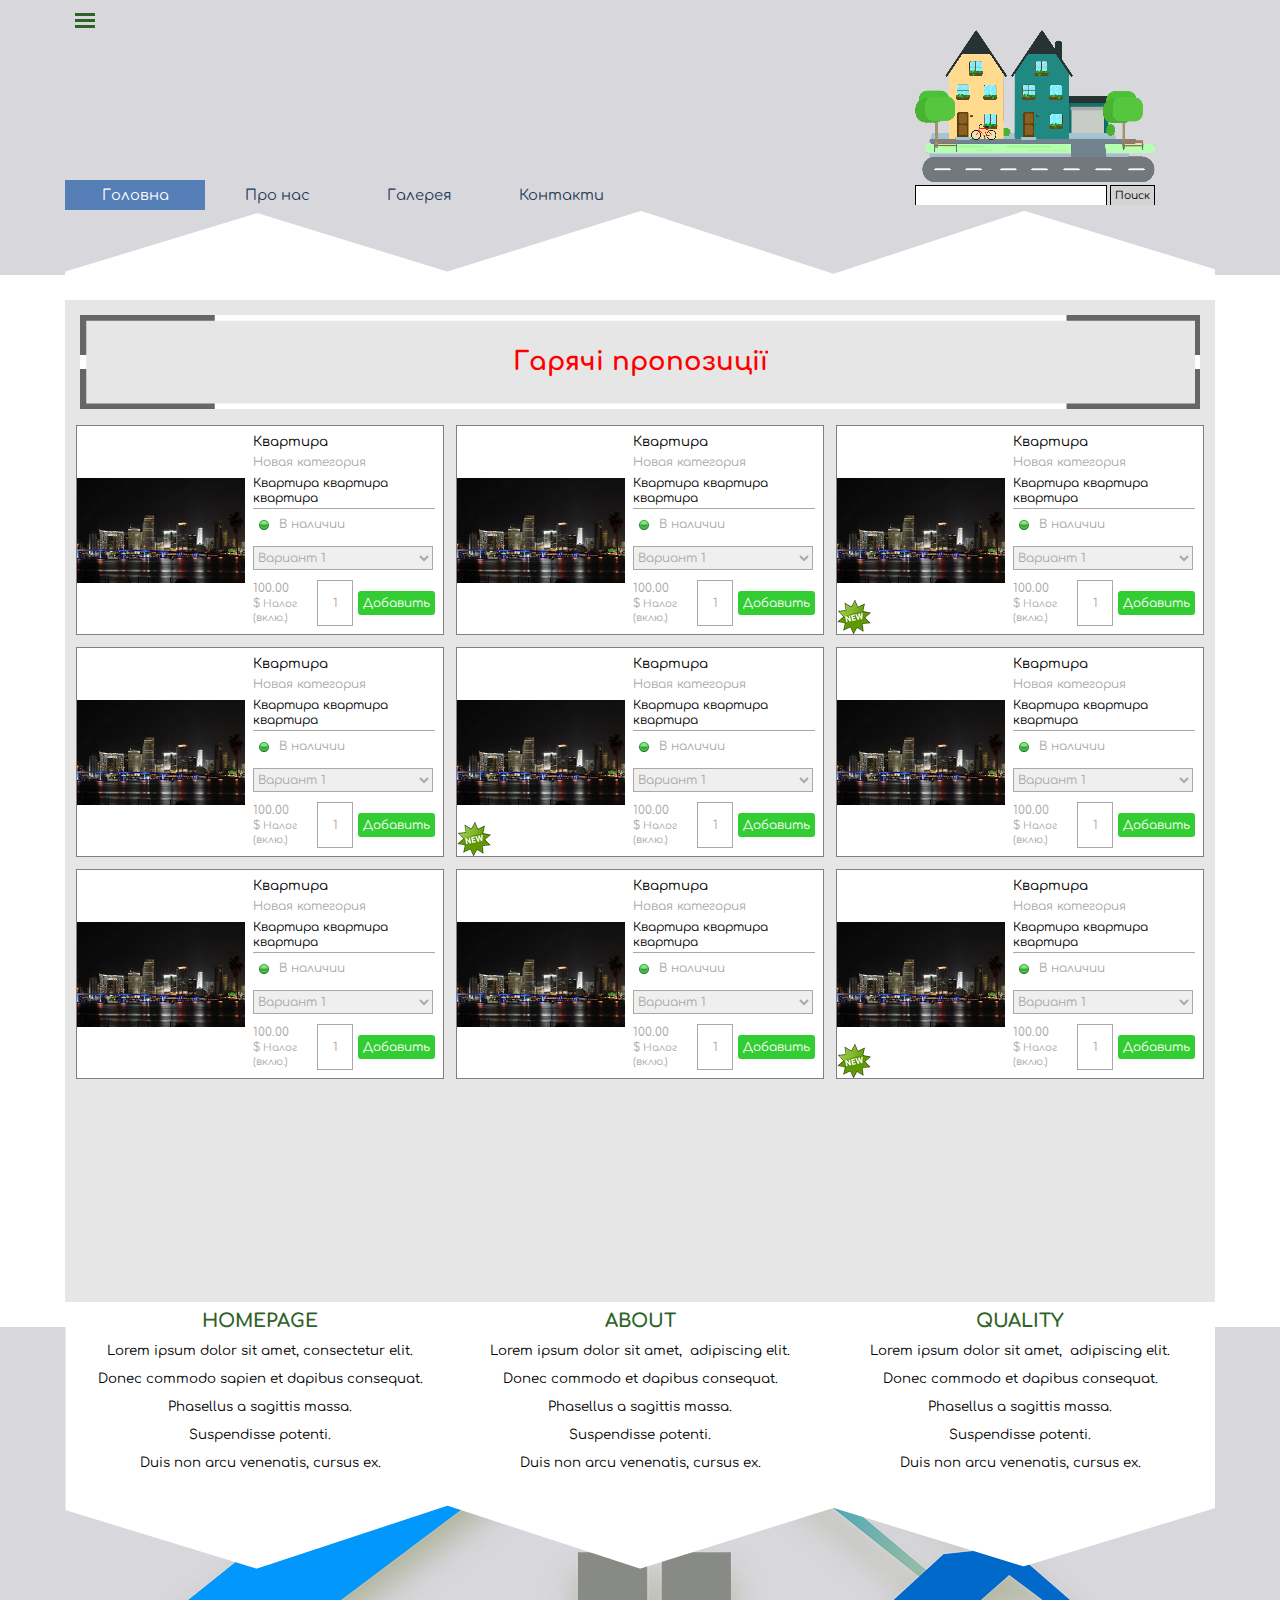
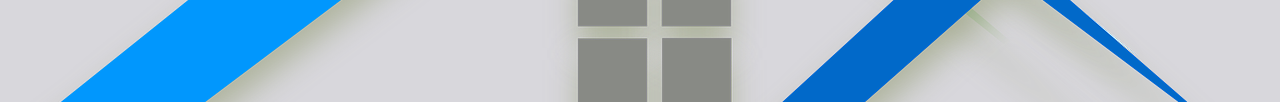
==== commit 6d7547a5: "s" ====
--- a/index.html
+++ b/index.html
@@ -19,7 +19,7 @@
 		<link rel="stylesheet" type="text/css" href="pluginAppObj_25/css/custom.css" media="screen, print" />
 		<link rel="stylesheet" type="text/css" href="appsresources/css/style.css" media="screen, print" />
 		<link rel="stylesheet" type="text/css" href="imHeader_pluginAppObj_08/css/custom.css" media="screen, print" />
-		<link rel="stylesheet" type="text/css" href="pcss/index.css?14-0-3-1-636797878475413524" media="screen,print" />
+		<link rel="stylesheet" type="text/css" href="pcss/index.css?14-0-3-1-636798131407590464" media="screen,print" />
 		<script type="text/javascript" src="res/jquery.js?14-0-3-1"></script>
 		<script type="text/javascript" src="res/x5engine.js?14-0-3-1" data-files-version="14-0-3-1"></script>
 		<script type="text/javascript" src="appsresources/js/main.js"></script>
@@ -245,11 +245,11 @@
 							</select>
 						</div>
 						<div class="imProductListPrice">
-							<span id="product_22c2glnrz4_fullprice">1000000.00 $</span><span style="margin: 3px; font-size: 0.85em;">Налог (вклю.)</span>
+							<span id="product_22c2glnrz4_fullprice">100.00 $</span><span style="margin: 3px; font-size: 0.85em;">Налог (вклю.)</span>
 				</div>		<input type="text" id="product_22c2glnrz4_qty" class="imProductListQty" value="1" />
 						<div class="imProductListButton" onclick="x5engine.cart.ui.addToCart('c2glnrz4', $('#product_22c2glnrz4_qty').val(), $('#product_22c2glnrz4_opt').val(), $('#product_22c2glnrz4_subopt').val(), true, '');">Добавить</div>
 					</div>
-					<script type="application/ld+json">{ "@context": "http://schema.org", "@type": "ItemList", "numberOfItems": 1, "itemListElement": [ { "@type": "ListItem", "position": 1, "item": { "@type": "Product", "name": "Квартира", "image": "https://ihor-moroz.github.io/images/72_thumb.jpg", "description": "Квартира квартира квартира", "offers": { "@type": "Offer", "priceCurrency": "USD", "price": 1000000, "availability": "http://schema.org/InStock" }, "url": "https://ihor-moroz.github.io/index.html#imProductList_22_1" } } ] }</script>
+					<script type="application/ld+json">{ "@context": "http://schema.org", "@type": "ItemList", "numberOfItems": 1, "itemListElement": [ { "@type": "ListItem", "position": 1, "item": { "@type": "Product", "name": "Квартира", "image": "https://ihor-moroz.github.io/images/72_thumb.jpg", "description": "Квартира квартира квартира", "offers": { "@type": "Offer", "priceCurrency": "USD", "price": 100, "availability": "http://schema.org/InStock" }, "url": "https://ihor-moroz.github.io/index.html#imProductList_22_1" } } ] }</script>
 				</div></div></div><div id="imCell_23" class="" > <div id="imCellStyleGraphics_23"></div><div id="imCellStyle_23"  data-responsive-sequence-number="3">
 				<div id="imProductList_23">
 					<div id="imProductList_23_1" class="imProductListCard imProductListCardWithCover imProductListCardWithAvailability">
@@ -270,11 +270,11 @@
 							</select>
 						</div>
 						<div class="imProductListPrice">
-							<span id="product_23c2glnrz4_fullprice">1000000.00 $</span><span style="margin: 3px; font-size: 0.85em;">Налог (вклю.)</span>
+							<span id="product_23c2glnrz4_fullprice">100.00 $</span><span style="margin: 3px; font-size: 0.85em;">Налог (вклю.)</span>
 				</div>		<input type="text" id="product_23c2glnrz4_qty" class="imProductListQty" value="1" />
 						<div class="imProductListButton" onclick="x5engine.cart.ui.addToCart('c2glnrz4', $('#product_23c2glnrz4_qty').val(), $('#product_23c2glnrz4_opt').val(), $('#product_23c2glnrz4_subopt').val(), true, '');">Добавить</div>
 					</div>
-					<script type="application/ld+json">{ "@context": "http://schema.org", "@type": "ItemList", "numberOfItems": 1, "itemListElement": [ { "@type": "ListItem", "position": 1, "item": { "@type": "Product", "name": "Квартира", "image": "https://ihor-moroz.github.io/images/72_thumb.jpg", "description": "Квартира квартира квартира", "offers": { "@type": "Offer", "priceCurrency": "USD", "price": 1000000, "availability": "http://schema.org/InStock" }, "url": "https://ihor-moroz.github.io/index.html#imProductList_23_1" } } ] }</script>
+					<script type="application/ld+json">{ "@context": "http://schema.org", "@type": "ItemList", "numberOfItems": 1, "itemListElement": [ { "@type": "ListItem", "position": 1, "item": { "@type": "Product", "name": "Квартира", "image": "https://ihor-moroz.github.io/images/72_thumb.jpg", "description": "Квартира квартира квартира", "offers": { "@type": "Offer", "priceCurrency": "USD", "price": 100, "availability": "http://schema.org/InStock" }, "url": "https://ihor-moroz.github.io/index.html#imProductList_23_1" } } ] }</script>
 				</div></div></div><div id="imCell_24" class="" > <div id="imCellStyleGraphics_24"></div><div id="imCellStyle_24"  data-responsive-sequence-number="4">
 				<div id="imProductList_24">
 					<div id="imProductList_24_1" class="imProductListCard imProductListCardWithCover imProductListCardWithAvailability">
@@ -295,15 +295,40 @@
 							</select>
 						</div>
 						<div class="imProductListPrice">
-							<span id="product_24c2glnrz4_fullprice">1000000.00 $</span><span style="margin: 3px; font-size: 0.85em;">Налог (вклю.)</span>
+							<span id="product_24c2glnrz4_fullprice">100.00 $</span><span style="margin: 3px; font-size: 0.85em;">Налог (вклю.)</span>
 				</div>		<input type="text" id="product_24c2glnrz4_qty" class="imProductListQty" value="1" />
 						<div class="imProductListButton" onclick="x5engine.cart.ui.addToCart('c2glnrz4', $('#product_24c2glnrz4_qty').val(), $('#product_24c2glnrz4_opt').val(), $('#product_24c2glnrz4_subopt').val(), true, '');">Добавить</div>
-					</div>
-					<script type="application/ld+json">{ "@context": "http://schema.org", "@type": "ItemList", "numberOfItems": 1, "itemListElement": [ { "@type": "ListItem", "position": 1, "item": { "@type": "Product", "name": "Квартира", "image": "https://ihor-moroz.github.io/images/72_thumb.jpg", "description": "Квартира квартира квартира", "offers": { "@type": "Offer", "priceCurrency": "USD", "price": 1000000, "availability": "http://schema.org/InStock" }, "url": "https://ihor-moroz.github.io/index.html#imProductList_24_1" } } ] }</script>
+						<img src="images/New_10.png" style="position: absolute;bottom: 0; left: 0;" alt="New!" />
+					</div>
+					<script type="application/ld+json">{ "@context": "http://schema.org", "@type": "ItemList", "numberOfItems": 1, "itemListElement": [ { "@type": "ListItem", "position": 1, "item": { "@type": "Product", "name": "Квартира", "image": "https://ihor-moroz.github.io/images/72_thumb.jpg", "description": "Квартира квартира квартира", "offers": { "@type": "Offer", "priceCurrency": "USD", "price": 100, "availability": "http://schema.org/InStock" }, "url": "https://ihor-moroz.github.io/index.html#imProductList_24_1" } } ] }</script>
 				</div></div></div>
 				</div><div id="imGroup_3" class="imHGroup">
-				<div id="imGroup_4" class="imHGroup">
-				<div id="imCell_20" class="" > <div id="imCellStyleGraphics_20"></div><div id="imCellStyle_20"  data-responsive-sequence-number="5">
+				<div id="imCell_18" class="" > <div id="imCellStyleGraphics_18"></div><div id="imCellStyle_18"  data-responsive-sequence-number="5">
+				<div id="imProductList_18">
+					<div id="imProductList_18_1" class="imProductListCard imProductListCardWithCover imProductListCardWithAvailability">
+						<div class="imProductListImage" style="background-image: url('images/72_thumb.jpg');" onclick="x5engine.imShowBox({'showThumbs': true, 'media':[{ type: 'image', url: 'images/72.jpg', width: 800, height: 500, text: 'Квартира' },{ type: 'image', url: 'images/49.jpg', width: 800, height: 500, text: 'Квартира' },{ type: 'image', url: 'images/268.jpg', width: 800, height: 500, text: 'Квартира' },{ type: 'image', url: 'images/310.jpg', width: 800, height: 600, text: 'Квартира' }]}, 0, this)"></div>
+						<div class="imProductListName">Квартира</div>
+						<div class="imProductListCategory">Новая категория</div>
+						<div class="imProductListDescription">Квартира квартира квартира</div>
+						<div class="imProductListSeparator"></div>
+						<div class="imProductListAvailability">				<span style="vertical-align: middle; display: inline-block; width: 22px; height: 22px; background-image: url('cart/images/cart-available.png'); background-position: 0 0;"></span>
+				В наличии</div>
+						<div class="imProductListOptions">
+							<select id="product_18c2glnrz4_opt" onchange="x5engine.cart.ui.updateProductListOptions('c2glnrz4', this, 'product_18c2glnrz4', true);" style="width: 99%; ">
+								<option value="cvqelmhg">Вариант 1</option>
+								<option value="kj1fz7vv">Вариант 2</option>
+								<option value="3bbw3ebs">Вариант 3</option>
+								<option value="ewladvr6">Вариант 4</option>
+								<option value="6zqee2lp">Вариант 5</option>
+							</select>
+						</div>
+						<div class="imProductListPrice">
+							<span id="product_18c2glnrz4_fullprice">100.00 $</span><span style="margin: 3px; font-size: 0.85em;">Налог (вклю.)</span>
+				</div>		<input type="text" id="product_18c2glnrz4_qty" class="imProductListQty" value="1" />
+						<div class="imProductListButton" onclick="x5engine.cart.ui.addToCart('c2glnrz4', $('#product_18c2glnrz4_qty').val(), $('#product_18c2glnrz4_opt').val(), $('#product_18c2glnrz4_subopt').val(), true, '');">Добавить</div>
+					</div>
+					<script type="application/ld+json">{ "@context": "http://schema.org", "@type": "ItemList", "numberOfItems": 1, "itemListElement": [ { "@type": "ListItem", "position": 1, "item": { "@type": "Product", "name": "Квартира", "image": "https://ihor-moroz.github.io/images/72_thumb.jpg", "description": "Квартира квартира квартира", "offers": { "@type": "Offer", "priceCurrency": "USD", "price": 100, "availability": "http://schema.org/InStock" }, "url": "https://ihor-moroz.github.io/index.html#imProductList_18_1" } } ] }</script>
+				</div></div></div><div id="imCell_20" class="" > <div id="imCellStyleGraphics_20"></div><div id="imCellStyle_20"  data-responsive-sequence-number="6">
 				<div id="imProductList_20">
 					<div id="imProductList_20_1" class="imProductListCard imProductListCardWithCover imProductListCardWithAvailability">
 						<div class="imProductListImage" style="background-image: url('images/72_thumb.jpg');" onclick="x5engine.imShowBox({'showThumbs': true, 'media':[{ type: 'image', url: 'images/72.jpg', width: 800, height: 500, text: 'Квартира' },{ type: 'image', url: 'images/49.jpg', width: 800, height: 500, text: 'Квартира' },{ type: 'image', url: 'images/268.jpg', width: 800, height: 500, text: 'Квартира' },{ type: 'image', url: 'images/310.jpg', width: 800, height: 600, text: 'Квартира' }]}, 0, this)"></div>
@@ -323,12 +348,13 @@
 							</select>
 						</div>
 						<div class="imProductListPrice">
-							<span id="product_20c2glnrz4_fullprice">1000000.00 $</span><span style="margin: 3px; font-size: 0.85em;">Налог (вклю.)</span>
+							<span id="product_20c2glnrz4_fullprice">100.00 $</span><span style="margin: 3px; font-size: 0.85em;">Налог (вклю.)</span>
 				</div>		<input type="text" id="product_20c2glnrz4_qty" class="imProductListQty" value="1" />
 						<div class="imProductListButton" onclick="x5engine.cart.ui.addToCart('c2glnrz4', $('#product_20c2glnrz4_qty').val(), $('#product_20c2glnrz4_opt').val(), $('#product_20c2glnrz4_subopt').val(), true, '');">Добавить</div>
-					</div>
-					<script type="application/ld+json">{ "@context": "http://schema.org", "@type": "ItemList", "numberOfItems": 1, "itemListElement": [ { "@type": "ListItem", "position": 1, "item": { "@type": "Product", "name": "Квартира", "image": "https://ihor-moroz.github.io/images/72_thumb.jpg", "description": "Квартира квартира квартира", "offers": { "@type": "Offer", "priceCurrency": "USD", "price": 1000000, "availability": "http://schema.org/InStock" }, "url": "https://ihor-moroz.github.io/index.html#imProductList_20_1" } } ] }</script>
-				</div></div></div><div id="imCell_21" class="" > <div id="imCellStyleGraphics_21"></div><div id="imCellStyle_21"  data-responsive-sequence-number="6">
+						<img src="images/New_10.png" style="position: absolute;bottom: 0; left: 0;" alt="New!" />
+					</div>
+					<script type="application/ld+json">{ "@context": "http://schema.org", "@type": "ItemList", "numberOfItems": 1, "itemListElement": [ { "@type": "ListItem", "position": 1, "item": { "@type": "Product", "name": "Квартира", "image": "https://ihor-moroz.github.io/images/72_thumb.jpg", "description": "Квартира квартира квартира", "offers": { "@type": "Offer", "priceCurrency": "USD", "price": 100, "availability": "http://schema.org/InStock" }, "url": "https://ihor-moroz.github.io/index.html#imProductList_20_1" } } ] }</script>
+				</div></div></div><div id="imCell_21" class="" > <div id="imCellStyleGraphics_21"></div><div id="imCellStyle_21"  data-responsive-sequence-number="7">
 				<div id="imProductList_21">
 					<div id="imProductList_21_1" class="imProductListCard imProductListCardWithCover imProductListCardWithAvailability">
 						<div class="imProductListImage" style="background-image: url('images/72_thumb.jpg');" onclick="x5engine.imShowBox({'showThumbs': true, 'media':[{ type: 'image', url: 'images/72.jpg', width: 800, height: 500, text: 'Квартира' },{ type: 'image', url: 'images/49.jpg', width: 800, height: 500, text: 'Квартира' },{ type: 'image', url: 'images/268.jpg', width: 800, height: 500, text: 'Квартира' },{ type: 'image', url: 'images/310.jpg', width: 800, height: 600, text: 'Квартира' }]}, 0, this)"></div>
@@ -348,41 +374,39 @@
 							</select>
 						</div>
 						<div class="imProductListPrice">
-							<span id="product_21c2glnrz4_fullprice">1000000.00 $</span><span style="margin: 3px; font-size: 0.85em;">Налог (вклю.)</span>
+							<span id="product_21c2glnrz4_fullprice">100.00 $</span><span style="margin: 3px; font-size: 0.85em;">Налог (вклю.)</span>
 				</div>		<input type="text" id="product_21c2glnrz4_qty" class="imProductListQty" value="1" />
 						<div class="imProductListButton" onclick="x5engine.cart.ui.addToCart('c2glnrz4', $('#product_21c2glnrz4_qty').val(), $('#product_21c2glnrz4_opt').val(), $('#product_21c2glnrz4_subopt').val(), true, '');">Добавить</div>
 					</div>
-					<script type="application/ld+json">{ "@context": "http://schema.org", "@type": "ItemList", "numberOfItems": 1, "itemListElement": [ { "@type": "ListItem", "position": 1, "item": { "@type": "Product", "name": "Квартира", "image": "https://ihor-moroz.github.io/images/72_thumb.jpg", "description": "Квартира квартира квартира", "offers": { "@type": "Offer", "priceCurrency": "USD", "price": 1000000, "availability": "http://schema.org/InStock" }, "url": "https://ihor-moroz.github.io/index.html#imProductList_21_1" } } ] }</script>
+					<script type="application/ld+json">{ "@context": "http://schema.org", "@type": "ItemList", "numberOfItems": 1, "itemListElement": [ { "@type": "ListItem", "position": 1, "item": { "@type": "Product", "name": "Квартира", "image": "https://ihor-moroz.github.io/images/72_thumb.jpg", "description": "Квартира квартира квартира", "offers": { "@type": "Offer", "priceCurrency": "USD", "price": 100, "availability": "http://schema.org/InStock" }, "url": "https://ihor-moroz.github.io/index.html#imProductList_21_1" } } ] }</script>
 				</div></div></div>
-				</div><div id="imCell_18" class="" > <div id="imCellStyleGraphics_18"></div><div id="imCellStyle_18"  data-responsive-sequence-number="7">
-				<div id="imProductList_18">
-					<div id="imProductList_18_1" class="imProductListCard imProductListCardWithCover imProductListCardWithAvailability">
-						<div class="imProductListImage" style="background-image: url('images/72_thumb.jpg');" onclick="x5engine.imShowBox({'showThumbs': true, 'media':[{ type: 'image', url: 'images/72.jpg', width: 800, height: 500, text: 'Квартира' },{ type: 'image', url: 'images/49.jpg', width: 800, height: 500, text: 'Квартира' },{ type: 'image', url: 'images/268.jpg', width: 800, height: 500, text: 'Квартира' },{ type: 'image', url: 'images/310.jpg', width: 800, height: 600, text: 'Квартира' }]}, 0, this)"></div>
-						<div class="imProductListName">Квартира</div>
-						<div class="imProductListCategory">Новая категория</div>
-						<div class="imProductListDescription">Квартира квартира квартира</div>
-						<div class="imProductListSeparator"></div>
-						<div class="imProductListAvailability">				<span style="vertical-align: middle; display: inline-block; width: 22px; height: 22px; background-image: url('cart/images/cart-available.png'); background-position: 0 0;"></span>
-				В наличии</div>
-						<div class="imProductListOptions">
-							<select id="product_18c2glnrz4_opt" onchange="x5engine.cart.ui.updateProductListOptions('c2glnrz4', this, 'product_18c2glnrz4', true);" style="width: 99%; ">
-								<option value="cvqelmhg">Вариант 1</option>
-								<option value="kj1fz7vv">Вариант 2</option>
-								<option value="3bbw3ebs">Вариант 3</option>
-								<option value="ewladvr6">Вариант 4</option>
-								<option value="6zqee2lp">Вариант 5</option>
-							</select>
-						</div>
-						<div class="imProductListPrice">
-							<span id="product_18c2glnrz4_fullprice">1000000.00 $</span><span style="margin: 3px; font-size: 0.85em;">Налог (вклю.)</span>
-				</div>		<input type="text" id="product_18c2glnrz4_qty" class="imProductListQty" value="1" />
-						<div class="imProductListButton" onclick="x5engine.cart.ui.addToCart('c2glnrz4', $('#product_18c2glnrz4_qty').val(), $('#product_18c2glnrz4_opt').val(), $('#product_18c2glnrz4_subopt').val(), true, '');">Добавить</div>
-					</div>
-					<script type="application/ld+json">{ "@context": "http://schema.org", "@type": "ItemList", "numberOfItems": 1, "itemListElement": [ { "@type": "ListItem", "position": 1, "item": { "@type": "Product", "name": "Квартира", "image": "https://ihor-moroz.github.io/images/72_thumb.jpg", "description": "Квартира квартира квартира", "offers": { "@type": "Offer", "priceCurrency": "USD", "price": 1000000, "availability": "http://schema.org/InStock" }, "url": "https://ihor-moroz.github.io/index.html#imProductList_18_1" } } ] }</script>
-				</div></div></div>
-				</div><div id="imGroup_5" class="imHGroup">
-				<div id="imGroup_6" class="imHGroup">
-				<div id="imCell_16" class="" > <div id="imCellStyleGraphics_16"></div><div id="imCellStyle_16"  data-responsive-sequence-number="8">
+				</div><div id="imGroup_4" class="imHGroup">
+				<div id="imCell_15" class="" > <div id="imCellStyleGraphics_15"></div><div id="imCellStyle_15"  data-responsive-sequence-number="8">
+				<div id="imProductList_15">
+					<div id="imProductList_15_1" class="imProductListCard imProductListCardWithCover imProductListCardWithAvailability">
+						<div class="imProductListImage" style="background-image: url('images/72_thumb.jpg');" onclick="x5engine.imShowBox({'showThumbs': true, 'media':[{ type: 'image', url: 'images/72.jpg', width: 800, height: 500, text: 'Квартира' },{ type: 'image', url: 'images/49.jpg', width: 800, height: 500, text: 'Квартира' },{ type: 'image', url: 'images/268.jpg', width: 800, height: 500, text: 'Квартира' },{ type: 'image', url: 'images/310.jpg', width: 800, height: 600, text: 'Квартира' }]}, 0, this)"></div>
+						<div class="imProductListName">Квартира</div>
+						<div class="imProductListCategory">Новая категория</div>
+						<div class="imProductListDescription">Квартира квартира квартира</div>
+						<div class="imProductListSeparator"></div>
+						<div class="imProductListAvailability">				<span style="vertical-align: middle; display: inline-block; width: 22px; height: 22px; background-image: url('cart/images/cart-available.png'); background-position: 0 0;"></span>
+				В наличии</div>
+						<div class="imProductListOptions">
+							<select id="product_15c2glnrz4_opt" onchange="x5engine.cart.ui.updateProductListOptions('c2glnrz4', this, 'product_15c2glnrz4', true);" style="width: 99%; ">
+								<option value="cvqelmhg">Вариант 1</option>
+								<option value="kj1fz7vv">Вариант 2</option>
+								<option value="3bbw3ebs">Вариант 3</option>
+								<option value="ewladvr6">Вариант 4</option>
+								<option value="6zqee2lp">Вариант 5</option>
+							</select>
+						</div>
+						<div class="imProductListPrice">
+							<span id="product_15c2glnrz4_fullprice">100.00 $</span><span style="margin: 3px; font-size: 0.85em;">Налог (вклю.)</span>
+				</div>		<input type="text" id="product_15c2glnrz4_qty" class="imProductListQty" value="1" />
+						<div class="imProductListButton" onclick="x5engine.cart.ui.addToCart('c2glnrz4', $('#product_15c2glnrz4_qty').val(), $('#product_15c2glnrz4_opt').val(), $('#product_15c2glnrz4_subopt').val(), true, '');">Добавить</div>
+					</div>
+					<script type="application/ld+json">{ "@context": "http://schema.org", "@type": "ItemList", "numberOfItems": 1, "itemListElement": [ { "@type": "ListItem", "position": 1, "item": { "@type": "Product", "name": "Квартира", "image": "https://ihor-moroz.github.io/images/72_thumb.jpg", "description": "Квартира квартира квартира", "offers": { "@type": "Offer", "priceCurrency": "USD", "price": 100, "availability": "http://schema.org/InStock" }, "url": "https://ihor-moroz.github.io/index.html#imProductList_15_1" } } ] }</script>
+				</div></div></div><div id="imCell_16" class="" > <div id="imCellStyleGraphics_16"></div><div id="imCellStyle_16"  data-responsive-sequence-number="9">
 				<div id="imProductList_16">
 					<div id="imProductList_16_1" class="imProductListCard imProductListCardWithCover imProductListCardWithAvailability">
 						<div class="imProductListImage" style="background-image: url('images/72_thumb.jpg');" onclick="x5engine.imShowBox({'showThumbs': true, 'media':[{ type: 'image', url: 'images/72.jpg', width: 800, height: 500, text: 'Квартира' },{ type: 'image', url: 'images/49.jpg', width: 800, height: 500, text: 'Квартира' },{ type: 'image', url: 'images/268.jpg', width: 800, height: 500, text: 'Квартира' },{ type: 'image', url: 'images/310.jpg', width: 800, height: 600, text: 'Квартира' }]}, 0, this)"></div>
@@ -402,12 +426,12 @@
 							</select>
 						</div>
 						<div class="imProductListPrice">
-							<span id="product_16c2glnrz4_fullprice">1000000.00 $</span><span style="margin: 3px; font-size: 0.85em;">Налог (вклю.)</span>
+							<span id="product_16c2glnrz4_fullprice">100.00 $</span><span style="margin: 3px; font-size: 0.85em;">Налог (вклю.)</span>
 				</div>		<input type="text" id="product_16c2glnrz4_qty" class="imProductListQty" value="1" />
 						<div class="imProductListButton" onclick="x5engine.cart.ui.addToCart('c2glnrz4', $('#product_16c2glnrz4_qty').val(), $('#product_16c2glnrz4_opt').val(), $('#product_16c2glnrz4_subopt').val(), true, '');">Добавить</div>
 					</div>
-					<script type="application/ld+json">{ "@context": "http://schema.org", "@type": "ItemList", "numberOfItems": 1, "itemListElement": [ { "@type": "ListItem", "position": 1, "item": { "@type": "Product", "name": "Квартира", "image": "https://ihor-moroz.github.io/images/72_thumb.jpg", "description": "Квартира квартира квартира", "offers": { "@type": "Offer", "priceCurrency": "USD", "price": 1000000, "availability": "http://schema.org/InStock" }, "url": "https://ihor-moroz.github.io/index.html#imProductList_16_1" } } ] }</script>
-				</div></div></div><div id="imCell_17" class="" > <div id="imCellStyleGraphics_17"></div><div id="imCellStyle_17"  data-responsive-sequence-number="9">
+					<script type="application/ld+json">{ "@context": "http://schema.org", "@type": "ItemList", "numberOfItems": 1, "itemListElement": [ { "@type": "ListItem", "position": 1, "item": { "@type": "Product", "name": "Квартира", "image": "https://ihor-moroz.github.io/images/72_thumb.jpg", "description": "Квартира квартира квартира", "offers": { "@type": "Offer", "priceCurrency": "USD", "price": 100, "availability": "http://schema.org/InStock" }, "url": "https://ihor-moroz.github.io/index.html#imProductList_16_1" } } ] }</script>
+				</div></div></div><div id="imCell_17" class="" > <div id="imCellStyleGraphics_17"></div><div id="imCellStyle_17"  data-responsive-sequence-number="10">
 				<div id="imProductList_17">
 					<div id="imProductList_17_1" class="imProductListCard imProductListCardWithCover imProductListCardWithAvailability">
 						<div class="imProductListImage" style="background-image: url('images/72_thumb.jpg');" onclick="x5engine.imShowBox({'showThumbs': true, 'media':[{ type: 'image', url: 'images/72.jpg', width: 800, height: 500, text: 'Квартира' },{ type: 'image', url: 'images/49.jpg', width: 800, height: 500, text: 'Квартира' },{ type: 'image', url: 'images/268.jpg', width: 800, height: 500, text: 'Квартира' },{ type: 'image', url: 'images/310.jpg', width: 800, height: 600, text: 'Квартира' }]}, 0, this)"></div>
@@ -427,37 +451,12 @@
 							</select>
 						</div>
 						<div class="imProductListPrice">
-							<span id="product_17c2glnrz4_fullprice">1000000.00 $</span><span style="margin: 3px; font-size: 0.85em;">Налог (вклю.)</span>
+							<span id="product_17c2glnrz4_fullprice">100.00 $</span><span style="margin: 3px; font-size: 0.85em;">Налог (вклю.)</span>
 				</div>		<input type="text" id="product_17c2glnrz4_qty" class="imProductListQty" value="1" />
 						<div class="imProductListButton" onclick="x5engine.cart.ui.addToCart('c2glnrz4', $('#product_17c2glnrz4_qty').val(), $('#product_17c2glnrz4_opt').val(), $('#product_17c2glnrz4_subopt').val(), true, '');">Добавить</div>
-					</div>
-					<script type="application/ld+json">{ "@context": "http://schema.org", "@type": "ItemList", "numberOfItems": 1, "itemListElement": [ { "@type": "ListItem", "position": 1, "item": { "@type": "Product", "name": "Квартира", "image": "https://ihor-moroz.github.io/images/72_thumb.jpg", "description": "Квартира квартира квартира", "offers": { "@type": "Offer", "priceCurrency": "USD", "price": 1000000, "availability": "http://schema.org/InStock" }, "url": "https://ihor-moroz.github.io/index.html#imProductList_17_1" } } ] }</script>
-				</div></div></div>
-				</div><div id="imCell_15" class="" > <div id="imCellStyleGraphics_15"></div><div id="imCellStyle_15"  data-responsive-sequence-number="10">
-				<div id="imProductList_15">
-					<div id="imProductList_15_1" class="imProductListCard imProductListCardWithCover imProductListCardWithAvailability">
-						<div class="imProductListImage" style="background-image: url('images/72_thumb.jpg');" onclick="x5engine.imShowBox({'showThumbs': true, 'media':[{ type: 'image', url: 'images/72.jpg', width: 800, height: 500, text: 'Квартира' },{ type: 'image', url: 'images/49.jpg', width: 800, height: 500, text: 'Квартира' },{ type: 'image', url: 'images/268.jpg', width: 800, height: 500, text: 'Квартира' },{ type: 'image', url: 'images/310.jpg', width: 800, height: 600, text: 'Квартира' }]}, 0, this)"></div>
-						<div class="imProductListName">Квартира</div>
-						<div class="imProductListCategory">Новая категория</div>
-						<div class="imProductListDescription">Квартира квартира квартира</div>
-						<div class="imProductListSeparator"></div>
-						<div class="imProductListAvailability">				<span style="vertical-align: middle; display: inline-block; width: 22px; height: 22px; background-image: url('cart/images/cart-available.png'); background-position: 0 0;"></span>
-				В наличии</div>
-						<div class="imProductListOptions">
-							<select id="product_15c2glnrz4_opt" onchange="x5engine.cart.ui.updateProductListOptions('c2glnrz4', this, 'product_15c2glnrz4', true);" style="width: 99%; ">
-								<option value="cvqelmhg">Вариант 1</option>
-								<option value="kj1fz7vv">Вариант 2</option>
-								<option value="3bbw3ebs">Вариант 3</option>
-								<option value="ewladvr6">Вариант 4</option>
-								<option value="6zqee2lp">Вариант 5</option>
-							</select>
-						</div>
-						<div class="imProductListPrice">
-							<span id="product_15c2glnrz4_fullprice">1000000.00 $</span><span style="margin: 3px; font-size: 0.85em;">Налог (вклю.)</span>
-				</div>		<input type="text" id="product_15c2glnrz4_qty" class="imProductListQty" value="1" />
-						<div class="imProductListButton" onclick="x5engine.cart.ui.addToCart('c2glnrz4', $('#product_15c2glnrz4_qty').val(), $('#product_15c2glnrz4_opt').val(), $('#product_15c2glnrz4_subopt').val(), true, '');">Добавить</div>
-					</div>
-					<script type="application/ld+json">{ "@context": "http://schema.org", "@type": "ItemList", "numberOfItems": 1, "itemListElement": [ { "@type": "ListItem", "position": 1, "item": { "@type": "Product", "name": "Квартира", "image": "https://ihor-moroz.github.io/images/72_thumb.jpg", "description": "Квартира квартира квартира", "offers": { "@type": "Offer", "priceCurrency": "USD", "price": 1000000, "availability": "http://schema.org/InStock" }, "url": "https://ihor-moroz.github.io/index.html#imProductList_15_1" } } ] }</script>
+						<img src="images/New_10.png" style="position: absolute;bottom: 0; left: 0;" alt="New!" />
+					</div>
+					<script type="application/ld+json">{ "@context": "http://schema.org", "@type": "ItemList", "numberOfItems": 1, "itemListElement": [ { "@type": "ListItem", "position": 1, "item": { "@type": "Product", "name": "Квартира", "image": "https://ihor-moroz.github.io/images/72_thumb.jpg", "description": "Квартира квартира квартира", "offers": { "@type": "Offer", "priceCurrency": "USD", "price": 100, "availability": "http://schema.org/InStock" }, "url": "https://ihor-moroz.github.io/index.html#imProductList_17_1" } } ] }</script>
 				</div></div></div>
 				</div><div id="imCell_11" class="" > <div id="imCellStyleGraphics_11"></div><div id="imCellStyle_11"  data-responsive-sequence-number="11"><div id="GuestBookObject_011">
 				<div id="fb-root"></div><div class="fb-comments" data-href="https://ihor-moroz.github.io/index.html" data-numposts="1" data-width="100%" data-colorscheme="light"></div><script>$(".fb-comments").attr("data-href", location.href);(function(d, s, id) {var js, fjs = d.getElementsByTagName(s)[0];if (d.getElementById(id)) return;js = d.createElement(s); js.id = id;js.src = "//connect.facebook.net/en_US/sdk.js#xfbml=1&version=v2.6";fjs.parentNode.insertBefore(js, fjs);}(document, 'script', 'facebook-jssdk'));</script></div>
@@ -477,7 +476,7 @@
 	</div>
 
 </div>
-</div></div></div><div id="imFooter_imObjectTitle_12_wrapper" class="template-object-wrapper"><div id="imFooter_imCell_12" class="" > <div id="imFooter_imCellStyleGraphics_12"></div><div id="imFooter_imCellStyle_12" ><div id="imFooter_imObjectTitle_12"><span id ="imFooter_imObjectTitle_12_text" >TopBudIF</span > </div></div></div></div><div id="imFooter_imTextObject_15_wrapper" class="template-object-wrapper"><div id="imFooter_imCell_15" class="" > <div id="imFooter_imCellStyleGraphics_15"></div><div id="imFooter_imCellStyle_15" ><div id="imFooter_imTextObject_15">
+</div></div></div><div id="imFooter_imTextObject_15_wrapper" class="template-object-wrapper"><div id="imFooter_imCell_15" class="" > <div id="imFooter_imCellStyleGraphics_15"></div><div id="imFooter_imCellStyle_15" ><div id="imFooter_imTextObject_15">
 	<div class="text-tab-content"  id="imFooter_imTextObject_15_tab0" style="">
 		<div class="text-inner">
 			<div style="text-align: center;"><b class="cf1">ABOUT</b></div><div style="text-align: center;"><span class="fs10">Lorem ipsum dolor sit amet, &nbsp;adipiscing elit.<br></span></div><div style="text-align: center;"><span class="fs10">Donec commodo et dapibus consequat. </span></div><div style="text-align: center;"><span class="fs10">Phasellus a sagittis massa. </span></div><div style="text-align: center;"><span class="fs10">Suspendisse potenti.</span></div><div style="text-align: center;"><span class="fs10">Duis non arcu venenatis, cursus ex.</span></div>
@@ -499,7 +498,7 @@
 				<span class="imHidden"><a href="#imGoToCont" title="Прочесть эту страницу заново">Назад к содержимому</a></span>
 			</div>
 		</div>
-		<script type="text/javascript" src="cart/x5cart.js?14-0-3-1-636797878475413524"></script>
+		<script type="text/javascript" src="cart/x5cart.js?14-0-3-1-636798131407590464"></script>
 
 		<noscript class="imNoScript"><div class="alert alert-red">Для использования этого сайта необходимо включить JavaScript.</div></noscript>
 	</body>
--- a/style/template.css
+++ b/style/template.css
@@ -19,19 +19,19 @@
 @media (min-width: 1150px) {
 		#imPageExtContainer { background-image: none; background-color: transparent; }
 		#imPage { padding-top: 0px; padding-bottom: 0px; min-width: 1150px; }
-		#imHeaderBg { height: 272px; background-image: none; background-color: rgba(216, 215, 220, 1); }
+		#imHeaderBg { height: 275px; background-image: none; background-color: rgba(216, 215, 220, 1); }
 		#imHeader { position: relative; margin-bottom: 0; margin-left: auto; margin-right: auto; height: 300px; background-image: url('GT15_header_mask-4-.png'); background-position: center bottom; background-repeat: no-repeat; background-attachment: scroll; background-color: transparent; }
 		#imHeaderObjects { margin-left: auto; margin-right: auto; position: relative; height: 300px; width:1150px; }
-		#imContent { min-height: 0px; padding: 5px 0 5px 0; }
-		#imContentGraphics { left: 0; right: 0; margin-left: auto; margin-right: auto; min-height: 0px;  background-image: none; background-color: rgba(230, 230, 230, 1); }
-		#imFooterBg { height: 395px; background-image: url('pixabay-158939.png'); background-position: left top; background-repeat: no-repeat; background-attachment: scroll; background-color: rgba(216, 215, 220, 1); }
+		#imContent { min-height: 600px; padding: 5px 0 5px 0; }
+		#imContentGraphics { left: 0; right: 0; margin-left: auto; margin-right: auto; min-height: 600px;  background-image: none; background-color: rgba(230, 230, 230, 1); }
+		#imFooterBg { height: 375px; background-image: url('pixabay-158939.png'); background-position: left top; background-repeat: no-repeat; background-attachment: scroll; background-color: rgba(216, 215, 220, 1); }
 		#imFooter { margin-left: 0; margin-right: 0; height: 400px; background-image: url('GT15_footer_mask-4-.png'); background-position: center top; background-repeat: no-repeat; background-attachment: scroll; background-color: transparent; }
 		#imFooterObjects { margin-left: auto; margin-right: auto; position: relative; height: 400px; width:1150px; }
 		#imSideBarContainer { display: none; }	#imStickyBarContainer { position: absolute; top: 0; left: 0; right: 0; margin: auto; width: 100%; height: 60px; box-sizing: border-box; z-index: 10301; }
 		#imStickyBarGraphics { position: absolute; top: 0; left: 0; right: 0; margin: auto; width: 100%; height: 60px; box-sizing: border-box; background-image: none; background-color: rgba(216, 215, 220, 1); opacity: 1}
 		#imStickyBar { position: relative; top: 0; left: 0; margin: auto; width: 1150px }
 		#imStickyBarObjects { position: relative; height: 60px; }
-		#imFooPad { height: 0px; }
+		#imFooPad { height: 600px; }
 		#imSideBarContainer { width: 1150px; }
 		#imHeader { width: 1150px; }
 		#imFooter { width: 100%; }
@@ -42,12 +42,12 @@
 @media (max-width: 1149px) and (min-width: 720px) {
 		#imPageExtContainer { background-image: none; background-color: transparent; }
 		#imPage { padding-top: 0px; padding-bottom: 0px; min-width: 720px; }
-		#imHeaderBg { height: 272px; background-image: none; background-color: rgba(216, 215, 220, 1); }
+		#imHeaderBg { height: 275px; background-image: none; background-color: rgba(216, 215, 220, 1); }
 		#imHeader { position: relative; margin-bottom: 0; margin-left: auto; margin-right: auto; height: 300px; background-image: url('GT15_header_mask-1--1-.png'); background-position: center bottom; background-repeat: no-repeat; background-attachment: scroll; background-color: transparent; }
 		#imHeaderObjects { margin-left: auto; margin-right: auto; position: relative; height: 300px; width:720px; }
 		#imContent { min-height: 720px; padding: 170px 0 5px 0; }
 		#imContentGraphics { left: 0; right: 0; margin-left: auto; margin-right: auto; min-height: 720px;  background-image: none; background-color: rgba(255, 255, 255, 1); }
-		#imFooterBg { height: 395px; background-image: url('pixabay-158939.png'); background-position: center top; background-repeat: no-repeat; background-attachment: scroll; background-color: rgba(216, 215, 220, 1); }
+		#imFooterBg { height: 575px; background-image: url('pixabay-158939.png'); background-position: center top; background-repeat: no-repeat; background-attachment: scroll; background-color: rgba(216, 215, 220, 1); }
 		#imFooter { margin-left: auto; margin-right: auto; height: 600px; background-image: url('GT15_footer_mask-1--1-.png'); background-position: center top; background-repeat: no-repeat; background-attachment: scroll; background-color: transparent; }
 		#imFooterObjects { margin-left: auto; margin-right: auto; position: relative; height: 600px; width:720px; }
 		#imSideBarContainer { display: none; }	#imStickyBarContainer { position: absolute; top: 0; left: 0; right: 0; margin: auto; width: 100%; height: 60px; box-sizing: border-box; z-index: 10301; }
@@ -65,7 +65,7 @@
 @media (max-width: 719px) and (min-width: 480px) {
 		#imPageExtContainer { background-image: none; background-color: transparent; }
 		#imPage { padding-top: 0px; padding-bottom: 0px; min-width: 480px; }
-		#imHeaderBg { height: 272px; background-image: none; background-color: rgba(216, 215, 220, 1); }
+		#imHeaderBg { height: 275px; background-image: none; background-color: rgba(216, 215, 220, 1); }
 		#imHeader { position: relative; margin-bottom: 0; margin-left: auto; margin-right: auto; height: 300px; background-image: url('GT15_header_mask-2--1-.png'); background-position: center bottom; background-repeat: no-repeat; background-attachment: scroll; background-color: transparent; }
 		#imHeaderObjects { margin-left: auto; margin-right: auto; position: relative; height: 300px; width:480px; }
 		#imContent { min-height: 720px; padding: 170px 0 5px 0; }
@@ -88,7 +88,7 @@
 @media (max-width: 479px) {
 		#imPageExtContainer { background-image: none; background-color: transparent; }
 		#imPage { padding-top: 0px; padding-bottom: 0px; }
-		#imHeaderBg { height: 272px; background-image: none; background-color: rgba(216, 215, 220, 1); }
+		#imHeaderBg { height: 275px; background-image: none; background-color: rgba(216, 215, 220, 1); }
 		#imHeader { position: relative; margin-bottom: 0; margin-left: auto; margin-right: auto; height: 300px; background-image: url('GT15_header_mask-3--1-.png'); background-position: center bottom; background-repeat: no-repeat; background-attachment: scroll; background-color: transparent; }
 		#imHeaderObjects { margin-left: auto; margin-right: auto; position: relative; height: 300px; width:320px; }
 		#imContent { min-height: 720px; padding: 170px 0 5px 0; }
--- a/pcss/index.css
+++ b/pcss/index.css
@@ -62,14 +62,6 @@
 #imFooter_imTextObject_05_tab0 .cf1 { color: rgb(46, 99, 39); }
 #imFooter_imTextObject_05_tab0 .fs10 { vertical-align: baseline; font-size: 10pt;  }
 #imFooter_imTextObject_05 .text-container {margin: 0 auto; position: relative; overflow: hidden;  background-color: rgba(255, 255, 255, 1);  }
-#imFooter_imCell_12 { display: block; position: relative; }
-#imFooter_imCellStyle_12 { position: relative; box-sizing: border-box; text-align: center; z-index: 2;}
-#imFooter_imCellStyleGraphics_12 { position: absolute; top: 0px; bottom: 0px; background-color: transparent; }
-#imFooter_imObjectTitle_12 {overflow: hidden; text-align: center; }
-#imFooter_imObjectTitle_12_text {font: normal normal bold 42pt 'Comfortaa';  padding: 0px 6px 6px 0px;background-color: transparent; position: relative; display: inline-block; }
-#imFooter_imObjectTitle_12_text,
-#imFooter_imObjectTitle_12_text a { color: rgba(0, 64, 255, 1); word-wrap: break-word; max-width: 100%;}
-#imFooter_imObjectTitle_12_text a{ text-decoration: none; }
 #imFooter_imCell_15 { display: block; position: relative; }
 #imFooter_imCellStyle_15 { position: relative; box-sizing: border-box; text-align: center; z-index: 2;}
 #imFooter_imCellStyleGraphics_15 { position: absolute; top: 0px; bottom: 0px; background-color: transparent; }
@@ -223,8 +215,26 @@
 #imProductList_24 input.imProductListQty { border-radius: 0px; box-shadow: none; margin: 5px 5px 8px 5px; max-width: 3em; border: 1px solid rgba(169, 169, 169, 1); background-color: rgba(255, 255, 255, 1); font: normal normal normal 9pt 'Comfortaa'; color: rgba(169, 169, 169, 1); text-decoration: none; ; text-align: right; overflow: hidden; }
 #imProductList_24 .imProductListOptions { padding: 5px 8px 5px 8px; font-family: Comfortaa; font-size: 9pt; font-style: normal; font-weight: normal; color: rgba(169, 169, 169, 1); overflow: hidden; }
 #imProductList_24 .imProductListButton { margin: 5px 8px 8px 0; border-style: solid; border-width: 0px 0px 0px 0px; border-color: transparent transparent transparent transparent; border-top-left-radius: 3px; border-top-right-radius: 3px; border-bottom-left-radius: 3px; border-bottom-right-radius: 3px; padding: 5px 5px; background-color: rgba(50, 205, 50, 1); font-family: Comfortaa; font-size: 9pt; font-style: normal; font-weight: normal; color: rgba(255, 255, 255, 1); cursor: pointer; overflow: hidden; }
-#imGroup_3 > div { float: right; }
-#imGroup_4 > div { float: left; }
+#imGroup_3 > div { float: left; }
+#imCell_18 { display: block; position: relative; }
+#imCellStyle_18 { position: relative; box-sizing: border-box; text-align: center; z-index: 2;}
+#imCellStyleGraphics_18 { position: absolute; top: 3px; bottom: 3px; background-color: transparent; }
+#imProductList_18 .imProductListCard { float: left; position: relative; box-sizing: border-box; height: 210px; margin: 8px 8px 0 0; background-color: rgba(255, 255, 255, 1); border-style: solid; border-width: 1px 1px 1px 1px; border-color: rgba(128, 128, 128, 1) rgba(128, 128, 128, 1) rgba(128, 128, 128, 1) rgba(128, 128, 128, 1); border-top-left-radius: 0px; border-top-right-radius: 0px; border-bottom-left-radius: 0px; border-bottom-right-radius: 0px; text-align: left; line-height: 1.2; }
+#imProductList_18 .imProductListSeparator { margin: 0 8px 0 8px; border-bottom: 1px solid rgba(169, 169, 169, 1); }
+#imProductList_18 .imProductListName a { color: rgba(0, 0, 0, 1); text-decoration: none; }
+#imProductList_18 .imProductListImage { margin: 0px 0px 0px 0px; background-position: center center; background-repeat: no-repeat; background-size: contain; cursor: pointer; }
+#imProductList_18 select { border: 1px solid rgba(169, 169, 169, 1); display: inline-block; line-height: 24px; height: 24px; font: normal normal normal 9pt 'Comfortaa'; color: rgba(169, 169, 169, 1); text-decoration: none; }
+#imProductList_18 .product-available-quantity { display: inline-block; }
+#imProductList_18 .imProductListName { padding: 8px 8px 0 8px; font-family: Comfortaa; font-size: 10pt; font-style: normal; font-weight: normal; color: rgba(0, 0, 0, 1); overflow: hidden; }
+#imProductList_18 .imProductListName a { color: rgba(0, 0, 0, 1); text-decoration: none; }
+#imProductList_18 .imProductListCategory { padding: 5px 8px 0 8px; font-family: Comfortaa; font-size: 9pt; font-style: normal; font-weight: normal; color: rgba(169, 169, 169, 1); overflow: hidden; }
+#imProductList_18 .imProductListDescription { padding: 7px 8px 5px 8px; font-family: Comfortaa; font-size: 9pt; font-style: normal; font-weight: normal; color: rgba(0, 0, 0, 1); overflow: auto; }
+#imProductList_18 .imProductListAvailability { padding: 5px 8px 5px 8px; font-family: Comfortaa; font-size: 9pt; font-style: normal; font-weight: normal; color: rgba(169, 169, 169, 1); overflow: hidden; }
+#imProductList_18 .imProductListPrice { padding: 5px 0 8px 8px; font-family: Comfortaa; font-size: 9pt; font-style: normal; font-weight: normal; color: rgba(169, 169, 169, 1); overflow: hidden; }
+#imProductList_18 .imProductListQtyDiscount { padding: 5px 8px 5px 8px; font-family: Comfortaa; font-size: 9pt; font-style: normal; font-weight: normal; color: rgba(169, 169, 169, 1); overflow: hidden; }
+#imProductList_18 input.imProductListQty { border-radius: 0px; box-shadow: none; margin: 5px 5px 8px 5px; max-width: 3em; border: 1px solid rgba(169, 169, 169, 1); background-color: rgba(255, 255, 255, 1); font: normal normal normal 9pt 'Comfortaa'; color: rgba(169, 169, 169, 1); text-decoration: none; ; text-align: right; overflow: hidden; }
+#imProductList_18 .imProductListOptions { padding: 5px 8px 5px 8px; font-family: Comfortaa; font-size: 9pt; font-style: normal; font-weight: normal; color: rgba(169, 169, 169, 1); overflow: hidden; }
+#imProductList_18 .imProductListButton { margin: 5px 8px 8px 0; border-style: solid; border-width: 0px 0px 0px 0px; border-color: transparent transparent transparent transparent; border-top-left-radius: 3px; border-top-right-radius: 3px; border-bottom-left-radius: 3px; border-bottom-right-radius: 3px; padding: 5px 5px; background-color: rgba(50, 205, 50, 1); font-family: Comfortaa; font-size: 9pt; font-style: normal; font-weight: normal; color: rgba(255, 255, 255, 1); cursor: pointer; overflow: hidden; }
 #imCell_20 { display: block; position: relative; }
 #imCellStyle_20 { position: relative; box-sizing: border-box; text-align: center; z-index: 2;}
 #imCellStyleGraphics_20 { position: absolute; top: 3px; bottom: 3px; background-color: transparent; }
@@ -263,27 +273,26 @@
 #imProductList_21 input.imProductListQty { border-radius: 0px; box-shadow: none; margin: 5px 5px 8px 5px; max-width: 3em; border: 1px solid rgba(169, 169, 169, 1); background-color: rgba(255, 255, 255, 1); font: normal normal normal 9pt 'Comfortaa'; color: rgba(169, 169, 169, 1); text-decoration: none; ; text-align: right; overflow: hidden; }
 #imProductList_21 .imProductListOptions { padding: 5px 8px 5px 8px; font-family: Comfortaa; font-size: 9pt; font-style: normal; font-weight: normal; color: rgba(169, 169, 169, 1); overflow: hidden; }
 #imProductList_21 .imProductListButton { margin: 5px 8px 8px 0; border-style: solid; border-width: 0px 0px 0px 0px; border-color: transparent transparent transparent transparent; border-top-left-radius: 3px; border-top-right-radius: 3px; border-bottom-left-radius: 3px; border-bottom-right-radius: 3px; padding: 5px 5px; background-color: rgba(50, 205, 50, 1); font-family: Comfortaa; font-size: 9pt; font-style: normal; font-weight: normal; color: rgba(255, 255, 255, 1); cursor: pointer; overflow: hidden; }
-#imCell_18 { display: block; position: relative; }
-#imCellStyle_18 { position: relative; box-sizing: border-box; text-align: center; z-index: 2;}
-#imCellStyleGraphics_18 { position: absolute; top: 3px; bottom: 3px; background-color: transparent; }
-#imProductList_18 .imProductListCard { float: left; position: relative; box-sizing: border-box; height: 210px; margin: 8px 8px 0 0; background-color: rgba(255, 255, 255, 1); border-style: solid; border-width: 1px 1px 1px 1px; border-color: rgba(128, 128, 128, 1) rgba(128, 128, 128, 1) rgba(128, 128, 128, 1) rgba(128, 128, 128, 1); border-top-left-radius: 0px; border-top-right-radius: 0px; border-bottom-left-radius: 0px; border-bottom-right-radius: 0px; text-align: left; line-height: 1.2; }
-#imProductList_18 .imProductListSeparator { margin: 0 8px 0 8px; border-bottom: 1px solid rgba(169, 169, 169, 1); }
-#imProductList_18 .imProductListName a { color: rgba(0, 0, 0, 1); text-decoration: none; }
-#imProductList_18 .imProductListImage { margin: 0px 0px 0px 0px; background-position: center center; background-repeat: no-repeat; background-size: contain; cursor: pointer; }
-#imProductList_18 select { border: 1px solid rgba(169, 169, 169, 1); display: inline-block; line-height: 24px; height: 24px; font: normal normal normal 9pt 'Comfortaa'; color: rgba(169, 169, 169, 1); text-decoration: none; }
-#imProductList_18 .product-available-quantity { display: inline-block; }
-#imProductList_18 .imProductListName { padding: 8px 8px 0 8px; font-family: Comfortaa; font-size: 10pt; font-style: normal; font-weight: normal; color: rgba(0, 0, 0, 1); overflow: hidden; }
-#imProductList_18 .imProductListName a { color: rgba(0, 0, 0, 1); text-decoration: none; }
-#imProductList_18 .imProductListCategory { padding: 5px 8px 0 8px; font-family: Comfortaa; font-size: 9pt; font-style: normal; font-weight: normal; color: rgba(169, 169, 169, 1); overflow: hidden; }
-#imProductList_18 .imProductListDescription { padding: 7px 8px 5px 8px; font-family: Comfortaa; font-size: 9pt; font-style: normal; font-weight: normal; color: rgba(0, 0, 0, 1); overflow: auto; }
-#imProductList_18 .imProductListAvailability { padding: 5px 8px 5px 8px; font-family: Comfortaa; font-size: 9pt; font-style: normal; font-weight: normal; color: rgba(169, 169, 169, 1); overflow: hidden; }
-#imProductList_18 .imProductListPrice { padding: 5px 0 8px 8px; font-family: Comfortaa; font-size: 9pt; font-style: normal; font-weight: normal; color: rgba(169, 169, 169, 1); overflow: hidden; }
-#imProductList_18 .imProductListQtyDiscount { padding: 5px 8px 5px 8px; font-family: Comfortaa; font-size: 9pt; font-style: normal; font-weight: normal; color: rgba(169, 169, 169, 1); overflow: hidden; }
-#imProductList_18 input.imProductListQty { border-radius: 0px; box-shadow: none; margin: 5px 5px 8px 5px; max-width: 3em; border: 1px solid rgba(169, 169, 169, 1); background-color: rgba(255, 255, 255, 1); font: normal normal normal 9pt 'Comfortaa'; color: rgba(169, 169, 169, 1); text-decoration: none; ; text-align: right; overflow: hidden; }
-#imProductList_18 .imProductListOptions { padding: 5px 8px 5px 8px; font-family: Comfortaa; font-size: 9pt; font-style: normal; font-weight: normal; color: rgba(169, 169, 169, 1); overflow: hidden; }
-#imProductList_18 .imProductListButton { margin: 5px 8px 8px 0; border-style: solid; border-width: 0px 0px 0px 0px; border-color: transparent transparent transparent transparent; border-top-left-radius: 3px; border-top-right-radius: 3px; border-bottom-left-radius: 3px; border-bottom-right-radius: 3px; padding: 5px 5px; background-color: rgba(50, 205, 50, 1); font-family: Comfortaa; font-size: 9pt; font-style: normal; font-weight: normal; color: rgba(255, 255, 255, 1); cursor: pointer; overflow: hidden; }
-#imGroup_5 > div { float: right; }
-#imGroup_6 > div { float: left; }
+#imGroup_4 > div { float: left; }
+#imCell_15 { display: block; position: relative; }
+#imCellStyle_15 { position: relative; box-sizing: border-box; text-align: center; z-index: 2;}
+#imCellStyleGraphics_15 { position: absolute; top: 3px; bottom: 3px; background-color: transparent; }
+#imProductList_15 .imProductListCard { float: left; position: relative; box-sizing: border-box; height: 210px; margin: 8px 8px 0 0; background-color: rgba(255, 255, 255, 1); border-style: solid; border-width: 1px 1px 1px 1px; border-color: rgba(128, 128, 128, 1) rgba(128, 128, 128, 1) rgba(128, 128, 128, 1) rgba(128, 128, 128, 1); border-top-left-radius: 0px; border-top-right-radius: 0px; border-bottom-left-radius: 0px; border-bottom-right-radius: 0px; text-align: left; line-height: 1.2; }
+#imProductList_15 .imProductListSeparator { margin: 0 8px 0 8px; border-bottom: 1px solid rgba(169, 169, 169, 1); }
+#imProductList_15 .imProductListName a { color: rgba(0, 0, 0, 1); text-decoration: none; }
+#imProductList_15 .imProductListImage { margin: 0px 0px 0px 0px; background-position: center center; background-repeat: no-repeat; background-size: contain; cursor: pointer; }
+#imProductList_15 select { border: 1px solid rgba(169, 169, 169, 1); display: inline-block; line-height: 24px; height: 24px; font: normal normal normal 9pt 'Comfortaa'; color: rgba(169, 169, 169, 1); text-decoration: none; }
+#imProductList_15 .product-available-quantity { display: inline-block; }
+#imProductList_15 .imProductListName { padding: 8px 8px 0 8px; font-family: Comfortaa; font-size: 10pt; font-style: normal; font-weight: normal; color: rgba(0, 0, 0, 1); overflow: hidden; }
+#imProductList_15 .imProductListName a { color: rgba(0, 0, 0, 1); text-decoration: none; }
+#imProductList_15 .imProductListCategory { padding: 5px 8px 0 8px; font-family: Comfortaa; font-size: 9pt; font-style: normal; font-weight: normal; color: rgba(169, 169, 169, 1); overflow: hidden; }
+#imProductList_15 .imProductListDescription { padding: 7px 8px 5px 8px; font-family: Comfortaa; font-size: 9pt; font-style: normal; font-weight: normal; color: rgba(0, 0, 0, 1); overflow: auto; }
+#imProductList_15 .imProductListAvailability { padding: 5px 8px 5px 8px; font-family: Comfortaa; font-size: 9pt; font-style: normal; font-weight: normal; color: rgba(169, 169, 169, 1); overflow: hidden; }
+#imProductList_15 .imProductListPrice { padding: 5px 0 8px 8px; font-family: Comfortaa; font-size: 9pt; font-style: normal; font-weight: normal; color: rgba(169, 169, 169, 1); overflow: hidden; }
+#imProductList_15 .imProductListQtyDiscount { padding: 5px 8px 5px 8px; font-family: Comfortaa; font-size: 9pt; font-style: normal; font-weight: normal; color: rgba(169, 169, 169, 1); overflow: hidden; }
+#imProductList_15 input.imProductListQty { border-radius: 0px; box-shadow: none; margin: 5px 5px 8px 5px; max-width: 3em; border: 1px solid rgba(169, 169, 169, 1); background-color: rgba(255, 255, 255, 1); font: normal normal normal 9pt 'Comfortaa'; color: rgba(169, 169, 169, 1); text-decoration: none; ; text-align: right; overflow: hidden; }
+#imProductList_15 .imProductListOptions { padding: 5px 8px 5px 8px; font-family: Comfortaa; font-size: 9pt; font-style: normal; font-weight: normal; color: rgba(169, 169, 169, 1); overflow: hidden; }
+#imProductList_15 .imProductListButton { margin: 5px 8px 8px 0; border-style: solid; border-width: 0px 0px 0px 0px; border-color: transparent transparent transparent transparent; border-top-left-radius: 3px; border-top-right-radius: 3px; border-bottom-left-radius: 3px; border-bottom-right-radius: 3px; padding: 5px 5px; background-color: rgba(50, 205, 50, 1); font-family: Comfortaa; font-size: 9pt; font-style: normal; font-weight: normal; color: rgba(255, 255, 255, 1); cursor: pointer; overflow: hidden; }
 #imCell_16 { display: block; position: relative; }
 #imCellStyle_16 { position: relative; box-sizing: border-box; text-align: center; z-index: 2;}
 #imCellStyleGraphics_16 { position: absolute; top: 3px; bottom: 3px; background-color: transparent; }
@@ -322,25 +331,6 @@
 #imProductList_17 input.imProductListQty { border-radius: 0px; box-shadow: none; margin: 5px 5px 8px 5px; max-width: 3em; border: 1px solid rgba(169, 169, 169, 1); background-color: rgba(255, 255, 255, 1); font: normal normal normal 9pt 'Comfortaa'; color: rgba(169, 169, 169, 1); text-decoration: none; ; text-align: right; overflow: hidden; }
 #imProductList_17 .imProductListOptions { padding: 5px 8px 5px 8px; font-family: Comfortaa; font-size: 9pt; font-style: normal; font-weight: normal; color: rgba(169, 169, 169, 1); overflow: hidden; }
 #imProductList_17 .imProductListButton { margin: 5px 8px 8px 0; border-style: solid; border-width: 0px 0px 0px 0px; border-color: transparent transparent transparent transparent; border-top-left-radius: 3px; border-top-right-radius: 3px; border-bottom-left-radius: 3px; border-bottom-right-radius: 3px; padding: 5px 5px; background-color: rgba(50, 205, 50, 1); font-family: Comfortaa; font-size: 9pt; font-style: normal; font-weight: normal; color: rgba(255, 255, 255, 1); cursor: pointer; overflow: hidden; }
-#imCell_15 { display: block; position: relative; }
-#imCellStyle_15 { position: relative; box-sizing: border-box; text-align: center; z-index: 2;}
-#imCellStyleGraphics_15 { position: absolute; top: 3px; bottom: 3px; background-color: transparent; }
-#imProductList_15 .imProductListCard { float: left; position: relative; box-sizing: border-box; height: 210px; margin: 8px 8px 0 0; background-color: rgba(255, 255, 255, 1); border-style: solid; border-width: 1px 1px 1px 1px; border-color: rgba(128, 128, 128, 1) rgba(128, 128, 128, 1) rgba(128, 128, 128, 1) rgba(128, 128, 128, 1); border-top-left-radius: 0px; border-top-right-radius: 0px; border-bottom-left-radius: 0px; border-bottom-right-radius: 0px; text-align: left; line-height: 1.2; }
-#imProductList_15 .imProductListSeparator { margin: 0 8px 0 8px; border-bottom: 1px solid rgba(169, 169, 169, 1); }
-#imProductList_15 .imProductListName a { color: rgba(0, 0, 0, 1); text-decoration: none; }
-#imProductList_15 .imProductListImage { margin: 0px 0px 0px 0px; background-position: center center; background-repeat: no-repeat; background-size: contain; cursor: pointer; }
-#imProductList_15 select { border: 1px solid rgba(169, 169, 169, 1); display: inline-block; line-height: 24px; height: 24px; font: normal normal normal 9pt 'Comfortaa'; color: rgba(169, 169, 169, 1); text-decoration: none; }
-#imProductList_15 .product-available-quantity { display: inline-block; }
-#imProductList_15 .imProductListName { padding: 8px 8px 0 8px; font-family: Comfortaa; font-size: 10pt; font-style: normal; font-weight: normal; color: rgba(0, 0, 0, 1); overflow: hidden; }
-#imProductList_15 .imProductListName a { color: rgba(0, 0, 0, 1); text-decoration: none; }
-#imProductList_15 .imProductListCategory { padding: 5px 8px 0 8px; font-family: Comfortaa; font-size: 9pt; font-style: normal; font-weight: normal; color: rgba(169, 169, 169, 1); overflow: hidden; }
-#imProductList_15 .imProductListDescription { padding: 7px 8px 5px 8px; font-family: Comfortaa; font-size: 9pt; font-style: normal; font-weight: normal; color: rgba(0, 0, 0, 1); overflow: auto; }
-#imProductList_15 .imProductListAvailability { padding: 5px 8px 5px 8px; font-family: Comfortaa; font-size: 9pt; font-style: normal; font-weight: normal; color: rgba(169, 169, 169, 1); overflow: hidden; }
-#imProductList_15 .imProductListPrice { padding: 5px 0 8px 8px; font-family: Comfortaa; font-size: 9pt; font-style: normal; font-weight: normal; color: rgba(169, 169, 169, 1); overflow: hidden; }
-#imProductList_15 .imProductListQtyDiscount { padding: 5px 8px 5px 8px; font-family: Comfortaa; font-size: 9pt; font-style: normal; font-weight: normal; color: rgba(169, 169, 169, 1); overflow: hidden; }
-#imProductList_15 input.imProductListQty { border-radius: 0px; box-shadow: none; margin: 5px 5px 8px 5px; max-width: 3em; border: 1px solid rgba(169, 169, 169, 1); background-color: rgba(255, 255, 255, 1); font: normal normal normal 9pt 'Comfortaa'; color: rgba(169, 169, 169, 1); text-decoration: none; ; text-align: right; overflow: hidden; }
-#imProductList_15 .imProductListOptions { padding: 5px 8px 5px 8px; font-family: Comfortaa; font-size: 9pt; font-style: normal; font-weight: normal; color: rgba(169, 169, 169, 1); overflow: hidden; }
-#imProductList_15 .imProductListButton { margin: 5px 8px 8px 0; border-style: solid; border-width: 0px 0px 0px 0px; border-color: transparent transparent transparent transparent; border-top-left-radius: 3px; border-top-right-radius: 3px; border-bottom-left-radius: 3px; border-bottom-right-radius: 3px; padding: 5px 5px; background-color: rgba(50, 205, 50, 1); font-family: Comfortaa; font-size: 9pt; font-style: normal; font-weight: normal; color: rgba(255, 255, 255, 1); cursor: pointer; overflow: hidden; }
 #imCell_11 { display: block; position: relative; }
 #imCellStyle_11 { position: relative; box-sizing: border-box; text-align: center; z-index: 2;}
 #imCellStyleGraphics_11 { position: absolute; top: 3px; bottom: 3px; background-color: transparent; }
@@ -406,7 +396,24 @@
 	#imProductList_24 .imProductListOptions { grid-column: 2 / 5; -ms-grid-column: 2; -ms-grid-column-span: 3; grid-row: 7 / 8; -ms-grid-row: 7; }
 	#imProductList_24 .imProductListButton { grid-column: 4 / 5; -ms-grid-column: 4; grid-row: 8 / 9; -ms-grid-row: 8; align-self: safe center; -ms-grid-row-align: center; }
 	#imGroup_3 { width: 1140px; }
-	#imGroup_4 { width: 760px; }
+	#imCell_18 { width: 374px; min-height: 216px;  padding-top: 3px; padding-bottom: 3px; padding-left: 3px; padding-right: 3px; }
+	#imCellStyle_18 { width: 374px; min-height: 216px; padding: 3px 3px 3px 3px; border-top: 0; border-bottom: 0; border-left: 0; border-right: 0; }
+	#imCellStyleGraphics_18 { left: 3px; right: 3px; }
+	#imProductList_18 .imProductListCard:nth-of-type(1n) { margin-right: 0; }
+	#imProductList_18 .imProductListCard:nth-of-type(-n+1) { margin-top: 0; }
+	#imProductList_18 .imProductListCard { width: 368px; display: grid; display: -ms-grid; grid-template-columns: 0% 1fr auto; -ms-grid-columns: 0% 1fr auto auto; grid-template-rows: auto auto 1fr auto; -ms-grid-rows: auto auto 1fr auto auto auto auto auto; }
+	#imProductList_18 .imProductListCardWithCover { grid-template-columns: 46% 1fr auto; -ms-grid-columns: 46% 1fr auto auto; }
+	#imProductList_18 .imProductListImage { grid-column: 1 / 2; -ms-grid-column: 1; grid-row: 1 / 9; -ms-grid-row: 1; -ms-grid-row-span: 8; }
+	#imProductList_18 .imProductListName { grid-column: 2 / 5; -ms-grid-column: 2; -ms-grid-column-span: 3; grid-row: 1 / 2; -ms-grid-row: 1; }
+	#imProductList_18 .imProductListCategory { grid-column: 2 / 5; -ms-grid-column: 2; -ms-grid-column-span: 3; grid-row: 2 / 3; -ms-grid-row: 2; }
+	#imProductList_18 .imProductListDescription { grid-column: 2 / 5; -ms-grid-column: 2; -ms-grid-column-span: 3; grid-row: 3 / 4; -ms-grid-row: 3; }
+	#imProductList_18 .imProductListSeparator { grid-column: 2 / 5; -ms-grid-column: 2; -ms-grid-column-span: 3; grid-row: 4 / 5; -ms-grid-row: 4; }
+	#imProductList_18 .imProductListAvailability { grid-column: 2 / 5; -ms-grid-column: 2; -ms-grid-column-span: 3; grid-row: 5 / 6; -ms-grid-row: 5; }
+	#imProductList_18 .imProductListPrice { grid-column: 2 / 3; -ms-grid-column: 2; grid-row: 8 / 9; -ms-grid-row: 8; align-self: safe center; -ms-grid-row-align: center; }
+	#imProductList_18 .imProductListQty { grid-column: 3 / 4; -ms-grid-column: 3; grid-row: 8 / 9; -ms-grid-row: 8; align-self: safe center; -ms-grid-row-align: center; }
+	#imProductList_18 .imProductListQtyDiscount { grid-column: 2 / 5; -ms-grid-column: 2; -ms-grid-column-span: 3; grid-row: 6 / 7; -ms-grid-row: 6; }
+	#imProductList_18 .imProductListOptions { grid-column: 2 / 5; -ms-grid-column: 2; -ms-grid-column-span: 3; grid-row: 7 / 8; -ms-grid-row: 7; }
+	#imProductList_18 .imProductListButton { grid-column: 4 / 5; -ms-grid-column: 4; grid-row: 8 / 9; -ms-grid-row: 8; align-self: safe center; -ms-grid-row-align: center; }
 	#imCell_20 { width: 374px; min-height: 216px;  padding-top: 3px; padding-bottom: 3px; padding-left: 3px; padding-right: 3px; }
 	#imCellStyle_20 { width: 374px; min-height: 216px; padding: 3px 3px 3px 3px; border-top: 0; border-bottom: 0; border-left: 0; border-right: 0; }
 	#imCellStyleGraphics_20 { left: 3px; right: 3px; }
@@ -443,26 +450,25 @@
 	#imProductList_21 .imProductListQtyDiscount { grid-column: 2 / 5; -ms-grid-column: 2; -ms-grid-column-span: 3; grid-row: 6 / 7; -ms-grid-row: 6; }
 	#imProductList_21 .imProductListOptions { grid-column: 2 / 5; -ms-grid-column: 2; -ms-grid-column-span: 3; grid-row: 7 / 8; -ms-grid-row: 7; }
 	#imProductList_21 .imProductListButton { grid-column: 4 / 5; -ms-grid-column: 4; grid-row: 8 / 9; -ms-grid-row: 8; align-self: safe center; -ms-grid-row-align: center; }
-	#imCell_18 { width: 374px; min-height: 216px;  padding-top: 3px; padding-bottom: 3px; padding-left: 3px; padding-right: 3px; }
-	#imCellStyle_18 { width: 374px; min-height: 216px; padding: 3px 3px 3px 3px; border-top: 0; border-bottom: 0; border-left: 0; border-right: 0; }
-	#imCellStyleGraphics_18 { left: 3px; right: 3px; }
-	#imProductList_18 .imProductListCard:nth-of-type(1n) { margin-right: 0; }
-	#imProductList_18 .imProductListCard:nth-of-type(-n+1) { margin-top: 0; }
-	#imProductList_18 .imProductListCard { width: 368px; display: grid; display: -ms-grid; grid-template-columns: 0% 1fr auto; -ms-grid-columns: 0% 1fr auto auto; grid-template-rows: auto auto 1fr auto; -ms-grid-rows: auto auto 1fr auto auto auto auto auto; }
-	#imProductList_18 .imProductListCardWithCover { grid-template-columns: 46% 1fr auto; -ms-grid-columns: 46% 1fr auto auto; }
-	#imProductList_18 .imProductListImage { grid-column: 1 / 2; -ms-grid-column: 1; grid-row: 1 / 9; -ms-grid-row: 1; -ms-grid-row-span: 8; }
-	#imProductList_18 .imProductListName { grid-column: 2 / 5; -ms-grid-column: 2; -ms-grid-column-span: 3; grid-row: 1 / 2; -ms-grid-row: 1; }
-	#imProductList_18 .imProductListCategory { grid-column: 2 / 5; -ms-grid-column: 2; -ms-grid-column-span: 3; grid-row: 2 / 3; -ms-grid-row: 2; }
-	#imProductList_18 .imProductListDescription { grid-column: 2 / 5; -ms-grid-column: 2; -ms-grid-column-span: 3; grid-row: 3 / 4; -ms-grid-row: 3; }
-	#imProductList_18 .imProductListSeparator { grid-column: 2 / 5; -ms-grid-column: 2; -ms-grid-column-span: 3; grid-row: 4 / 5; -ms-grid-row: 4; }
-	#imProductList_18 .imProductListAvailability { grid-column: 2 / 5; -ms-grid-column: 2; -ms-grid-column-span: 3; grid-row: 5 / 6; -ms-grid-row: 5; }
-	#imProductList_18 .imProductListPrice { grid-column: 2 / 3; -ms-grid-column: 2; grid-row: 8 / 9; -ms-grid-row: 8; align-self: safe center; -ms-grid-row-align: center; }
-	#imProductList_18 .imProductListQty { grid-column: 3 / 4; -ms-grid-column: 3; grid-row: 8 / 9; -ms-grid-row: 8; align-self: safe center; -ms-grid-row-align: center; }
-	#imProductList_18 .imProductListQtyDiscount { grid-column: 2 / 5; -ms-grid-column: 2; -ms-grid-column-span: 3; grid-row: 6 / 7; -ms-grid-row: 6; }
-	#imProductList_18 .imProductListOptions { grid-column: 2 / 5; -ms-grid-column: 2; -ms-grid-column-span: 3; grid-row: 7 / 8; -ms-grid-row: 7; }
-	#imProductList_18 .imProductListButton { grid-column: 4 / 5; -ms-grid-column: 4; grid-row: 8 / 9; -ms-grid-row: 8; align-self: safe center; -ms-grid-row-align: center; }
-	#imGroup_5 { width: 1140px; }
-	#imGroup_6 { width: 760px; }
+	#imGroup_4 { width: 1140px; }
+	#imCell_15 { width: 374px; min-height: 216px;  padding-top: 3px; padding-bottom: 3px; padding-left: 3px; padding-right: 3px; }
+	#imCellStyle_15 { width: 374px; min-height: 216px; padding: 3px 3px 3px 3px; border-top: 0; border-bottom: 0; border-left: 0; border-right: 0; }
+	#imCellStyleGraphics_15 { left: 3px; right: 3px; }
+	#imProductList_15 .imProductListCard:nth-of-type(1n) { margin-right: 0; }
+	#imProductList_15 .imProductListCard:nth-of-type(-n+1) { margin-top: 0; }
+	#imProductList_15 .imProductListCard { width: 368px; display: grid; display: -ms-grid; grid-template-columns: 0% 1fr auto; -ms-grid-columns: 0% 1fr auto auto; grid-template-rows: auto auto 1fr auto; -ms-grid-rows: auto auto 1fr auto auto auto auto auto; }
+	#imProductList_15 .imProductListCardWithCover { grid-template-columns: 46% 1fr auto; -ms-grid-columns: 46% 1fr auto auto; }
+	#imProductList_15 .imProductListImage { grid-column: 1 / 2; -ms-grid-column: 1; grid-row: 1 / 9; -ms-grid-row: 1; -ms-grid-row-span: 8; }
+	#imProductList_15 .imProductListName { grid-column: 2 / 5; -ms-grid-column: 2; -ms-grid-column-span: 3; grid-row: 1 / 2; -ms-grid-row: 1; }
+	#imProductList_15 .imProductListCategory { grid-column: 2 / 5; -ms-grid-column: 2; -ms-grid-column-span: 3; grid-row: 2 / 3; -ms-grid-row: 2; }
+	#imProductList_15 .imProductListDescription { grid-column: 2 / 5; -ms-grid-column: 2; -ms-grid-column-span: 3; grid-row: 3 / 4; -ms-grid-row: 3; }
+	#imProductList_15 .imProductListSeparator { grid-column: 2 / 5; -ms-grid-column: 2; -ms-grid-column-span: 3; grid-row: 4 / 5; -ms-grid-row: 4; }
+	#imProductList_15 .imProductListAvailability { grid-column: 2 / 5; -ms-grid-column: 2; -ms-grid-column-span: 3; grid-row: 5 / 6; -ms-grid-row: 5; }
+	#imProductList_15 .imProductListPrice { grid-column: 2 / 3; -ms-grid-column: 2; grid-row: 8 / 9; -ms-grid-row: 8; align-self: safe center; -ms-grid-row-align: center; }
+	#imProductList_15 .imProductListQty { grid-column: 3 / 4; -ms-grid-column: 3; grid-row: 8 / 9; -ms-grid-row: 8; align-self: safe center; -ms-grid-row-align: center; }
+	#imProductList_15 .imProductListQtyDiscount { grid-column: 2 / 5; -ms-grid-column: 2; -ms-grid-column-span: 3; grid-row: 6 / 7; -ms-grid-row: 6; }
+	#imProductList_15 .imProductListOptions { grid-column: 2 / 5; -ms-grid-column: 2; -ms-grid-column-span: 3; grid-row: 7 / 8; -ms-grid-row: 7; }
+	#imProductList_15 .imProductListButton { grid-column: 4 / 5; -ms-grid-column: 4; grid-row: 8 / 9; -ms-grid-row: 8; align-self: safe center; -ms-grid-row-align: center; }
 	#imCell_16 { width: 374px; min-height: 216px;  padding-top: 3px; padding-bottom: 3px; padding-left: 3px; padding-right: 3px; }
 	#imCellStyle_16 { width: 374px; min-height: 216px; padding: 3px 3px 3px 3px; border-top: 0; border-bottom: 0; border-left: 0; border-right: 0; }
 	#imCellStyleGraphics_16 { left: 3px; right: 3px; }
@@ -499,24 +505,6 @@
 	#imProductList_17 .imProductListQtyDiscount { grid-column: 2 / 5; -ms-grid-column: 2; -ms-grid-column-span: 3; grid-row: 6 / 7; -ms-grid-row: 6; }
 	#imProductList_17 .imProductListOptions { grid-column: 2 / 5; -ms-grid-column: 2; -ms-grid-column-span: 3; grid-row: 7 / 8; -ms-grid-row: 7; }
 	#imProductList_17 .imProductListButton { grid-column: 4 / 5; -ms-grid-column: 4; grid-row: 8 / 9; -ms-grid-row: 8; align-self: safe center; -ms-grid-row-align: center; }
-	#imCell_15 { width: 374px; min-height: 216px;  padding-top: 3px; padding-bottom: 3px; padding-left: 3px; padding-right: 3px; }
-	#imCellStyle_15 { width: 374px; min-height: 216px; padding: 3px 3px 3px 3px; border-top: 0; border-bottom: 0; border-left: 0; border-right: 0; }
-	#imCellStyleGraphics_15 { left: 3px; right: 3px; }
-	#imProductList_15 .imProductListCard:nth-of-type(1n) { margin-right: 0; }
-	#imProductList_15 .imProductListCard:nth-of-type(-n+1) { margin-top: 0; }
-	#imProductList_15 .imProductListCard { width: 368px; display: grid; display: -ms-grid; grid-template-columns: 0% 1fr auto; -ms-grid-columns: 0% 1fr auto auto; grid-template-rows: auto auto 1fr auto; -ms-grid-rows: auto auto 1fr auto auto auto auto auto; }
-	#imProductList_15 .imProductListCardWithCover { grid-template-columns: 46% 1fr auto; -ms-grid-columns: 46% 1fr auto auto; }
-	#imProductList_15 .imProductListImage { grid-column: 1 / 2; -ms-grid-column: 1; grid-row: 1 / 9; -ms-grid-row: 1; -ms-grid-row-span: 8; }
-	#imProductList_15 .imProductListName { grid-column: 2 / 5; -ms-grid-column: 2; -ms-grid-column-span: 3; grid-row: 1 / 2; -ms-grid-row: 1; }
-	#imProductList_15 .imProductListCategory { grid-column: 2 / 5; -ms-grid-column: 2; -ms-grid-column-span: 3; grid-row: 2 / 3; -ms-grid-row: 2; }
-	#imProductList_15 .imProductListDescription { grid-column: 2 / 5; -ms-grid-column: 2; -ms-grid-column-span: 3; grid-row: 3 / 4; -ms-grid-row: 3; }
-	#imProductList_15 .imProductListSeparator { grid-column: 2 / 5; -ms-grid-column: 2; -ms-grid-column-span: 3; grid-row: 4 / 5; -ms-grid-row: 4; }
-	#imProductList_15 .imProductListAvailability { grid-column: 2 / 5; -ms-grid-column: 2; -ms-grid-column-span: 3; grid-row: 5 / 6; -ms-grid-row: 5; }
-	#imProductList_15 .imProductListPrice { grid-column: 2 / 3; -ms-grid-column: 2; grid-row: 8 / 9; -ms-grid-row: 8; align-self: safe center; -ms-grid-row-align: center; }
-	#imProductList_15 .imProductListQty { grid-column: 3 / 4; -ms-grid-column: 3; grid-row: 8 / 9; -ms-grid-row: 8; align-self: safe center; -ms-grid-row-align: center; }
-	#imProductList_15 .imProductListQtyDiscount { grid-column: 2 / 5; -ms-grid-column: 2; -ms-grid-column-span: 3; grid-row: 6 / 7; -ms-grid-row: 6; }
-	#imProductList_15 .imProductListOptions { grid-column: 2 / 5; -ms-grid-column: 2; -ms-grid-column-span: 3; grid-row: 7 / 8; -ms-grid-row: 7; }
-	#imProductList_15 .imProductListButton { grid-column: 4 / 5; -ms-grid-column: 4; grid-row: 8 / 9; -ms-grid-row: 8; align-self: safe center; -ms-grid-row-align: center; }
 	#imCell_11 { width: 1134px; min-height: 206px;  padding-top: 3px; padding-bottom: 3px; padding-left: 3px; padding-right: 3px; }
 	#imCellStyle_11 { width: 1134px; min-height: 206px; padding: 3px 3px 3px 3px; border-top: 0; border-bottom: 0; border-left: 0; border-right: 0; }
 	#imCellStyleGraphics_11 { left: 3px; right: 3px; }
@@ -530,12 +518,12 @@
 	#imCellStyle_25 { width: 699px; min-height: 94px; padding: 30px 30px 30px 30px; border-top: 0; border-bottom: 0; border-left: 0; border-right: 0; }
 	#imCellStyleGraphics_25 { left: 6px; right: 6px; }
 	#imGroup_2 { width: 711px; }
-	#imCell_22 { width: 233px; min-height: 216px;  padding-top: 3px; padding-bottom: 3px; padding-left: 2px; padding-right: 2px; }
-	#imCellStyle_22 { width: 233px; min-height: 216px; padding: 3px 3px 3px 3px; border-top: 0; border-bottom: 0; border-left: 0; border-right: 0; }
-	#imCellStyleGraphics_22 { left: 2px; right: 2px; }
+	#imCell_22 { width: 705px; min-height: 216px;  padding-top: 3px; padding-bottom: 3px; padding-left: 3px; padding-right: 3px; }
+	#imCellStyle_22 { width: 705px; min-height: 216px; padding: 3px 3px 3px 3px; border-top: 0; border-bottom: 0; border-left: 0; border-right: 0; }
+	#imCellStyleGraphics_22 { left: 3px; right: 3px; }
 	#imProductList_22 .imProductListCard:nth-of-type(1n) { margin-right: 0; }
 	#imProductList_22 .imProductListCard:nth-of-type(-n+1) { margin-top: 0; }
-	#imProductList_22 .imProductListCard { width: 227px; display: grid; display: -ms-grid; grid-template-columns: 0% 1fr auto; -ms-grid-columns: 0% 1fr auto auto; grid-template-rows: auto auto 1fr auto; -ms-grid-rows: auto auto 1fr auto auto auto auto auto; }
+	#imProductList_22 .imProductListCard { width: 699px; display: grid; display: -ms-grid; grid-template-columns: 0% 1fr auto; -ms-grid-columns: 0% 1fr auto auto; grid-template-rows: auto auto 1fr auto; -ms-grid-rows: auto auto 1fr auto auto auto auto auto; }
 	#imProductList_22 .imProductListCardWithCover { grid-template-columns: 46% 1fr auto; -ms-grid-columns: 46% 1fr auto auto; }
 	#imProductList_22 .imProductListImage { grid-column: 1 / 2; -ms-grid-column: 1; grid-row: 1 / 9; -ms-grid-row: 1; -ms-grid-row-span: 8; }
 	#imProductList_22 .imProductListName { grid-column: 2 / 5; -ms-grid-column: 2; -ms-grid-column-span: 3; grid-row: 1 / 2; -ms-grid-row: 1; }
@@ -548,12 +536,13 @@
 	#imProductList_22 .imProductListQtyDiscount { grid-column: 2 / 5; -ms-grid-column: 2; -ms-grid-column-span: 3; grid-row: 6 / 7; -ms-grid-row: 6; }
 	#imProductList_22 .imProductListOptions { grid-column: 2 / 5; -ms-grid-column: 2; -ms-grid-column-span: 3; grid-row: 7 / 8; -ms-grid-row: 7; }
 	#imProductList_22 .imProductListButton { grid-column: 4 / 5; -ms-grid-column: 4; grid-row: 8 / 9; -ms-grid-row: 8; align-self: safe center; -ms-grid-row-align: center; }
-	#imCell_23 { width: 233px; min-height: 216px;  padding-top: 3px; padding-bottom: 3px; padding-left: 2px; padding-right: 2px; }
-	#imCellStyle_23 { width: 233px; min-height: 216px; padding: 3px 3px 3px 3px; border-top: 0; border-bottom: 0; border-left: 0; border-right: 0; }
-	#imCellStyleGraphics_23 { left: 2px; right: 2px; }
+	#imCell_23 { clear: left; }
+	#imCell_23 { width: 705px; min-height: 216px;  padding-top: 3px; padding-bottom: 3px; padding-left: 3px; padding-right: 3px; }
+	#imCellStyle_23 { width: 705px; min-height: 216px; padding: 3px 3px 3px 3px; border-top: 0; border-bottom: 0; border-left: 0; border-right: 0; }
+	#imCellStyleGraphics_23 { left: 3px; right: 3px; }
 	#imProductList_23 .imProductListCard:nth-of-type(1n) { margin-right: 0; }
 	#imProductList_23 .imProductListCard:nth-of-type(-n+1) { margin-top: 0; }
-	#imProductList_23 .imProductListCard { width: 227px; display: grid; display: -ms-grid; grid-template-columns: 0% 1fr auto; -ms-grid-columns: 0% 1fr auto auto; grid-template-rows: auto auto 1fr auto; -ms-grid-rows: auto auto 1fr auto auto auto auto auto; }
+	#imProductList_23 .imProductListCard { width: 699px; display: grid; display: -ms-grid; grid-template-columns: 0% 1fr auto; -ms-grid-columns: 0% 1fr auto auto; grid-template-rows: auto auto 1fr auto; -ms-grid-rows: auto auto 1fr auto auto auto auto auto; }
 	#imProductList_23 .imProductListCardWithCover { grid-template-columns: 46% 1fr auto; -ms-grid-columns: 46% 1fr auto auto; }
 	#imProductList_23 .imProductListImage { grid-column: 1 / 2; -ms-grid-column: 1; grid-row: 1 / 9; -ms-grid-row: 1; -ms-grid-row-span: 8; }
 	#imProductList_23 .imProductListName { grid-column: 2 / 5; -ms-grid-column: 2; -ms-grid-column-span: 3; grid-row: 1 / 2; -ms-grid-row: 1; }
@@ -566,12 +555,13 @@
 	#imProductList_23 .imProductListQtyDiscount { grid-column: 2 / 5; -ms-grid-column: 2; -ms-grid-column-span: 3; grid-row: 6 / 7; -ms-grid-row: 6; }
 	#imProductList_23 .imProductListOptions { grid-column: 2 / 5; -ms-grid-column: 2; -ms-grid-column-span: 3; grid-row: 7 / 8; -ms-grid-row: 7; }
 	#imProductList_23 .imProductListButton { grid-column: 4 / 5; -ms-grid-column: 4; grid-row: 8 / 9; -ms-grid-row: 8; align-self: safe center; -ms-grid-row-align: center; }
-	#imCell_24 { width: 233px; min-height: 216px;  padding-top: 3px; padding-bottom: 3px; padding-left: 2px; padding-right: 2px; }
-	#imCellStyle_24 { width: 233px; min-height: 216px; padding: 3px 3px 3px 3px; border-top: 0; border-bottom: 0; border-left: 0; border-right: 0; }
-	#imCellStyleGraphics_24 { left: 2px; right: 2px; }
+	#imCell_24 { clear: left; }
+	#imCell_24 { width: 705px; min-height: 216px;  padding-top: 3px; padding-bottom: 3px; padding-left: 3px; padding-right: 3px; }
+	#imCellStyle_24 { width: 705px; min-height: 216px; padding: 3px 3px 3px 3px; border-top: 0; border-bottom: 0; border-left: 0; border-right: 0; }
+	#imCellStyleGraphics_24 { left: 3px; right: 3px; }
 	#imProductList_24 .imProductListCard:nth-of-type(1n) { margin-right: 0; }
 	#imProductList_24 .imProductListCard:nth-of-type(-n+1) { margin-top: 0; }
-	#imProductList_24 .imProductListCard { width: 227px; display: grid; display: -ms-grid; grid-template-columns: 0% 1fr auto; -ms-grid-columns: 0% 1fr auto auto; grid-template-rows: auto auto 1fr auto; -ms-grid-rows: auto auto 1fr auto auto auto auto auto; }
+	#imProductList_24 .imProductListCard { width: 699px; display: grid; display: -ms-grid; grid-template-columns: 0% 1fr auto; -ms-grid-columns: 0% 1fr auto auto; grid-template-rows: auto auto 1fr auto; -ms-grid-rows: auto auto 1fr auto auto auto auto auto; }
 	#imProductList_24 .imProductListCardWithCover { grid-template-columns: 46% 1fr auto; -ms-grid-columns: 46% 1fr auto auto; }
 	#imProductList_24 .imProductListImage { grid-column: 1 / 2; -ms-grid-column: 1; grid-row: 1 / 9; -ms-grid-row: 1; -ms-grid-row-span: 8; }
 	#imProductList_24 .imProductListName { grid-column: 2 / 5; -ms-grid-column: 2; -ms-grid-column-span: 3; grid-row: 1 / 2; -ms-grid-row: 1; }
@@ -585,13 +575,31 @@
 	#imProductList_24 .imProductListOptions { grid-column: 2 / 5; -ms-grid-column: 2; -ms-grid-column-span: 3; grid-row: 7 / 8; -ms-grid-row: 7; }
 	#imProductList_24 .imProductListButton { grid-column: 4 / 5; -ms-grid-column: 4; grid-row: 8 / 9; -ms-grid-row: 8; align-self: safe center; -ms-grid-row-align: center; }
 	#imGroup_3 { width: 711px; }
-	#imGroup_4 { width: 474px; }
-	#imCell_20 { width: 233px; min-height: 216px;  padding-top: 3px; padding-bottom: 3px; padding-left: 2px; padding-right: 2px; }
-	#imCellStyle_20 { width: 233px; min-height: 216px; padding: 3px 3px 3px 3px; border-top: 0; border-bottom: 0; border-left: 0; border-right: 0; }
-	#imCellStyleGraphics_20 { left: 2px; right: 2px; }
+	#imCell_18 { width: 705px; min-height: 216px;  padding-top: 3px; padding-bottom: 3px; padding-left: 3px; padding-right: 3px; }
+	#imCellStyle_18 { width: 705px; min-height: 216px; padding: 3px 3px 3px 3px; border-top: 0; border-bottom: 0; border-left: 0; border-right: 0; }
+	#imCellStyleGraphics_18 { left: 3px; right: 3px; }
+	#imProductList_18 .imProductListCard:nth-of-type(1n) { margin-right: 0; }
+	#imProductList_18 .imProductListCard:nth-of-type(-n+1) { margin-top: 0; }
+	#imProductList_18 .imProductListCard { width: 699px; display: grid; display: -ms-grid; grid-template-columns: 0% 1fr auto; -ms-grid-columns: 0% 1fr auto auto; grid-template-rows: auto auto 1fr auto; -ms-grid-rows: auto auto 1fr auto auto auto auto auto; }
+	#imProductList_18 .imProductListCardWithCover { grid-template-columns: 46% 1fr auto; -ms-grid-columns: 46% 1fr auto auto; }
+	#imProductList_18 .imProductListImage { grid-column: 1 / 2; -ms-grid-column: 1; grid-row: 1 / 9; -ms-grid-row: 1; -ms-grid-row-span: 8; }
+	#imProductList_18 .imProductListName { grid-column: 2 / 5; -ms-grid-column: 2; -ms-grid-column-span: 3; grid-row: 1 / 2; -ms-grid-row: 1; }
+	#imProductList_18 .imProductListCategory { grid-column: 2 / 5; -ms-grid-column: 2; -ms-grid-column-span: 3; grid-row: 2 / 3; -ms-grid-row: 2; }
+	#imProductList_18 .imProductListDescription { grid-column: 2 / 5; -ms-grid-column: 2; -ms-grid-column-span: 3; grid-row: 3 / 4; -ms-grid-row: 3; }
+	#imProductList_18 .imProductListSeparator { grid-column: 2 / 5; -ms-grid-column: 2; -ms-grid-column-span: 3; grid-row: 4 / 5; -ms-grid-row: 4; }
+	#imProductList_18 .imProductListAvailability { grid-column: 2 / 5; -ms-grid-column: 2; -ms-grid-column-span: 3; grid-row: 5 / 6; -ms-grid-row: 5; }
+	#imProductList_18 .imProductListPrice { grid-column: 2 / 3; -ms-grid-column: 2; grid-row: 8 / 9; -ms-grid-row: 8; align-self: safe center; -ms-grid-row-align: center; }
+	#imProductList_18 .imProductListQty { grid-column: 3 / 4; -ms-grid-column: 3; grid-row: 8 / 9; -ms-grid-row: 8; align-self: safe center; -ms-grid-row-align: center; }
+	#imProductList_18 .imProductListQtyDiscount { grid-column: 2 / 5; -ms-grid-column: 2; -ms-grid-column-span: 3; grid-row: 6 / 7; -ms-grid-row: 6; }
+	#imProductList_18 .imProductListOptions { grid-column: 2 / 5; -ms-grid-column: 2; -ms-grid-column-span: 3; grid-row: 7 / 8; -ms-grid-row: 7; }
+	#imProductList_18 .imProductListButton { grid-column: 4 / 5; -ms-grid-column: 4; grid-row: 8 / 9; -ms-grid-row: 8; align-self: safe center; -ms-grid-row-align: center; }
+	#imCell_20 { clear: left; }
+	#imCell_20 { width: 705px; min-height: 216px;  padding-top: 3px; padding-bottom: 3px; padding-left: 3px; padding-right: 3px; }
+	#imCellStyle_20 { width: 705px; min-height: 216px; padding: 3px 3px 3px 3px; border-top: 0; border-bottom: 0; border-left: 0; border-right: 0; }
+	#imCellStyleGraphics_20 { left: 3px; right: 3px; }
 	#imProductList_20 .imProductListCard:nth-of-type(1n) { margin-right: 0; }
 	#imProductList_20 .imProductListCard:nth-of-type(-n+1) { margin-top: 0; }
-	#imProductList_20 .imProductListCard { width: 227px; display: grid; display: -ms-grid; grid-template-columns: 0% 1fr auto; -ms-grid-columns: 0% 1fr auto auto; grid-template-rows: auto auto 1fr auto; -ms-grid-rows: auto auto 1fr auto auto auto auto auto; }
+	#imProductList_20 .imProductListCard { width: 699px; display: grid; display: -ms-grid; grid-template-columns: 0% 1fr auto; -ms-grid-columns: 0% 1fr auto auto; grid-template-rows: auto auto 1fr auto; -ms-grid-rows: auto auto 1fr auto auto auto auto auto; }
 	#imProductList_20 .imProductListCardWithCover { grid-template-columns: 46% 1fr auto; -ms-grid-columns: 46% 1fr auto auto; }
 	#imProductList_20 .imProductListImage { grid-column: 1 / 2; -ms-grid-column: 1; grid-row: 1 / 9; -ms-grid-row: 1; -ms-grid-row-span: 8; }
 	#imProductList_20 .imProductListName { grid-column: 2 / 5; -ms-grid-column: 2; -ms-grid-column-span: 3; grid-row: 1 / 2; -ms-grid-row: 1; }
@@ -604,12 +612,13 @@
 	#imProductList_20 .imProductListQtyDiscount { grid-column: 2 / 5; -ms-grid-column: 2; -ms-grid-column-span: 3; grid-row: 6 / 7; -ms-grid-row: 6; }
 	#imProductList_20 .imProductListOptions { grid-column: 2 / 5; -ms-grid-column: 2; -ms-grid-column-span: 3; grid-row: 7 / 8; -ms-grid-row: 7; }
 	#imProductList_20 .imProductListButton { grid-column: 4 / 5; -ms-grid-column: 4; grid-row: 8 / 9; -ms-grid-row: 8; align-self: safe center; -ms-grid-row-align: center; }
-	#imCell_21 { width: 233px; min-height: 216px;  padding-top: 3px; padding-bottom: 3px; padding-left: 2px; padding-right: 2px; }
-	#imCellStyle_21 { width: 233px; min-height: 216px; padding: 3px 3px 3px 3px; border-top: 0; border-bottom: 0; border-left: 0; border-right: 0; }
-	#imCellStyleGraphics_21 { left: 2px; right: 2px; }
+	#imCell_21 { clear: left; }
+	#imCell_21 { width: 705px; min-height: 216px;  padding-top: 3px; padding-bottom: 3px; padding-left: 3px; padding-right: 3px; }
+	#imCellStyle_21 { width: 705px; min-height: 216px; padding: 3px 3px 3px 3px; border-top: 0; border-bottom: 0; border-left: 0; border-right: 0; }
+	#imCellStyleGraphics_21 { left: 3px; right: 3px; }
 	#imProductList_21 .imProductListCard:nth-of-type(1n) { margin-right: 0; }
 	#imProductList_21 .imProductListCard:nth-of-type(-n+1) { margin-top: 0; }
-	#imProductList_21 .imProductListCard { width: 227px; display: grid; display: -ms-grid; grid-template-columns: 0% 1fr auto; -ms-grid-columns: 0% 1fr auto auto; grid-template-rows: auto auto 1fr auto; -ms-grid-rows: auto auto 1fr auto auto auto auto auto; }
+	#imProductList_21 .imProductListCard { width: 699px; display: grid; display: -ms-grid; grid-template-columns: 0% 1fr auto; -ms-grid-columns: 0% 1fr auto auto; grid-template-rows: auto auto 1fr auto; -ms-grid-rows: auto auto 1fr auto auto auto auto auto; }
 	#imProductList_21 .imProductListCardWithCover { grid-template-columns: 46% 1fr auto; -ms-grid-columns: 46% 1fr auto auto; }
 	#imProductList_21 .imProductListImage { grid-column: 1 / 2; -ms-grid-column: 1; grid-row: 1 / 9; -ms-grid-row: 1; -ms-grid-row-span: 8; }
 	#imProductList_21 .imProductListName { grid-column: 2 / 5; -ms-grid-column: 2; -ms-grid-column-span: 3; grid-row: 1 / 2; -ms-grid-row: 1; }
@@ -622,32 +631,32 @@
 	#imProductList_21 .imProductListQtyDiscount { grid-column: 2 / 5; -ms-grid-column: 2; -ms-grid-column-span: 3; grid-row: 6 / 7; -ms-grid-row: 6; }
 	#imProductList_21 .imProductListOptions { grid-column: 2 / 5; -ms-grid-column: 2; -ms-grid-column-span: 3; grid-row: 7 / 8; -ms-grid-row: 7; }
 	#imProductList_21 .imProductListButton { grid-column: 4 / 5; -ms-grid-column: 4; grid-row: 8 / 9; -ms-grid-row: 8; align-self: safe center; -ms-grid-row-align: center; }
-	#imCell_18 { width: 233px; min-height: 216px;  padding-top: 3px; padding-bottom: 3px; padding-left: 2px; padding-right: 2px; }
-	#imCellStyle_18 { width: 233px; min-height: 216px; padding: 3px 3px 3px 3px; border-top: 0; border-bottom: 0; border-left: 0; border-right: 0; }
-	#imCellStyleGraphics_18 { left: 2px; right: 2px; }
-	#imProductList_18 .imProductListCard:nth-of-type(1n) { margin-right: 0; }
-	#imProductList_18 .imProductListCard:nth-of-type(-n+1) { margin-top: 0; }
-	#imProductList_18 .imProductListCard { width: 227px; display: grid; display: -ms-grid; grid-template-columns: 0% 1fr auto; -ms-grid-columns: 0% 1fr auto auto; grid-template-rows: auto auto 1fr auto; -ms-grid-rows: auto auto 1fr auto auto auto auto auto; }
-	#imProductList_18 .imProductListCardWithCover { grid-template-columns: 46% 1fr auto; -ms-grid-columns: 46% 1fr auto auto; }
-	#imProductList_18 .imProductListImage { grid-column: 1 / 2; -ms-grid-column: 1; grid-row: 1 / 9; -ms-grid-row: 1; -ms-grid-row-span: 8; }
-	#imProductList_18 .imProductListName { grid-column: 2 / 5; -ms-grid-column: 2; -ms-grid-column-span: 3; grid-row: 1 / 2; -ms-grid-row: 1; }
-	#imProductList_18 .imProductListCategory { grid-column: 2 / 5; -ms-grid-column: 2; -ms-grid-column-span: 3; grid-row: 2 / 3; -ms-grid-row: 2; }
-	#imProductList_18 .imProductListDescription { grid-column: 2 / 5; -ms-grid-column: 2; -ms-grid-column-span: 3; grid-row: 3 / 4; -ms-grid-row: 3; }
-	#imProductList_18 .imProductListSeparator { grid-column: 2 / 5; -ms-grid-column: 2; -ms-grid-column-span: 3; grid-row: 4 / 5; -ms-grid-row: 4; }
-	#imProductList_18 .imProductListAvailability { grid-column: 2 / 5; -ms-grid-column: 2; -ms-grid-column-span: 3; grid-row: 5 / 6; -ms-grid-row: 5; }
-	#imProductList_18 .imProductListPrice { grid-column: 2 / 3; -ms-grid-column: 2; grid-row: 8 / 9; -ms-grid-row: 8; align-self: safe center; -ms-grid-row-align: center; }
-	#imProductList_18 .imProductListQty { grid-column: 3 / 4; -ms-grid-column: 3; grid-row: 8 / 9; -ms-grid-row: 8; align-self: safe center; -ms-grid-row-align: center; }
-	#imProductList_18 .imProductListQtyDiscount { grid-column: 2 / 5; -ms-grid-column: 2; -ms-grid-column-span: 3; grid-row: 6 / 7; -ms-grid-row: 6; }
-	#imProductList_18 .imProductListOptions { grid-column: 2 / 5; -ms-grid-column: 2; -ms-grid-column-span: 3; grid-row: 7 / 8; -ms-grid-row: 7; }
-	#imProductList_18 .imProductListButton { grid-column: 4 / 5; -ms-grid-column: 4; grid-row: 8 / 9; -ms-grid-row: 8; align-self: safe center; -ms-grid-row-align: center; }
-	#imGroup_5 { width: 711px; }
-	#imGroup_6 { width: 474px; }
-	#imCell_16 { width: 233px; min-height: 216px;  padding-top: 3px; padding-bottom: 3px; padding-left: 2px; padding-right: 2px; }
-	#imCellStyle_16 { width: 233px; min-height: 216px; padding: 3px 3px 3px 3px; border-top: 0; border-bottom: 0; border-left: 0; border-right: 0; }
-	#imCellStyleGraphics_16 { left: 2px; right: 2px; }
+	#imGroup_4 { width: 711px; }
+	#imCell_15 { width: 705px; min-height: 216px;  padding-top: 3px; padding-bottom: 3px; padding-left: 3px; padding-right: 3px; }
+	#imCellStyle_15 { width: 705px; min-height: 216px; padding: 3px 3px 3px 3px; border-top: 0; border-bottom: 0; border-left: 0; border-right: 0; }
+	#imCellStyleGraphics_15 { left: 3px; right: 3px; }
+	#imProductList_15 .imProductListCard:nth-of-type(1n) { margin-right: 0; }
+	#imProductList_15 .imProductListCard:nth-of-type(-n+1) { margin-top: 0; }
+	#imProductList_15 .imProductListCard { width: 699px; display: grid; display: -ms-grid; grid-template-columns: 0% 1fr auto; -ms-grid-columns: 0% 1fr auto auto; grid-template-rows: auto auto 1fr auto; -ms-grid-rows: auto auto 1fr auto auto auto auto auto; }
+	#imProductList_15 .imProductListCardWithCover { grid-template-columns: 46% 1fr auto; -ms-grid-columns: 46% 1fr auto auto; }
+	#imProductList_15 .imProductListImage { grid-column: 1 / 2; -ms-grid-column: 1; grid-row: 1 / 9; -ms-grid-row: 1; -ms-grid-row-span: 8; }
+	#imProductList_15 .imProductListName { grid-column: 2 / 5; -ms-grid-column: 2; -ms-grid-column-span: 3; grid-row: 1 / 2; -ms-grid-row: 1; }
+	#imProductList_15 .imProductListCategory { grid-column: 2 / 5; -ms-grid-column: 2; -ms-grid-column-span: 3; grid-row: 2 / 3; -ms-grid-row: 2; }
+	#imProductList_15 .imProductListDescription { grid-column: 2 / 5; -ms-grid-column: 2; -ms-grid-column-span: 3; grid-row: 3 / 4; -ms-grid-row: 3; }
+	#imProductList_15 .imProductListSeparator { grid-column: 2 / 5; -ms-grid-column: 2; -ms-grid-column-span: 3; grid-row: 4 / 5; -ms-grid-row: 4; }
+	#imProductList_15 .imProductListAvailability { grid-column: 2 / 5; -ms-grid-column: 2; -ms-grid-column-span: 3; grid-row: 5 / 6; -ms-grid-row: 5; }
+	#imProductList_15 .imProductListPrice { grid-column: 2 / 3; -ms-grid-column: 2; grid-row: 8 / 9; -ms-grid-row: 8; align-self: safe center; -ms-grid-row-align: center; }
+	#imProductList_15 .imProductListQty { grid-column: 3 / 4; -ms-grid-column: 3; grid-row: 8 / 9; -ms-grid-row: 8; align-self: safe center; -ms-grid-row-align: center; }
+	#imProductList_15 .imProductListQtyDiscount { grid-column: 2 / 5; -ms-grid-column: 2; -ms-grid-column-span: 3; grid-row: 6 / 7; -ms-grid-row: 6; }
+	#imProductList_15 .imProductListOptions { grid-column: 2 / 5; -ms-grid-column: 2; -ms-grid-column-span: 3; grid-row: 7 / 8; -ms-grid-row: 7; }
+	#imProductList_15 .imProductListButton { grid-column: 4 / 5; -ms-grid-column: 4; grid-row: 8 / 9; -ms-grid-row: 8; align-self: safe center; -ms-grid-row-align: center; }
+	#imCell_16 { clear: left; }
+	#imCell_16 { width: 705px; min-height: 216px;  padding-top: 3px; padding-bottom: 3px; padding-left: 3px; padding-right: 3px; }
+	#imCellStyle_16 { width: 705px; min-height: 216px; padding: 3px 3px 3px 3px; border-top: 0; border-bottom: 0; border-left: 0; border-right: 0; }
+	#imCellStyleGraphics_16 { left: 3px; right: 3px; }
 	#imProductList_16 .imProductListCard:nth-of-type(1n) { margin-right: 0; }
 	#imProductList_16 .imProductListCard:nth-of-type(-n+1) { margin-top: 0; }
-	#imProductList_16 .imProductListCard { width: 227px; display: grid; display: -ms-grid; grid-template-columns: 0% 1fr auto; -ms-grid-columns: 0% 1fr auto auto; grid-template-rows: auto auto 1fr auto; -ms-grid-rows: auto auto 1fr auto auto auto auto auto; }
+	#imProductList_16 .imProductListCard { width: 699px; display: grid; display: -ms-grid; grid-template-columns: 0% 1fr auto; -ms-grid-columns: 0% 1fr auto auto; grid-template-rows: auto auto 1fr auto; -ms-grid-rows: auto auto 1fr auto auto auto auto auto; }
 	#imProductList_16 .imProductListCardWithCover { grid-template-columns: 46% 1fr auto; -ms-grid-columns: 46% 1fr auto auto; }
 	#imProductList_16 .imProductListImage { grid-column: 1 / 2; -ms-grid-column: 1; grid-row: 1 / 9; -ms-grid-row: 1; -ms-grid-row-span: 8; }
 	#imProductList_16 .imProductListName { grid-column: 2 / 5; -ms-grid-column: 2; -ms-grid-column-span: 3; grid-row: 1 / 2; -ms-grid-row: 1; }
@@ -660,12 +669,13 @@
 	#imProductList_16 .imProductListQtyDiscount { grid-column: 2 / 5; -ms-grid-column: 2; -ms-grid-column-span: 3; grid-row: 6 / 7; -ms-grid-row: 6; }
 	#imProductList_16 .imProductListOptions { grid-column: 2 / 5; -ms-grid-column: 2; -ms-grid-column-span: 3; grid-row: 7 / 8; -ms-grid-row: 7; }
 	#imProductList_16 .imProductListButton { grid-column: 4 / 5; -ms-grid-column: 4; grid-row: 8 / 9; -ms-grid-row: 8; align-self: safe center; -ms-grid-row-align: center; }
-	#imCell_17 { width: 233px; min-height: 216px;  padding-top: 3px; padding-bottom: 3px; padding-left: 2px; padding-right: 2px; }
-	#imCellStyle_17 { width: 233px; min-height: 216px; padding: 3px 3px 3px 3px; border-top: 0; border-bottom: 0; border-left: 0; border-right: 0; }
-	#imCellStyleGraphics_17 { left: 2px; right: 2px; }
+	#imCell_17 { clear: left; }
+	#imCell_17 { width: 705px; min-height: 216px;  padding-top: 3px; padding-bottom: 3px; padding-left: 3px; padding-right: 3px; }
+	#imCellStyle_17 { width: 705px; min-height: 216px; padding: 3px 3px 3px 3px; border-top: 0; border-bottom: 0; border-left: 0; border-right: 0; }
+	#imCellStyleGraphics_17 { left: 3px; right: 3px; }
 	#imProductList_17 .imProductListCard:nth-of-type(1n) { margin-right: 0; }
 	#imProductList_17 .imProductListCard:nth-of-type(-n+1) { margin-top: 0; }
-	#imProductList_17 .imProductListCard { width: 227px; display: grid; display: -ms-grid; grid-template-columns: 0% 1fr auto; -ms-grid-columns: 0% 1fr auto auto; grid-template-rows: auto auto 1fr auto; -ms-grid-rows: auto auto 1fr auto auto auto auto auto; }
+	#imProductList_17 .imProductListCard { width: 699px; display: grid; display: -ms-grid; grid-template-columns: 0% 1fr auto; -ms-grid-columns: 0% 1fr auto auto; grid-template-rows: auto auto 1fr auto; -ms-grid-rows: auto auto 1fr auto auto auto auto auto; }
 	#imProductList_17 .imProductListCardWithCover { grid-template-columns: 46% 1fr auto; -ms-grid-columns: 46% 1fr auto auto; }
 	#imProductList_17 .imProductListImage { grid-column: 1 / 2; -ms-grid-column: 1; grid-row: 1 / 9; -ms-grid-row: 1; -ms-grid-row-span: 8; }
 	#imProductList_17 .imProductListName { grid-column: 2 / 5; -ms-grid-column: 2; -ms-grid-column-span: 3; grid-row: 1 / 2; -ms-grid-row: 1; }
@@ -678,24 +688,6 @@
 	#imProductList_17 .imProductListQtyDiscount { grid-column: 2 / 5; -ms-grid-column: 2; -ms-grid-column-span: 3; grid-row: 6 / 7; -ms-grid-row: 6; }
 	#imProductList_17 .imProductListOptions { grid-column: 2 / 5; -ms-grid-column: 2; -ms-grid-column-span: 3; grid-row: 7 / 8; -ms-grid-row: 7; }
 	#imProductList_17 .imProductListButton { grid-column: 4 / 5; -ms-grid-column: 4; grid-row: 8 / 9; -ms-grid-row: 8; align-self: safe center; -ms-grid-row-align: center; }
-	#imCell_15 { width: 233px; min-height: 216px;  padding-top: 3px; padding-bottom: 3px; padding-left: 2px; padding-right: 2px; }
-	#imCellStyle_15 { width: 233px; min-height: 216px; padding: 3px 3px 3px 3px; border-top: 0; border-bottom: 0; border-left: 0; border-right: 0; }
-	#imCellStyleGraphics_15 { left: 2px; right: 2px; }
-	#imProductList_15 .imProductListCard:nth-of-type(1n) { margin-right: 0; }
-	#imProductList_15 .imProductListCard:nth-of-type(-n+1) { margin-top: 0; }
-	#imProductList_15 .imProductListCard { width: 227px; display: grid; display: -ms-grid; grid-template-columns: 0% 1fr auto; -ms-grid-columns: 0% 1fr auto auto; grid-template-rows: auto auto 1fr auto; -ms-grid-rows: auto auto 1fr auto auto auto auto auto; }
-	#imProductList_15 .imProductListCardWithCover { grid-template-columns: 46% 1fr auto; -ms-grid-columns: 46% 1fr auto auto; }
-	#imProductList_15 .imProductListImage { grid-column: 1 / 2; -ms-grid-column: 1; grid-row: 1 / 9; -ms-grid-row: 1; -ms-grid-row-span: 8; }
-	#imProductList_15 .imProductListName { grid-column: 2 / 5; -ms-grid-column: 2; -ms-grid-column-span: 3; grid-row: 1 / 2; -ms-grid-row: 1; }
-	#imProductList_15 .imProductListCategory { grid-column: 2 / 5; -ms-grid-column: 2; -ms-grid-column-span: 3; grid-row: 2 / 3; -ms-grid-row: 2; }
-	#imProductList_15 .imProductListDescription { grid-column: 2 / 5; -ms-grid-column: 2; -ms-grid-column-span: 3; grid-row: 3 / 4; -ms-grid-row: 3; }
-	#imProductList_15 .imProductListSeparator { grid-column: 2 / 5; -ms-grid-column: 2; -ms-grid-column-span: 3; grid-row: 4 / 5; -ms-grid-row: 4; }
-	#imProductList_15 .imProductListAvailability { grid-column: 2 / 5; -ms-grid-column: 2; -ms-grid-column-span: 3; grid-row: 5 / 6; -ms-grid-row: 5; }
-	#imProductList_15 .imProductListPrice { grid-column: 2 / 3; -ms-grid-column: 2; grid-row: 8 / 9; -ms-grid-row: 8; align-self: safe center; -ms-grid-row-align: center; }
-	#imProductList_15 .imProductListQty { grid-column: 3 / 4; -ms-grid-column: 3; grid-row: 8 / 9; -ms-grid-row: 8; align-self: safe center; -ms-grid-row-align: center; }
-	#imProductList_15 .imProductListQtyDiscount { grid-column: 2 / 5; -ms-grid-column: 2; -ms-grid-column-span: 3; grid-row: 6 / 7; -ms-grid-row: 6; }
-	#imProductList_15 .imProductListOptions { grid-column: 2 / 5; -ms-grid-column: 2; -ms-grid-column-span: 3; grid-row: 7 / 8; -ms-grid-row: 7; }
-	#imProductList_15 .imProductListButton { grid-column: 4 / 5; -ms-grid-column: 4; grid-row: 8 / 9; -ms-grid-row: 8; align-self: safe center; -ms-grid-row-align: center; }
 	#imCell_11 { width: 707px; min-height: 206px;  padding-top: 3px; padding-bottom: 3px; padding-left: 2px; padding-right: 2px; }
 	#imCellStyle_11 { width: 707px; min-height: 206px; padding: 3px 3px 3px 3px; border-top: 0; border-bottom: 0; border-left: 0; border-right: 0; }
 	#imCellStyleGraphics_11 { left: 2px; right: 2px; }
@@ -709,12 +701,12 @@
 	#imCellStyle_25 { width: 463px; min-height: 94px; padding: 30px 30px 30px 30px; border-top: 0; border-bottom: 0; border-left: 0; border-right: 0; }
 	#imCellStyleGraphics_25 { left: 4px; right: 4px; }
 	#imGroup_2 { width: 471px; }
-	#imCell_22 { width: 155px; min-height: 216px;  padding-top: 3px; padding-bottom: 3px; padding-left: 1px; padding-right: 1px; }
-	#imCellStyle_22 { width: 155px; min-height: 216px; padding: 3px 3px 3px 3px; border-top: 0; border-bottom: 0; border-left: 0; border-right: 0; }
-	#imCellStyleGraphics_22 { left: 1px; right: 1px; }
+	#imCell_22 { width: 465px; min-height: 216px;  padding-top: 3px; padding-bottom: 3px; padding-left: 3px; padding-right: 3px; }
+	#imCellStyle_22 { width: 465px; min-height: 216px; padding: 3px 3px 3px 3px; border-top: 0; border-bottom: 0; border-left: 0; border-right: 0; }
+	#imCellStyleGraphics_22 { left: 3px; right: 3px; }
 	#imProductList_22 .imProductListCard:nth-of-type(1n) { margin-right: 0; }
 	#imProductList_22 .imProductListCard:nth-of-type(-n+1) { margin-top: 0; }
-	#imProductList_22 .imProductListCard { width: 149px; display: grid; display: -ms-grid; grid-template-columns: 0% 1fr auto; -ms-grid-columns: 0% 1fr auto auto; grid-template-rows: auto auto 1fr auto; -ms-grid-rows: auto auto 1fr auto auto auto auto auto; }
+	#imProductList_22 .imProductListCard { width: 459px; display: grid; display: -ms-grid; grid-template-columns: 0% 1fr auto; -ms-grid-columns: 0% 1fr auto auto; grid-template-rows: auto auto 1fr auto; -ms-grid-rows: auto auto 1fr auto auto auto auto auto; }
 	#imProductList_22 .imProductListCardWithCover { grid-template-columns: 46% 1fr auto; -ms-grid-columns: 46% 1fr auto auto; }
 	#imProductList_22 .imProductListImage { grid-column: 1 / 2; -ms-grid-column: 1; grid-row: 1 / 9; -ms-grid-row: 1; -ms-grid-row-span: 8; }
 	#imProductList_22 .imProductListName { grid-column: 2 / 5; -ms-grid-column: 2; -ms-grid-column-span: 3; grid-row: 1 / 2; -ms-grid-row: 1; }
@@ -727,12 +719,13 @@
 	#imProductList_22 .imProductListQtyDiscount { grid-column: 2 / 5; -ms-grid-column: 2; -ms-grid-column-span: 3; grid-row: 6 / 7; -ms-grid-row: 6; }
 	#imProductList_22 .imProductListOptions { grid-column: 2 / 5; -ms-grid-column: 2; -ms-grid-column-span: 3; grid-row: 7 / 8; -ms-grid-row: 7; }
 	#imProductList_22 .imProductListButton { grid-column: 4 / 5; -ms-grid-column: 4; grid-row: 8 / 9; -ms-grid-row: 8; align-self: safe center; -ms-grid-row-align: center; }
-	#imCell_23 { width: 155px; min-height: 216px;  padding-top: 3px; padding-bottom: 3px; padding-left: 1px; padding-right: 1px; }
-	#imCellStyle_23 { width: 155px; min-height: 216px; padding: 3px 3px 3px 3px; border-top: 0; border-bottom: 0; border-left: 0; border-right: 0; }
-	#imCellStyleGraphics_23 { left: 1px; right: 1px; }
+	#imCell_23 { clear: left; }
+	#imCell_23 { width: 465px; min-height: 216px;  padding-top: 3px; padding-bottom: 3px; padding-left: 3px; padding-right: 3px; }
+	#imCellStyle_23 { width: 465px; min-height: 216px; padding: 3px 3px 3px 3px; border-top: 0; border-bottom: 0; border-left: 0; border-right: 0; }
+	#imCellStyleGraphics_23 { left: 3px; right: 3px; }
 	#imProductList_23 .imProductListCard:nth-of-type(1n) { margin-right: 0; }
 	#imProductList_23 .imProductListCard:nth-of-type(-n+1) { margin-top: 0; }
-	#imProductList_23 .imProductListCard { width: 149px; display: grid; display: -ms-grid; grid-template-columns: 0% 1fr auto; -ms-grid-columns: 0% 1fr auto auto; grid-template-rows: auto auto 1fr auto; -ms-grid-rows: auto auto 1fr auto auto auto auto auto; }
+	#imProductList_23 .imProductListCard { width: 459px; display: grid; display: -ms-grid; grid-template-columns: 0% 1fr auto; -ms-grid-columns: 0% 1fr auto auto; grid-template-rows: auto auto 1fr auto; -ms-grid-rows: auto auto 1fr auto auto auto auto auto; }
 	#imProductList_23 .imProductListCardWithCover { grid-template-columns: 46% 1fr auto; -ms-grid-columns: 46% 1fr auto auto; }
 	#imProductList_23 .imProductListImage { grid-column: 1 / 2; -ms-grid-column: 1; grid-row: 1 / 9; -ms-grid-row: 1; -ms-grid-row-span: 8; }
 	#imProductList_23 .imProductListName { grid-column: 2 / 5; -ms-grid-column: 2; -ms-grid-column-span: 3; grid-row: 1 / 2; -ms-grid-row: 1; }
@@ -745,12 +738,13 @@
 	#imProductList_23 .imProductListQtyDiscount { grid-column: 2 / 5; -ms-grid-column: 2; -ms-grid-column-span: 3; grid-row: 6 / 7; -ms-grid-row: 6; }
 	#imProductList_23 .imProductListOptions { grid-column: 2 / 5; -ms-grid-column: 2; -ms-grid-column-span: 3; grid-row: 7 / 8; -ms-grid-row: 7; }
 	#imProductList_23 .imProductListButton { grid-column: 4 / 5; -ms-grid-column: 4; grid-row: 8 / 9; -ms-grid-row: 8; align-self: safe center; -ms-grid-row-align: center; }
-	#imCell_24 { width: 155px; min-height: 216px;  padding-top: 3px; padding-bottom: 3px; padding-left: 1px; padding-right: 1px; }
-	#imCellStyle_24 { width: 155px; min-height: 216px; padding: 3px 3px 3px 3px; border-top: 0; border-bottom: 0; border-left: 0; border-right: 0; }
-	#imCellStyleGraphics_24 { left: 1px; right: 1px; }
+	#imCell_24 { clear: left; }
+	#imCell_24 { width: 465px; min-height: 216px;  padding-top: 3px; padding-bottom: 3px; padding-left: 3px; padding-right: 3px; }
+	#imCellStyle_24 { width: 465px; min-height: 216px; padding: 3px 3px 3px 3px; border-top: 0; border-bottom: 0; border-left: 0; border-right: 0; }
+	#imCellStyleGraphics_24 { left: 3px; right: 3px; }
 	#imProductList_24 .imProductListCard:nth-of-type(1n) { margin-right: 0; }
 	#imProductList_24 .imProductListCard:nth-of-type(-n+1) { margin-top: 0; }
-	#imProductList_24 .imProductListCard { width: 149px; display: grid; display: -ms-grid; grid-template-columns: 0% 1fr auto; -ms-grid-columns: 0% 1fr auto auto; grid-template-rows: auto auto 1fr auto; -ms-grid-rows: auto auto 1fr auto auto auto auto auto; }
+	#imProductList_24 .imProductListCard { width: 459px; display: grid; display: -ms-grid; grid-template-columns: 0% 1fr auto; -ms-grid-columns: 0% 1fr auto auto; grid-template-rows: auto auto 1fr auto; -ms-grid-rows: auto auto 1fr auto auto auto auto auto; }
 	#imProductList_24 .imProductListCardWithCover { grid-template-columns: 46% 1fr auto; -ms-grid-columns: 46% 1fr auto auto; }
 	#imProductList_24 .imProductListImage { grid-column: 1 / 2; -ms-grid-column: 1; grid-row: 1 / 9; -ms-grid-row: 1; -ms-grid-row-span: 8; }
 	#imProductList_24 .imProductListName { grid-column: 2 / 5; -ms-grid-column: 2; -ms-grid-column-span: 3; grid-row: 1 / 2; -ms-grid-row: 1; }
@@ -764,13 +758,31 @@
 	#imProductList_24 .imProductListOptions { grid-column: 2 / 5; -ms-grid-column: 2; -ms-grid-column-span: 3; grid-row: 7 / 8; -ms-grid-row: 7; }
 	#imProductList_24 .imProductListButton { grid-column: 4 / 5; -ms-grid-column: 4; grid-row: 8 / 9; -ms-grid-row: 8; align-self: safe center; -ms-grid-row-align: center; }
 	#imGroup_3 { width: 471px; }
-	#imGroup_4 { width: 314px; }
-	#imCell_20 { width: 155px; min-height: 216px;  padding-top: 3px; padding-bottom: 3px; padding-left: 1px; padding-right: 1px; }
-	#imCellStyle_20 { width: 155px; min-height: 216px; padding: 3px 3px 3px 3px; border-top: 0; border-bottom: 0; border-left: 0; border-right: 0; }
-	#imCellStyleGraphics_20 { left: 1px; right: 1px; }
+	#imCell_18 { width: 465px; min-height: 216px;  padding-top: 3px; padding-bottom: 3px; padding-left: 3px; padding-right: 3px; }
+	#imCellStyle_18 { width: 465px; min-height: 216px; padding: 3px 3px 3px 3px; border-top: 0; border-bottom: 0; border-left: 0; border-right: 0; }
+	#imCellStyleGraphics_18 { left: 3px; right: 3px; }
+	#imProductList_18 .imProductListCard:nth-of-type(1n) { margin-right: 0; }
+	#imProductList_18 .imProductListCard:nth-of-type(-n+1) { margin-top: 0; }
+	#imProductList_18 .imProductListCard { width: 459px; display: grid; display: -ms-grid; grid-template-columns: 0% 1fr auto; -ms-grid-columns: 0% 1fr auto auto; grid-template-rows: auto auto 1fr auto; -ms-grid-rows: auto auto 1fr auto auto auto auto auto; }
+	#imProductList_18 .imProductListCardWithCover { grid-template-columns: 46% 1fr auto; -ms-grid-columns: 46% 1fr auto auto; }
+	#imProductList_18 .imProductListImage { grid-column: 1 / 2; -ms-grid-column: 1; grid-row: 1 / 9; -ms-grid-row: 1; -ms-grid-row-span: 8; }
+	#imProductList_18 .imProductListName { grid-column: 2 / 5; -ms-grid-column: 2; -ms-grid-column-span: 3; grid-row: 1 / 2; -ms-grid-row: 1; }
+	#imProductList_18 .imProductListCategory { grid-column: 2 / 5; -ms-grid-column: 2; -ms-grid-column-span: 3; grid-row: 2 / 3; -ms-grid-row: 2; }
+	#imProductList_18 .imProductListDescription { grid-column: 2 / 5; -ms-grid-column: 2; -ms-grid-column-span: 3; grid-row: 3 / 4; -ms-grid-row: 3; }
+	#imProductList_18 .imProductListSeparator { grid-column: 2 / 5; -ms-grid-column: 2; -ms-grid-column-span: 3; grid-row: 4 / 5; -ms-grid-row: 4; }
+	#imProductList_18 .imProductListAvailability { grid-column: 2 / 5; -ms-grid-column: 2; -ms-grid-column-span: 3; grid-row: 5 / 6; -ms-grid-row: 5; }
+	#imProductList_18 .imProductListPrice { grid-column: 2 / 3; -ms-grid-column: 2; grid-row: 8 / 9; -ms-grid-row: 8; align-self: safe center; -ms-grid-row-align: center; }
+	#imProductList_18 .imProductListQty { grid-column: 3 / 4; -ms-grid-column: 3; grid-row: 8 / 9; -ms-grid-row: 8; align-self: safe center; -ms-grid-row-align: center; }
+	#imProductList_18 .imProductListQtyDiscount { grid-column: 2 / 5; -ms-grid-column: 2; -ms-grid-column-span: 3; grid-row: 6 / 7; -ms-grid-row: 6; }
+	#imProductList_18 .imProductListOptions { grid-column: 2 / 5; -ms-grid-column: 2; -ms-grid-column-span: 3; grid-row: 7 / 8; -ms-grid-row: 7; }
+	#imProductList_18 .imProductListButton { grid-column: 4 / 5; -ms-grid-column: 4; grid-row: 8 / 9; -ms-grid-row: 8; align-self: safe center; -ms-grid-row-align: center; }
+	#imCell_20 { clear: left; }
+	#imCell_20 { width: 465px; min-height: 216px;  padding-top: 3px; padding-bottom: 3px; padding-left: 3px; padding-right: 3px; }
+	#imCellStyle_20 { width: 465px; min-height: 216px; padding: 3px 3px 3px 3px; border-top: 0; border-bottom: 0; border-left: 0; border-right: 0; }
+	#imCellStyleGraphics_20 { left: 3px; right: 3px; }
 	#imProductList_20 .imProductListCard:nth-of-type(1n) { margin-right: 0; }
 	#imProductList_20 .imProductListCard:nth-of-type(-n+1) { margin-top: 0; }
-	#imProductList_20 .imProductListCard { width: 149px; display: grid; display: -ms-grid; grid-template-columns: 0% 1fr auto; -ms-grid-columns: 0% 1fr auto auto; grid-template-rows: auto auto 1fr auto; -ms-grid-rows: auto auto 1fr auto auto auto auto auto; }
+	#imProductList_20 .imProductListCard { width: 459px; display: grid; display: -ms-grid; grid-template-columns: 0% 1fr auto; -ms-grid-columns: 0% 1fr auto auto; grid-template-rows: auto auto 1fr auto; -ms-grid-rows: auto auto 1fr auto auto auto auto auto; }
 	#imProductList_20 .imProductListCardWithCover { grid-template-columns: 46% 1fr auto; -ms-grid-columns: 46% 1fr auto auto; }
 	#imProductList_20 .imProductListImage { grid-column: 1 / 2; -ms-grid-column: 1; grid-row: 1 / 9; -ms-grid-row: 1; -ms-grid-row-span: 8; }
 	#imProductList_20 .imProductListName { grid-column: 2 / 5; -ms-grid-column: 2; -ms-grid-column-span: 3; grid-row: 1 / 2; -ms-grid-row: 1; }
@@ -783,12 +795,13 @@
 	#imProductList_20 .imProductListQtyDiscount { grid-column: 2 / 5; -ms-grid-column: 2; -ms-grid-column-span: 3; grid-row: 6 / 7; -ms-grid-row: 6; }
 	#imProductList_20 .imProductListOptions { grid-column: 2 / 5; -ms-grid-column: 2; -ms-grid-column-span: 3; grid-row: 7 / 8; -ms-grid-row: 7; }
 	#imProductList_20 .imProductListButton { grid-column: 4 / 5; -ms-grid-column: 4; grid-row: 8 / 9; -ms-grid-row: 8; align-self: safe center; -ms-grid-row-align: center; }
-	#imCell_21 { width: 155px; min-height: 216px;  padding-top: 3px; padding-bottom: 3px; padding-left: 1px; padding-right: 1px; }
-	#imCellStyle_21 { width: 155px; min-height: 216px; padding: 3px 3px 3px 3px; border-top: 0; border-bottom: 0; border-left: 0; border-right: 0; }
-	#imCellStyleGraphics_21 { left: 1px; right: 1px; }
+	#imCell_21 { clear: left; }
+	#imCell_21 { width: 465px; min-height: 216px;  padding-top: 3px; padding-bottom: 3px; padding-left: 3px; padding-right: 3px; }
+	#imCellStyle_21 { width: 465px; min-height: 216px; padding: 3px 3px 3px 3px; border-top: 0; border-bottom: 0; border-left: 0; border-right: 0; }
+	#imCellStyleGraphics_21 { left: 3px; right: 3px; }
 	#imProductList_21 .imProductListCard:nth-of-type(1n) { margin-right: 0; }
 	#imProductList_21 .imProductListCard:nth-of-type(-n+1) { margin-top: 0; }
-	#imProductList_21 .imProductListCard { width: 149px; display: grid; display: -ms-grid; grid-template-columns: 0% 1fr auto; -ms-grid-columns: 0% 1fr auto auto; grid-template-rows: auto auto 1fr auto; -ms-grid-rows: auto auto 1fr auto auto auto auto auto; }
+	#imProductList_21 .imProductListCard { width: 459px; display: grid; display: -ms-grid; grid-template-columns: 0% 1fr auto; -ms-grid-columns: 0% 1fr auto auto; grid-template-rows: auto auto 1fr auto; -ms-grid-rows: auto auto 1fr auto auto auto auto auto; }
 	#imProductList_21 .imProductListCardWithCover { grid-template-columns: 46% 1fr auto; -ms-grid-columns: 46% 1fr auto auto; }
 	#imProductList_21 .imProductListImage { grid-column: 1 / 2; -ms-grid-column: 1; grid-row: 1 / 9; -ms-grid-row: 1; -ms-grid-row-span: 8; }
 	#imProductList_21 .imProductListName { grid-column: 2 / 5; -ms-grid-column: 2; -ms-grid-column-span: 3; grid-row: 1 / 2; -ms-grid-row: 1; }
@@ -801,32 +814,32 @@
 	#imProductList_21 .imProductListQtyDiscount { grid-column: 2 / 5; -ms-grid-column: 2; -ms-grid-column-span: 3; grid-row: 6 / 7; -ms-grid-row: 6; }
 	#imProductList_21 .imProductListOptions { grid-column: 2 / 5; -ms-grid-column: 2; -ms-grid-column-span: 3; grid-row: 7 / 8; -ms-grid-row: 7; }
 	#imProductList_21 .imProductListButton { grid-column: 4 / 5; -ms-grid-column: 4; grid-row: 8 / 9; -ms-grid-row: 8; align-self: safe center; -ms-grid-row-align: center; }
-	#imCell_18 { width: 155px; min-height: 216px;  padding-top: 3px; padding-bottom: 3px; padding-left: 1px; padding-right: 1px; }
-	#imCellStyle_18 { width: 155px; min-height: 216px; padding: 3px 3px 3px 3px; border-top: 0; border-bottom: 0; border-left: 0; border-right: 0; }
-	#imCellStyleGraphics_18 { left: 1px; right: 1px; }
-	#imProductList_18 .imProductListCard:nth-of-type(1n) { margin-right: 0; }
-	#imProductList_18 .imProductListCard:nth-of-type(-n+1) { margin-top: 0; }
-	#imProductList_18 .imProductListCard { width: 149px; display: grid; display: -ms-grid; grid-template-columns: 0% 1fr auto; -ms-grid-columns: 0% 1fr auto auto; grid-template-rows: auto auto 1fr auto; -ms-grid-rows: auto auto 1fr auto auto auto auto auto; }
-	#imProductList_18 .imProductListCardWithCover { grid-template-columns: 46% 1fr auto; -ms-grid-columns: 46% 1fr auto auto; }
-	#imProductList_18 .imProductListImage { grid-column: 1 / 2; -ms-grid-column: 1; grid-row: 1 / 9; -ms-grid-row: 1; -ms-grid-row-span: 8; }
-	#imProductList_18 .imProductListName { grid-column: 2 / 5; -ms-grid-column: 2; -ms-grid-column-span: 3; grid-row: 1 / 2; -ms-grid-row: 1; }
-	#imProductList_18 .imProductListCategory { grid-column: 2 / 5; -ms-grid-column: 2; -ms-grid-column-span: 3; grid-row: 2 / 3; -ms-grid-row: 2; }
-	#imProductList_18 .imProductListDescription { grid-column: 2 / 5; -ms-grid-column: 2; -ms-grid-column-span: 3; grid-row: 3 / 4; -ms-grid-row: 3; }
-	#imProductList_18 .imProductListSeparator { grid-column: 2 / 5; -ms-grid-column: 2; -ms-grid-column-span: 3; grid-row: 4 / 5; -ms-grid-row: 4; }
-	#imProductList_18 .imProductListAvailability { grid-column: 2 / 5; -ms-grid-column: 2; -ms-grid-column-span: 3; grid-row: 5 / 6; -ms-grid-row: 5; }
-	#imProductList_18 .imProductListPrice { grid-column: 2 / 3; -ms-grid-column: 2; grid-row: 8 / 9; -ms-grid-row: 8; align-self: safe center; -ms-grid-row-align: center; }
-	#imProductList_18 .imProductListQty { grid-column: 3 / 4; -ms-grid-column: 3; grid-row: 8 / 9; -ms-grid-row: 8; align-self: safe center; -ms-grid-row-align: center; }
-	#imProductList_18 .imProductListQtyDiscount { grid-column: 2 / 5; -ms-grid-column: 2; -ms-grid-column-span: 3; grid-row: 6 / 7; -ms-grid-row: 6; }
-	#imProductList_18 .imProductListOptions { grid-column: 2 / 5; -ms-grid-column: 2; -ms-grid-column-span: 3; grid-row: 7 / 8; -ms-grid-row: 7; }
-	#imProductList_18 .imProductListButton { grid-column: 4 / 5; -ms-grid-column: 4; grid-row: 8 / 9; -ms-grid-row: 8; align-self: safe center; -ms-grid-row-align: center; }
-	#imGroup_5 { width: 471px; }
-	#imGroup_6 { width: 314px; }
-	#imCell_16 { width: 155px; min-height: 216px;  padding-top: 3px; padding-bottom: 3px; padding-left: 1px; padding-right: 1px; }
-	#imCellStyle_16 { width: 155px; min-height: 216px; padding: 3px 3px 3px 3px; border-top: 0; border-bottom: 0; border-left: 0; border-right: 0; }
-	#imCellStyleGraphics_16 { left: 1px; right: 1px; }
+	#imGroup_4 { width: 471px; }
+	#imCell_15 { width: 465px; min-height: 216px;  padding-top: 3px; padding-bottom: 3px; padding-left: 3px; padding-right: 3px; }
+	#imCellStyle_15 { width: 465px; min-height: 216px; padding: 3px 3px 3px 3px; border-top: 0; border-bottom: 0; border-left: 0; border-right: 0; }
+	#imCellStyleGraphics_15 { left: 3px; right: 3px; }
+	#imProductList_15 .imProductListCard:nth-of-type(1n) { margin-right: 0; }
+	#imProductList_15 .imProductListCard:nth-of-type(-n+1) { margin-top: 0; }
+	#imProductList_15 .imProductListCard { width: 459px; display: grid; display: -ms-grid; grid-template-columns: 0% 1fr auto; -ms-grid-columns: 0% 1fr auto auto; grid-template-rows: auto auto 1fr auto; -ms-grid-rows: auto auto 1fr auto auto auto auto auto; }
+	#imProductList_15 .imProductListCardWithCover { grid-template-columns: 46% 1fr auto; -ms-grid-columns: 46% 1fr auto auto; }
+	#imProductList_15 .imProductListImage { grid-column: 1 / 2; -ms-grid-column: 1; grid-row: 1 / 9; -ms-grid-row: 1; -ms-grid-row-span: 8; }
+	#imProductList_15 .imProductListName { grid-column: 2 / 5; -ms-grid-column: 2; -ms-grid-column-span: 3; grid-row: 1 / 2; -ms-grid-row: 1; }
+	#imProductList_15 .imProductListCategory { grid-column: 2 / 5; -ms-grid-column: 2; -ms-grid-column-span: 3; grid-row: 2 / 3; -ms-grid-row: 2; }
+	#imProductList_15 .imProductListDescription { grid-column: 2 / 5; -ms-grid-column: 2; -ms-grid-column-span: 3; grid-row: 3 / 4; -ms-grid-row: 3; }
+	#imProductList_15 .imProductListSeparator { grid-column: 2 / 5; -ms-grid-column: 2; -ms-grid-column-span: 3; grid-row: 4 / 5; -ms-grid-row: 4; }
+	#imProductList_15 .imProductListAvailability { grid-column: 2 / 5; -ms-grid-column: 2; -ms-grid-column-span: 3; grid-row: 5 / 6; -ms-grid-row: 5; }
+	#imProductList_15 .imProductListPrice { grid-column: 2 / 3; -ms-grid-column: 2; grid-row: 8 / 9; -ms-grid-row: 8; align-self: safe center; -ms-grid-row-align: center; }
+	#imProductList_15 .imProductListQty { grid-column: 3 / 4; -ms-grid-column: 3; grid-row: 8 / 9; -ms-grid-row: 8; align-self: safe center; -ms-grid-row-align: center; }
+	#imProductList_15 .imProductListQtyDiscount { grid-column: 2 / 5; -ms-grid-column: 2; -ms-grid-column-span: 3; grid-row: 6 / 7; -ms-grid-row: 6; }
+	#imProductList_15 .imProductListOptions { grid-column: 2 / 5; -ms-grid-column: 2; -ms-grid-column-span: 3; grid-row: 7 / 8; -ms-grid-row: 7; }
+	#imProductList_15 .imProductListButton { grid-column: 4 / 5; -ms-grid-column: 4; grid-row: 8 / 9; -ms-grid-row: 8; align-self: safe center; -ms-grid-row-align: center; }
+	#imCell_16 { clear: left; }
+	#imCell_16 { width: 465px; min-height: 216px;  padding-top: 3px; padding-bottom: 3px; padding-left: 3px; padding-right: 3px; }
+	#imCellStyle_16 { width: 465px; min-height: 216px; padding: 3px 3px 3px 3px; border-top: 0; border-bottom: 0; border-left: 0; border-right: 0; }
+	#imCellStyleGraphics_16 { left: 3px; right: 3px; }
 	#imProductList_16 .imProductListCard:nth-of-type(1n) { margin-right: 0; }
 	#imProductList_16 .imProductListCard:nth-of-type(-n+1) { margin-top: 0; }
-	#imProductList_16 .imProductListCard { width: 149px; display: grid; display: -ms-grid; grid-template-columns: 0% 1fr auto; -ms-grid-columns: 0% 1fr auto auto; grid-template-rows: auto auto 1fr auto; -ms-grid-rows: auto auto 1fr auto auto auto auto auto; }
+	#imProductList_16 .imProductListCard { width: 459px; display: grid; display: -ms-grid; grid-template-columns: 0% 1fr auto; -ms-grid-columns: 0% 1fr auto auto; grid-template-rows: auto auto 1fr auto; -ms-grid-rows: auto auto 1fr auto auto auto auto auto; }
 	#imProductList_16 .imProductListCardWithCover { grid-template-columns: 46% 1fr auto; -ms-grid-columns: 46% 1fr auto auto; }
 	#imProductList_16 .imProductListImage { grid-column: 1 / 2; -ms-grid-column: 1; grid-row: 1 / 9; -ms-grid-row: 1; -ms-grid-row-span: 8; }
 	#imProductList_16 .imProductListName { grid-column: 2 / 5; -ms-grid-column: 2; -ms-grid-column-span: 3; grid-row: 1 / 2; -ms-grid-row: 1; }
@@ -839,12 +852,13 @@
 	#imProductList_16 .imProductListQtyDiscount { grid-column: 2 / 5; -ms-grid-column: 2; -ms-grid-column-span: 3; grid-row: 6 / 7; -ms-grid-row: 6; }
 	#imProductList_16 .imProductListOptions { grid-column: 2 / 5; -ms-grid-column: 2; -ms-grid-column-span: 3; grid-row: 7 / 8; -ms-grid-row: 7; }
 	#imProductList_16 .imProductListButton { grid-column: 4 / 5; -ms-grid-column: 4; grid-row: 8 / 9; -ms-grid-row: 8; align-self: safe center; -ms-grid-row-align: center; }
-	#imCell_17 { width: 155px; min-height: 216px;  padding-top: 3px; padding-bottom: 3px; padding-left: 1px; padding-right: 1px; }
-	#imCellStyle_17 { width: 155px; min-height: 216px; padding: 3px 3px 3px 3px; border-top: 0; border-bottom: 0; border-left: 0; border-right: 0; }
-	#imCellStyleGraphics_17 { left: 1px; right: 1px; }
+	#imCell_17 { clear: left; }
+	#imCell_17 { width: 465px; min-height: 216px;  padding-top: 3px; padding-bottom: 3px; padding-left: 3px; padding-right: 3px; }
+	#imCellStyle_17 { width: 465px; min-height: 216px; padding: 3px 3px 3px 3px; border-top: 0; border-bottom: 0; border-left: 0; border-right: 0; }
+	#imCellStyleGraphics_17 { left: 3px; right: 3px; }
 	#imProductList_17 .imProductListCard:nth-of-type(1n) { margin-right: 0; }
 	#imProductList_17 .imProductListCard:nth-of-type(-n+1) { margin-top: 0; }
-	#imProductList_17 .imProductListCard { width: 149px; display: grid; display: -ms-grid; grid-template-columns: 0% 1fr auto; -ms-grid-columns: 0% 1fr auto auto; grid-template-rows: auto auto 1fr auto; -ms-grid-rows: auto auto 1fr auto auto auto auto auto; }
+	#imProductList_17 .imProductListCard { width: 459px; display: grid; display: -ms-grid; grid-template-columns: 0% 1fr auto; -ms-grid-columns: 0% 1fr auto auto; grid-template-rows: auto auto 1fr auto; -ms-grid-rows: auto auto 1fr auto auto auto auto auto; }
 	#imProductList_17 .imProductListCardWithCover { grid-template-columns: 46% 1fr auto; -ms-grid-columns: 46% 1fr auto auto; }
 	#imProductList_17 .imProductListImage { grid-column: 1 / 2; -ms-grid-column: 1; grid-row: 1 / 9; -ms-grid-row: 1; -ms-grid-row-span: 8; }
 	#imProductList_17 .imProductListName { grid-column: 2 / 5; -ms-grid-column: 2; -ms-grid-column-span: 3; grid-row: 1 / 2; -ms-grid-row: 1; }
@@ -857,24 +871,6 @@
 	#imProductList_17 .imProductListQtyDiscount { grid-column: 2 / 5; -ms-grid-column: 2; -ms-grid-column-span: 3; grid-row: 6 / 7; -ms-grid-row: 6; }
 	#imProductList_17 .imProductListOptions { grid-column: 2 / 5; -ms-grid-column: 2; -ms-grid-column-span: 3; grid-row: 7 / 8; -ms-grid-row: 7; }
 	#imProductList_17 .imProductListButton { grid-column: 4 / 5; -ms-grid-column: 4; grid-row: 8 / 9; -ms-grid-row: 8; align-self: safe center; -ms-grid-row-align: center; }
-	#imCell_15 { width: 155px; min-height: 216px;  padding-top: 3px; padding-bottom: 3px; padding-left: 1px; padding-right: 1px; }
-	#imCellStyle_15 { width: 155px; min-height: 216px; padding: 3px 3px 3px 3px; border-top: 0; border-bottom: 0; border-left: 0; border-right: 0; }
-	#imCellStyleGraphics_15 { left: 1px; right: 1px; }
-	#imProductList_15 .imProductListCard:nth-of-type(1n) { margin-right: 0; }
-	#imProductList_15 .imProductListCard:nth-of-type(-n+1) { margin-top: 0; }
-	#imProductList_15 .imProductListCard { width: 149px; display: grid; display: -ms-grid; grid-template-columns: 0% 1fr auto; -ms-grid-columns: 0% 1fr auto auto; grid-template-rows: auto auto 1fr auto; -ms-grid-rows: auto auto 1fr auto auto auto auto auto; }
-	#imProductList_15 .imProductListCardWithCover { grid-template-columns: 46% 1fr auto; -ms-grid-columns: 46% 1fr auto auto; }
-	#imProductList_15 .imProductListImage { grid-column: 1 / 2; -ms-grid-column: 1; grid-row: 1 / 9; -ms-grid-row: 1; -ms-grid-row-span: 8; }
-	#imProductList_15 .imProductListName { grid-column: 2 / 5; -ms-grid-column: 2; -ms-grid-column-span: 3; grid-row: 1 / 2; -ms-grid-row: 1; }
-	#imProductList_15 .imProductListCategory { grid-column: 2 / 5; -ms-grid-column: 2; -ms-grid-column-span: 3; grid-row: 2 / 3; -ms-grid-row: 2; }
-	#imProductList_15 .imProductListDescription { grid-column: 2 / 5; -ms-grid-column: 2; -ms-grid-column-span: 3; grid-row: 3 / 4; -ms-grid-row: 3; }
-	#imProductList_15 .imProductListSeparator { grid-column: 2 / 5; -ms-grid-column: 2; -ms-grid-column-span: 3; grid-row: 4 / 5; -ms-grid-row: 4; }
-	#imProductList_15 .imProductListAvailability { grid-column: 2 / 5; -ms-grid-column: 2; -ms-grid-column-span: 3; grid-row: 5 / 6; -ms-grid-row: 5; }
-	#imProductList_15 .imProductListPrice { grid-column: 2 / 3; -ms-grid-column: 2; grid-row: 8 / 9; -ms-grid-row: 8; align-self: safe center; -ms-grid-row-align: center; }
-	#imProductList_15 .imProductListQty { grid-column: 3 / 4; -ms-grid-column: 3; grid-row: 8 / 9; -ms-grid-row: 8; align-self: safe center; -ms-grid-row-align: center; }
-	#imProductList_15 .imProductListQtyDiscount { grid-column: 2 / 5; -ms-grid-column: 2; -ms-grid-column-span: 3; grid-row: 6 / 7; -ms-grid-row: 6; }
-	#imProductList_15 .imProductListOptions { grid-column: 2 / 5; -ms-grid-column: 2; -ms-grid-column-span: 3; grid-row: 7 / 8; -ms-grid-row: 7; }
-	#imProductList_15 .imProductListButton { grid-column: 4 / 5; -ms-grid-column: 4; grid-row: 8 / 9; -ms-grid-row: 8; align-self: safe center; -ms-grid-row-align: center; }
 	#imCell_11 { width: 469px; min-height: 206px;  padding-top: 3px; padding-bottom: 3px; padding-left: 1px; padding-right: 1px; }
 	#imCellStyle_11 { width: 469px; min-height: 206px; padding: 3px 3px 3px 3px; border-top: 0; border-bottom: 0; border-left: 0; border-right: 0; }
 	#imCellStyleGraphics_11 { left: 1px; right: 1px; }
@@ -942,7 +938,23 @@
 	#imProductList_24 .imProductListOptions { grid-column: 2 / 5; -ms-grid-column: 2; -ms-grid-column-span: 3; grid-row: 7 / 8; -ms-grid-row: 7; }
 	#imProductList_24 .imProductListButton { grid-column: 4 / 5; -ms-grid-column: 4; grid-row: 8 / 9; -ms-grid-row: 8; align-self: safe center; -ms-grid-row-align: center; }
 	#imGroup_3 { width: 100%; clear: left; }
-	#imGroup_4 { width: 100%; clear: right; }
+	#imCell_18 { clear: left; }
+	#imCell_18 { width: 100%; min-height: 12px;  padding-top: 3px; padding-bottom: 3px; padding-left: 5px; padding-right: 5px; box-sizing: border-box; }
+	#imCellStyle_18 { width: 100%; min-height: 0px; padding: 3px 3px 3px 3px; }
+	#imCellStyleGraphics_18 { top: 3px; bottom: 3px; left: 5px; right: 5px; }
+	#imProductList_18 .imProductListCard { width: 100%; display: grid; display: -ms-grid; grid-template-columns: 0% 1fr auto; -ms-grid-columns: 0% 1fr auto auto; grid-template-rows: auto auto 1fr auto; -ms-grid-rows: auto auto 1fr auto auto auto auto auto; }
+	#imProductList_18 .imProductListCardWithCover { grid-template-columns: 46% 1fr auto; -ms-grid-columns: 46% 1fr auto auto; }
+	#imProductList_18 .imProductListImage { grid-column: 1 / 2; -ms-grid-column: 1; grid-row: 1 / 9; -ms-grid-row: 1; -ms-grid-row-span: 8; }
+	#imProductList_18 .imProductListName { grid-column: 2 / 5; -ms-grid-column: 2; -ms-grid-column-span: 3; grid-row: 1 / 2; -ms-grid-row: 1; }
+	#imProductList_18 .imProductListCategory { grid-column: 2 / 5; -ms-grid-column: 2; -ms-grid-column-span: 3; grid-row: 2 / 3; -ms-grid-row: 2; }
+	#imProductList_18 .imProductListDescription { grid-column: 2 / 5; -ms-grid-column: 2; -ms-grid-column-span: 3; grid-row: 3 / 4; -ms-grid-row: 3; }
+	#imProductList_18 .imProductListSeparator { grid-column: 2 / 5; -ms-grid-column: 2; -ms-grid-column-span: 3; grid-row: 4 / 5; -ms-grid-row: 4; }
+	#imProductList_18 .imProductListAvailability { grid-column: 2 / 5; -ms-grid-column: 2; -ms-grid-column-span: 3; grid-row: 5 / 6; -ms-grid-row: 5; }
+	#imProductList_18 .imProductListPrice { grid-column: 2 / 3; -ms-grid-column: 2; grid-row: 8 / 9; -ms-grid-row: 8; align-self: safe center; -ms-grid-row-align: center; }
+	#imProductList_18 .imProductListQty { grid-column: 3 / 4; -ms-grid-column: 3; grid-row: 8 / 9; -ms-grid-row: 8; align-self: safe center; -ms-grid-row-align: center; }
+	#imProductList_18 .imProductListQtyDiscount { grid-column: 2 / 5; -ms-grid-column: 2; -ms-grid-column-span: 3; grid-row: 6 / 7; -ms-grid-row: 6; }
+	#imProductList_18 .imProductListOptions { grid-column: 2 / 5; -ms-grid-column: 2; -ms-grid-column-span: 3; grid-row: 7 / 8; -ms-grid-row: 7; }
+	#imProductList_18 .imProductListButton { grid-column: 4 / 5; -ms-grid-column: 4; grid-row: 8 / 9; -ms-grid-row: 8; align-self: safe center; -ms-grid-row-align: center; }
 	#imCell_20 { clear: left; }
 	#imCell_20 { width: 100%; min-height: 12px;  padding-top: 3px; padding-bottom: 3px; padding-left: 5px; padding-right: 5px; box-sizing: border-box; }
 	#imCellStyle_20 { width: 100%; min-height: 0px; padding: 3px 3px 3px 3px; }
@@ -977,25 +989,24 @@
 	#imProductList_21 .imProductListQtyDiscount { grid-column: 2 / 5; -ms-grid-column: 2; -ms-grid-column-span: 3; grid-row: 6 / 7; -ms-grid-row: 6; }
 	#imProductList_21 .imProductListOptions { grid-column: 2 / 5; -ms-grid-column: 2; -ms-grid-column-span: 3; grid-row: 7 / 8; -ms-grid-row: 7; }
 	#imProductList_21 .imProductListButton { grid-column: 4 / 5; -ms-grid-column: 4; grid-row: 8 / 9; -ms-grid-row: 8; align-self: safe center; -ms-grid-row-align: center; }
-	#imCell_18 { clear: right; }
-	#imCell_18 { width: 100%; min-height: 12px;  padding-top: 3px; padding-bottom: 3px; padding-left: 5px; padding-right: 5px; box-sizing: border-box; }
-	#imCellStyle_18 { width: 100%; min-height: 0px; padding: 3px 3px 3px 3px; }
-	#imCellStyleGraphics_18 { top: 3px; bottom: 3px; left: 5px; right: 5px; }
-	#imProductList_18 .imProductListCard { width: 100%; display: grid; display: -ms-grid; grid-template-columns: 0% 1fr auto; -ms-grid-columns: 0% 1fr auto auto; grid-template-rows: auto auto 1fr auto; -ms-grid-rows: auto auto 1fr auto auto auto auto auto; }
-	#imProductList_18 .imProductListCardWithCover { grid-template-columns: 46% 1fr auto; -ms-grid-columns: 46% 1fr auto auto; }
-	#imProductList_18 .imProductListImage { grid-column: 1 / 2; -ms-grid-column: 1; grid-row: 1 / 9; -ms-grid-row: 1; -ms-grid-row-span: 8; }
-	#imProductList_18 .imProductListName { grid-column: 2 / 5; -ms-grid-column: 2; -ms-grid-column-span: 3; grid-row: 1 / 2; -ms-grid-row: 1; }
-	#imProductList_18 .imProductListCategory { grid-column: 2 / 5; -ms-grid-column: 2; -ms-grid-column-span: 3; grid-row: 2 / 3; -ms-grid-row: 2; }
-	#imProductList_18 .imProductListDescription { grid-column: 2 / 5; -ms-grid-column: 2; -ms-grid-column-span: 3; grid-row: 3 / 4; -ms-grid-row: 3; }
-	#imProductList_18 .imProductListSeparator { grid-column: 2 / 5; -ms-grid-column: 2; -ms-grid-column-span: 3; grid-row: 4 / 5; -ms-grid-row: 4; }
-	#imProductList_18 .imProductListAvailability { grid-column: 2 / 5; -ms-grid-column: 2; -ms-grid-column-span: 3; grid-row: 5 / 6; -ms-grid-row: 5; }
-	#imProductList_18 .imProductListPrice { grid-column: 2 / 3; -ms-grid-column: 2; grid-row: 8 / 9; -ms-grid-row: 8; align-self: safe center; -ms-grid-row-align: center; }
-	#imProductList_18 .imProductListQty { grid-column: 3 / 4; -ms-grid-column: 3; grid-row: 8 / 9; -ms-grid-row: 8; align-self: safe center; -ms-grid-row-align: center; }
-	#imProductList_18 .imProductListQtyDiscount { grid-column: 2 / 5; -ms-grid-column: 2; -ms-grid-column-span: 3; grid-row: 6 / 7; -ms-grid-row: 6; }
-	#imProductList_18 .imProductListOptions { grid-column: 2 / 5; -ms-grid-column: 2; -ms-grid-column-span: 3; grid-row: 7 / 8; -ms-grid-row: 7; }
-	#imProductList_18 .imProductListButton { grid-column: 4 / 5; -ms-grid-column: 4; grid-row: 8 / 9; -ms-grid-row: 8; align-self: safe center; -ms-grid-row-align: center; }
-	#imGroup_5 { width: 100%; clear: left; }
-	#imGroup_6 { width: 100%; clear: right; }
+	#imGroup_4 { width: 100%; clear: left; }
+	#imCell_15 { clear: left; }
+	#imCell_15 { width: 100%; min-height: 12px;  padding-top: 3px; padding-bottom: 3px; padding-left: 5px; padding-right: 5px; box-sizing: border-box; }
+	#imCellStyle_15 { width: 100%; min-height: 0px; padding: 3px 3px 3px 3px; }
+	#imCellStyleGraphics_15 { top: 3px; bottom: 3px; left: 5px; right: 5px; }
+	#imProductList_15 .imProductListCard { width: 100%; display: grid; display: -ms-grid; grid-template-columns: 0% 1fr auto; -ms-grid-columns: 0% 1fr auto auto; grid-template-rows: auto auto 1fr auto; -ms-grid-rows: auto auto 1fr auto auto auto auto auto; }
+	#imProductList_15 .imProductListCardWithCover { grid-template-columns: 46% 1fr auto; -ms-grid-columns: 46% 1fr auto auto; }
+	#imProductList_15 .imProductListImage { grid-column: 1 / 2; -ms-grid-column: 1; grid-row: 1 / 9; -ms-grid-row: 1; -ms-grid-row-span: 8; }
+	#imProductList_15 .imProductListName { grid-column: 2 / 5; -ms-grid-column: 2; -ms-grid-column-span: 3; grid-row: 1 / 2; -ms-grid-row: 1; }
+	#imProductList_15 .imProductListCategory { grid-column: 2 / 5; -ms-grid-column: 2; -ms-grid-column-span: 3; grid-row: 2 / 3; -ms-grid-row: 2; }
+	#imProductList_15 .imProductListDescription { grid-column: 2 / 5; -ms-grid-column: 2; -ms-grid-column-span: 3; grid-row: 3 / 4; -ms-grid-row: 3; }
+	#imProductList_15 .imProductListSeparator { grid-column: 2 / 5; -ms-grid-column: 2; -ms-grid-column-span: 3; grid-row: 4 / 5; -ms-grid-row: 4; }
+	#imProductList_15 .imProductListAvailability { grid-column: 2 / 5; -ms-grid-column: 2; -ms-grid-column-span: 3; grid-row: 5 / 6; -ms-grid-row: 5; }
+	#imProductList_15 .imProductListPrice { grid-column: 2 / 3; -ms-grid-column: 2; grid-row: 8 / 9; -ms-grid-row: 8; align-self: safe center; -ms-grid-row-align: center; }
+	#imProductList_15 .imProductListQty { grid-column: 3 / 4; -ms-grid-column: 3; grid-row: 8 / 9; -ms-grid-row: 8; align-self: safe center; -ms-grid-row-align: center; }
+	#imProductList_15 .imProductListQtyDiscount { grid-column: 2 / 5; -ms-grid-column: 2; -ms-grid-column-span: 3; grid-row: 6 / 7; -ms-grid-row: 6; }
+	#imProductList_15 .imProductListOptions { grid-column: 2 / 5; -ms-grid-column: 2; -ms-grid-column-span: 3; grid-row: 7 / 8; -ms-grid-row: 7; }
+	#imProductList_15 .imProductListButton { grid-column: 4 / 5; -ms-grid-column: 4; grid-row: 8 / 9; -ms-grid-row: 8; align-self: safe center; -ms-grid-row-align: center; }
 	#imCell_16 { clear: left; }
 	#imCell_16 { width: 100%; min-height: 12px;  padding-top: 3px; padding-bottom: 3px; padding-left: 5px; padding-right: 5px; box-sizing: border-box; }
 	#imCellStyle_16 { width: 100%; min-height: 0px; padding: 3px 3px 3px 3px; }
@@ -1030,23 +1041,6 @@
 	#imProductList_17 .imProductListQtyDiscount { grid-column: 2 / 5; -ms-grid-column: 2; -ms-grid-column-span: 3; grid-row: 6 / 7; -ms-grid-row: 6; }
 	#imProductList_17 .imProductListOptions { grid-column: 2 / 5; -ms-grid-column: 2; -ms-grid-column-span: 3; grid-row: 7 / 8; -ms-grid-row: 7; }
 	#imProductList_17 .imProductListButton { grid-column: 4 / 5; -ms-grid-column: 4; grid-row: 8 / 9; -ms-grid-row: 8; align-self: safe center; -ms-grid-row-align: center; }
-	#imCell_15 { clear: right; }
-	#imCell_15 { width: 100%; min-height: 12px;  padding-top: 3px; padding-bottom: 3px; padding-left: 5px; padding-right: 5px; box-sizing: border-box; }
-	#imCellStyle_15 { width: 100%; min-height: 0px; padding: 3px 3px 3px 3px; }
-	#imCellStyleGraphics_15 { top: 3px; bottom: 3px; left: 5px; right: 5px; }
-	#imProductList_15 .imProductListCard { width: 100%; display: grid; display: -ms-grid; grid-template-columns: 0% 1fr auto; -ms-grid-columns: 0% 1fr auto auto; grid-template-rows: auto auto 1fr auto; -ms-grid-rows: auto auto 1fr auto auto auto auto auto; }
-	#imProductList_15 .imProductListCardWithCover { grid-template-columns: 46% 1fr auto; -ms-grid-columns: 46% 1fr auto auto; }
-	#imProductList_15 .imProductListImage { grid-column: 1 / 2; -ms-grid-column: 1; grid-row: 1 / 9; -ms-grid-row: 1; -ms-grid-row-span: 8; }
-	#imProductList_15 .imProductListName { grid-column: 2 / 5; -ms-grid-column: 2; -ms-grid-column-span: 3; grid-row: 1 / 2; -ms-grid-row: 1; }
-	#imProductList_15 .imProductListCategory { grid-column: 2 / 5; -ms-grid-column: 2; -ms-grid-column-span: 3; grid-row: 2 / 3; -ms-grid-row: 2; }
-	#imProductList_15 .imProductListDescription { grid-column: 2 / 5; -ms-grid-column: 2; -ms-grid-column-span: 3; grid-row: 3 / 4; -ms-grid-row: 3; }
-	#imProductList_15 .imProductListSeparator { grid-column: 2 / 5; -ms-grid-column: 2; -ms-grid-column-span: 3; grid-row: 4 / 5; -ms-grid-row: 4; }
-	#imProductList_15 .imProductListAvailability { grid-column: 2 / 5; -ms-grid-column: 2; -ms-grid-column-span: 3; grid-row: 5 / 6; -ms-grid-row: 5; }
-	#imProductList_15 .imProductListPrice { grid-column: 2 / 3; -ms-grid-column: 2; grid-row: 8 / 9; -ms-grid-row: 8; align-self: safe center; -ms-grid-row-align: center; }
-	#imProductList_15 .imProductListQty { grid-column: 3 / 4; -ms-grid-column: 3; grid-row: 8 / 9; -ms-grid-row: 8; align-self: safe center; -ms-grid-row-align: center; }
-	#imProductList_15 .imProductListQtyDiscount { grid-column: 2 / 5; -ms-grid-column: 2; -ms-grid-column-span: 3; grid-row: 6 / 7; -ms-grid-row: 6; }
-	#imProductList_15 .imProductListOptions { grid-column: 2 / 5; -ms-grid-column: 2; -ms-grid-column-span: 3; grid-row: 7 / 8; -ms-grid-row: 7; }
-	#imProductList_15 .imProductListButton { grid-column: 4 / 5; -ms-grid-column: 4; grid-row: 8 / 9; -ms-grid-row: 8; align-self: safe center; -ms-grid-row-align: center; }
 	#imCell_11 { clear: left; }
 	#imCell_11 { width: 100%; min-height: 12px;  padding-top: 3px; padding-bottom: 3px; padding-left: 5px; padding-right: 5px; box-sizing: border-box; }
 	#imCellStyle_11 { width: 100%; min-height: 0px; padding: 3px 3px 3px 3px; }
@@ -1131,9 +1125,9 @@
 	#imHeader_imObjectImage_09_wrapper img {-webkit-clip-path: inset(0 0 -38.158% 0);clip-path: inset(0 0 -38.158% 0);}#imHeader_imCell_9 { width: 240px; min-height: 152px;  padding-top: 0px; padding-bottom: 0px; padding-left: 0px; padding-right: 0px; }
 	#imHeader_imCellStyle_9 { width: 240px; min-height: 152px; padding: 0px 0px 0px 0px; border-top: 0; border-bottom: 0; border-left: 0; border-right: 0; }
 	#imHeader_imCellStyleGraphics_9 { left: 0px; right: 0px; }
-	#imHeader_imMenuObject_10_wrapper { position: absolute; top: 180px; left: 0px; width: 852px; height: 70px; z-index: 1005;  }
-	#imHeader_imCell_10 { width: 852px; min-height: 30px;  padding-top: 0px; padding-bottom: 0px; padding-left: 0px; padding-right: 0px; }
-	#imHeader_imCellStyle_10 { width: 852px; min-height: 30px; padding: 0px 0px 0px 0px; border-top: 0; border-bottom: 0; border-left: 0; border-right: 0; }
+	#imHeader_imMenuObject_10_wrapper { position: absolute; top: 180px; left: 0px; width: 850px; height: 70px; z-index: 1005;  }
+	#imHeader_imCell_10 { width: 850px; min-height: 30px;  padding-top: 0px; padding-bottom: 0px; padding-left: 0px; padding-right: 0px; }
+	#imHeader_imCellStyle_10 { width: 850px; min-height: 30px; padding: 0px 0px 0px 0px; border-top: 0; border-bottom: 0; border-left: 0; border-right: 0; }
 	#imHeader_imCellStyleGraphics_10 { left: 0px; right: 0px; }
 	/* Main menu background */
 	#imHeader_imMenuObject_10 { border-style: solid; border-width: 0px 0px 0px 0px; border-color: transparent transparent transparent transparent; border-top-left-radius: 0px; border-top-right-radius: 0px; border-bottom-left-radius: 0px; border-bottom-right-radius: 0px; background-color: transparent; padding: 0px 0px 0px 0px; }
@@ -1196,16 +1190,16 @@
 	#imHeader_imMenuObject_10 > ul > li:nth-child(n+7) {margin-top: 2px; }
 	#imHeader_imMenuObject_10-menu-opened { display: none; }
 	#imHeader_imMenuObject_10 .hamburger-component { display: none; }
-	#imHeader_pluginAppObj_11_wrapper { position: absolute; top: 70px; left: 510px; width: 200px; height: 72px; z-index: 1006; overflow-y: hidden; }
+	#imHeader_pluginAppObj_11_wrapper { position: absolute; top: 70px; left: 510px; width: 200px; height: 80px; z-index: 1006; overflow-y: hidden; }
 	#imHeader_imCell_11 { width: 200px; min-height: 80px;  padding-top: 0px; padding-bottom: 0px; padding-left: 0px; padding-right: 0px; }
 	#imHeader_imCellStyle_11 { width: 200px; min-height: 80px; padding: 0px 0px 0px 0px; border-top: 0; border-bottom: 0; border-left: 0; border-right: 0; }
 	#imHeader_imCellStyleGraphics_11 { left: 0px; right: 0px; }
-	#imHeader_imObjectSearch_12_wrapper { position: absolute; top: 240px; left: 870px; width: 200px; height: 22px; z-index: 1007; overflow-y: hidden; }
-	#imHeader_imCell_12 { width: 200px; min-height: 22px;  padding-top: 0px; padding-bottom: 0px; padding-left: 0px; padding-right: 0px; }
-	#imHeader_imCellStyle_12 { width: 200px; min-height: 22px; padding: 0px 0px 0px 0px; border-top: 0; border-bottom: 0; border-left: 0; border-right: 0; }
+	#imHeader_imObjectSearch_12_wrapper { position: absolute; top: 185px; left: 850px; width: 240px; height: 20px; z-index: 1007; overflow-y: hidden; }
+	#imHeader_imCell_12 { width: 240px; min-height: 22px;  padding-top: 0px; padding-bottom: 0px; padding-left: 0px; padding-right: 0px; }
+	#imHeader_imCellStyle_12 { width: 240px; min-height: 22px; padding: 0px 0px 0px 0px; border-top: 0; border-bottom: 0; border-left: 0; border-right: 0; }
 	#imHeader_imCellStyleGraphics_12 { left: 0px; right: 0px; }
 	#imHeader_imObjectSearch_12_button { width: 45px; }
-	input#imHeader_imObjectSearch_12_field[type=text] { width: 152px; margin-right: 3px; }
+	input#imHeader_imObjectSearch_12_field[type=text] { width: 192px; margin-right: 3px; }
 	
 }
 
@@ -1286,9 +1280,9 @@
 	#imHeader_imObjectImage_09_wrapper img {-webkit-clip-path: inset(0 0 -18.421% 0);clip-path: inset(0 0 -18.421% 0);}#imHeader_imCell_9 { width: 240px; min-height: 152px;  padding-top: 0px; padding-bottom: 0px; padding-left: 0px; padding-right: 0px; }
 	#imHeader_imCellStyle_9 { width: 240px; min-height: 152px; padding: 0px 0px 0px 0px; border-top: 0; border-bottom: 0; border-left: 0; border-right: 0; }
 	#imHeader_imCellStyleGraphics_9 { left: 0px; right: 0px; }
-	#imHeader_imMenuObject_10_wrapper { position: absolute; top: 180px; left: 0px; width: 722px; height: 70px; z-index: 1005;  }
-	#imHeader_imCell_10 { width: 722px; min-height: 30px;  padding-top: 0px; padding-bottom: 0px; padding-left: 0px; padding-right: 0px; }
-	#imHeader_imCellStyle_10 { width: 722px; min-height: 30px; padding: 0px 0px 0px 0px; border-top: 0; border-bottom: 0; border-left: 0; border-right: 0; }
+	#imHeader_imMenuObject_10_wrapper { position: absolute; top: 180px; left: 0px; width: 720px; height: 70px; z-index: 1005;  }
+	#imHeader_imCell_10 { width: 720px; min-height: 30px;  padding-top: 0px; padding-bottom: 0px; padding-left: 0px; padding-right: 0px; }
+	#imHeader_imCellStyle_10 { width: 720px; min-height: 30px; padding: 0px 0px 0px 0px; border-top: 0; border-bottom: 0; border-left: 0; border-right: 0; }
 	#imHeader_imCellStyleGraphics_10 { left: 0px; right: 0px; }
 	/* Main menu background */
 	#imHeader_imMenuObject_10 { border-style: solid; border-width: 0px 0px 0px 0px; border-color: transparent transparent transparent transparent; border-top-left-radius: 0px; border-top-right-radius: 0px; border-bottom-left-radius: 0px; border-bottom-right-radius: 0px; background-color: transparent; padding: 0px 0px 0px 0px; }
@@ -1351,16 +1345,16 @@
 	#imHeader_imMenuObject_10 > ul > li:nth-child(n+6) {margin-top: 2px; }
 	#imHeader_imMenuObject_10-menu-opened { display: none; }
 	#imHeader_imMenuObject_10 .hamburger-component { display: none; }
-	#imHeader_pluginAppObj_11_wrapper { position: absolute; top: 70px; left: 360px; width: 80px; height: 72px; z-index: 1006; overflow-y: hidden; }
+	#imHeader_pluginAppObj_11_wrapper { position: absolute; top: 70px; left: 320px; width: 80px; height: 80px; z-index: 1006; overflow-y: hidden; }
 	#imHeader_imCell_11 { width: 80px; min-height: 80px;  padding-top: 0px; padding-bottom: 0px; padding-left: 0px; padding-right: 0px; }
 	#imHeader_imCellStyle_11 { width: 80px; min-height: 80px; padding: 0px 0px 0px 0px; border-top: 0; border-bottom: 0; border-left: 0; border-right: 0; }
 	#imHeader_imCellStyleGraphics_11 { left: 0px; right: 0px; }
-	#imHeader_imObjectSearch_12_wrapper { position: absolute; top: 160px; left: 500px; width: 200px; height: 22px; z-index: 1007; overflow-y: hidden; }
-	#imHeader_imCell_12 { width: 200px; min-height: 22px;  padding-top: 0px; padding-bottom: 0px; padding-left: 0px; padding-right: 0px; }
-	#imHeader_imCellStyle_12 { width: 200px; min-height: 22px; padding: 0px 0px 0px 0px; border-top: 0; border-bottom: 0; border-left: 0; border-right: 0; }
+	#imHeader_imObjectSearch_12_wrapper { position: absolute; top: 160px; left: 480px; width: 240px; height: 22px; z-index: 1007; overflow-y: hidden; }
+	#imHeader_imCell_12 { width: 240px; min-height: 22px;  padding-top: 0px; padding-bottom: 0px; padding-left: 0px; padding-right: 0px; }
+	#imHeader_imCellStyle_12 { width: 240px; min-height: 22px; padding: 0px 0px 0px 0px; border-top: 0; border-bottom: 0; border-left: 0; border-right: 0; }
 	#imHeader_imCellStyleGraphics_12 { left: 0px; right: 0px; }
 	#imHeader_imObjectSearch_12_button { width: 45px; }
-	input#imHeader_imObjectSearch_12_field[type=text] { width: 152px; margin-right: 3px; }
+	input#imHeader_imObjectSearch_12_field[type=text] { width: 192px; margin-right: 3px; }
 	
 }
 
@@ -1433,17 +1427,17 @@
 	/* Responsive menu separation line style */
 	#imHeader_imMenuObject_07-menu-opened {  transform: translate3d(-170px, 0 ,0);  transition: transform 1s;  -webkit-transition: transform 1s;}
 	#imHeader_imMenuObject_07-menu-opened.animated {  transform: translate3d(0, 0, 0);}
-	#imHeader_pluginAppObj_08_wrapper { position: absolute; top: 90px; left: 0px; width: 320px; height: 80px; z-index: 1003; overflow-y: hidden; }
+	#imHeader_pluginAppObj_08_wrapper { position: absolute; top: 80px; left: 100px; width: 320px; height: 80px; z-index: 1003; overflow-y: hidden; }
 	#imHeader_imCell_8 { width: 320px; min-height: 68px;  padding-top: 0px; padding-bottom: 0px; padding-left: 0px; padding-right: 0px; }
 	#imHeader_imCellStyle_8 { width: 320px; min-height: 68px; padding: 0px 0px 0px 0px; border-top: 0; border-bottom: 0; border-left: 0; border-right: 0; }
 	#imHeader_imCellStyleGraphics_8 { left: 0px; right: 0px; }
-	#imHeader_imObjectImage_09_wrapper { position: absolute; top: 0px; left: 310px; width: 170px; height: 160px; z-index: 1004; overflow-y: hidden; }
+	#imHeader_imObjectImage_09_wrapper { display: none; }
 	#imHeader_imObjectImage_09_wrapper img {-webkit-clip-path: inset(0 0 -48.148% 0);clip-path: inset(0 0 -48.148% 0);}#imHeader_imCell_9 { width: 170px; min-height: 108px;  padding-top: 0px; padding-bottom: 0px; padding-left: 0px; padding-right: 0px; }
 	#imHeader_imCellStyle_9 { width: 170px; min-height: 108px; padding: 0px 0px 0px 0px; border-top: 0; border-bottom: 0; border-left: 0; border-right: 0; }
 	#imHeader_imCellStyleGraphics_9 { left: 0px; right: 0px; }
-	#imHeader_imMenuObject_10_wrapper { position: absolute; top: 180px; left: 0px; width: 482px; height: 120px; z-index: 1005;  }
-	#imHeader_imCell_10 { width: 482px; min-height: 62px;  padding-top: 0px; padding-bottom: 0px; padding-left: 0px; padding-right: 0px; }
-	#imHeader_imCellStyle_10 { width: 482px; min-height: 62px; padding: 0px 0px 0px 0px; border-top: 0; border-bottom: 0; border-left: 0; border-right: 0; }
+	#imHeader_imMenuObject_10_wrapper { position: absolute; top: 180px; left: 0px; width: 480px; height: 120px; z-index: 1005;  }
+	#imHeader_imCell_10 { width: 480px; min-height: 62px;  padding-top: 0px; padding-bottom: 0px; padding-left: 0px; padding-right: 0px; }
+	#imHeader_imCellStyle_10 { width: 480px; min-height: 62px; padding: 0px 0px 0px 0px; border-top: 0; border-bottom: 0; border-left: 0; border-right: 0; }
 	#imHeader_imCellStyleGraphics_10 { left: 0px; right: 0px; }
 	/* Main menu background */
 	#imHeader_imMenuObject_10 { border-style: solid; border-width: 0px 0px 0px 0px; border-color: transparent transparent transparent transparent; border-top-left-radius: 0px; border-top-right-radius: 0px; border-bottom-left-radius: 0px; border-bottom-right-radius: 0px; background-color: transparent; padding: 0px 0px 0px 0px; }
@@ -1506,11 +1500,11 @@
 	#imHeader_imMenuObject_10 > ul > li:nth-child(n+4) {margin-top: 2px; }
 	#imHeader_imMenuObject_10-menu-opened { display: none; }
 	#imHeader_imMenuObject_10 .hamburger-component { display: none; }
-	#imHeader_pluginAppObj_11_wrapper { position: absolute; top: 10px; left: 50px; width: 240px; height: 62px; z-index: 1006; overflow-y: hidden; }
+	#imHeader_pluginAppObj_11_wrapper { position: absolute; top: 0px; left: 240px; width: 240px; height: 60px; z-index: 1006; overflow-y: hidden; }
 	#imHeader_imCell_11 { width: 240px; min-height: 80px;  padding-top: 0px; padding-bottom: 0px; padding-left: 0px; padding-right: 0px; }
 	#imHeader_imCellStyle_11 { width: 240px; min-height: 80px; padding: 0px 0px 0px 0px; border-top: 0; border-bottom: 0; border-left: 0; border-right: 0; }
 	#imHeader_imCellStyleGraphics_11 { left: 0px; right: 0px; }
-	#imHeader_imObjectSearch_12_wrapper { position: absolute; top: 270px; left: 140px; width: 200px; height: 22px; z-index: 1007; overflow-y: hidden; }
+	#imHeader_imObjectSearch_12_wrapper { display: none; }
 	#imHeader_imCell_12 { width: 200px; min-height: 22px;  padding-top: 0px; padding-bottom: 0px; padding-left: 0px; padding-right: 0px; }
 	#imHeader_imCellStyle_12 { width: 200px; min-height: 22px; padding: 0px 0px 0px 0px; border-top: 0; border-bottom: 0; border-left: 0; border-right: 0; }
 	#imHeader_imCellStyleGraphics_12 { left: 0px; right: 0px; }
@@ -1588,15 +1582,15 @@
 	/* Responsive menu separation line style */
 	#imHeader_imMenuObject_07-menu-opened {  transform: translate3d(-170px, 0 ,0);  transition: transform 1s;  -webkit-transition: transform 1s;}
 	#imHeader_imMenuObject_07-menu-opened.animated {  transform: translate3d(0, 0, 0);}
-	#imHeader_pluginAppObj_08_wrapper { position: absolute; top: 0px; left: -10px; width: 330px; height: 98px; z-index: 1003; overflow-y: hidden; }
+	#imHeader_pluginAppObj_08_wrapper { position: absolute; top: 0px; left: 0px; width: 320px; height: 100px; z-index: 1003; overflow-y: hidden; }
 	#imHeader_imCell_8 { width: 100%; min-height: 68px;  padding-top: 0px; padding-bottom: 0px; padding-left: 0px; padding-right: 0px; box-sizing: border-box; }
 	#imHeader_imCellStyle_8 { width: 100%; min-height: 0px; padding: 0px 0px 0px 0px; }
 	#imHeader_imCellStyleGraphics_8 { top: 0px; bottom: 0px; left: 0px; right: 0px; }
-	#imHeader_imObjectImage_09_wrapper { position: absolute; top: 100px; left: 200px; width: 120px; height: 80px; z-index: 1004; overflow-y: hidden; }
+	#imHeader_imObjectImage_09_wrapper { display: none; }
 	#imHeader_imObjectImage_09_wrapper img {-webkit-clip-path: inset(0 0 -5.263% 0);clip-path: inset(0 0 -5.263% 0);}#imHeader_imCell_9 { width: 100%; min-height: 76px;  padding-top: 0px; padding-bottom: 0px; padding-left: 0px; padding-right: 0px; box-sizing: border-box; }
 	#imHeader_imCellStyle_9 { width: 100%; min-height: 0px; padding: 0px 0px 0px 0px; }
 	#imHeader_imCellStyleGraphics_9 { top: 0px; bottom: 0px; left: 0px; right: 0px; }
-	#imHeader_imMenuObject_10_wrapper { position: absolute; top: 180px; left: 0px; width: 322px; height: 120px; z-index: 1005;  }
+	#imHeader_imMenuObject_10_wrapper { position: absolute; top: 180px; left: 0px; width: 320px; height: 120px; z-index: 1005;  }
 	#imHeader_imCell_10 { width: 100%; min-height: 62px;  padding-top: 0px; padding-bottom: 0px; padding-left: 0px; padding-right: 0px; box-sizing: border-box; }
 	#imHeader_imCellStyle_10 { width: 100%; min-height: 0px; padding: 0px 0px 0px 0px; }
 	#imHeader_imCellStyleGraphics_10 { top: 0px; bottom: 0px; left: 0px; right: 0px; }
@@ -1661,11 +1655,11 @@
 	#imHeader_imMenuObject_10 > ul > li:nth-child(n+3) {margin-top: 2px; }
 	#imHeader_imMenuObject_10-menu-opened { display: none; }
 	#imHeader_imMenuObject_10 .hamburger-component { display: none; }
-	#imHeader_pluginAppObj_11_wrapper { position: absolute; top: 100px; left: 120px; width: 80px; height: 82px; z-index: 1006; overflow-y: hidden; }
+	#imHeader_pluginAppObj_11_wrapper { position: absolute; top: 100px; left: 120px; width: 80px; height: 80px; z-index: 1006; overflow-y: hidden; }
 	#imHeader_imCell_11 { width: 100%; min-height: 80px;  padding-top: 0px; padding-bottom: 0px; padding-left: 0px; padding-right: 0px; box-sizing: border-box; }
 	#imHeader_imCellStyle_11 { width: 100%; min-height: 0px; padding: 0px 0px 0px 0px; }
 	#imHeader_imCellStyleGraphics_11 { top: 0px; bottom: 0px; left: 0px; right: 0px; }
-	#imHeader_imObjectSearch_12_wrapper { position: absolute; top: 270px; left: 70px; width: 200px; height: 22px; z-index: 1007; overflow-y: hidden; }
+	#imHeader_imObjectSearch_12_wrapper { display: none; }
 	#imHeader_imCell_12 { width: 100%; min-height: 22px;  padding-top: 0px; padding-bottom: 0px; padding-left: 0px; padding-right: 0px; box-sizing: border-box; }
 	#imHeader_imCellStyle_12 { width: 100%; min-height: 0px; padding: 0px 0px 0px 0px; }
 	#imHeader_imCellStyleGraphics_12 { top: 0px; bottom: 0px; left: 0px; right: 0px; }
@@ -1675,25 +1669,19 @@
 }
 
 @media (min-width: 1150px) {
-	#imFooter_imTextObject_05_wrapper { position: absolute; top: 5px; left: 4px; width: 375px; height: 295px; z-index: 1003; overflow-y: hidden; }
-	#imFooter_imCell_5 { width: 375px; min-height: 162px;  padding-top: 0px; padding-bottom: 0px; padding-left: 0px; padding-right: 0px; }
-	#imFooter_imCellStyle_5 { width: 375px; min-height: 162px; padding: 0px 0px 0px 0px; border-top: 0; border-bottom: 0; border-left: 0; border-right: 0; }
+	#imFooter_imTextObject_05_wrapper { position: absolute; top: 5px; left: 10px; width: 370px; height: 300px; z-index: 1003; overflow-y: hidden; }
+	#imFooter_imCell_5 { width: 370px; min-height: 162px;  padding-top: 0px; padding-bottom: 0px; padding-left: 0px; padding-right: 0px; }
+	#imFooter_imCellStyle_5 { width: 370px; min-height: 162px; padding: 0px 0px 0px 0px; border-top: 0; border-bottom: 0; border-left: 0; border-right: 0; }
 	#imFooter_imCellStyleGraphics_5 { left: 0px; right: 0px; }
 	#imFooter_imTextObject_05 .text-container {border-style: solid; border-color: rgba(169, 169, 169, 1); border-width: 0 1px 1px 1px;width: 100%; box-sizing: border-box;}
 	#imFooter_imTextObject_05 .text-container { height: 162px;}
-	#imFooter_imObjectTitle_12_wrapper { position: absolute; top: 168px; left: 470px; width: 453px; height: 132px; z-index: 1005;  }
-	#imFooter_imCell_12 { width: 453px; min-height: 70px;  padding-top: 0px; padding-bottom: 0px; padding-left: 0px; padding-right: 0px; }
-	#imFooter_imCellStyle_12 { width: 453px; min-height: 70px; padding: 0px 0px 0px 0px; border-top: 0; border-bottom: 0; border-left: 0; border-right: 0; }
-	#imFooter_imCellStyleGraphics_12 { left: 0px; right: 0px; }
-	#imFooter_imObjectTitle_12{ text-shadow: 3px 3px 3px rgba(128, 128, 128, 1)}#imFooter_imObjectTitle_12_text { top: 0px;  }
-	#imFooter_imObjectTitle_12 {min-height: 70px; }
-	#imFooter_imTextObject_15_wrapper { position: absolute; top: 4px; left: 392px; width: 370px; height: 296px; z-index: 1004; overflow-y: hidden; }
+	#imFooter_imTextObject_15_wrapper { position: absolute; top: 5px; left: 390px; width: 370px; height: 300px; z-index: 1004; overflow-y: hidden; }
 	#imFooter_imCell_15 { width: 370px; min-height: 162px;  padding-top: 0px; padding-bottom: 0px; padding-left: 0px; padding-right: 0px; }
 	#imFooter_imCellStyle_15 { width: 370px; min-height: 162px; padding: 0px 0px 0px 0px; border-top: 0; border-bottom: 0; border-left: 0; border-right: 0; }
 	#imFooter_imCellStyleGraphics_15 { left: 0px; right: 0px; }
 	#imFooter_imTextObject_15 .text-container {border-style: solid; border-color: rgba(169, 169, 169, 1); border-width: 0 1px 1px 1px;width: 100%; box-sizing: border-box;}
 	#imFooter_imTextObject_15 .text-container { height: 162px;}
-	#imFooter_imTextObject_17_wrapper { position: absolute; top: 4px; left: 773px; width: 370px; height: 296px; z-index: 1002; overflow-y: hidden; }
+	#imFooter_imTextObject_17_wrapper { position: absolute; top: 5px; left: 770px; width: 370px; height: 300px; z-index: 1002; overflow-y: hidden; }
 	#imFooter_imCell_17 { width: 370px; min-height: 162px;  padding-top: 0px; padding-bottom: 0px; padding-left: 0px; padding-right: 0px; }
 	#imFooter_imCellStyle_17 { width: 370px; min-height: 162px; padding: 0px 0px 0px 0px; border-top: 0; border-bottom: 0; border-left: 0; border-right: 0; }
 	#imFooter_imCellStyleGraphics_17 { left: 0px; right: 0px; }
@@ -1703,27 +1691,21 @@
 }
 
 @media (max-width: 1149px) and (min-width: 720px) {
-	#imFooter_imTextObject_05_wrapper { position: absolute; top: 32px; left: 13px; width: 331px; height: 162px; z-index: 1002; overflow-y: hidden; }
-	#imFooter_imCell_5 { width: 331px; min-height: 162px;  padding-top: 0px; padding-bottom: 0px; padding-left: 0px; padding-right: 0px; }
-	#imFooter_imCellStyle_5 { width: 331px; min-height: 162px; padding: 0px 0px 0px 0px; border-top: 0; border-bottom: 0; border-left: 0; border-right: 0; }
+	#imFooter_imTextObject_05_wrapper { position: absolute; top: 10px; left: 10px; width: 345px; height: 245px; z-index: 1002; overflow-y: hidden; }
+	#imFooter_imCell_5 { width: 345px; min-height: 162px;  padding-top: 0px; padding-bottom: 0px; padding-left: 0px; padding-right: 0px; }
+	#imFooter_imCellStyle_5 { width: 345px; min-height: 162px; padding: 0px 0px 0px 0px; border-top: 0; border-bottom: 0; border-left: 0; border-right: 0; }
 	#imFooter_imCellStyleGraphics_5 { left: 0px; right: 0px; }
 	#imFooter_imTextObject_05 .text-container {border-style: solid; border-color: rgba(169, 169, 169, 1); border-width: 0 1px 1px 1px;width: 100%; box-sizing: border-box;}
 	#imFooter_imTextObject_05 .text-container { height: 162px;}
-	#imFooter_imObjectTitle_12_wrapper { position: absolute; top: 350px; left: 130px; width: 481px; height: 110px; z-index: 1003;  }
-	#imFooter_imCell_12 { width: 481px; min-height: 70px;  padding-top: 0px; padding-bottom: 0px; padding-left: 0px; padding-right: 0px; }
-	#imFooter_imCellStyle_12 { width: 481px; min-height: 70px; padding: 0px 0px 0px 0px; border-top: 0; border-bottom: 0; border-left: 0; border-right: 0; }
-	#imFooter_imCellStyleGraphics_12 { left: 0px; right: 0px; }
-	#imFooter_imObjectTitle_12{ text-shadow: 3px 3px 3px rgba(128, 128, 128, 1)}#imFooter_imObjectTitle_12_text { top: 0px;  }
-	#imFooter_imObjectTitle_12 {min-height: 70px; }
 	#imFooter_imTextObject_15_wrapper { display: none; }
 	#imFooter_imCell_15 { width: 314px; min-height: 162px;  padding-top: 0px; padding-bottom: 0px; padding-left: 0px; padding-right: 0px; }
 	#imFooter_imCellStyle_15 { width: 314px; min-height: 162px; padding: 0px 0px 0px 0px; border-top: 0; border-bottom: 0; border-left: 0; border-right: 0; }
 	#imFooter_imCellStyleGraphics_15 { left: 0px; right: 0px; }
 	#imFooter_imTextObject_15 .text-container {border-style: solid; border-color: rgba(169, 169, 169, 1); border-width: 0 1px 1px 1px;width: 100%; box-sizing: border-box;}
 	#imFooter_imTextObject_15 .text-container { height: 162px;}
-	#imFooter_imTextObject_17_wrapper { position: absolute; top: 31px; left: 385px; width: 314px; height: 186px; z-index: 1005; overflow-y: hidden; }
-	#imFooter_imCell_17 { width: 314px; min-height: 162px;  padding-top: 0px; padding-bottom: 0px; padding-left: 0px; padding-right: 0px; }
-	#imFooter_imCellStyle_17 { width: 314px; min-height: 162px; padding: 0px 0px 0px 0px; border-top: 0; border-bottom: 0; border-left: 0; border-right: 0; }
+	#imFooter_imTextObject_17_wrapper { position: absolute; top: 10px; left: 365px; width: 345px; height: 245px; z-index: 1004; overflow-y: hidden; }
+	#imFooter_imCell_17 { width: 345px; min-height: 162px;  padding-top: 0px; padding-bottom: 0px; padding-left: 0px; padding-right: 0px; }
+	#imFooter_imCellStyle_17 { width: 345px; min-height: 162px; padding: 0px 0px 0px 0px; border-top: 0; border-bottom: 0; border-left: 0; border-right: 0; }
 	#imFooter_imCellStyleGraphics_17 { left: 0px; right: 0px; }
 	#imFooter_imTextObject_17 .text-container {border-style: solid; border-color: rgba(169, 169, 169, 1); border-width: 0 1px 1px 1px;width: 100%; box-sizing: border-box;}
 	#imFooter_imTextObject_17 .text-container { height: 162px;}
@@ -1731,27 +1713,21 @@
 }
 
 @media (max-width: 719px) and (min-width: 480px) {
-	#imFooter_imTextObject_05_wrapper { position: absolute; top: 40px; left: 7px; width: 467px; height: 170px; z-index: 1002; overflow-y: hidden; }
-	#imFooter_imCell_5 { width: 467px; min-height: 162px;  padding-top: 0px; padding-bottom: 0px; padding-left: 0px; padding-right: 0px; }
-	#imFooter_imCellStyle_5 { width: 467px; min-height: 162px; padding: 0px 0px 0px 0px; border-top: 0; border-bottom: 0; border-left: 0; border-right: 0; }
+	#imFooter_imTextObject_05_wrapper { position: absolute; top: 10px; left: 10px; width: 460px; height: 170px; z-index: 1002; overflow-y: hidden; }
+	#imFooter_imCell_5 { width: 460px; min-height: 162px;  padding-top: 0px; padding-bottom: 0px; padding-left: 0px; padding-right: 0px; }
+	#imFooter_imCellStyle_5 { width: 460px; min-height: 162px; padding: 0px 0px 0px 0px; border-top: 0; border-bottom: 0; border-left: 0; border-right: 0; }
 	#imFooter_imCellStyleGraphics_5 { left: 0px; right: 0px; }
 	#imFooter_imTextObject_05 .text-container {border-style: solid; border-color: rgba(169, 169, 169, 1); border-width: 0 1px 1px 1px;width: 100%; box-sizing: border-box;}
 	#imFooter_imTextObject_05 .text-container { height: 162px;}
-	#imFooter_imObjectTitle_12_wrapper { position: absolute; top: 360px; left: 70px; width: 359px; height: 165px; z-index: 1004;  }
-	#imFooter_imCell_12 { width: 359px; min-height: 70px;  padding-top: 0px; padding-bottom: 0px; padding-left: 0px; padding-right: 0px; }
-	#imFooter_imCellStyle_12 { width: 359px; min-height: 70px; padding: 0px 0px 0px 0px; border-top: 0; border-bottom: 0; border-left: 0; border-right: 0; }
-	#imFooter_imCellStyleGraphics_12 { left: 0px; right: 0px; }
-	#imFooter_imObjectTitle_12{ text-shadow: 3px 3px 3px rgba(128, 128, 128, 1)}#imFooter_imObjectTitle_12_text { top: 0px;  }
-	#imFooter_imObjectTitle_12 {min-height: 70px; }
 	#imFooter_imTextObject_15_wrapper { display: none; }
-	#imFooter_imCell_15 { width: 314px; min-height: 162px;  padding-top: 0px; padding-bottom: 0px; padding-left: 0px; padding-right: 0px; }
-	#imFooter_imCellStyle_15 { width: 314px; min-height: 162px; padding: 0px 0px 0px 0px; border-top: 0; border-bottom: 0; border-left: 0; border-right: 0; }
+	#imFooter_imCell_15 { width: 460px; min-height: 162px;  padding-top: 0px; padding-bottom: 0px; padding-left: 0px; padding-right: 0px; }
+	#imFooter_imCellStyle_15 { width: 460px; min-height: 162px; padding: 0px 0px 0px 0px; border-top: 0; border-bottom: 0; border-left: 0; border-right: 0; }
 	#imFooter_imCellStyleGraphics_15 { left: 0px; right: 0px; }
 	#imFooter_imTextObject_15 .text-container {border-style: solid; border-color: rgba(169, 169, 169, 1); border-width: 0 1px 1px 1px;width: 100%; box-sizing: border-box;}
 	#imFooter_imTextObject_15 .text-container { height: 162px;}
 	#imFooter_imTextObject_17_wrapper { display: none; }
-	#imFooter_imCell_17 { width: 314px; min-height: 162px;  padding-top: 0px; padding-bottom: 0px; padding-left: 0px; padding-right: 0px; }
-	#imFooter_imCellStyle_17 { width: 314px; min-height: 162px; padding: 0px 0px 0px 0px; border-top: 0; border-bottom: 0; border-left: 0; border-right: 0; }
+	#imFooter_imCell_17 { width: 460px; min-height: 162px;  padding-top: 0px; padding-bottom: 0px; padding-left: 0px; padding-right: 0px; }
+	#imFooter_imCellStyle_17 { width: 460px; min-height: 162px; padding: 0px 0px 0px 0px; border-top: 0; border-bottom: 0; border-left: 0; border-right: 0; }
 	#imFooter_imCellStyleGraphics_17 { left: 0px; right: 0px; }
 	#imFooter_imTextObject_17 .text-container {border-style: solid; border-color: rgba(169, 169, 169, 1); border-width: 0 1px 1px 1px;width: 100%; box-sizing: border-box;}
 	#imFooter_imTextObject_17 .text-container { height: 162px;}
@@ -1759,17 +1735,11 @@
 }
 
 @media (max-width: 479px) {
-	#imFooter_imTextObject_05_wrapper { position: absolute; top: 7px; left: 6px; width: 309px; height: 229px; z-index: 1002; overflow-y: hidden; }
+	#imFooter_imTextObject_05_wrapper { position: absolute; top: 10px; left: 10px; width: 300px; height: 230px; z-index: 1002; overflow-y: hidden; }
 	#imFooter_imCell_5 { width: 100%; min-height: 162px;  padding-top: 0px; padding-bottom: 0px; padding-left: 0px; padding-right: 0px; box-sizing: border-box; }
 	#imFooter_imCellStyle_5 { width: 100%; min-height: 0px; padding: 0px 0px 0px 0px; }
 	#imFooter_imCellStyleGraphics_5 { top: 0px; bottom: 0px; left: 0px; right: 0px; }
 	#imFooter_imTextObject_05 .text-container {border-style: solid; border-color: rgba(169, 169, 169, 1); border-width: 0 1px 1px 1px;width: 100%; box-sizing: border-box;}
-	#imFooter_imObjectTitle_12_wrapper { position: absolute; top: 360px; left: 0px; width: 320px; height: 79px; z-index: 1003;  }
-	#imFooter_imCell_12 { width: 100%; min-height: 70px;  padding-top: 0px; padding-bottom: 0px; padding-left: 0px; padding-right: 0px; box-sizing: border-box; }
-	#imFooter_imCellStyle_12 { width: 100%; min-height: 0px; padding: 0px 0px 0px 0px; }
-	#imFooter_imCellStyleGraphics_12 { top: 0px; bottom: 0px; left: 0px; right: 0px; }
-	#imFooter_imObjectTitle_12{ text-shadow: 3px 3px 3px rgba(128, 128, 128, 1)}#imFooter_imObjectTitle_12_text { top: 0px;  }
-	#imFooter_imObjectTitle_12 {min-height: 70px; }
 	#imFooter_imTextObject_15_wrapper { display: none; }
 	#imFooter_imCell_15 { width: 100%; min-height: 162px;  padding-top: 0px; padding-bottom: 0px; padding-left: 0px; padding-right: 0px; box-sizing: border-box; }
 	#imFooter_imCellStyle_15 { width: 100%; min-height: 0px; padding: 0px 0px 0px 0px; }
@@ -2104,7 +2074,7 @@
 	#imStickyBar_imCellStyleGraphics_2 { top: 0px; bottom: 0px; left: 0px; right: 0px; }
 	#imStickyBar_imObjectTitle_02{ text-shadow: 0px 0px 0px rgba(128, 128, 128, 1), 1px 1px 0px rgba(126, 126, 126, 1), 2px 2px 0px rgba(124, 124, 124, 1), 3px 3px 0px rgba(122, 122, 122, 1), 4px 4px 0px rgba(120, 120, 120, 1) ;}#imStickyBar_imObjectTitle_02_text { top: 0px;  }
 	#imStickyBar_imObjectTitle_02 {min-height: 67px; }
-	#imStickyBar_pluginAppObj_03_wrapper { position: absolute; top: 8px; left: 20px; width: 281px; height: 52px; z-index: 1004; overflow-y: hidden; }
+	#imStickyBar_pluginAppObj_03_wrapper { display: none; }
 	#imStickyBar_imCell_3 { width: 100%; min-height: 40px;  padding-top: 0px; padding-bottom: 0px; padding-left: 0px; padding-right: 0px; box-sizing: border-box; }
 	#imStickyBar_imCellStyle_3 { width: 100%; min-height: 0px; padding: 0px 0px 0px 0px; }
 	#imStickyBar_imCellStyleGraphics_3 { top: 0px; bottom: 0px; left: 0px; right: 0px; }
